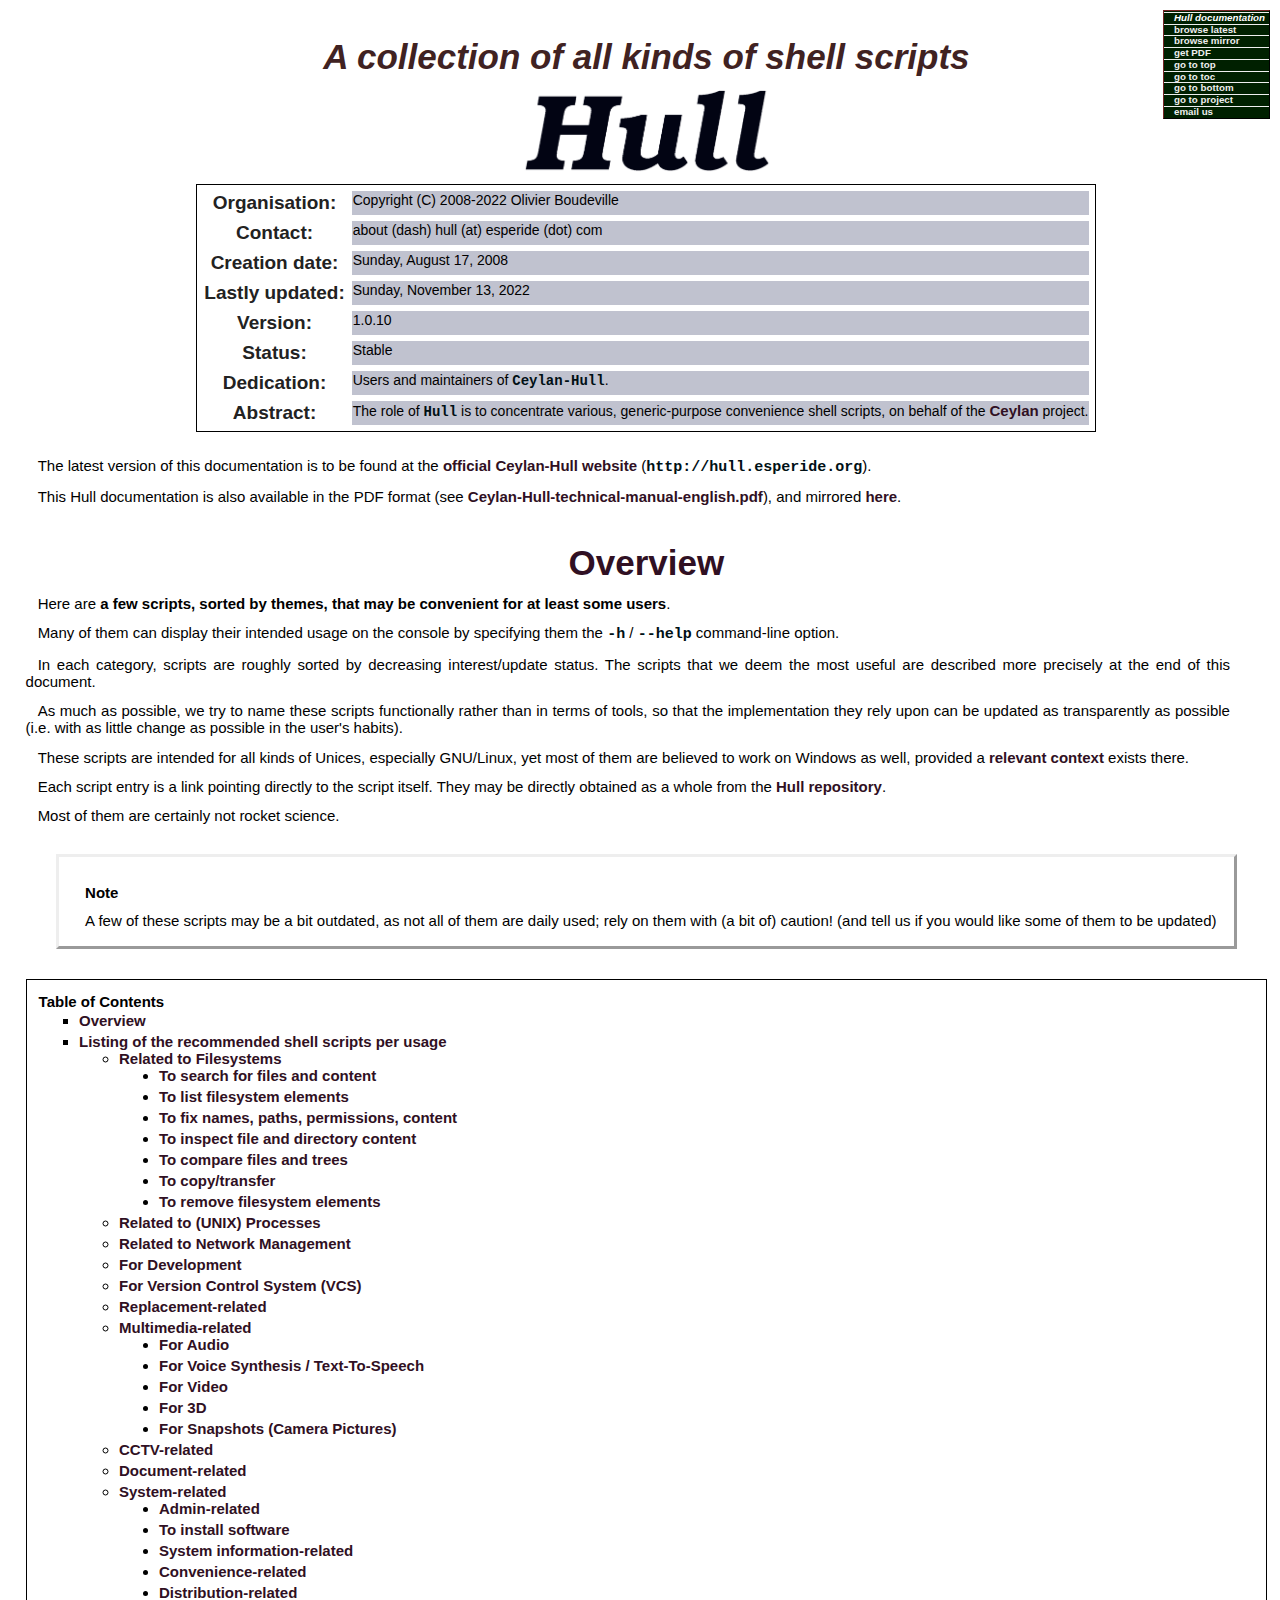
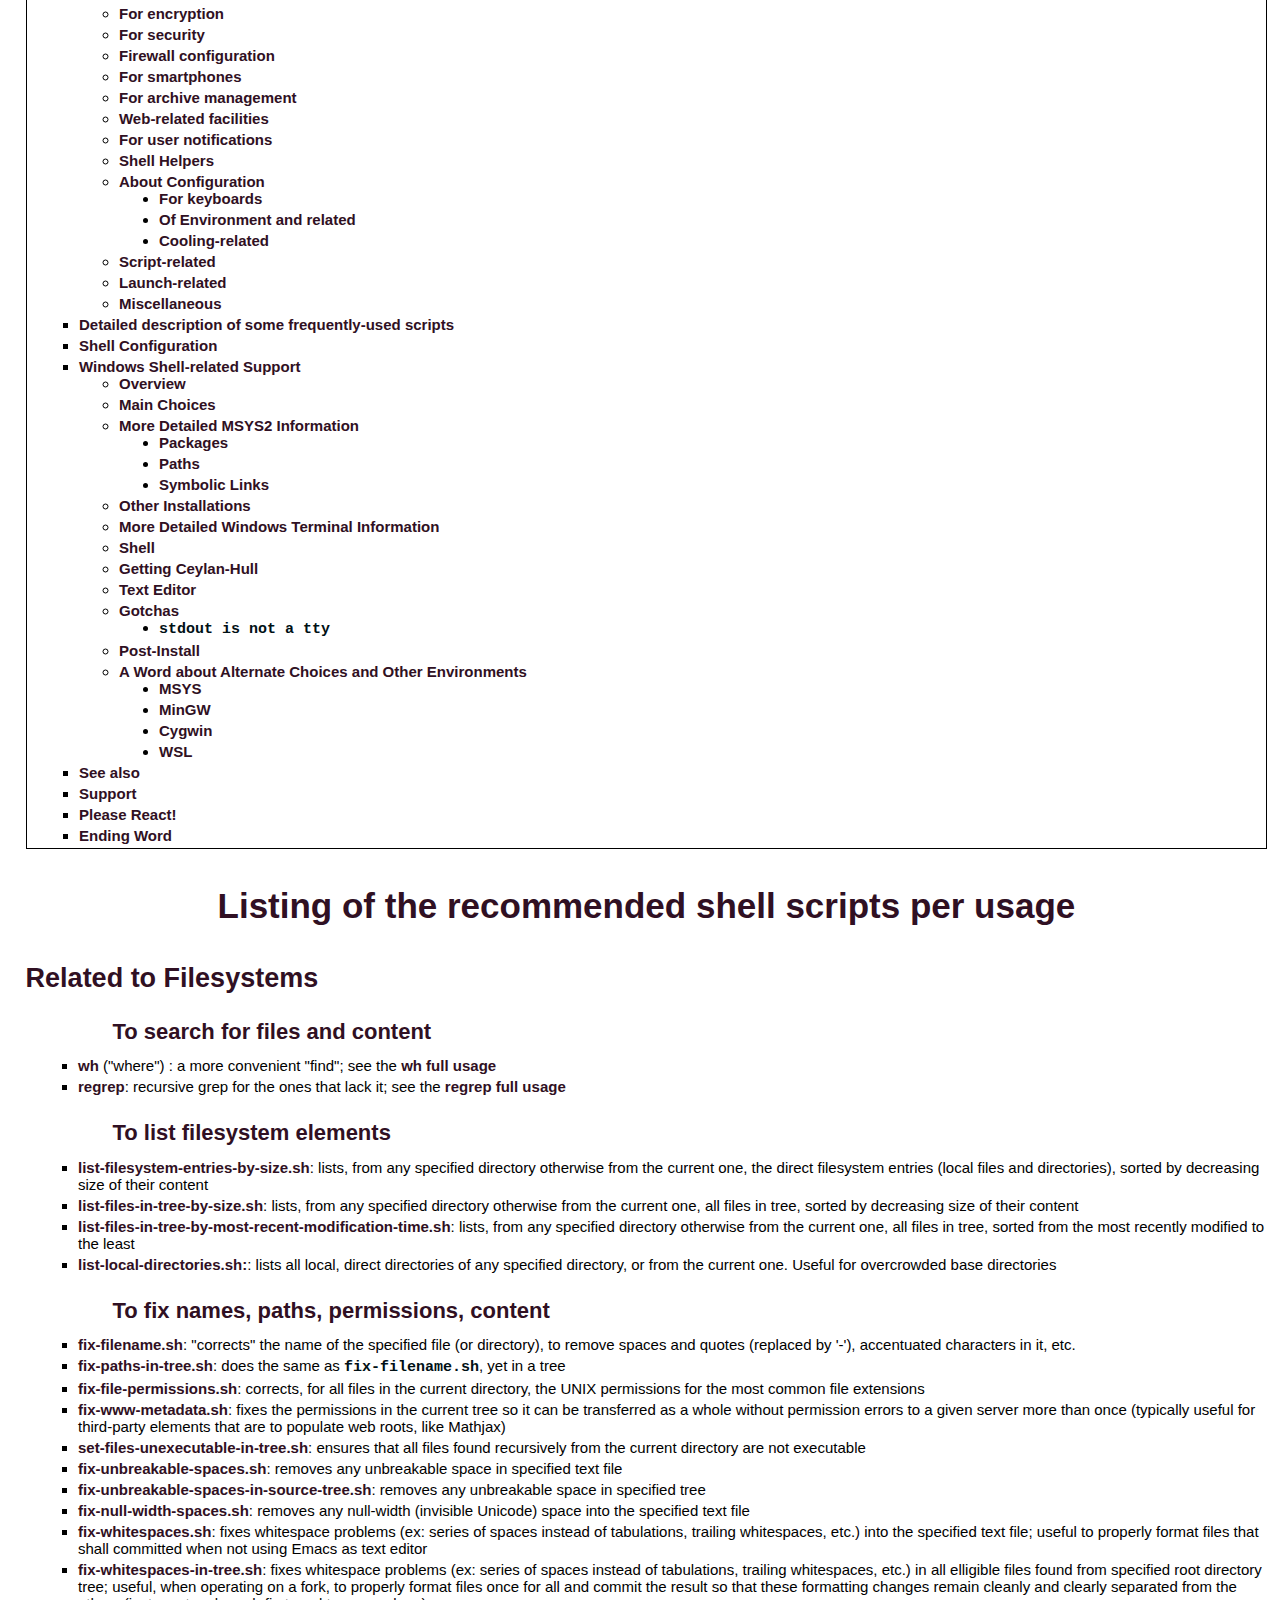
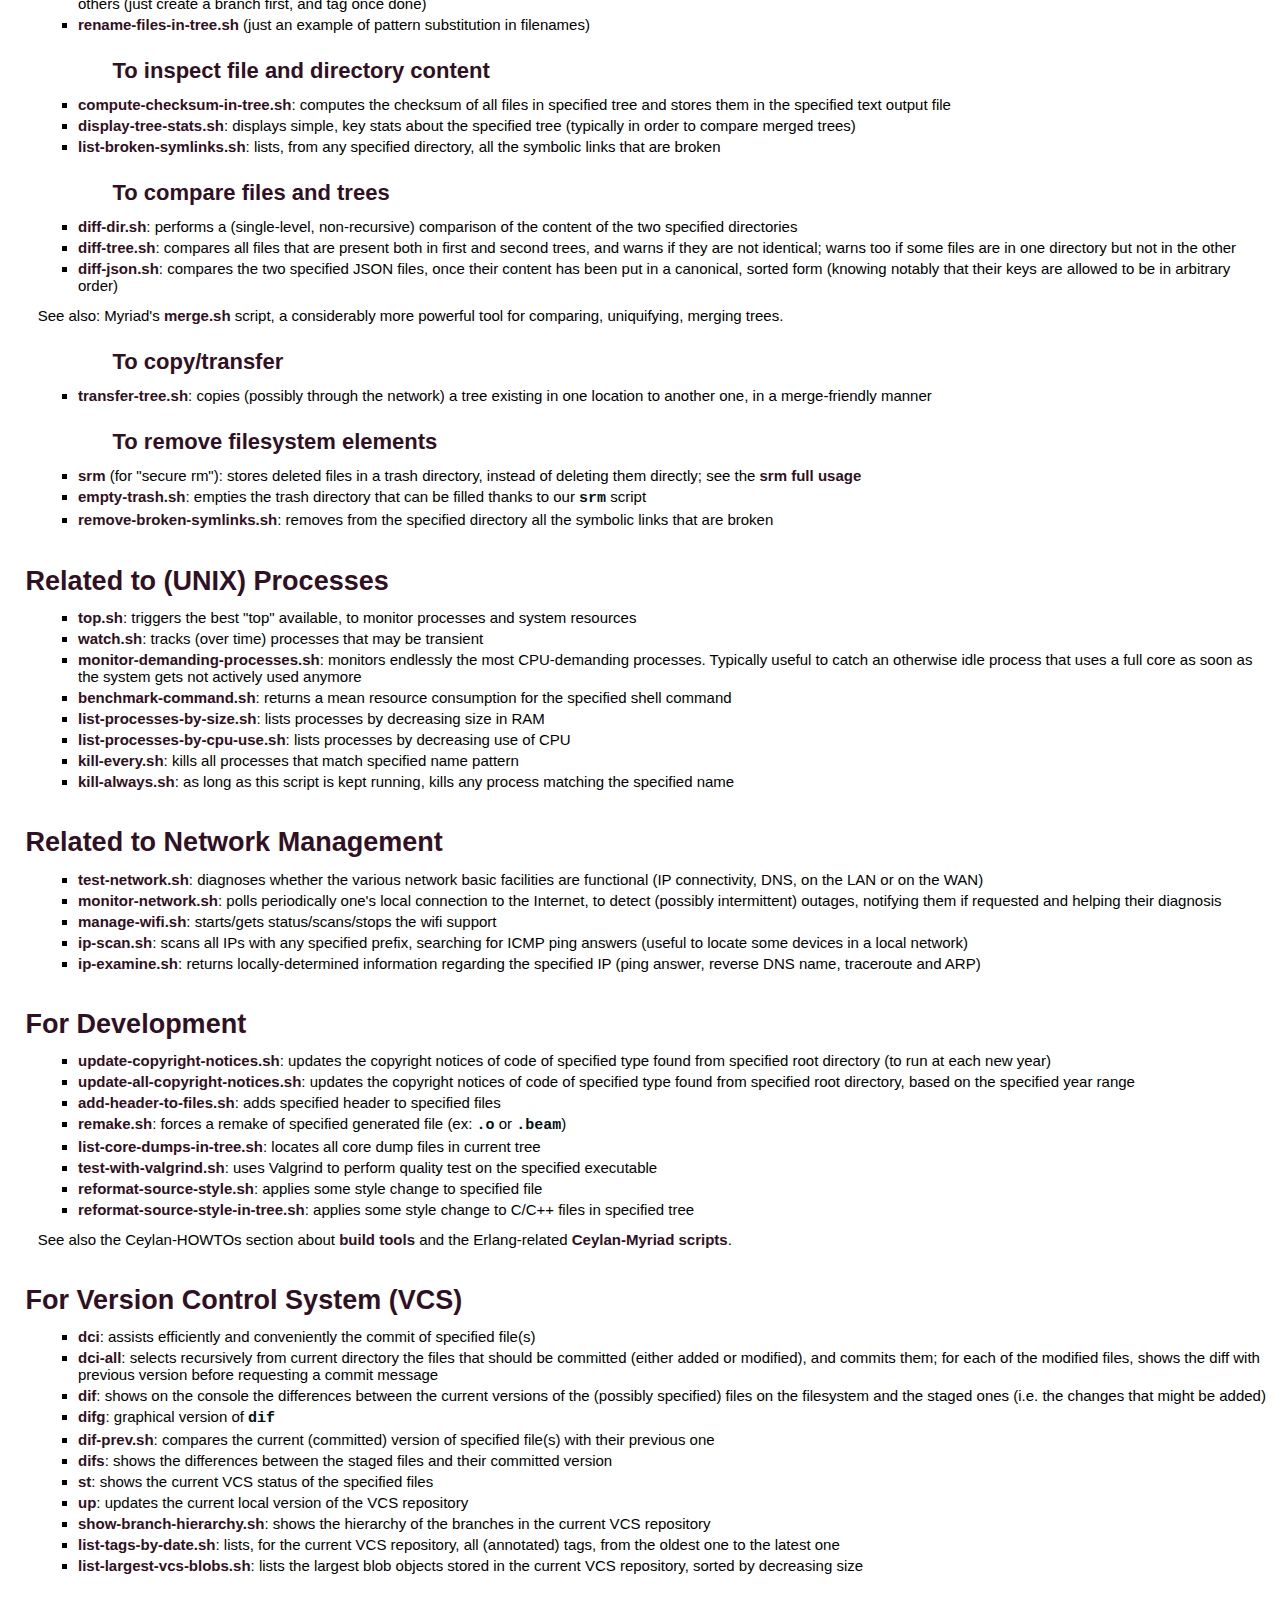
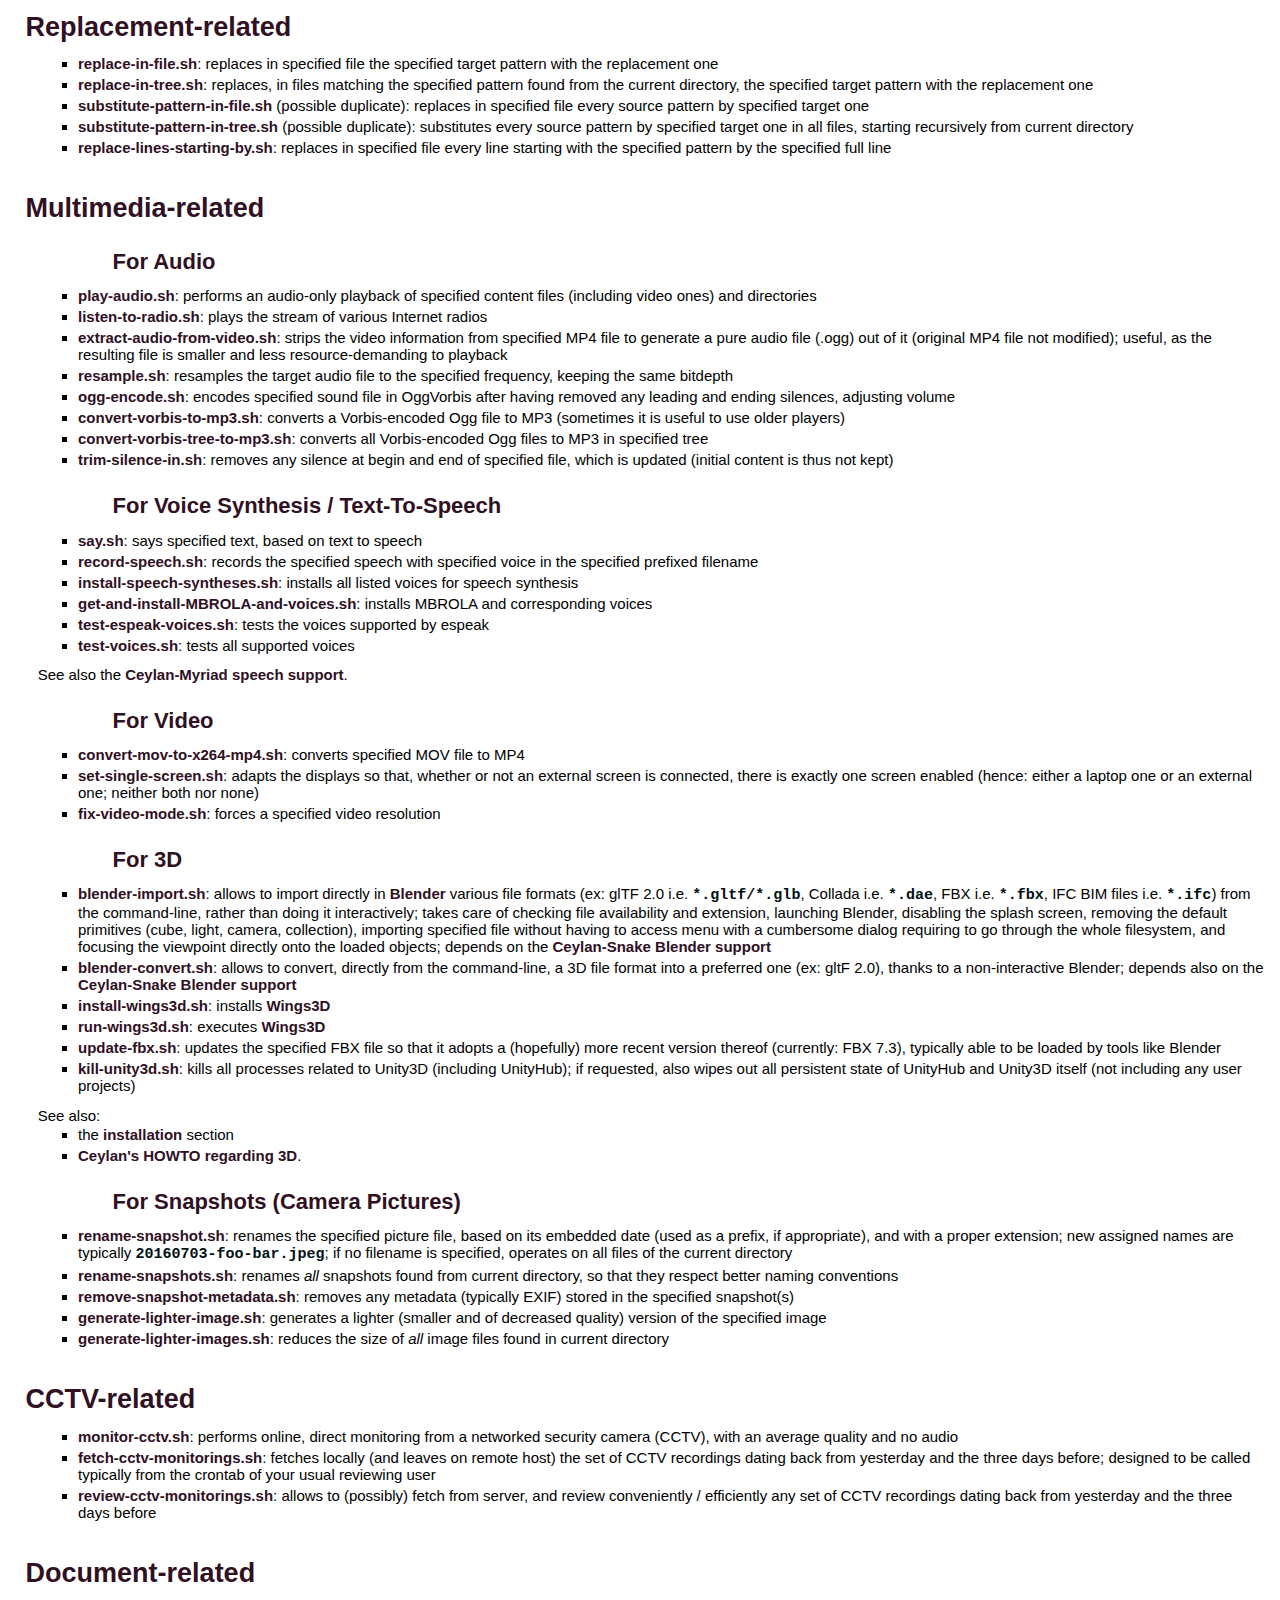
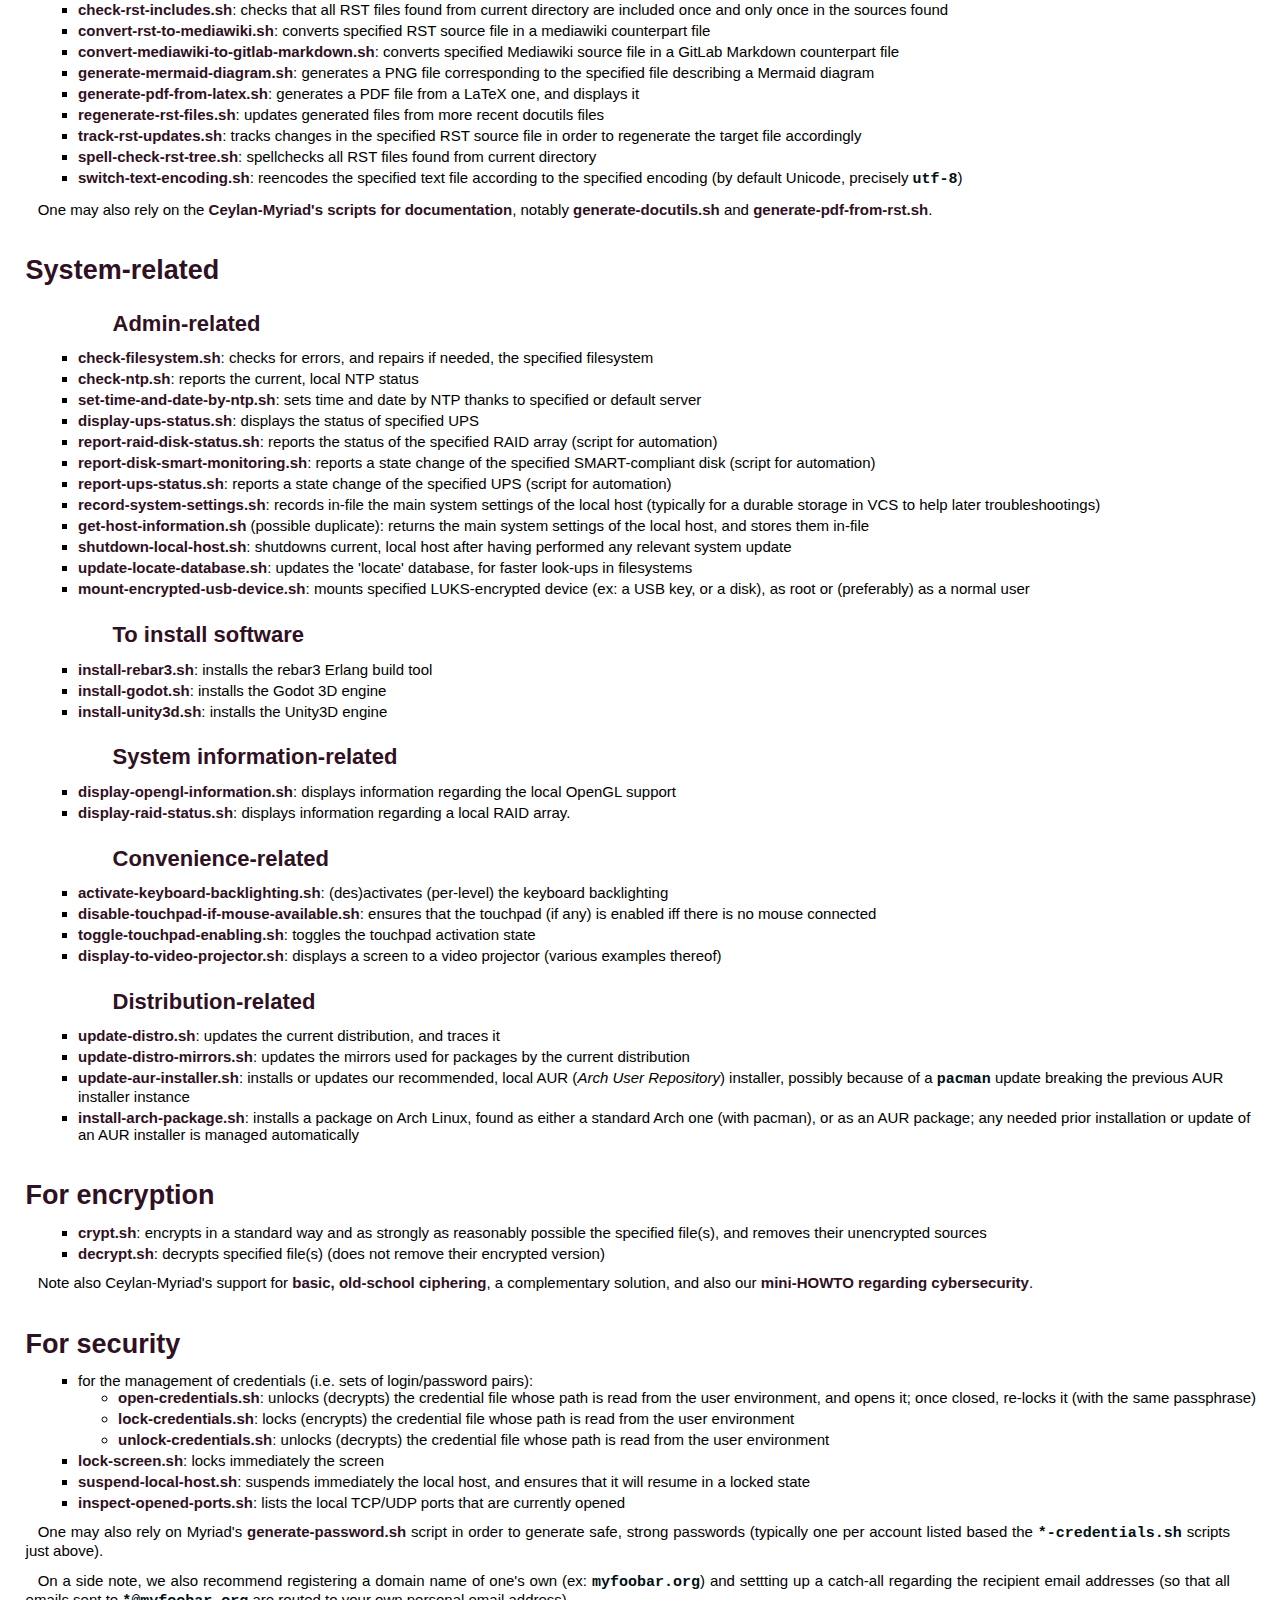
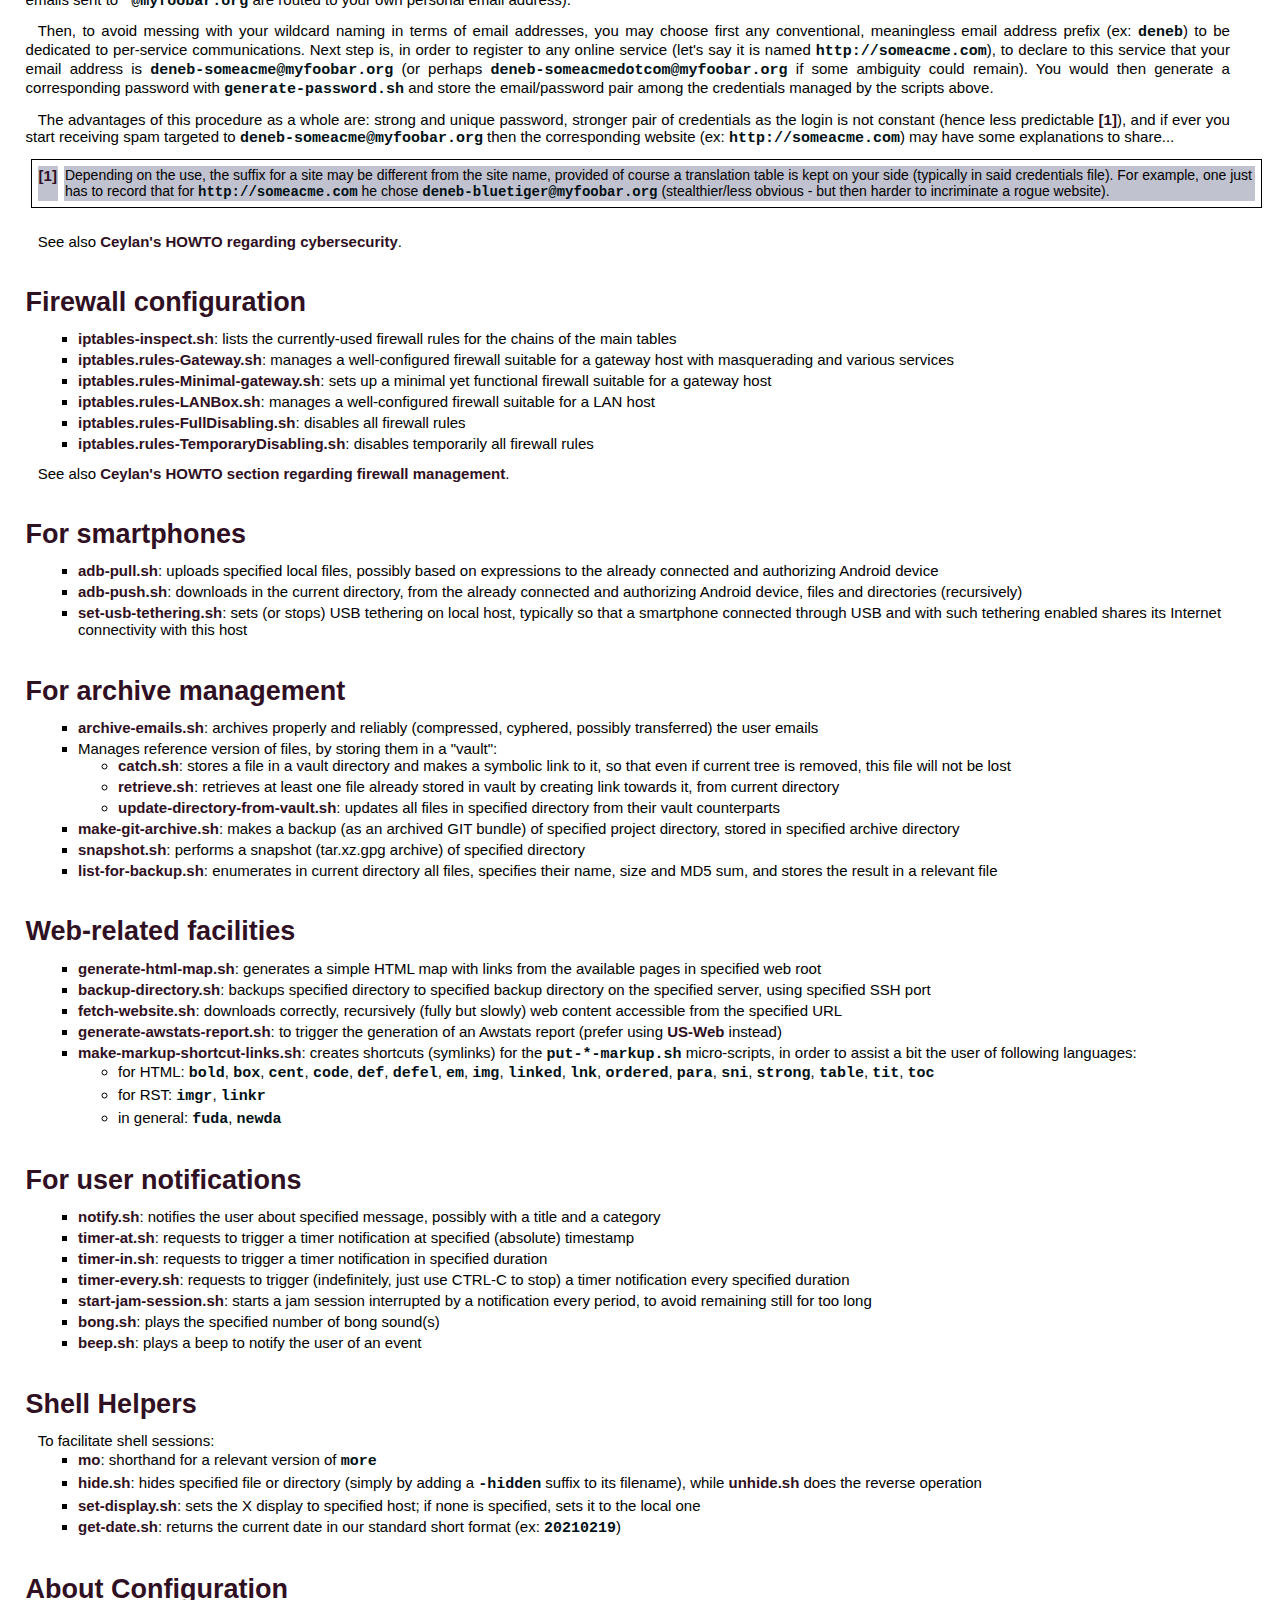
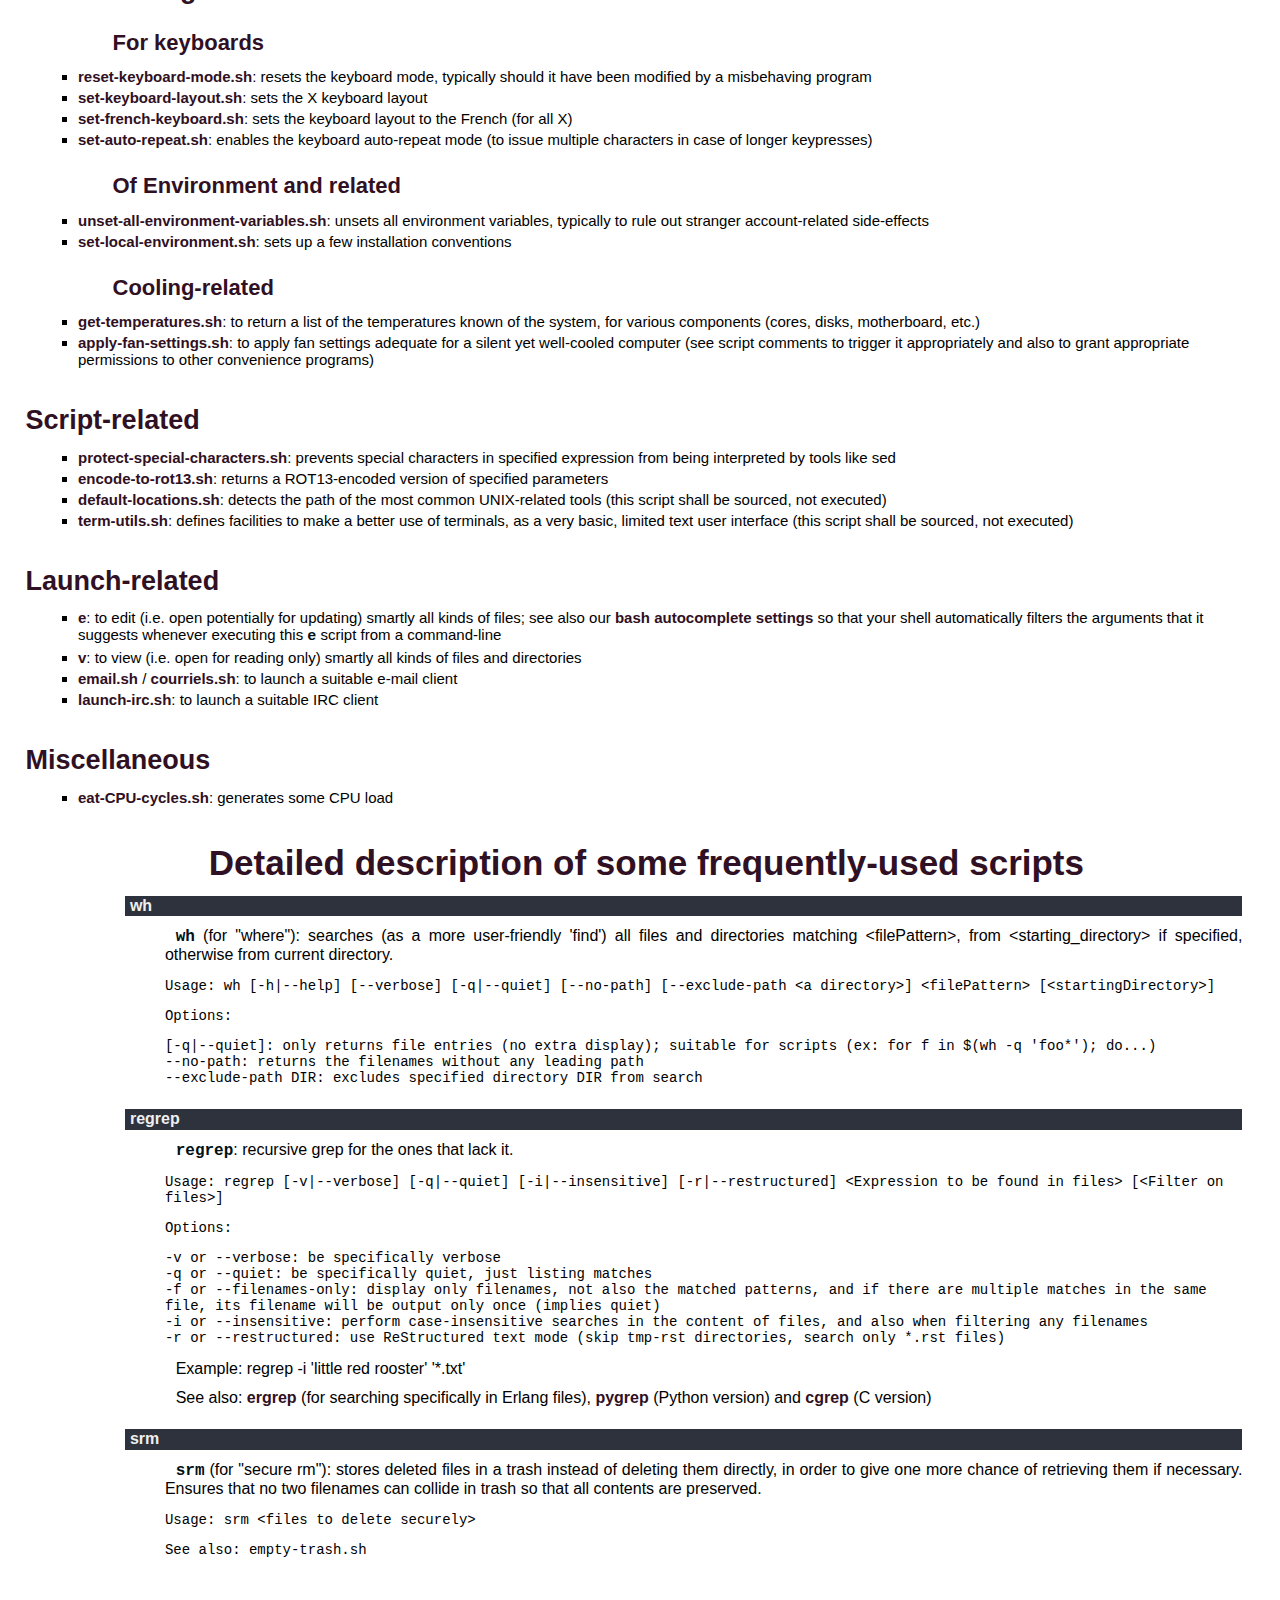
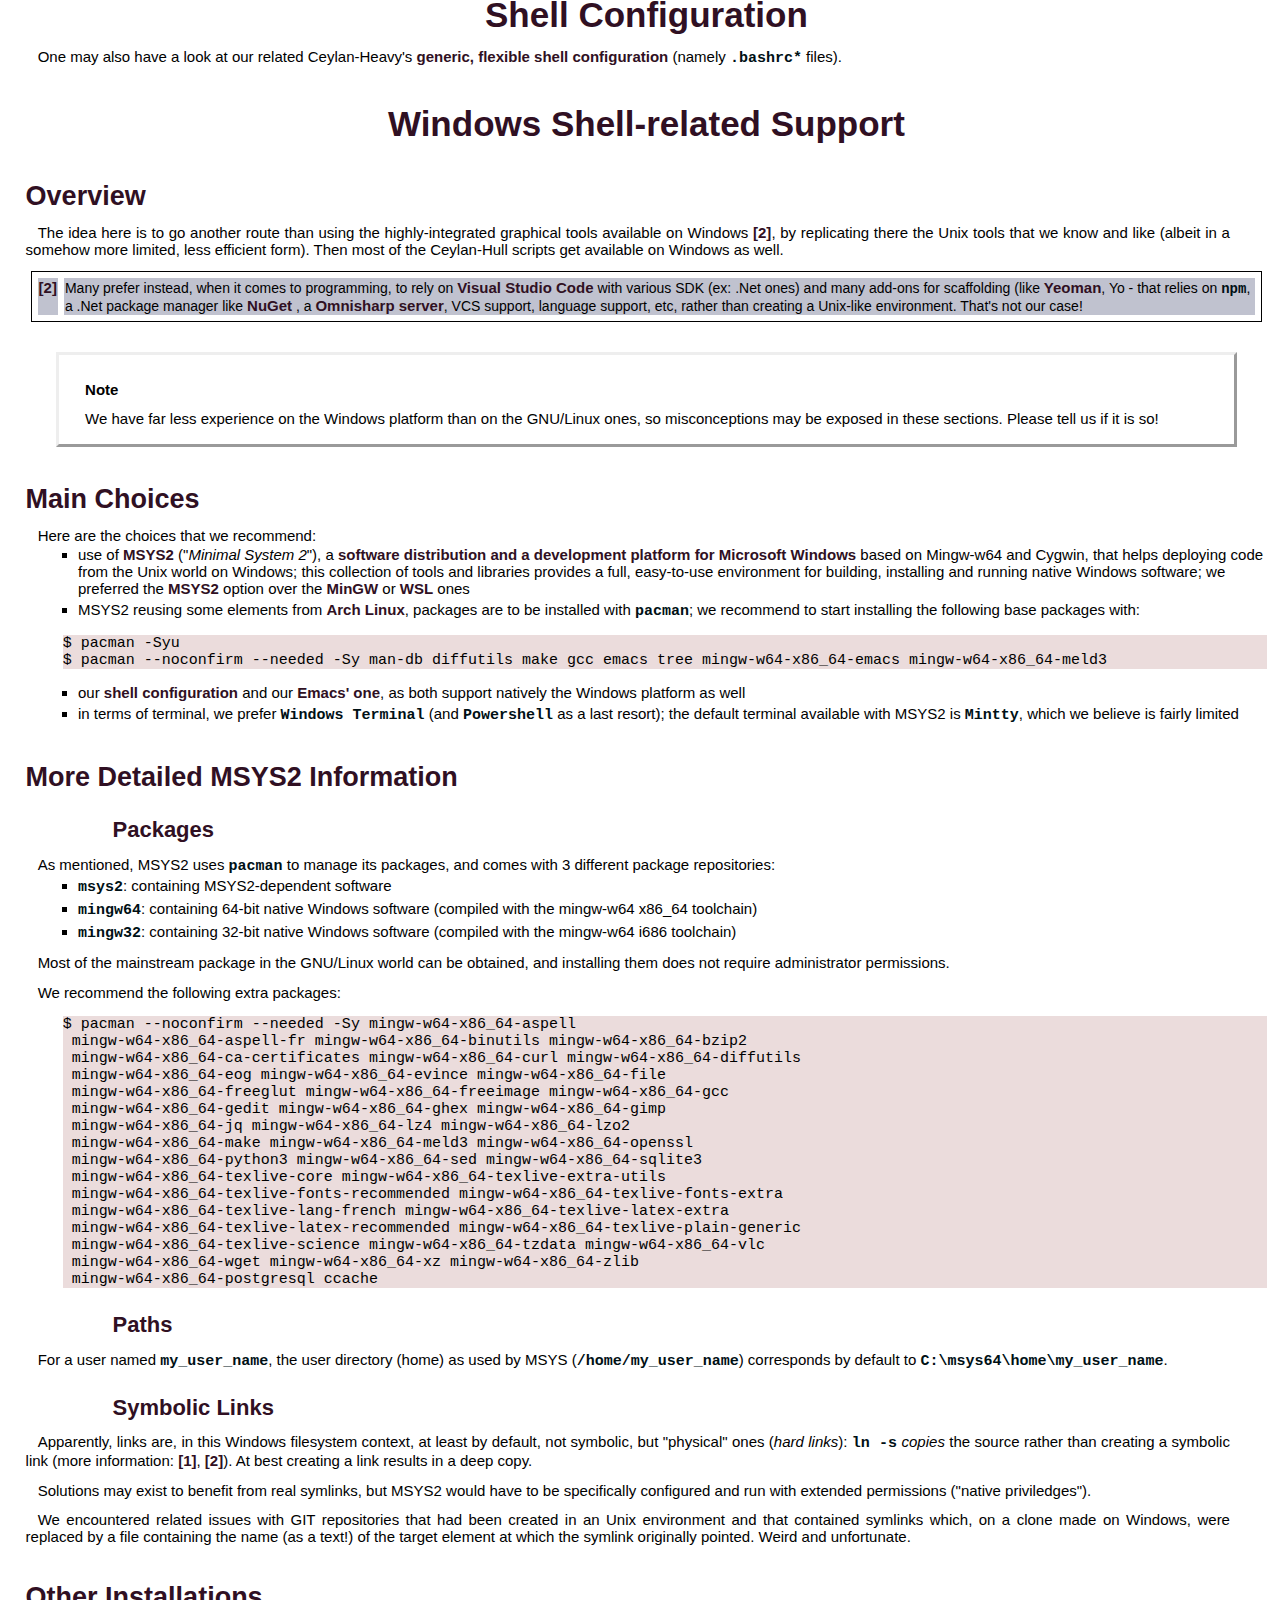
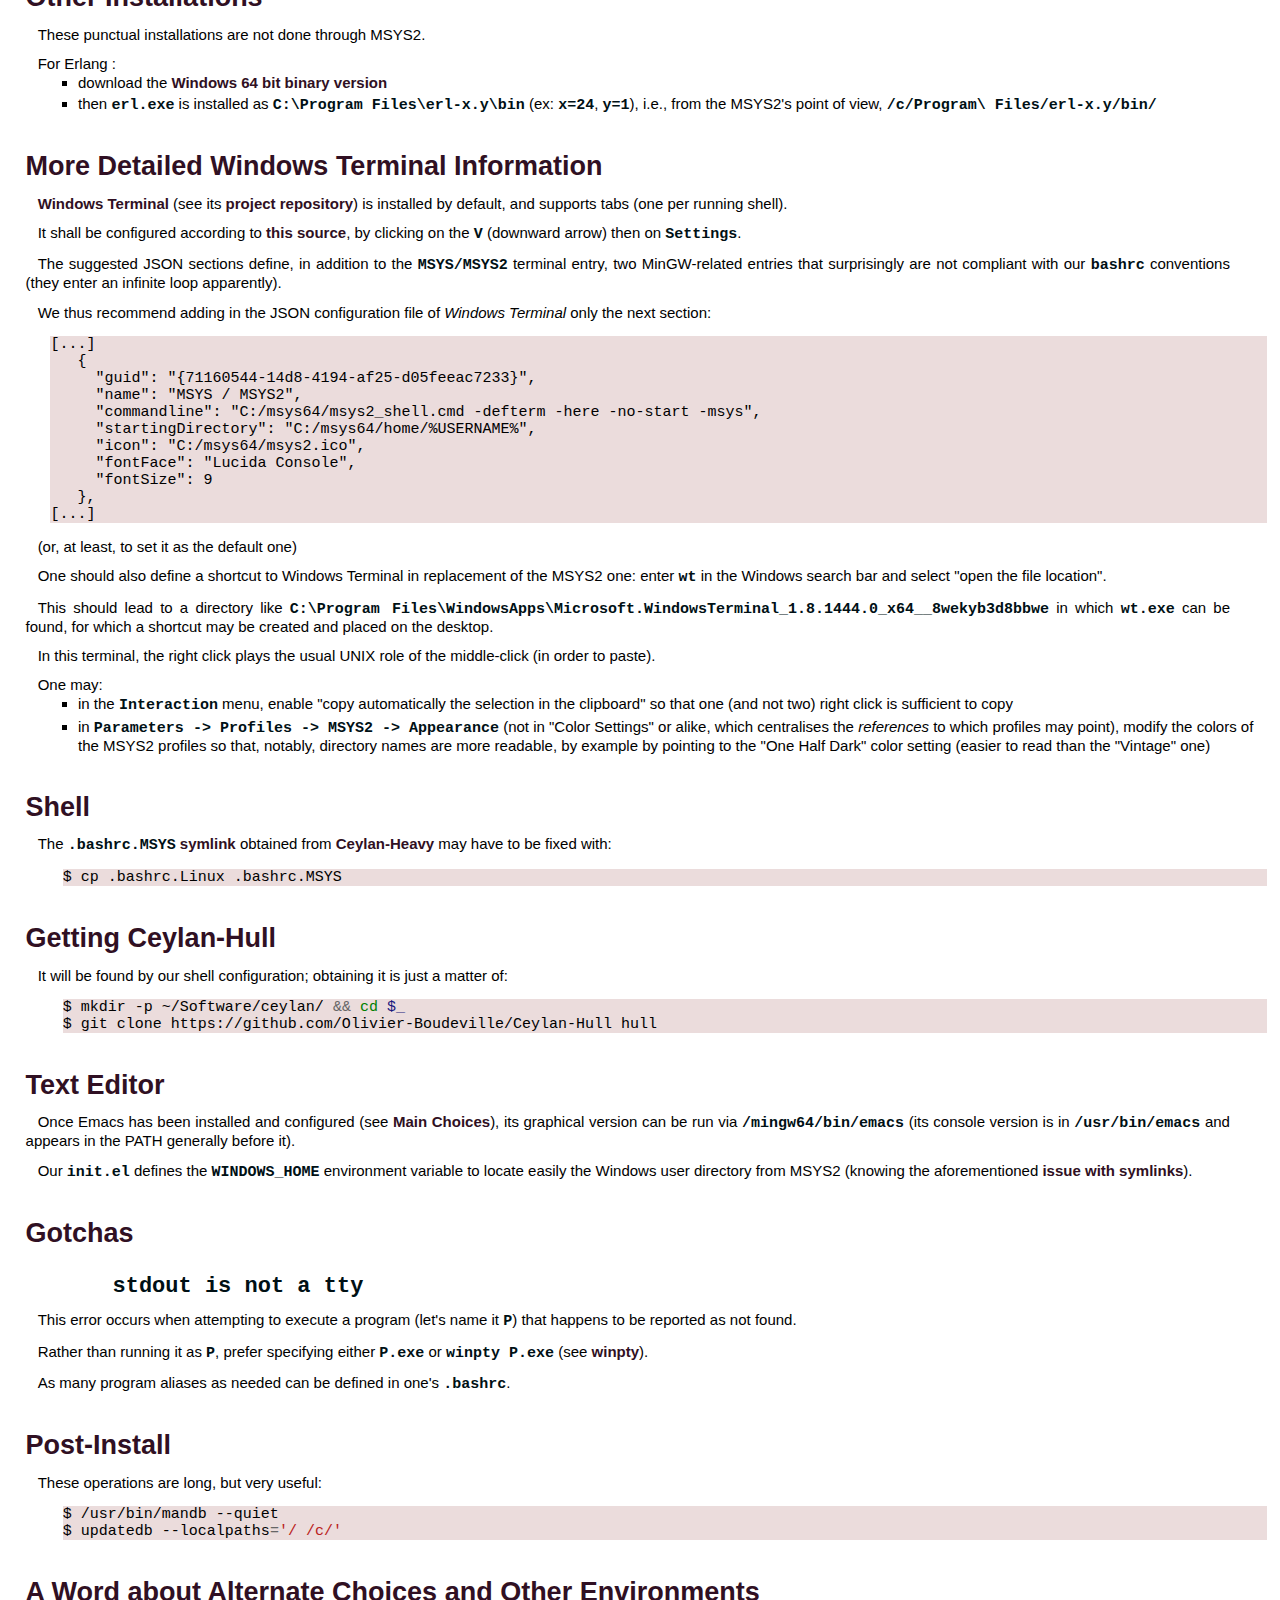
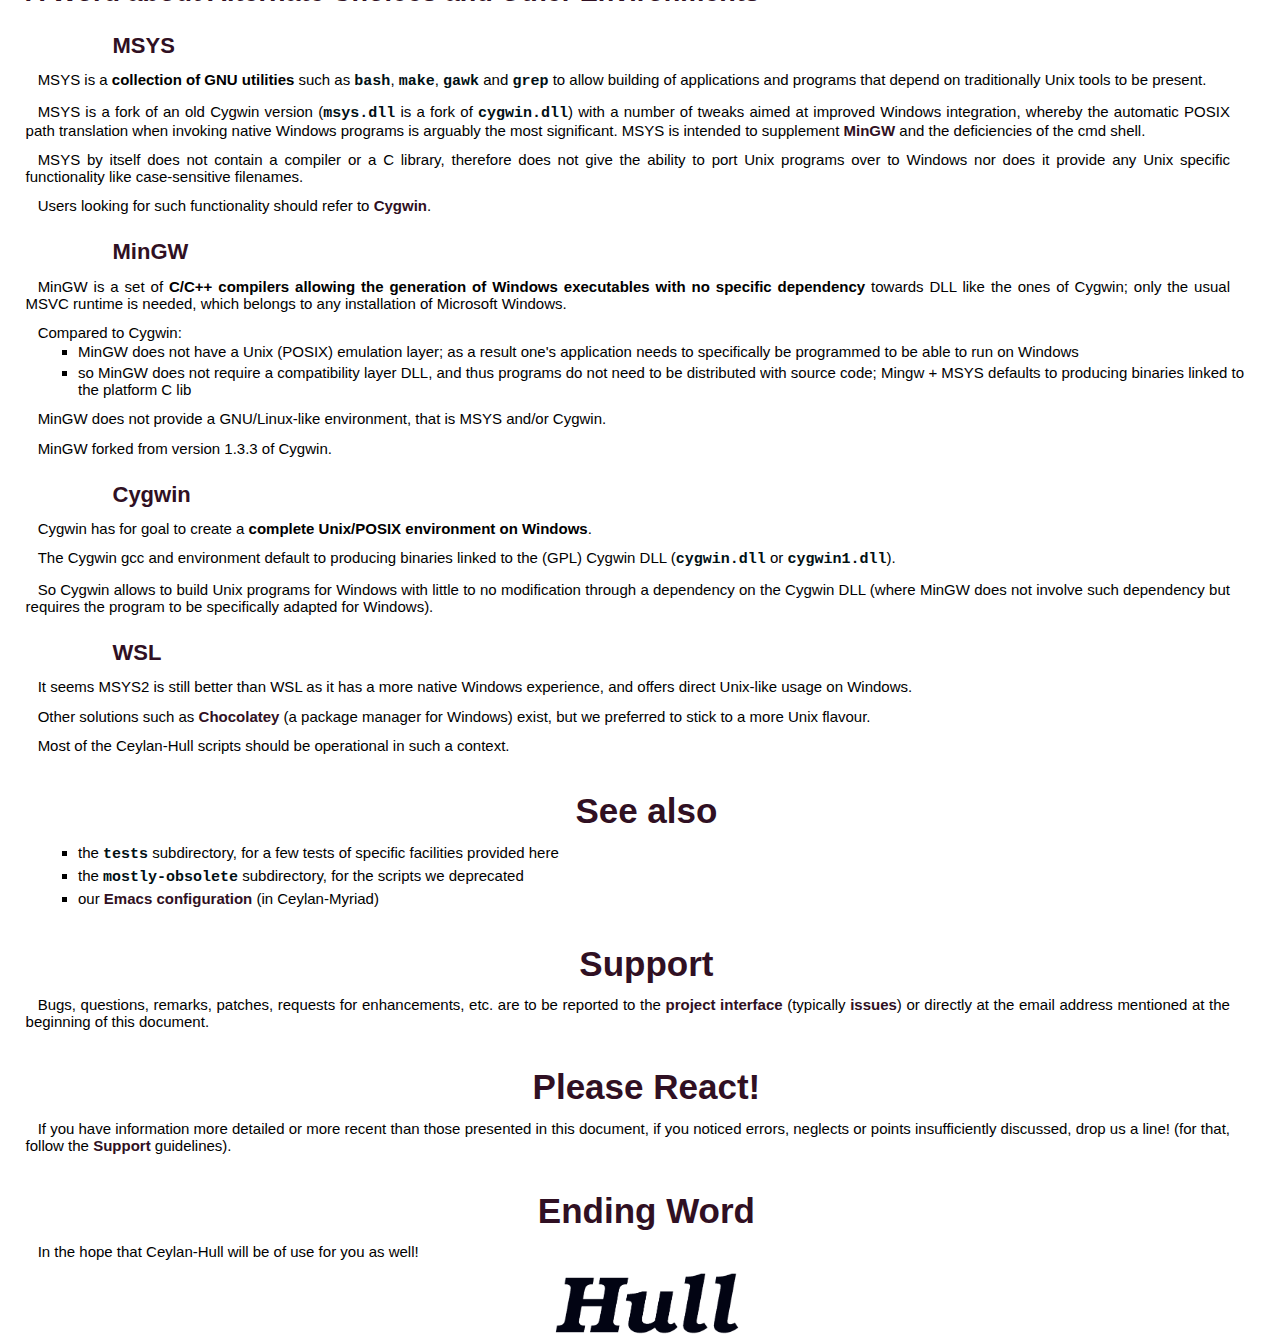
==== Ceylan-Hull-technical-manual-english.html @ fc86d898 "Hull doc updated." ====
<?xml version="1.0" encoding="utf-8" ?>
<!DOCTYPE html PUBLIC "-//W3C//DTD XHTML 1.0 Transitional//EN" "http://www.w3.org/TR/xhtml1/DTD/xhtml1-transitional.dtd">
<html xmlns="http://www.w3.org/1999/xhtml" xml:lang="en" lang="en">
<head>
<meta http-equiv="Content-Type" content="text/html; charset=utf-8" />
<meta name="generator" content="Docutils 0.19: https://docutils.sourceforge.io/" />
<title>Welcome to the Ceylan-Hull documentation</title>
<meta content="Hull, shell, scripts, sh, bash" name="keywords" />
<link rel="stylesheet" href="pygments-default.css" type="text/css" />
<link rel="stylesheet" href="hull.css" type="text/css" />
<link href="hull-icon.png" rel="icon">
<meta name="viewport" content="width=device-width, initial-scale=1.0">
</head>
<body>
<div class="document" id="a-collection-of-all-kinds-of-shell-scripts">
<h1 class="title"><em>A collection of all kinds of shell scripts</em></h1>

<span class="target" id="top"></span><p><span class="raw-html"><a name="hull_top"></a></span></p>
<p><span class="raw-html"><div class="banner"><p><em>Hull documentation</em> <a href="http://hull.esperide.org/">browse latest</a> <a href="https://olivier-boudeville.github.io/Ceylan-Hull/">browse mirror</a> <a href="Ceylan-Hull-technical-manual-english.pdf">get PDF</a> <a href="#hull_top">go to top</a> <a href="#hull_toc">go to toc</a> <a href="#hull_bottom">go to bottom</a> <a href="https://github.com/Olivier-Boudeville/Ceylan-Hull">go to project</a> <a href="mailto:about(dash)hull(at)esperide(dot)com?subject=[Ceylan-Hull]%20Remark">email us</a></p></div></span></p>
<p><span class="raw-html"><center><img src="hull-title.png" width="20%"></img></span>
</p>
<table class="docutils field-list" frame="void" rules="none">
<col class="field-name" />
<col class="field-body" />
<tbody valign="top">
<tr class="field"><th class="field-name">Organisation:</th><td class="field-body">Copyright (C) 2008-2022 Olivier Boudeville</td>
</tr>
<tr class="field"><th class="field-name">Contact:</th><td class="field-body">about (dash) hull (at) esperide (dot) com</td>
</tr>
<tr class="field"><th class="field-name">Creation date:</th><td class="field-body">Sunday, August 17, 2008</td>
</tr>
<tr class="field"><th class="field-name">Lastly updated:</th><td class="field-body">Sunday, November 13, 2022</td>
</tr>
<tr class="field"><th class="field-name">Version:</th><td class="field-body">1.0.10</td>
</tr>
<tr class="field"><th class="field-name">Status:</th><td class="field-body">Stable</td>
</tr>
<tr class="field"><th class="field-name">Dedication:</th><td class="field-body">Users and maintainers of <tt class="docutils literal"><span class="pre">Ceylan-Hull</span></tt>.</td>
</tr>
<tr class="field"><th class="field-name">Abstract:</th><td class="field-body">The role of <tt class="docutils literal">Hull</tt> is to concentrate various, generic-purpose convenience shell scripts, on behalf of the <a class="reference external" href="https://github.com/Olivier-Boudeville/Ceylan">Ceylan</a> project.</td>
</tr>
</tbody>
</table>
<p><span class="raw-html"></center></span></p>
<p>The latest version of this documentation is to be found at the <a class="reference external" href="http://hull.esperide.org">official Ceylan-Hull website</a> (<tt class="docutils literal"><span class="pre">http://hull.esperide.org</span></tt>).</p>
<p><span class="raw-html">This Hull documentation is also available in the PDF format (see <a href="Ceylan-Hull-technical-manual-english.pdf">Ceylan-Hull-technical-manual-english.pdf</a>), and mirrored <a href="http://olivier-boudeville.github.io/Ceylan-Hull/">here</a>.</span></p>
<p></p>
<div class="section" id="overview">
<h1><a class="toc-backref" href="#toc-entry-1">Overview</a></h1>
<p>Here are <strong>a few scripts, sorted by themes, that may be convenient for at least some users</strong>.</p>
<p>Many of them can display their intended usage on the console by specifying them the <tt class="docutils literal"><span class="pre">-h</span></tt> / <tt class="docutils literal"><span class="pre">--help</span></tt> command-line option.</p>
<p>In each category, scripts are roughly sorted by decreasing interest/update status. The scripts that we deem the most useful are described more precisely at the end of this document.</p>
<p>As much as possible, we try to name these scripts functionally rather than in terms of tools, so that the implementation they rely upon can be updated as transparently as possible (i.e. with as little change as possible in the user's habits).</p>
<p>These scripts are intended for all kinds of Unices, especially GNU/Linux, yet most of them are believed to work on Windows as well, provided a <a class="reference internal" href="#relevant-context">relevant context</a> exists there.</p>
<p>Each script entry is a link pointing directly to the script itself. They may be directly obtained as a whole from the <a class="reference external" href="https://github.com/Olivier-Boudeville/Ceylan-Hull">Hull repository</a>.</p>
<p>Most of them are certainly not rocket science.</p>
<div class="admonition note">
<p class="first admonition-title">Note</p>
<p class="last">A few of these scripts may be a bit outdated, as not all of them are daily used; rely on them with (a bit of) caution! (and tell us if you would like some of them to be updated)</p>
</div>
<p></p>
<p><span class="raw-html"><a name="hull_toc"></a></span></p>
<div class="contents topic" id="topic-1">
<span id="table-of-contents"></span><p class="topic-title"><strong>Table of Contents</strong></p>
<ul class="simple">
<li><a class="reference internal" href="#overview" id="toc-entry-1">Overview</a></li>
<li><a class="reference internal" href="#listing-of-the-recommended-shell-scripts-per-usage" id="toc-entry-2">Listing of the recommended shell scripts per usage</a><ul>
<li><a class="reference internal" href="#related-to-filesystems" id="toc-entry-3">Related to Filesystems</a><ul>
<li><a class="reference internal" href="#to-search-for-files-and-content" id="toc-entry-4">To search for files and content</a></li>
<li><a class="reference internal" href="#to-list-filesystem-elements" id="toc-entry-5">To list filesystem elements</a></li>
<li><a class="reference internal" href="#to-fix-names-paths-permissions-content" id="toc-entry-6">To fix names, paths, permissions, content</a></li>
<li><a class="reference internal" href="#to-inspect-file-and-directory-content" id="toc-entry-7">To inspect file and directory content</a></li>
<li><a class="reference internal" href="#to-compare-files-and-trees" id="toc-entry-8">To compare files and trees</a></li>
<li><a class="reference internal" href="#to-copy-transfer" id="toc-entry-9">To copy/transfer</a></li>
<li><a class="reference internal" href="#to-remove-filesystem-elements" id="toc-entry-10">To remove filesystem elements</a></li>
</ul>
</li>
<li><a class="reference internal" href="#related-to-unix-processes" id="toc-entry-11">Related to (UNIX) Processes</a></li>
<li><a class="reference internal" href="#related-to-network-management" id="toc-entry-12">Related to Network Management</a></li>
<li><a class="reference internal" href="#for-development" id="toc-entry-13">For Development</a></li>
<li><a class="reference internal" href="#for-version-control-system-vcs" id="toc-entry-14">For Version Control System (VCS)</a></li>
<li><a class="reference internal" href="#replacement-related" id="toc-entry-15">Replacement-related</a></li>
<li><a class="reference internal" href="#multimedia-related" id="toc-entry-16">Multimedia-related</a><ul>
<li><a class="reference internal" href="#for-audio" id="toc-entry-17">For Audio</a></li>
<li><a class="reference internal" href="#for-voice-synthesis-text-to-speech" id="toc-entry-18">For Voice Synthesis / Text-To-Speech</a></li>
<li><a class="reference internal" href="#for-video" id="toc-entry-19">For Video</a></li>
<li><a class="reference internal" href="#for-3d" id="toc-entry-20">For 3D</a></li>
<li><a class="reference internal" href="#for-snapshots-camera-pictures" id="toc-entry-21">For Snapshots (Camera Pictures)</a></li>
</ul>
</li>
<li><a class="reference internal" href="#cctv-related" id="toc-entry-22">CCTV-related</a></li>
<li><a class="reference internal" href="#document-related" id="toc-entry-23">Document-related</a></li>
<li><a class="reference internal" href="#system-related" id="toc-entry-24">System-related</a><ul>
<li><a class="reference internal" href="#admin-related" id="toc-entry-25">Admin-related</a></li>
<li><a class="reference internal" href="#to-install-software" id="toc-entry-26">To install software</a></li>
<li><a class="reference internal" href="#system-information-related" id="toc-entry-27">System information-related</a></li>
<li><a class="reference internal" href="#convenience-related" id="toc-entry-28">Convenience-related</a></li>
<li><a class="reference internal" href="#distribution-related" id="toc-entry-29">Distribution-related</a></li>
</ul>
</li>
<li><a class="reference internal" href="#for-encryption" id="toc-entry-30">For encryption</a></li>
<li><a class="reference internal" href="#for-security" id="toc-entry-31">For security</a></li>
<li><a class="reference internal" href="#firewall-configuration" id="toc-entry-32">Firewall configuration</a></li>
<li><a class="reference internal" href="#for-smartphones" id="toc-entry-33">For smartphones</a></li>
<li><a class="reference internal" href="#for-archive-management" id="toc-entry-34">For archive management</a></li>
<li><a class="reference internal" href="#web-related-facilities" id="toc-entry-35">Web-related facilities</a></li>
<li><a class="reference internal" href="#for-user-notifications" id="toc-entry-36">For user notifications</a></li>
<li><a class="reference internal" href="#shell-helpers" id="toc-entry-37">Shell Helpers</a></li>
<li><a class="reference internal" href="#about-configuration" id="toc-entry-38">About Configuration</a><ul>
<li><a class="reference internal" href="#for-keyboards" id="toc-entry-39">For keyboards</a></li>
<li><a class="reference internal" href="#of-environment-and-related" id="toc-entry-40">Of Environment and related</a></li>
<li><a class="reference internal" href="#cooling-related" id="toc-entry-41">Cooling-related</a></li>
</ul>
</li>
<li><a class="reference internal" href="#script-related" id="toc-entry-42">Script-related</a></li>
<li><a class="reference internal" href="#launch-related" id="toc-entry-43">Launch-related</a></li>
<li><a class="reference internal" href="#miscellaneous" id="toc-entry-44">Miscellaneous</a></li>
</ul>
</li>
<li><a class="reference internal" href="#detailed-description-of-some-frequently-used-scripts" id="toc-entry-45">Detailed description of some frequently-used scripts</a></li>
<li><a class="reference internal" href="#shell-configuration" id="toc-entry-46">Shell Configuration</a></li>
<li><a class="reference internal" href="#windows-shell-related-support" id="toc-entry-47">Windows Shell-related Support</a><ul>
<li><a class="reference internal" href="#overview-1" id="toc-entry-48">Overview</a></li>
<li><a class="reference internal" href="#main-choices" id="toc-entry-49">Main Choices</a></li>
<li><a class="reference internal" href="#more-detailed-msys2-information" id="toc-entry-50">More Detailed MSYS2 Information</a><ul>
<li><a class="reference internal" href="#packages" id="toc-entry-51">Packages</a></li>
<li><a class="reference internal" href="#paths" id="toc-entry-52">Paths</a></li>
<li><a class="reference internal" href="#symbolic-links" id="toc-entry-53">Symbolic Links</a></li>
</ul>
</li>
<li><a class="reference internal" href="#other-installations" id="toc-entry-54">Other Installations</a></li>
<li><a class="reference internal" href="#more-detailed-windows-terminal-information" id="toc-entry-55">More Detailed Windows Terminal Information</a></li>
<li><a class="reference internal" href="#shell" id="toc-entry-56">Shell</a></li>
<li><a class="reference internal" href="#getting-ceylan-hull" id="toc-entry-57">Getting Ceylan-Hull</a></li>
<li><a class="reference internal" href="#text-editor" id="toc-entry-58">Text Editor</a></li>
<li><a class="reference internal" href="#gotchas" id="toc-entry-59">Gotchas</a><ul>
<li><a class="reference internal" href="#stdout-is-not-a-tty" id="toc-entry-60"><tt class="docutils literal">stdout is not a tty</tt></a></li>
</ul>
</li>
<li><a class="reference internal" href="#post-install" id="toc-entry-61">Post-Install</a></li>
<li><a class="reference internal" href="#a-word-about-alternate-choices-and-other-environments" id="toc-entry-62">A Word about Alternate Choices and Other Environments</a><ul>
<li><a class="reference internal" href="#msys" id="toc-entry-63">MSYS</a></li>
<li><a class="reference internal" href="#mingw-1" id="toc-entry-64">MinGW</a></li>
<li><a class="reference internal" href="#cygwin" id="toc-entry-65">Cygwin</a></li>
<li><a class="reference internal" href="#wsl-1" id="toc-entry-66">WSL</a></li>
</ul>
</li>
</ul>
</li>
<li><a class="reference internal" href="#see-also" id="toc-entry-67">See also</a></li>
<li><a class="reference internal" href="#support" id="toc-entry-68">Support</a></li>
<li><a class="reference internal" href="#please-react" id="toc-entry-69">Please React!</a></li>
<li><a class="reference internal" href="#ending-word" id="toc-entry-70">Ending Word</a></li>
</ul>
</div>
<p></p>
</div>
<div class="section" id="listing-of-the-recommended-shell-scripts-per-usage">
<h1><a class="toc-backref" href="#toc-entry-2">Listing of the recommended shell scripts per usage</a></h1>
<div class="section" id="related-to-filesystems">
<span id="filesystems"></span><h2><a class="toc-backref" href="#toc-entry-3">Related to Filesystems</a></h2>
<div class="section" id="to-search-for-files-and-content">
<h3><a class="toc-backref" href="#toc-entry-4">To search for files and content</a></h3>
<ul class="simple">
<li><a class="reference external" href="https://github.com/Olivier-Boudeville/Ceylan-Hull/blob/master/wh">wh</a> (&quot;where&quot;) : a more convenient &quot;find&quot;; see the <a class="reference internal" href="#wh-full-usage">wh full usage</a></li>
<li><a class="reference external" href="https://github.com/Olivier-Boudeville/Ceylan-Hull/blob/master/regrep">regrep</a>: recursive grep for the ones that lack it; see the <a class="reference internal" href="#regrep-full-usage">regrep full usage</a></li>
</ul>
</div>
<div class="section" id="to-list-filesystem-elements">
<h3><a class="toc-backref" href="#toc-entry-5">To list filesystem elements</a></h3>
<ul class="simple">
<li><a class="reference external" href="https://github.com/Olivier-Boudeville/Ceylan-Hull/blob/master/list-filesystem-entries-by-size.sh">list-filesystem-entries-by-size.sh</a>: lists, from any specified directory otherwise from the current one, the direct filesystem entries (local files and directories), sorted by decreasing size of their content</li>
<li><a class="reference external" href="https://github.com/Olivier-Boudeville/Ceylan-Hull/blob/master/list-files-in-tree-by-size.sh">list-files-in-tree-by-size.sh</a>: lists, from any specified directory otherwise from the current one, all files in tree, sorted by decreasing size of their content</li>
<li><a class="reference external" href="https://github.com/Olivier-Boudeville/Ceylan-Hull/blob/master/list-files-in-tree-by-most-recent-modification-time.sh">list-files-in-tree-by-most-recent-modification-time.sh</a>: lists, from any specified directory otherwise from the current one, all files in tree, sorted from the most recently modified to the least</li>
<li><a class="reference external" href="https://github.com/Olivier-Boudeville/Ceylan-Hull/blob/master/list-local-directories.sh">list-local-directories.sh:</a>: lists all local, direct directories of any specified directory, or from the current one. Useful for overcrowded base directories</li>
</ul>
</div>
<div class="section" id="to-fix-names-paths-permissions-content">
<h3><a class="toc-backref" href="#toc-entry-6">To fix names, paths, permissions, content</a></h3>
<ul class="simple">
<li><a class="reference external" href="https://github.com/Olivier-Boudeville/Ceylan-Hull/blob/master/fix-filename.sh">fix-filename.sh</a>: &quot;corrects&quot; the name of the specified file (or directory), to remove spaces and quotes (replaced by '-'), accentuated characters in it, etc.</li>
<li><a class="reference external" href="https://github.com/Olivier-Boudeville/Ceylan-Hull/blob/master/fix-paths-in-tree.sh">fix-paths-in-tree.sh</a>: does the same as <tt class="docutils literal"><span class="pre">fix-filename.sh</span></tt>, yet in a tree</li>
<li><a class="reference external" href="https://github.com/Olivier-Boudeville/Ceylan-Hull/blob/master/fix-file-permissions.sh">fix-file-permissions.sh</a>: corrects, for all files in the current directory, the UNIX permissions for the most common file extensions</li>
<li><a class="reference external" href="https://github.com/Olivier-Boudeville/Ceylan-Hull/blob/master/fix-www-metadata.sh">fix-www-metadata.sh</a>: fixes the permissions in the current tree so it can be transferred as a whole without permission errors to a given server more than once (typically useful for third-party elements that are to populate web roots, like Mathjax)</li>
<li><a class="reference external" href="https://github.com/Olivier-Boudeville/Ceylan-Hull/blob/master/set-files-unexecutable-in-tree.sh">set-files-unexecutable-in-tree.sh</a>: ensures that all files found recursively from the current directory are not executable</li>
<li><a class="reference external" href="https://github.com/Olivier-Boudeville/Ceylan-Hull/blob/master/fix-unbreakable-spaces.sh">fix-unbreakable-spaces.sh</a>: removes any unbreakable space in specified text file</li>
<li><a class="reference external" href="https://github.com/Olivier-Boudeville/Ceylan-Hull/blob/master/fix-unbreakable-spaces-in-source-tree.sh">fix-unbreakable-spaces-in-source-tree.sh</a>: removes any unbreakable space in specified tree</li>
<li><a class="reference external" href="https://github.com/Olivier-Boudeville/Ceylan-Hull/blob/master/fix-null-width-spaces.sh">fix-null-width-spaces.sh</a>: removes any null-width (invisible Unicode) space into the specified text file</li>
<li><a class="reference external" href="https://github.com/Olivier-Boudeville/Ceylan-Hull/blob/master/fix-whitespaces.sh">fix-whitespaces.sh</a>: fixes whitespace problems (ex: series of spaces instead of tabulations, trailing whitespaces, etc.) into the specified text file; useful to properly format files that shall committed when not using Emacs as text editor</li>
<li><a class="reference external" href="https://github.com/Olivier-Boudeville/Ceylan-Hull/blob/master/fix-whitespaces-in-tree.sh">fix-whitespaces-in-tree.sh</a>: fixes whitespace problems (ex: series of spaces instead of tabulations, trailing whitespaces, etc.) in all elligible files found from specified root directory tree; useful, when operating on a fork, to properly format files once for all and commit the result so that these formatting changes remain cleanly and clearly separated from the others (just create a branch first, and tag once done)</li>
<li><a class="reference external" href="https://github.com/Olivier-Boudeville/Ceylan-Hull/blob/master/rename-files-in-tree.sh">rename-files-in-tree.sh</a> (just an example of pattern substitution in filenames)</li>
</ul>
</div>
<div class="section" id="to-inspect-file-and-directory-content">
<h3><a class="toc-backref" href="#toc-entry-7">To inspect file and directory content</a></h3>
<ul class="simple">
<li><a class="reference external" href="https://github.com/Olivier-Boudeville/Ceylan-Hull/blob/master/compute-checksum-in-tree.sh">compute-checksum-in-tree.sh</a>: computes the checksum of all files in specified tree and stores them in the specified text output file</li>
<li><a class="reference external" href="https://github.com/Olivier-Boudeville/Ceylan-Hull/blob/master/display-tree-stats.sh">display-tree-stats.sh</a>: displays simple, key stats about the specified tree (typically in order to compare merged trees)</li>
<li><a class="reference external" href="https://github.com/Olivier-Boudeville/Ceylan-Hull/blob/master/list-broken-symlinks.sh">list-broken-symlinks.sh</a>: lists, from any specified directory, all the symbolic links that are broken</li>
</ul>
</div>
<div class="section" id="to-compare-files-and-trees">
<h3><a class="toc-backref" href="#toc-entry-8">To compare files and trees</a></h3>
<ul class="simple">
<li><a class="reference external" href="https://github.com/Olivier-Boudeville/Ceylan-Hull/blob/master/diff-dir.sh">diff-dir.sh</a>: performs a (single-level, non-recursive) comparison of the content of the two specified directories</li>
<li><a class="reference external" href="https://github.com/Olivier-Boudeville/Ceylan-Hull/blob/master/diff-tree.sh">diff-tree.sh</a>: compares all files that are present both in first and second trees, and warns if they are not identical; warns too if some files are in one directory but not in the other</li>
<li><a class="reference external" href="https://github.com/Olivier-Boudeville/Ceylan-Hull/blob/master/diff-tree.sh">diff-json.sh</a>: compares the two specified JSON files, once their content has been put in a canonical, sorted form (knowing notably that their keys are allowed to be in arbitrary order)</li>
</ul>
<p>See also: Myriad's <a class="reference external" href="https://github.com/Olivier-Boudeville/Ceylan-Myriad/blob/master/src/apps/merge-tool/merge.sh">merge.sh</a> script, a considerably more powerful tool for comparing, uniquifying, merging trees.</p>
</div>
<div class="section" id="to-copy-transfer">
<h3><a class="toc-backref" href="#toc-entry-9">To copy/transfer</a></h3>
<ul class="simple">
<li><a class="reference external" href="https://github.com/Olivier-Boudeville/Ceylan-Hull/blob/master/transfer-tree.sh">transfer-tree.sh</a>: copies (possibly through the network) a tree existing in one location to another one, in a merge-friendly manner</li>
</ul>
</div>
<div class="section" id="to-remove-filesystem-elements">
<h3><a class="toc-backref" href="#toc-entry-10">To remove filesystem elements</a></h3>
<ul class="simple">
<li><a class="reference external" href="https://github.com/Olivier-Boudeville/Ceylan-Hull/blob/master/srm">srm</a> (for &quot;secure rm&quot;): stores deleted files in a trash directory, instead of deleting them directly; see the <a class="reference internal" href="#srm-full-usage">srm full usage</a></li>
<li><a class="reference external" href="https://github.com/Olivier-Boudeville/Ceylan-Hull/blob/master/empty-trash.sh">empty-trash.sh</a>: empties the trash directory that can be filled thanks to our <tt class="docutils literal">srm</tt> script</li>
<li><a class="reference external" href="https://github.com/Olivier-Boudeville/Ceylan-Hull/blob/master/remove-broken-symlinks.sh">remove-broken-symlinks.sh</a>: removes from the specified directory all the symbolic links that are broken</li>
</ul>
</div>
</div>
<div class="section" id="related-to-unix-processes">
<span id="process-management"></span><h2><a class="toc-backref" href="#toc-entry-11">Related to (UNIX) Processes</a></h2>
<ul class="simple">
<li><a class="reference external" href="https://github.com/Olivier-Boudeville/Ceylan-Hull/blob/master/top.sh">top.sh</a>: triggers the best &quot;top&quot; available, to monitor processes and system resources</li>
<li><a class="reference external" href="https://github.com/Olivier-Boudeville/Ceylan-Hull/blob/master/watch.sh">watch.sh</a>: tracks (over time) processes that may be transient</li>
<li><a class="reference external" href="https://github.com/Olivier-Boudeville/Ceylan-Hull/blob/master/monitor-demanding-processes.sh">monitor-demanding-processes.sh</a>: monitors endlessly the most CPU-demanding processes. Typically useful to catch an otherwise idle process that uses a full core as soon as the system gets not actively used anymore</li>
<li><a class="reference external" href="https://github.com/Olivier-Boudeville/Ceylan-Hull/blob/master/benchmark-command.sh">benchmark-command.sh</a>: returns a mean resource consumption for the specified shell command</li>
<li><a class="reference external" href="https://github.com/Olivier-Boudeville/Ceylan-Hull/blob/master/list-processes-by-size.sh">list-processes-by-size.sh</a>: lists processes by decreasing size in RAM</li>
<li><a class="reference external" href="https://github.com/Olivier-Boudeville/Ceylan-Hull/blob/master/list-processes-by-cpu-use.sh">list-processes-by-cpu-use.sh</a>: lists processes by decreasing use of CPU</li>
<li><a class="reference external" href="https://github.com/Olivier-Boudeville/Ceylan-Hull/blob/master/kill-every.sh">kill-every.sh</a>: kills all processes that match specified name pattern</li>
<li><a class="reference external" href="https://github.com/Olivier-Boudeville/Ceylan-Hull/blob/master/kill-always.sh">kill-always.sh</a>: as long as this script is kept running, kills any process matching the specified name</li>
</ul>
</div>
<div class="section" id="related-to-network-management">
<span id="network-management"></span><h2><a class="toc-backref" href="#toc-entry-12">Related to Network Management</a></h2>
<ul class="simple">
<li><a class="reference external" href="https://github.com/Olivier-Boudeville/Ceylan-Hull/blob/master/test-network.sh">test-network.sh</a>: diagnoses whether the various network basic facilities are functional (IP connectivity, DNS, on the LAN or on the WAN)</li>
<li><a class="reference external" href="https://github.com/Olivier-Boudeville/Ceylan-Hull/blob/master/monitor-network.sh">monitor-network.sh</a>: polls periodically one's local connection to the Internet, to detect (possibly intermittent) outages, notifying them if requested and helping their diagnosis</li>
<li><a class="reference external" href="https://github.com/Olivier-Boudeville/Ceylan-Hull/blob/master/manage-wifi.sh">manage-wifi.sh</a>: starts/gets status/scans/stops the wifi support</li>
<li><a class="reference external" href="https://github.com/Olivier-Boudeville/Ceylan-Hull/blob/master/ip-scan.sh">ip-scan.sh</a>: scans all IPs with any specified prefix, searching for ICMP ping answers (useful to locate some devices in a local network)</li>
<li><a class="reference external" href="https://github.com/Olivier-Boudeville/Ceylan-Hull/blob/master/ip-examine.sh">ip-examine.sh</a>: returns locally-determined information regarding the specified IP (ping answer, reverse DNS name, traceroute and ARP)</li>
</ul>
</div>
<div class="section" id="for-development">
<h2><a class="toc-backref" href="#toc-entry-13">For Development</a></h2>
<ul class="simple">
<li><a class="reference external" href="https://github.com/Olivier-Boudeville/Ceylan-Hull/blob/master/update-copyright-notices.sh">update-copyright-notices.sh</a>: updates the copyright notices of code of specified type found from specified root directory (to run at each new year)</li>
<li><a class="reference external" href="https://github.com/Olivier-Boudeville/Ceylan-Hull/blob/master/update-all-copyright-notices.sh">update-all-copyright-notices.sh</a>: updates the copyright notices of code of specified type found from specified root directory, based on the specified year range</li>
<li><a class="reference external" href="https://github.com/Olivier-Boudeville/Ceylan-Hull/blob/master/add-header-to-files.sh">add-header-to-files.sh</a>: adds specified header to specified files</li>
<li><a class="reference external" href="https://github.com/Olivier-Boudeville/Ceylan-Hull/blob/master/remake.sh">remake.sh</a>: forces a remake of specified generated file (ex: <tt class="docutils literal">.o</tt> or <tt class="docutils literal">.beam</tt>)</li>
<li><a class="reference external" href="https://github.com/Olivier-Boudeville/Ceylan-Hull/blob/master/list-core-dumps-in-tree.sh">list-core-dumps-in-tree.sh</a>: locates all core dump files in current tree</li>
<li><a class="reference external" href="https://github.com/Olivier-Boudeville/Ceylan-Hull/blob/master/test-with-valgrind.sh">test-with-valgrind.sh</a>: uses Valgrind to perform quality test on the specified executable</li>
<li><a class="reference external" href="https://github.com/Olivier-Boudeville/Ceylan-Hull/blob/master/reformat-source-style.sh">reformat-source-style.sh</a>: applies some style change to specified file</li>
<li><a class="reference external" href="https://github.com/Olivier-Boudeville/Ceylan-Hull/blob/master/reformat-source-style-in-tree.sh">reformat-source-style-in-tree.sh</a>: applies some style change to C/C++ files in specified tree</li>
</ul>
<p>See also the Ceylan-HOWTOs section about <a class="reference external" href="http://howtos.esperide.org/Build.html">build tools</a> and the Erlang-related <a class="reference external" href="http://myriad.esperide.org/#erlang-dedicated-scripts">Ceylan-Myriad scripts</a>.</p>
</div>
<div class="section" id="for-version-control-system-vcs">
<h2><a class="toc-backref" href="#toc-entry-14">For Version Control System (VCS)</a></h2>
<ul class="simple">
<li><a class="reference external" href="https://github.com/Olivier-Boudeville/Ceylan-Hull/blob/master/dci">dci</a>: assists efficiently and conveniently the commit of specified file(s)</li>
<li><a class="reference external" href="https://github.com/Olivier-Boudeville/Ceylan-Hull/blob/master/dci-all">dci-all</a>: selects recursively from current directory the files that should be committed (either added or modified), and commits them; for each of the modified files, shows the diff with previous version before requesting a commit message</li>
<li><a class="reference external" href="https://github.com/Olivier-Boudeville/Ceylan-Hull/blob/master/dif">dif</a>: shows on the console the differences between the current versions of the (possibly specified) files on the filesystem and the staged ones (i.e. the changes that might be added)</li>
<li><a class="reference external" href="https://github.com/Olivier-Boudeville/Ceylan-Hull/blob/master/difg">difg</a>: graphical version of <tt class="docutils literal">dif</tt></li>
<li><a class="reference external" href="https://github.com/Olivier-Boudeville/Ceylan-Hull/blob/master/dif-prev.sh">dif-prev.sh</a>: compares the current (committed) version of specified file(s) with their previous one</li>
<li><a class="reference external" href="https://github.com/Olivier-Boudeville/Ceylan-Hull/blob/master/difs">difs</a>: shows the differences between the staged files and their committed version</li>
<li><a class="reference external" href="https://github.com/Olivier-Boudeville/Ceylan-Hull/blob/master/st">st</a>: shows the current VCS status of the specified files</li>
<li><a class="reference external" href="https://github.com/Olivier-Boudeville/Ceylan-Hull/blob/master/up">up</a>: updates the current local version of the VCS repository</li>
<li><a class="reference external" href="https://github.com/Olivier-Boudeville/Ceylan-Hull/blob/master/show-branch-hierarchy.sh">show-branch-hierarchy.sh</a>: shows the hierarchy of the branches in the current VCS repository</li>
<li><a class="reference external" href="https://github.com/Olivier-Boudeville/Ceylan-Hull/blob/master/list-tags-by-date.sh">list-tags-by-date.sh</a>: lists, for the current VCS repository, all (annotated) tags, from the oldest one to the latest one</li>
<li><a class="reference external" href="https://github.com/Olivier-Boudeville/Ceylan-Hull/blob/master/list-largest-vcs-blobs.sh">list-largest-vcs-blobs.sh</a>: lists the largest blob objects stored in the current VCS repository, sorted by decreasing size</li>
</ul>
</div>
<div class="section" id="replacement-related">
<h2><a class="toc-backref" href="#toc-entry-15">Replacement-related</a></h2>
<ul class="simple">
<li><a class="reference external" href="https://github.com/Olivier-Boudeville/Ceylan-Hull/blob/master/replace-in-file.sh">replace-in-file.sh</a>: replaces in specified file the specified target pattern with the replacement one</li>
<li><a class="reference external" href="https://github.com/Olivier-Boudeville/Ceylan-Hull/blob/master/replace-in-tree.sh">replace-in-tree.sh</a>: replaces, in files matching the specified pattern found from the current directory, the specified target pattern with the replacement one</li>
<li><a class="reference external" href="https://github.com/Olivier-Boudeville/Ceylan-Hull/blob/master/substitute-pattern-in-file.sh">substitute-pattern-in-file.sh</a> (possible duplicate): replaces in specified file every source pattern by specified target one</li>
<li><a class="reference external" href="https://github.com/Olivier-Boudeville/Ceylan-Hull/blob/master/substitute-pattern-in-tree.sh">substitute-pattern-in-tree.sh</a> (possible duplicate): substitutes every source pattern by specified target one in all files, starting recursively from current directory</li>
<li><a class="reference external" href="https://github.com/Olivier-Boudeville/Ceylan-Hull/blob/master/replace-lines-starting-by.sh">replace-lines-starting-by.sh</a>: replaces in specified file every line starting with the specified pattern by the specified full line</li>
</ul>
</div>
<div class="section" id="multimedia-related">
<h2><a class="toc-backref" href="#toc-entry-16">Multimedia-related</a></h2>
<div class="section" id="for-audio">
<h3><a class="toc-backref" href="#toc-entry-17">For Audio</a></h3>
<ul class="simple">
<li><a class="reference external" href="https://github.com/Olivier-Boudeville/Ceylan-Hull/blob/master/play-audio.sh">play-audio.sh</a>: performs an audio-only playback of specified content files (including video ones) and directories</li>
<li><a class="reference external" href="https://github.com/Olivier-Boudeville/Ceylan-Hull/blob/master/listen-to-radio.sh">listen-to-radio.sh</a>: plays the stream of various Internet radios</li>
<li><a class="reference external" href="https://github.com/Olivier-Boudeville/Ceylan-Hull/blob/master/extract-audio-from-video.sh">extract-audio-from-video.sh</a>: strips the video information from specified MP4 file to generate a pure audio file (.ogg) out of it (original MP4 file not modified); useful, as the resulting file is smaller and less resource-demanding to playback</li>
<li><a class="reference external" href="https://github.com/Olivier-Boudeville/Ceylan-Hull/blob/master/resample.sh">resample.sh</a>: resamples the target audio file to the specified frequency, keeping the same bitdepth</li>
<li><a class="reference external" href="https://github.com/Olivier-Boudeville/Ceylan-Hull/blob/master/ogg-encode.sh">ogg-encode.sh</a>: encodes specified sound file in OggVorbis after having removed any leading and ending silences, adjusting volume</li>
<li><a class="reference external" href="https://github.com/Olivier-Boudeville/Ceylan-Hull/blob/master/convert-vorbis-to-mp3.sh">convert-vorbis-to-mp3.sh</a>: converts a Vorbis-encoded Ogg file to MP3 (sometimes it is useful to use older players)</li>
<li><a class="reference external" href="https://github.com/Olivier-Boudeville/Ceylan-Hull/blob/master/convert-vorbis-tree-to-mp3.sh">convert-vorbis-tree-to-mp3.sh</a>: converts all Vorbis-encoded Ogg files to MP3 in specified tree</li>
<li><a class="reference external" href="https://github.com/Olivier-Boudeville/Ceylan-Hull/blob/master/trim-silence-in.sh">trim-silence-in.sh</a>: removes any silence at begin and end of specified file, which is updated (initial content is thus not kept)</li>
</ul>
</div>
<div class="section" id="for-voice-synthesis-text-to-speech">
<h3><a class="toc-backref" href="#toc-entry-18">For Voice Synthesis / Text-To-Speech</a></h3>
<ul class="simple">
<li><a class="reference external" href="https://github.com/Olivier-Boudeville/Ceylan-Hull/blob/master/say.sh">say.sh</a>: says specified text, based on text to speech</li>
<li><a class="reference external" href="https://github.com/Olivier-Boudeville/Ceylan-Hull/blob/master/record-speech.sh">record-speech.sh</a>: records the specified speech with specified voice in the specified prefixed filename</li>
<li><a class="reference external" href="https://github.com/Olivier-Boudeville/Ceylan-Hull/blob/master/install-speech-syntheses.sh">install-speech-syntheses.sh</a>: installs all listed voices for speech synthesis</li>
<li><a class="reference external" href="https://github.com/Olivier-Boudeville/Ceylan-Hull/blob/master/get-and-install-MBROLA-and-voices.sh">get-and-install-MBROLA-and-voices.sh</a>: installs MBROLA and corresponding voices</li>
<li><a class="reference external" href="https://github.com/Olivier-Boudeville/Ceylan-Hull/blob/master/test-espeak-voices.sh">test-espeak-voices.sh</a>: tests the voices supported by espeak</li>
<li><a class="reference external" href="https://github.com/Olivier-Boudeville/Ceylan-Hull/blob/master/test-voices.sh">test-voices.sh</a>: tests all supported voices</li>
</ul>
<p>See also the <a class="reference external" href="http://myriad.esperide.org/#TTS">Ceylan-Myriad speech support</a>.</p>
</div>
<div class="section" id="for-video">
<h3><a class="toc-backref" href="#toc-entry-19">For Video</a></h3>
<ul class="simple">
<li><a class="reference external" href="https://github.com/Olivier-Boudeville/Ceylan-Hull/blob/master/convert-mov-to-x264-mp4.sh">convert-mov-to-x264-mp4.sh</a>: converts specified MOV file to MP4</li>
<li><a class="reference external" href="https://github.com/Olivier-Boudeville/Ceylan-Hull/blob/master/set-single-screen.sh">set-single-screen.sh</a>: adapts the displays so that, whether or not an external screen is connected, there is exactly one screen enabled (hence: either a laptop one or an external one; neither both nor none)</li>
<li><a class="reference external" href="https://github.com/Olivier-Boudeville/Ceylan-Hull/blob/master/fix-video-mode.sh">fix-video-mode.sh</a>: forces a specified video resolution</li>
</ul>
</div>
<div class="section" id="for-3d">
<h3><a class="toc-backref" href="#toc-entry-20">For 3D</a></h3>
<ul class="simple" id="blender">
<li><a class="reference external" href="https://github.com/Olivier-Boudeville/Ceylan-Hull/blob/master/blender-import.sh">blender-import.sh</a>: allows to import directly in <a class="reference external" href="https://www.blender.org/">Blender</a> various file formats (ex: glTF 2.0 i.e. <tt class="docutils literal"><span class="pre">*.gltf/*.glb</span></tt>, Collada i.e. <tt class="docutils literal">*.dae</tt>, FBX i.e. <tt class="docutils literal">*.fbx</tt>, IFC BIM files i.e. <tt class="docutils literal">*.ifc</tt>) from the command-line, rather than doing it interactively; takes care of checking file availability and extension, launching Blender, disabling the splash screen, removing the default primitives (cube, light, camera, collection), importing specified file without having to access menu with a cumbersome dialog requiring to go through the whole filesystem, and focusing the viewpoint directly onto the loaded objects; depends on the <a class="reference external" href="https://github.com/Olivier-Boudeville/Ceylan-Snake/tree/master/blender-support">Ceylan-Snake Blender support</a></li>
<li><a class="reference external" href="https://github.com/Olivier-Boudeville/Ceylan-Hull/blob/master/blender-convert.sh">blender-convert.sh</a>: allows to convert, directly from the command-line, a 3D file format into a preferred one (ex: gltF 2.0), thanks to a non-interactive Blender; depends also on the <a class="reference external" href="https://github.com/Olivier-Boudeville/Ceylan-Snake/tree/master/blender-support">Ceylan-Snake Blender support</a></li>
</ul>
<ul class="simple" id="wings3d">
<li><a class="reference external" href="https://github.com/Olivier-Boudeville/Ceylan-Hull/blob/master/install-wings3d.sh">install-wings3d.sh</a>: installs <a class="reference external" href="https://howtos.esperide.org/ThreeDimensional.html#wings3d">Wings3D</a></li>
<li><a class="reference external" href="https://github.com/Olivier-Boudeville/Ceylan-Hull/blob/master/run-wings3d.sh">run-wings3d.sh</a>: executes <a class="reference external" href="https://howtos.esperide.org/ThreeDimensional.html#wings3d">Wings3D</a></li>
<li><a class="reference external" href="https://github.com/Olivier-Boudeville/Ceylan-Hull/blob/master/update-fbx.sh">update-fbx.sh</a>: updates the specified FBX file so that it adopts a (hopefully) more recent version thereof (currently: FBX 7.3), typically able to be loaded by tools like Blender</li>
<li><a class="reference external" href="https://github.com/Olivier-Boudeville/Ceylan-Hull/blob/master/kill-unity3d.sh">kill-unity3d.sh</a>: kills all processes related to Unity3D (including UnityHub); if requested, also wipes out all persistent state of UnityHub and Unity3D itself (not including any user projects)</li>
</ul>
<p>See also:</p>
<ul class="simple">
<li>the <a class="reference internal" href="#installation">installation</a> section</li>
<li><a class="reference external" href="http://howtos.esperide.org/ThreeDimensional.html">Ceylan's HOWTO regarding 3D</a>.</li>
</ul>
</div>
<div class="section" id="for-snapshots-camera-pictures">
<h3><a class="toc-backref" href="#toc-entry-21">For Snapshots (Camera Pictures)</a></h3>
<ul class="simple">
<li><a class="reference external" href="https://github.com/Olivier-Boudeville/Ceylan-Hull/blob/master/rename-snapshot.sh">rename-snapshot.sh</a>: renames the specified picture file, based on its embedded date (used as a prefix, if appropriate), and with a proper extension; new assigned names are typically <tt class="docutils literal"><span class="pre">20160703-foo-bar.jpeg</span></tt>; if no filename is specified, operates on all files of the current directory</li>
<li><a class="reference external" href="https://github.com/Olivier-Boudeville/Ceylan-Hull/blob/master/rename-snapshots.sh">rename-snapshots.sh</a>: renames <em>all</em> snapshots found from current directory, so that they respect better naming conventions</li>
<li><a class="reference external" href="https://github.com/Olivier-Boudeville/Ceylan-Hull/blob/master/remove-snapshot-metadata.sh">remove-snapshot-metadata.sh</a>: removes any metadata (typically EXIF) stored in the specified snapshot(s)</li>
<li><a class="reference external" href="https://github.com/Olivier-Boudeville/Ceylan-Hull/blob/master/generate-lighter-image.sh">generate-lighter-image.sh</a>: generates a lighter (smaller and of decreased quality) version of the specified image</li>
<li><a class="reference external" href="https://github.com/Olivier-Boudeville/Ceylan-Hull/blob/master/generate-lighter-images.sh">generate-lighter-images.sh</a>: reduces the size of <em>all</em> image files found in current directory</li>
</ul>
</div>
</div>
<div class="section" id="cctv-related">
<h2><a class="toc-backref" href="#toc-entry-22">CCTV-related</a></h2>
<ul class="simple">
<li><a class="reference external" href="https://github.com/Olivier-Boudeville/Ceylan-Hull/blob/master/monitor-cctv.sh">monitor-cctv.sh</a>: performs online, direct monitoring from a networked security camera (CCTV), with an average quality and no audio</li>
<li><a class="reference external" href="https://github.com/Olivier-Boudeville/Ceylan-Hull/blob/master/fetch-cctv-monitorings.sh">fetch-cctv-monitorings.sh</a>: fetches locally (and leaves on remote host) the set of CCTV recordings dating back from yesterday and the three days before; designed to be called typically from the crontab of your usual reviewing user</li>
<li><a class="reference external" href="https://github.com/Olivier-Boudeville/Ceylan-Hull/blob/master/review-cctv-monitorings.sh">review-cctv-monitorings.sh</a>: allows to (possibly) fetch from server, and review conveniently / efficiently any set of CCTV recordings dating back from yesterday and the three days before</li>
</ul>
</div>
<div class="section" id="document-related">
<h2><a class="toc-backref" href="#toc-entry-23">Document-related</a></h2>
<ul class="simple">
<li><a class="reference external" href="https://github.com/Olivier-Boudeville/Ceylan-Hull/blob/master/check-rst-includes.sh">check-rst-includes.sh</a>: checks that all RST files found from current directory are included once and only once in the sources found</li>
<li><a class="reference external" href="https://github.com/Olivier-Boudeville/Ceylan-Hull/blob/master/convert-rst-to-mediawiki.sh">convert-rst-to-mediawiki.sh</a>: converts specified RST source file in a mediawiki counterpart file</li>
<li><a class="reference external" href="https://github.com/Olivier-Boudeville/Ceylan-Hull/blob/master/convert-mediawiki-to-gitlab-markdown.sh">convert-mediawiki-to-gitlab-markdown.sh</a>: converts specified Mediawiki source file in a GitLab Markdown counterpart file</li>
<li><a class="reference external" href="https://github.com/Olivier-Boudeville/Ceylan-Hull/blob/master/generate-mermaid-diagram.sh">generate-mermaid-diagram.sh</a>: generates a PNG file corresponding to the specified file describing a Mermaid diagram</li>
<li><a class="reference external" href="https://github.com/Olivier-Boudeville/Ceylan-Hull/blob/master/generate-pdf-from-latex.sh">generate-pdf-from-latex.sh</a>: generates a PDF file from a LaTeX one, and displays it</li>
<li><a class="reference external" href="https://github.com/Olivier-Boudeville/Ceylan-Hull/blob/master/regenerate-rst-files.sh">regenerate-rst-files.sh</a>: updates generated files from more recent docutils files</li>
<li><a class="reference external" href="https://github.com/Olivier-Boudeville/Ceylan-Hull/blob/master/track-rst-updates.sh">track-rst-updates.sh</a>: tracks changes in the specified RST source file in order to regenerate the target file accordingly</li>
<li><a class="reference external" href="https://github.com/Olivier-Boudeville/Ceylan-Hull/blob/master/spell-check-rst-tree.sh">spell-check-rst-tree.sh</a>: spellchecks all RST files found from current directory</li>
<li><a class="reference external" href="https://github.com/Olivier-Boudeville/Ceylan-Hull/blob/master/switch-text-encoding.sh">switch-text-encoding.sh</a>: reencodes the specified text file according to the specified encoding (by default Unicode, precisely <tt class="docutils literal"><span class="pre">utf-8</span></tt>)</li>
</ul>
<p>One may also rely on the <a class="reference external" href="http://myriad.esperide.org/#to-generate-documentation">Ceylan-Myriad's scripts for documentation</a>, notably <a class="reference external" href="https://github.com/Olivier-Boudeville/Ceylan-Myriad/blob/master/src/scripts/generate-docutils.sh">generate-docutils.sh</a> and <a class="reference external" href="https://github.com/Olivier-Boudeville/Ceylan-Myriad/blob/master/src/scripts/generate-pdf-from-rst.sh">generate-pdf-from-rst.sh</a>.</p>
</div>
<div class="section" id="system-related">
<h2><a class="toc-backref" href="#toc-entry-24">System-related</a></h2>
<div class="section" id="admin-related">
<h3><a class="toc-backref" href="#toc-entry-25">Admin-related</a></h3>
<ul class="simple">
<li><a class="reference external" href="https://github.com/Olivier-Boudeville/Ceylan-Hull/blob/master/check-filesystem.sh">check-filesystem.sh</a>: checks for errors, and repairs if needed, the specified  filesystem</li>
<li><a class="reference external" href="https://github.com/Olivier-Boudeville/Ceylan-Hull/blob/master/check-ntp.sh">check-ntp.sh</a>: reports the current, local NTP status</li>
<li><a class="reference external" href="https://github.com/Olivier-Boudeville/Ceylan-Hull/blob/master/set-time-and-date-by-ntp.sh">set-time-and-date-by-ntp.sh</a>: sets time and date by NTP thanks to specified or default server</li>
<li><a class="reference external" href="https://github.com/Olivier-Boudeville/Ceylan-Hull/blob/master/display-ups-status.sh">display-ups-status.sh</a>: displays the status of specified UPS</li>
<li><a class="reference external" href="https://github.com/Olivier-Boudeville/Ceylan-Hull/blob/master/report-raid-disk-status.sh">report-raid-disk-status.sh</a>: reports the status of the specified RAID array (script for automation)</li>
<li><a class="reference external" href="https://github.com/Olivier-Boudeville/Ceylan-Hull/blob/master/report-disk-smart-monitoring.sh">report-disk-smart-monitoring.sh</a>: reports a state change of the specified SMART-compliant disk (script for automation)</li>
<li><a class="reference external" href="https://github.com/Olivier-Boudeville/Ceylan-Hull/blob/master/report-ups-status.sh">report-ups-status.sh</a>: reports a state change of the specified UPS (script for automation)</li>
<li><a class="reference external" href="https://github.com/Olivier-Boudeville/Ceylan-Hull/blob/master/record-system-settings.sh">record-system-settings.sh</a>: records in-file the main system settings of the local host (typically for a durable storage in VCS to help later troubleshootings)</li>
<li><a class="reference external" href="https://github.com/Olivier-Boudeville/Ceylan-Hull/blob/master/get-host-information.sh">get-host-information.sh</a> (possible duplicate): returns the main system settings of the local host, and stores them in-file</li>
<li><a class="reference external" href="https://github.com/Olivier-Boudeville/Ceylan-Hull/blob/master/shutdown-local-host.sh">shutdown-local-host.sh</a>: shutdowns current, local host after having performed any relevant system update</li>
<li><a class="reference external" href="https://github.com/Olivier-Boudeville/Ceylan-Hull/blob/master/update-locate-database.sh">update-locate-database.sh</a>: updates the 'locate' database, for faster look-ups in filesystems</li>
<li><a class="reference external" href="https://github.com/Olivier-Boudeville/Ceylan-Hull/blob/master/mount-encrypted-usb-device.sh">mount-encrypted-usb-device.sh</a>: mounts specified LUKS-encrypted device (ex: a USB key, or a disk), as root or (preferably) as a normal user</li>
</ul>
</div>
<div class="section" id="to-install-software">
<span id="installation"></span><h3><a class="toc-backref" href="#toc-entry-26">To install software</a></h3>
<ul class="simple">
<li><a class="reference external" href="https://github.com/Olivier-Boudeville/Ceylan-Hull/blob/master/install-rebar3.sh">install-rebar3.sh</a>: installs the rebar3 Erlang build tool</li>
<li><a class="reference external" href="https://github.com/Olivier-Boudeville/Ceylan-Hull/blob/master/install-godot.sh">install-godot.sh</a>: installs the Godot 3D engine</li>
<li><a class="reference external" href="https://github.com/Olivier-Boudeville/Ceylan-Hull/blob/master/install-unity3d.sh">install-unity3d.sh</a>: installs the Unity3D engine</li>
</ul>
</div>
<div class="section" id="system-information-related">
<h3><a class="toc-backref" href="#toc-entry-27">System information-related</a></h3>
<ul class="simple">
<li><a class="reference external" href="https://github.com/Olivier-Boudeville/Ceylan-Hull/blob/master/display-opengl-information.sh">display-opengl-information.sh</a>: displays information regarding the local OpenGL support</li>
<li><a class="reference external" href="https://github.com/Olivier-Boudeville/Ceylan-Hull/blob/master/display-raid-status.sh">display-raid-status.sh</a>: displays information regarding a local RAID array.</li>
</ul>
</div>
<div class="section" id="convenience-related">
<h3><a class="toc-backref" href="#toc-entry-28">Convenience-related</a></h3>
<ul class="simple">
<li><a class="reference external" href="https://github.com/Olivier-Boudeville/Ceylan-Hull/blob/master/activate-keyboard-backlighting.sh">activate-keyboard-backlighting.sh</a>: (des)activates (per-level) the keyboard backlighting</li>
<li><a class="reference external" href="https://github.com/Olivier-Boudeville/Ceylan-Hull/blob/master/disable-touchpad-if-mouse-available.sh">disable-touchpad-if-mouse-available.sh</a>: ensures that the touchpad (if any) is enabled iff there is no mouse connected</li>
<li><a class="reference external" href="https://github.com/Olivier-Boudeville/Ceylan-Hull/blob/master/toggle-touchpad-enabling.sh">toggle-touchpad-enabling.sh</a>: toggles the touchpad activation state</li>
<li><a class="reference external" href="https://github.com/Olivier-Boudeville/Ceylan-Hull/blob/master/display-to-video-projector.sh">display-to-video-projector.sh</a>: displays a screen to a video projector (various examples thereof)</li>
</ul>
</div>
<div class="section" id="distribution-related">
<h3><a class="toc-backref" href="#toc-entry-29">Distribution-related</a></h3>
<ul class="simple">
<li><a class="reference external" href="https://github.com/Olivier-Boudeville/Ceylan-Hull/blob/master/update-distro.sh">update-distro.sh</a>: updates the current distribution, and traces it</li>
<li><a class="reference external" href="https://github.com/Olivier-Boudeville/Ceylan-Hull/blob/master/update-distro-mirrors.sh">update-distro-mirrors.sh</a>: updates the mirrors used for packages by the current distribution</li>
<li><a class="reference external" href="https://github.com/Olivier-Boudeville/Ceylan-Hull/blob/master/update-aur-installer.sh">update-aur-installer.sh</a>: installs or updates our recommended, local AUR (<em>Arch User Repository</em>) installer, possibly because of a <tt class="docutils literal">pacman</tt> update breaking the previous AUR installer instance</li>
<li><a class="reference external" href="https://github.com/Olivier-Boudeville/Ceylan-Hull/blob/master/install-arch-package.sh">install-arch-package.sh</a>: installs a package on Arch Linux, found as either a standard Arch one (with pacman), or as an AUR package; any needed prior installation or update of an AUR installer is managed automatically</li>
</ul>
</div>
</div>
<div class="section" id="for-encryption">
<h2><a class="toc-backref" href="#toc-entry-30">For encryption</a></h2>
<ul class="simple">
<li><a class="reference external" href="https://github.com/Olivier-Boudeville/Ceylan-Hull/blob/master/crypt.sh">crypt.sh</a>: encrypts in a standard way and as strongly as reasonably possible the specified file(s), and removes their unencrypted sources</li>
<li><a class="reference external" href="https://github.com/Olivier-Boudeville/Ceylan-Hull/blob/master/decrypt.sh">decrypt.sh</a>: decrypts specified file(s) (does not remove their encrypted version)</li>
</ul>
<p>Note also Ceylan-Myriad's support for <a class="reference external" href="http://myriad.esperide.org/#for-basic-old-school-ciphering">basic, old-school ciphering</a>, a complementary solution, and also our <a class="reference external" href="http://howtos.esperide.org/Cybersecurity.html">mini-HOWTO regarding cybersecurity</a>.</p>
</div>
<div class="section" id="for-security">
<h2><a class="toc-backref" href="#toc-entry-31">For security</a></h2>
<ul class="simple">
<li>for the management of credentials (i.e. sets of login/password pairs):<ul>
<li><a class="reference external" href="https://github.com/Olivier-Boudeville/Ceylan-Hull/blob/master/open-credentials.sh">open-credentials.sh</a>: unlocks (decrypts) the credential file whose path is read from the user environment, and opens it; once closed, re-locks it (with the same passphrase)</li>
<li><a class="reference external" href="https://github.com/Olivier-Boudeville/Ceylan-Hull/blob/master/lock-credentials.sh">lock-credentials.sh</a>: locks (encrypts) the credential file whose path is read from the user environment</li>
<li><a class="reference external" href="https://github.com/Olivier-Boudeville/Ceylan-Hull/blob/master/unlock-credentials.sh">unlock-credentials.sh</a>: unlocks (decrypts) the credential file whose path is read from the user environment</li>
</ul>
</li>
<li><a class="reference external" href="https://github.com/Olivier-Boudeville/Ceylan-Hull/blob/master/lock-screen.sh">lock-screen.sh</a>: locks immediately the screen</li>
<li><a class="reference external" href="https://github.com/Olivier-Boudeville/Ceylan-Hull/blob/master/suspend-local-host.sh">suspend-local-host.sh</a>: suspends immediately the local host, and ensures that it will resume in a locked state</li>
<li><a class="reference external" href="https://github.com/Olivier-Boudeville/Ceylan-Hull/blob/master/inspect-opened-ports.sh">inspect-opened-ports.sh</a>: lists the local TCP/UDP ports that are currently opened</li>
</ul>
<p>One may also rely on Myriad's <a class="reference external" href="https://myriad.esperide.org/#script-based-apps">generate-password.sh</a> script in order to generate safe, strong passwords (typically one per account listed based the <tt class="docutils literal"><span class="pre">*-credentials.sh</span></tt> scripts just above).</p>
<p>On a side note, we also recommend registering a domain name of one's own (ex: <tt class="docutils literal">myfoobar.org</tt>) and settting up a catch-all regarding the recipient email addresses (so that all emails sent to <tt class="docutils literal">*&#64;myfoobar.org</tt> are routed to your own personal email address).</p>
<p>Then, to avoid messing with your wildcard naming in terms of email addresses, you may choose first any conventional, meaningless email address prefix (ex: <tt class="docutils literal">deneb</tt>) to be dedicated to per-service communications. Next step is, in order to register to any online service (let's say it is named <tt class="docutils literal"><span class="pre">http://someacme.com</span></tt>), to declare to this service that your email address is <tt class="docutils literal"><span class="pre">deneb-someacme&#64;myfoobar.org</span></tt> (or perhaps <tt class="docutils literal"><span class="pre">deneb-someacmedotcom&#64;myfoobar.org</span></tt> if some ambiguity could remain). You would then generate a corresponding password with <tt class="docutils literal"><span class="pre">generate-password.sh</span></tt> and store the email/password pair among the credentials managed by the scripts above.</p>
<p>The advantages of this procedure as a whole are: strong and unique password, stronger pair of credentials as the login is not constant (hence less predictable <a class="footnote-reference" href="#footnote-1" id="footnote-reference-1">[1]</a>), and if ever you start receiving spam targeted to <tt class="docutils literal"><span class="pre">deneb-someacme&#64;myfoobar.org</span></tt> then the corresponding website (ex: <tt class="docutils literal"><span class="pre">http://someacme.com</span></tt>) may have some explanations to share...</p>
<table class="docutils footnote" frame="void" id="footnote-1" rules="none">
<colgroup><col class="label" /><col /></colgroup>
<tbody valign="top">
<tr><td class="label"><a class="fn-backref" href="#footnote-reference-1">[1]</a></td><td>Depending on the use, the suffix for a site may be different from the site name, provided of course a translation table is kept on your side (typically in said credentials file). For example, one just has to record that for <tt class="docutils literal"><span class="pre">http://someacme.com</span></tt> he chose <tt class="docutils literal"><span class="pre">deneb-bluetiger&#64;myfoobar.org</span></tt> (stealthier/less obvious - but then harder to incriminate a rogue website).</td></tr>
</tbody>
</table>
<p>See also <a class="reference external" href="https://howtos.esperide.org/Cybersecurity.html">Ceylan's HOWTO regarding cybersecurity</a>.</p>
</div>
<div class="section" id="firewall-configuration">
<h2><a class="toc-backref" href="#toc-entry-32">Firewall configuration</a></h2>
<ul class="simple">
<li><a class="reference external" href="https://github.com/Olivier-Boudeville/Ceylan-Hull/blob/master/iptables-inspect.sh">iptables-inspect.sh</a>: lists the currently-used firewall rules for the chains of the main tables</li>
<li><a class="reference external" href="https://github.com/Olivier-Boudeville/Ceylan-Hull/blob/master/iptables.rules-Gateway.sh">iptables.rules-Gateway.sh</a>: manages a well-configured firewall suitable for a gateway host with masquerading and various services</li>
<li><a class="reference external" href="https://github.com/Olivier-Boudeville/Ceylan-Hull/blob/master/iptables.rules-Minimal-gateway.sh">iptables.rules-Minimal-gateway.sh</a>: sets up a minimal yet functional firewall suitable for a gateway host</li>
<li><a class="reference external" href="https://github.com/Olivier-Boudeville/Ceylan-Hull/blob/master/iptables.rules-LANBox.sh">iptables.rules-LANBox.sh</a>: manages a well-configured firewall suitable for a LAN host</li>
<li><a class="reference external" href="https://github.com/Olivier-Boudeville/Ceylan-Hull/blob/master/iptables.rules-FullDisabling.sh">iptables.rules-FullDisabling.sh</a>: disables all firewall rules</li>
<li><a class="reference external" href="https://github.com/Olivier-Boudeville/Ceylan-Hull/blob/master/iptables.rules-TemporaryDisabling.sh">iptables.rules-TemporaryDisabling.sh</a>: disables temporarily all firewall rules</li>
</ul>
<p>See also <a class="reference external" href="https://howtos.esperide.org/Networking.html#firewall-management">Ceylan's HOWTO section regarding firewall management</a>.</p>
</div>
<div class="section" id="for-smartphones">
<h2><a class="toc-backref" href="#toc-entry-33">For smartphones</a></h2>
<ul class="simple">
<li><a class="reference external" href="https://github.com/Olivier-Boudeville/Ceylan-Hull/blob/master/adb-pull.sh">adb-pull.sh</a>: uploads specified local files, possibly based on expressions to the already connected and authorizing Android device</li>
<li><a class="reference external" href="https://github.com/Olivier-Boudeville/Ceylan-Hull/blob/master/adb-push.sh">adb-push.sh</a>: downloads in the current directory, from the already connected and authorizing Android device, files and directories (recursively)</li>
</ul>
<ul class="simple">
<li><a class="reference external" href="https://github.com/Olivier-Boudeville/Ceylan-Hull/blob/master/set-usb-tethering.sh">set-usb-tethering.sh</a>: sets (or stops) USB tethering on local host, typically so that a smartphone connected through USB and with such tethering enabled shares its Internet connectivity with this host</li>
</ul>
</div>
<div class="section" id="for-archive-management">
<h2><a class="toc-backref" href="#toc-entry-34">For archive management</a></h2>
<ul class="simple">
<li><a class="reference external" href="https://github.com/Olivier-Boudeville/Ceylan-Hull/blob/master/archive-emails.sh">archive-emails.sh</a>: archives properly and reliably (compressed, cyphered, possibly transferred) the user emails</li>
<li>Manages reference version of files, by storing them in a &quot;vault&quot;:<ul>
<li><a class="reference external" href="https://github.com/Olivier-Boudeville/Ceylan-Hull/blob/master/catch.sh">catch.sh</a>: stores a file in a vault directory and makes a symbolic link to it, so that even if current tree is removed, this file will not be lost</li>
<li><a class="reference external" href="https://github.com/Olivier-Boudeville/Ceylan-Hull/blob/master/retrieve.sh">retrieve.sh</a>: retrieves at least one file already stored in vault by creating link towards it, from current directory</li>
<li><a class="reference external" href="https://github.com/Olivier-Boudeville/Ceylan-Hull/blob/master/update-directory-from-vault.sh">update-directory-from-vault.sh</a>: updates all files in specified directory from their vault counterparts</li>
</ul>
</li>
<li><a class="reference external" href="https://github.com/Olivier-Boudeville/Ceylan-Hull/blob/master/make-git-archive.sh">make-git-archive.sh</a>: makes a backup (as an archived GIT bundle) of specified project directory, stored in specified archive directory</li>
<li><a class="reference external" href="https://github.com/Olivier-Boudeville/Ceylan-Hull/blob/master/snapshot.sh">snapshot.sh</a>: performs a snapshot (tar.xz.gpg archive) of specified directory</li>
<li><a class="reference external" href="https://github.com/Olivier-Boudeville/Ceylan-Hull/blob/master/list-for-backup.sh">list-for-backup.sh</a>: enumerates in current directory all files, specifies their name, size and MD5 sum, and stores the result in a relevant file</li>
</ul>
</div>
<div class="section" id="web-related-facilities">
<h2><a class="toc-backref" href="#toc-entry-35">Web-related facilities</a></h2>
<ul class="simple">
<li><a class="reference external" href="https://github.com/Olivier-Boudeville/Ceylan-Hull/blob/master/generate-html-map.sh">generate-html-map.sh</a>: generates a simple HTML map with links from the available pages in specified web root</li>
<li><a class="reference external" href="https://github.com/Olivier-Boudeville/Ceylan-Hull/blob/master/backup-directory.sh">backup-directory.sh</a>: backups specified directory to specified backup directory on the specified server, using specified SSH port</li>
<li><a class="reference external" href="https://github.com/Olivier-Boudeville/Ceylan-Hull/blob/master/fetch-website.sh">fetch-website.sh</a>: downloads correctly, recursively (fully but slowly) web content accessible from the specified URL</li>
</ul>
<ul class="simple">
<li><a class="reference external" href="https://github.com/Olivier-Boudeville/Ceylan-Hull/blob/master/generate-awstats-report.sh">generate-awstats-report.sh</a>: to trigger the generation of an Awstats report (prefer using <a class="reference external" href="http://us-web.esperide.org">US-Web</a> instead)</li>
<li><a class="reference external" href="https://github.com/Olivier-Boudeville/Ceylan-Hull/blob/master/make-markup-shortcut-links.sh">make-markup-shortcut-links.sh</a>: creates shortcuts (symlinks) for the <tt class="docutils literal"><span class="pre">put-*-markup.sh</span></tt> micro-scripts, in order to assist a bit the user of following languages:<ul>
<li>for HTML: <tt class="docutils literal">bold</tt>, <tt class="docutils literal">box</tt>, <tt class="docutils literal">cent</tt>, <tt class="docutils literal">code</tt>, <tt class="docutils literal">def</tt>, <tt class="docutils literal">defel</tt>, <tt class="docutils literal">em</tt>, <tt class="docutils literal">img</tt>, <tt class="docutils literal">linked</tt>, <tt class="docutils literal">lnk</tt>, <tt class="docutils literal">ordered</tt>, <tt class="docutils literal">para</tt>, <tt class="docutils literal">sni</tt>, <tt class="docutils literal">strong</tt>, <tt class="docutils literal">table</tt>, <tt class="docutils literal">tit</tt>, <tt class="docutils literal">toc</tt></li>
<li>for RST: <tt class="docutils literal">imgr</tt>, <tt class="docutils literal">linkr</tt></li>
<li>in general: <tt class="docutils literal">fuda</tt>, <tt class="docutils literal">newda</tt></li>
</ul>
</li>
</ul>
</div>
<div class="section" id="for-user-notifications">
<h2><a class="toc-backref" href="#toc-entry-36">For user notifications</a></h2>
<ul class="simple">
<li><a class="reference external" href="https://github.com/Olivier-Boudeville/Ceylan-Hull/blob/master/notify.sh">notify.sh</a>: notifies the user about specified message, possibly with a title and a category</li>
<li><a class="reference external" href="https://github.com/Olivier-Boudeville/Ceylan-Hull/blob/master/timer-at.sh">timer-at.sh</a>: requests to trigger a timer notification at specified (absolute) timestamp</li>
<li><a class="reference external" href="https://github.com/Olivier-Boudeville/Ceylan-Hull/blob/master/timer-in.sh">timer-in.sh</a>: requests to trigger a timer notification in specified duration</li>
<li><a class="reference external" href="https://github.com/Olivier-Boudeville/Ceylan-Hull/blob/master/timer-every.sh">timer-every.sh</a>: requests to trigger (indefinitely, just use CTRL-C to stop) a timer notification every specified duration</li>
<li><a class="reference external" href="https://github.com/Olivier-Boudeville/Ceylan-Hull/blob/master/start-jam-session.sh">start-jam-session.sh</a>: starts a jam session interrupted by a notification every period, to avoid remaining still for too long</li>
<li><a class="reference external" href="https://github.com/Olivier-Boudeville/Ceylan-Hull/blob/master/bong.sh">bong.sh</a>: plays the specified number of bong sound(s)</li>
<li><a class="reference external" href="https://github.com/Olivier-Boudeville/Ceylan-Hull/blob/master/beep.sh">beep.sh</a>: plays a beep to notify the user of an event</li>
</ul>
</div>
<div class="section" id="shell-helpers">
<h2><a class="toc-backref" href="#toc-entry-37">Shell Helpers</a></h2>
<p>To facilitate shell sessions:</p>
<ul class="simple">
<li><a class="reference external" href="https://github.com/Olivier-Boudeville/Ceylan-Hull/blob/master/mo">mo</a>: shorthand for a relevant version of <tt class="docutils literal">more</tt></li>
<li><a class="reference external" href="https://github.com/Olivier-Boudeville/Ceylan-Hull/blob/master/hide.sh">hide.sh</a>: hides specified file or directory (simply by adding a <tt class="docutils literal"><span class="pre">-hidden</span></tt> suffix to its filename), while <a class="reference external" href="https://github.com/Olivier-Boudeville/Ceylan-Hull/blob/master/unhide.sh">unhide.sh</a> does the reverse operation</li>
<li><a class="reference external" href="https://github.com/Olivier-Boudeville/Ceylan-Hull/blob/master/set-display.sh">set-display.sh</a>: sets the X display to specified host; if none is specified, sets it to the local one</li>
<li><a class="reference external" href="https://github.com/Olivier-Boudeville/Ceylan-Hull/blob/master/get-date.sh">get-date.sh</a>: returns the current date in our standard short format (ex: <tt class="docutils literal">20210219</tt>)</li>
</ul>
</div>
<div class="section" id="about-configuration">
<h2><a class="toc-backref" href="#toc-entry-38">About Configuration</a></h2>
<div class="section" id="for-keyboards">
<h3><a class="toc-backref" href="#toc-entry-39">For keyboards</a></h3>
<ul class="simple">
<li><a class="reference external" href="https://github.com/Olivier-Boudeville/Ceylan-Hull/blob/master/reset-keyboard-mode.sh">reset-keyboard-mode.sh</a>: resets the keyboard mode, typically should it have been modified by a misbehaving program</li>
<li><a class="reference external" href="https://github.com/Olivier-Boudeville/Ceylan-Hull/blob/master/set-keyboard-layout.sh">set-keyboard-layout.sh</a>: sets the X keyboard layout</li>
<li><a class="reference external" href="https://github.com/Olivier-Boudeville/Ceylan-Hull/blob/master/set-french-keyboard.sh">set-french-keyboard.sh</a>: sets the keyboard layout to the French (for all X)</li>
<li><a class="reference external" href="https://github.com/Olivier-Boudeville/Ceylan-Hull/blob/master/set-auto-repeat.sh">set-auto-repeat.sh</a>: enables the keyboard auto-repeat mode (to issue multiple characters in case of longer keypresses)</li>
</ul>
</div>
<div class="section" id="of-environment-and-related">
<h3><a class="toc-backref" href="#toc-entry-40">Of Environment and related</a></h3>
<ul class="simple">
<li><a class="reference external" href="https://github.com/Olivier-Boudeville/Ceylan-Hull/blob/master/unset-all-environment-variables.sh">unset-all-environment-variables.sh</a>: unsets all environment variables, typically to rule out stranger account-related side-effects</li>
<li><a class="reference external" href="https://github.com/Olivier-Boudeville/Ceylan-Hull/blob/master/set-local-environment.sh">set-local-environment.sh</a>: sets up a few installation conventions</li>
</ul>
</div>
<div class="section" id="cooling-related">
<h3><a class="toc-backref" href="#toc-entry-41">Cooling-related</a></h3>
<ul class="simple">
<li><a class="reference external" href="https://github.com/Olivier-Boudeville/Ceylan-Hull/blob/master/get-temperatures.sh">get-temperatures.sh</a>: to return a list of the temperatures known of the system, for various components (cores, disks, motherboard, etc.)</li>
<li><a class="reference external" href="https://github.com/Olivier-Boudeville/Ceylan-Hull/blob/master/apply-fan-settings.sh">apply-fan-settings.sh</a>: to apply fan settings adequate for a silent yet well-cooled computer (see script comments to trigger it appropriately and also to grant appropriate permissions to other convenience programs)</li>
</ul>
</div>
</div>
<div class="section" id="script-related">
<h2><a class="toc-backref" href="#toc-entry-42">Script-related</a></h2>
<ul class="simple">
<li><a class="reference external" href="https://github.com/Olivier-Boudeville/Ceylan-Hull/blob/master/protect-special-characters.sh">protect-special-characters.sh</a>: prevents special characters in specified expression from being interpreted by tools like sed</li>
<li><a class="reference external" href="https://github.com/Olivier-Boudeville/Ceylan-Hull/blob/master/encode-to-rot13.sh">encode-to-rot13.sh</a>: returns a ROT13-encoded version of specified parameters</li>
<li><a class="reference external" href="https://github.com/Olivier-Boudeville/Ceylan-Hull/blob/master/default-locations.sh">default-locations.sh</a>: detects the path of the most common UNIX-related tools (this script shall be sourced, not executed)</li>
</ul>
<ul class="simple">
<li><a class="reference external" href="https://github.com/Olivier-Boudeville/Ceylan-Hull/blob/master/term-utils.sh">term-utils.sh</a>: defines facilities to make a better use of terminals, as a very basic, limited text user interface (this script shall be sourced, not executed)</li>
</ul>
</div>
<div class="section" id="launch-related">
<h2><a class="toc-backref" href="#toc-entry-43">Launch-related</a></h2>
<ul class="simple">
<li><a class="reference external" href="https://github.com/Olivier-Boudeville/Ceylan-Hull/blob/master/e">e</a>: to edit (i.e. open potentially for updating) smartly all kinds of files; see also our <a class="reference external" href="https://github.com/Olivier-Boudeville/Ceylan-Hull/blob/master/e.bash">bash autocomplete settings</a> so that your shell automatically filters the arguments that it suggests whenever executing this <tt class="docutils literal">e</tt> script from a command-line</li>
<li><a class="reference external" href="https://github.com/Olivier-Boudeville/Ceylan-Hull/blob/master/v">v</a>: to view (i.e. open for reading only) smartly all kinds of files and directories</li>
<li><a class="reference external" href="https://github.com/Olivier-Boudeville/Ceylan-Hull/blob/master/email.sh/">email.sh</a> / <a class="reference external" href="https://github.com/Olivier-Boudeville/Ceylan-Hull/blob/master/courriels.sh">courriels.sh</a>: to launch a suitable e-mail client</li>
<li><a class="reference external" href="https://github.com/Olivier-Boudeville/Ceylan-Hull/blob/master/launch-irc.sh">launch-irc.sh</a>: to launch a suitable IRC client</li>
</ul>
</div>
<div class="section" id="miscellaneous">
<h2><a class="toc-backref" href="#toc-entry-44">Miscellaneous</a></h2>
<ul class="simple">
<li><a class="reference external" href="https://github.com/Olivier-Boudeville/Ceylan-Hull/blob/master/eat-CPU-cycles.sh">eat-CPU-cycles.sh</a>: generates some CPU load</li>
</ul>
<p></p>
</div>
</div>
<div class="section" id="detailed-description-of-some-frequently-used-scripts">
<span id="srm-full-usage"></span><span id="regrep-full-usage"></span><span id="wh-full-usage"></span><h1><a class="toc-backref" href="#toc-entry-45">Detailed description of some frequently-used scripts</a></h1>
<dl class="docutils">
<dt><a class="reference external" href="https://github.com/Olivier-Boudeville/Ceylan-Hull/blob/master/wh">wh</a></dt>
<dd><p class="first"><tt class="docutils literal">wh</tt> (for &quot;where&quot;): searches (as a more user-friendly 'find') all files and directories matching &lt;filePattern&gt;, from &lt;starting_directory&gt; if specified, otherwise from current directory.</p>
<div class="line-block">
<div class="line">Usage: wh [-h|--help] [--verbose] [-q|--quiet] [--no-path] [--exclude-path &lt;a directory&gt;] &lt;filePattern&gt; [&lt;startingDirectory&gt;]</div>
</div>
<div class="line-block">
<div class="line">Options:</div>
</div>
<div class="last line-block">
<div class="line">[-q|--quiet]: only returns file entries (no extra display); suitable for scripts (ex: for f in $(wh -q 'foo*'); do...)</div>
<div class="line">--no-path: returns the filenames without any leading path</div>
<div class="line">--exclude-path DIR: excludes specified directory DIR from search</div>
</div>
</dd>
<dt><a class="reference external" href="https://github.com/Olivier-Boudeville/Ceylan-Hull/blob/master/regrep">regrep</a></dt>
<dd><p class="first"><tt class="docutils literal">regrep</tt>: recursive grep for the ones that lack it.</p>
<div class="line-block">
<div class="line">Usage: regrep [-v|--verbose] [-q|--quiet] [-i|--insensitive] [-r|--restructured] &lt;Expression to be found in files&gt; [&lt;Filter on files&gt;]</div>
</div>
<div class="line-block">
<div class="line">Options:</div>
</div>
<div class="line-block">
<div class="line">-v or --verbose: be specifically verbose</div>
<div class="line">-q or --quiet: be specifically quiet, just listing matches</div>
<div class="line">-f or --filenames-only: display only filenames, not also the matched patterns, and if there are multiple matches in the same file, its filename will be output only once (implies quiet)</div>
<div class="line">-i or --insensitive: perform case-insensitive searches in the content of files, and also when filtering any filenames</div>
<div class="line">-r or --restructured: use ReStructured text mode (skip tmp-rst directories, search only *.rst files)</div>
</div>
<p>Example: regrep -i 'little red rooster' '*.txt'</p>
<p class="last">See also: <a class="reference external" href="https://myriad.esperide.org/#searching-for-erlang-elements">ergrep</a> (for searching specifically in Erlang files), <a class="reference external" href="https://github.com/Olivier-Boudeville/Ceylan-Snake/blob/master/pygrep">pygrep</a> (Python version) and <a class="reference external" href="https://github.com/Olivier-Boudeville/Ceylan-Hull/blob/master/cgrep">cgrep</a> (C version)</p>
</dd>
<dt><a class="reference external" href="https://github.com/Olivier-Boudeville/Ceylan-Hull/blob/master/srm">srm</a></dt>
<dd><p class="first"><tt class="docutils literal">srm</tt> (for &quot;secure rm&quot;): stores deleted files in a trash instead of deleting them directly, in order to give one more chance of retrieving them if necessary. Ensures that no two filenames can collide in trash so that all contents are preserved.</p>
<div class="line-block">
<div class="line">Usage: srm &lt;files to delete securely&gt;</div>
</div>
<div class="last line-block">
<div class="line">See also: empty-trash.sh</div>
</div>
</dd>
</dl>
</div>
<div class="section" id="shell-configuration">
<h1><a class="toc-backref" href="#toc-entry-46">Shell Configuration</a></h1>
<p>One may also have a look at our related Ceylan-Heavy's <a class="reference external" href="https://github.com/Olivier-Boudeville/Ceylan-Heavy/tree/master/src/conf/environment">generic, flexible shell configuration</a> (namely <tt class="docutils literal">.bashrc*</tt> files).</p>
</div>
<div class="section" id="windows-shell-related-support">
<span id="relevant-context"></span><h1><a class="toc-backref" href="#toc-entry-47">Windows Shell-related Support</a></h1>
<div class="section" id="overview-1">
<h2><a class="toc-backref" href="#toc-entry-48">Overview</a></h2>
<p>The idea here is to go another route than using the highly-integrated graphical tools available on Windows <a class="footnote-reference" href="#footnote-2" id="footnote-reference-2">[2]</a>, by replicating there the Unix tools that we know and like (albeit in a somehow more limited, less efficient form). Then most of the Ceylan-Hull scripts get available on Windows as well.</p>
<table class="docutils footnote" frame="void" id="footnote-2" rules="none">
<colgroup><col class="label" /><col /></colgroup>
<tbody valign="top">
<tr><td class="label"><a class="fn-backref" href="#footnote-reference-2">[2]</a></td><td>Many prefer instead, when it comes to programming, to rely on <a class="reference external" href="https://en.wikipedia.org/wiki/Visual_Studio_Code">Visual Studio Code</a> with various SDK (ex: .Net ones) and many add-ons for scaffolding (like <a class="reference external" href="https://code.visualstudio.com/docs/setup/setup-overview#_how-do-i-create-and-run-a-new-project">Yeoman</a>, Yo - that relies on <tt class="docutils literal">npm</tt>, a .Net package manager like <a class="reference external" href="https://www.nuget.org/">NuGet</a> , a <a class="reference external" href="http://www.omnisharp.net">Omnisharp server</a>, VCS support, language support, etc, rather than creating a Unix-like environment. That's not our case!</td></tr>
</tbody>
</table>
<div class="admonition note">
<p class="first admonition-title">Note</p>
<p class="last">We have far less experience on the Windows platform than on the GNU/Linux ones, so misconceptions may be exposed in these sections. Please tell us if it is so!</p>
</div>
</div>
<div class="section" id="main-choices">
<h2><a class="toc-backref" href="#toc-entry-49">Main Choices</a></h2>
<p>Here are the choices that we recommend:</p>
<ul class="simple">
<li>use of <a class="reference external" href="https://www.msys2.org/">MSYS2</a> (&quot;<em>Minimal System 2</em>&quot;), a <a class="reference external" href="https://en.wikipedia.org/wiki/Mingw-w64#MSYS2">software distribution and a development platform for Microsoft Windows</a> based on Mingw-w64 and Cygwin, that helps deploying code from the Unix world on Windows; this collection of tools and libraries provides a full, easy-to-use environment for building, installing and running native Windows software; we preferred the <a class="reference external" href="https://www.msys2.org/docs/what-is-msys2">MSYS2</a> option over the <a class="reference external" href="https://www.mingw-w64.org/">MinGW</a> or <a class="reference external" href="https://en.wikipedia.org/wiki/Windows_Subsystem_for_Linux">WSL</a> ones</li>
<li>MSYS2 reusing some elements from <a class="reference external" href="https://archlinux.org/">Arch Linux</a>, packages are to be installed with <tt class="docutils literal">pacman</tt>; we recommend to start installing the following base packages with:</li>
</ul>
<pre class="code bash literal-block">
$ pacman -Syu
$ pacman --noconfirm --needed -Sy man-db diffutils make gcc emacs tree mingw-w64-x86_64-emacs mingw-w64-x86_64-meld3
</pre>
<ul class="simple">
<li>our <a class="reference internal" href="#shell-configuration">shell configuration</a>  and our <a class="reference external" href="http://myriad.esperide.org#emacs-settings">Emacs' one</a>, as both support natively the Windows platform as well</li>
<li>in terms of terminal, we prefer <tt class="docutils literal">Windows Terminal</tt> (and <tt class="docutils literal">Powershell</tt> as a last resort); the default terminal available with MSYS2 is <tt class="docutils literal">Mintty</tt>, which we believe is fairly limited</li>
</ul>
</div>
<div class="section" id="more-detailed-msys2-information">
<h2><a class="toc-backref" href="#toc-entry-50">More Detailed MSYS2 Information</a></h2>
<div class="section" id="packages">
<h3><a class="toc-backref" href="#toc-entry-51">Packages</a></h3>
<p>As mentioned, MSYS2 uses <tt class="docutils literal">pacman</tt> to manage its packages, and comes with 3 different package repositories:</p>
<ul class="simple">
<li><tt class="docutils literal">msys2</tt>: containing MSYS2-dependent software</li>
<li><tt class="docutils literal">mingw64</tt>: containing 64-bit native Windows software (compiled with the mingw-w64 x86_64 toolchain)</li>
<li><tt class="docutils literal">mingw32</tt>: containing 32-bit native Windows software (compiled with the mingw-w64 i686 toolchain)</li>
</ul>
<p>Most of the mainstream package in the GNU/Linux world can be obtained, and installing them does not require administrator permissions.</p>
<p>We recommend the following extra packages:</p>
<pre class="code bash literal-block">
$ pacman --noconfirm --needed -Sy mingw-w64-x86_64-aspell
 mingw-w64-x86_64-aspell-fr mingw-w64-x86_64-binutils mingw-w64-x86_64-bzip2
 mingw-w64-x86_64-ca-certificates mingw-w64-x86_64-curl mingw-w64-x86_64-diffutils
 mingw-w64-x86_64-eog mingw-w64-x86_64-evince mingw-w64-x86_64-file
 mingw-w64-x86_64-freeglut mingw-w64-x86_64-freeimage mingw-w64-x86_64-gcc
 mingw-w64-x86_64-gedit mingw-w64-x86_64-ghex mingw-w64-x86_64-gimp
 mingw-w64-x86_64-jq mingw-w64-x86_64-lz4 mingw-w64-x86_64-lzo2
 mingw-w64-x86_64-make mingw-w64-x86_64-meld3 mingw-w64-x86_64-openssl
 mingw-w64-x86_64-python3 mingw-w64-x86_64-sed mingw-w64-x86_64-sqlite3
 mingw-w64-x86_64-texlive-core mingw-w64-x86_64-texlive-extra-utils
 mingw-w64-x86_64-texlive-fonts-recommended mingw-w64-x86_64-texlive-fonts-extra
 mingw-w64-x86_64-texlive-lang-french mingw-w64-x86_64-texlive-latex-extra
 mingw-w64-x86_64-texlive-latex-recommended mingw-w64-x86_64-texlive-plain-generic
 mingw-w64-x86_64-texlive-science mingw-w64-x86_64-tzdata mingw-w64-x86_64-vlc
 mingw-w64-x86_64-wget mingw-w64-x86_64-xz mingw-w64-x86_64-zlib
 mingw-w64-x86_64-postgresql ccache
</pre>
</div>
<div class="section" id="paths">
<h3><a class="toc-backref" href="#toc-entry-52">Paths</a></h3>
<p>For a user named <tt class="docutils literal">my_user_name</tt>, the user directory (home) as used by MSYS (<tt class="docutils literal">/home/my_user_name</tt>) corresponds by default to <tt class="docutils literal"><span class="pre">C:\msys64\home\my_user_name</span></tt>.</p>
</div>
<div class="section" id="symbolic-links">
<h3><a class="toc-backref" href="#toc-entry-53">Symbolic Links</a></h3>
<p>Apparently, links are, in this Windows filesystem context, at least by default, not symbolic, but &quot;physical&quot; ones (<em>hard links</em>): <tt class="docutils literal">ln <span class="pre">-s</span></tt> <em>copies</em> the source rather than creating a symbolic link (more information: <a class="reference external" href="https://stackoverflow.com/questions/52495298/symbolic-links-cygwin-vs-msys2-vs-win-10-mklink">[1]</a>, <a class="reference external" href="https://www.joshkel.com/2018/01/18/symlinks-in-windows/">[2]</a>). At best creating a link results in a deep copy.</p>
<p>Solutions may exist to benefit from real symlinks, but MSYS2 would have to be specifically configured and run with extended permissions (&quot;native priviledges&quot;).</p>
<p>We encountered related issues with GIT repositories that had been created in an Unix environment and that contained symlinks which, on a clone made on Windows, were replaced by a file containing the name (as a text!) of the target element at which the symlink originally pointed. Weird and unfortunate.</p>
</div>
</div>
<div class="section" id="other-installations">
<h2><a class="toc-backref" href="#toc-entry-54">Other Installations</a></h2>
<p>These punctual installations are not done through MSYS2.</p>
<p>For Erlang :</p>
<ul class="simple">
<li>download the <a class="reference external" href="https://www.erlang.org/downloads">Windows 64 bit binary version</a></li>
<li>then <tt class="docutils literal">erl.exe</tt> is installed as <tt class="docutils literal"><span class="pre">C:\Program</span> <span class="pre">Files\erl-x.y\bin</span></tt> (ex: <tt class="docutils literal">x=24</tt>, <tt class="docutils literal">y=1</tt>), i.e., from the MSYS2's point of view, <tt class="docutils literal">/c/Program\ <span class="pre">Files/erl-x.y/bin/</span></tt></li>
</ul>
</div>
<div class="section" id="more-detailed-windows-terminal-information">
<h2><a class="toc-backref" href="#toc-entry-55">More Detailed Windows Terminal Information</a></h2>
<p><a class="reference external" href="https://github.com/microsoft/terminal">Windows Terminal</a> (see its <a class="reference external" href="https://github.com/microsoft/terminal/releases">project repository</a>) is installed by default, and supports tabs (one per running shell).</p>
<p>It shall be configured according to <a class="reference external" href="https://www.msys2.org/docs/terminals/">this source</a>, by clicking on the <tt class="docutils literal">V</tt> (downward arrow) then on <tt class="docutils literal">Settings</tt>.</p>
<p>The suggested JSON sections define, in addition to the <tt class="docutils literal">MSYS/MSYS2</tt> terminal entry, two MinGW-related entries that surprisingly are not compliant with our <tt class="docutils literal">bashrc</tt> conventions (they enter an infinite loop apparently).</p>
<p>We thus recommend adding in the JSON configuration file of <em>Windows Terminal</em> only the next section:</p>
<pre class="literal-block">
[...]
   {
     &quot;guid&quot;: &quot;{71160544-14d8-4194-af25-d05feeac7233}&quot;,
     &quot;name&quot;: &quot;MSYS / MSYS2&quot;,
     &quot;commandline&quot;: &quot;C:/msys64/msys2_shell.cmd -defterm -here -no-start -msys&quot;,
     &quot;startingDirectory&quot;: &quot;C:/msys64/home/%USERNAME%&quot;,
     &quot;icon&quot;: &quot;C:/msys64/msys2.ico&quot;,
     &quot;fontFace&quot;: &quot;Lucida Console&quot;,
     &quot;fontSize&quot;: 9
   },
[...]
</pre>
<p>(or, at least, to set it as the default one)</p>
<p>One should also define a shortcut to Windows Terminal in replacement of the MSYS2 one: enter <tt class="docutils literal">wt</tt> in the Windows search bar and select &quot;open the file location&quot;.</p>
<p>This should lead to a directory like <tt class="docutils literal"><span class="pre">C:\Program</span> Files\WindowsApps\Microsoft.WindowsTerminal_1.8.1444.0_x64__8wekyb3d8bbwe</tt> in which <tt class="docutils literal">wt.exe</tt> can be found, for which a shortcut may be created and placed on the desktop.</p>
<p>In this terminal, the right click plays the usual UNIX role of the middle-click (in order to paste).</p>
<p>One may:</p>
<ul class="simple">
<li>in the <tt class="docutils literal">Interaction</tt> menu, enable &quot;copy automatically the selection in the clipboard&quot; so that one (and not two) right click is sufficient to copy</li>
<li>in <tt class="docutils literal">Parameters <span class="pre">-&gt;</span> Profiles <span class="pre">-&gt;</span> MSYS2 <span class="pre">-&gt;</span> Appearance</tt> (not in &quot;Color Settings&quot; or alike, which centralises the <em>references</em> to which profiles may point), modify the colors of the MSYS2 profiles so that, notably, directory names are more readable, by example by pointing to the &quot;One Half Dark&quot; color setting (easier to read than the &quot;Vintage&quot; one)</li>
</ul>
</div>
<div class="section" id="shell">
<h2><a class="toc-backref" href="#toc-entry-56">Shell</a></h2>
<p>The <tt class="docutils literal">.bashrc.MSYS</tt> <a class="reference external" href="#symbolic-links">symlink</a> obtained from <a class="reference external" href="https://github.com/Olivier-Boudeville/Ceylan-Heavy/tree/master/src/conf/environment">Ceylan-Heavy</a> may have to be fixed with:</p>
<pre class="code bash literal-block">
$ cp .bashrc.Linux .bashrc.MSYS
</pre>
</div>
<div class="section" id="getting-ceylan-hull">
<h2><a class="toc-backref" href="#toc-entry-57">Getting Ceylan-Hull</a></h2>
<p>It will be found by our shell configuration; obtaining it is just a matter of:</p>
<pre class="code bash literal-block">
$ mkdir -p ~/Software/ceylan/ <span class="o">&amp;&amp;</span> <span class="nb">cd</span> <span class="nv">$_</span>
$ git clone https://github.com/Olivier-Boudeville/Ceylan-Hull hull
</pre>
</div>
<div class="section" id="text-editor">
<h2><a class="toc-backref" href="#toc-entry-58">Text Editor</a></h2>
<p>Once Emacs has been installed and configured (see <a class="reference internal" href="#main-choices">Main Choices</a>), its graphical version can be run via <tt class="docutils literal">/mingw64/bin/emacs</tt> (its console version is in <tt class="docutils literal">/usr/bin/emacs</tt> and appears in the PATH generally before it).</p>
<p>Our <tt class="docutils literal">init.el</tt> defines the <tt class="docutils literal">WINDOWS_HOME</tt> environment variable to locate easily the Windows user directory from MSYS2 (knowing the aforementioned <a class="reference external" href="#symbolic-links">issue with symlinks</a>).</p>
</div>
<div class="section" id="gotchas">
<h2><a class="toc-backref" href="#toc-entry-59">Gotchas</a></h2>
<div class="section" id="stdout-is-not-a-tty">
<h3><a class="toc-backref" href="#toc-entry-60"><tt class="docutils literal">stdout is not a tty</tt></a></h3>
<p>This error occurs when attempting to execute a program (let's name it <tt class="docutils literal">P</tt>) that happens to be reported as not found.</p>
<p>Rather than running it as <tt class="docutils literal">P</tt>, prefer specifying either <tt class="docutils literal">P.exe</tt> or <tt class="docutils literal">winpty P.exe</tt> (see <a class="reference external" href="https://github.com/rprichard/winpty">winpty</a>).</p>
<p>As many program aliases as needed can be defined in one's <tt class="docutils literal">.bashrc</tt>.</p>
</div>
</div>
<div class="section" id="post-install">
<h2><a class="toc-backref" href="#toc-entry-61">Post-Install</a></h2>
<p>These operations are long, but very useful:</p>
<pre class="code bash literal-block">
$ /usr/bin/mandb --quiet
$ updatedb --localpaths<span class="o">=</span><span class="s1">'/ /c/'</span>
</pre>
</div>
<div class="section" id="a-word-about-alternate-choices-and-other-environments">
<h2><a class="toc-backref" href="#toc-entry-62">A Word about Alternate Choices and Other Environments</a></h2>
<div class="section" id="msys">
<h3><a class="toc-backref" href="#toc-entry-63">MSYS</a></h3>
<p>MSYS is a <strong>collection of GNU utilities</strong> such as <tt class="docutils literal">bash</tt>, <tt class="docutils literal">make</tt>, <tt class="docutils literal">gawk</tt> and <tt class="docutils literal">grep</tt> to allow building of applications and programs that depend on traditionally Unix tools to be present.</p>
<p>MSYS is a fork of an old Cygwin version (<tt class="docutils literal">msys.dll</tt> is a fork of <tt class="docutils literal">cygwin.dll</tt>) with a number of tweaks aimed at improved Windows integration, whereby the automatic POSIX path translation when invoking native Windows programs is arguably the most significant. MSYS is intended to supplement <a class="reference external" href="https://www.mingw-w64.org/">MinGW</a> and the deficiencies of the cmd shell.</p>
<p>MSYS by itself does not contain a compiler or a C library, therefore does not give the ability to port Unix programs over to Windows nor does it provide any Unix specific functionality like case-sensitive filenames.</p>
<p>Users looking for such functionality should refer to <a class="reference internal" href="#cygwin">Cygwin</a>.</p>
</div>
<div class="section" id="mingw-1">
<h3><a class="toc-backref" href="#toc-entry-64">MinGW</a></h3>
<p>MinGW is a set of <strong>C/C++ compilers allowing the generation of Windows executables with no specific dependency</strong> towards DLL like the ones of Cygwin; only the usual MSVC runtime is needed, which belongs to any installation of Microsoft Windows.</p>
<p>Compared to Cygwin:</p>
<ul class="simple">
<li>MinGW does not have a Unix (POSIX) emulation layer; as a result one's application needs to specifically be programmed to be able to run on Windows</li>
<li>so MinGW does not require a compatibility layer DLL, and thus programs do not need to be distributed with source code; Mingw + MSYS defaults to producing binaries linked to the platform C lib</li>
</ul>
<p>MinGW does not provide a GNU/Linux-like environment, that is MSYS and/or Cygwin.</p>
<p>MinGW forked from version 1.3.3 of Cygwin.</p>
</div>
<div class="section" id="cygwin">
<h3><a class="toc-backref" href="#toc-entry-65">Cygwin</a></h3>
<p>Cygwin has for goal to create a <strong>complete Unix/POSIX environment on Windows</strong>.</p>
<p>The Cygwin gcc and environment default to producing binaries linked to the (GPL) Cygwin DLL (<tt class="docutils literal">cygwin.dll</tt> or <tt class="docutils literal">cygwin1.dll</tt>).</p>
<p>So Cygwin allows to build Unix programs for Windows with little to no modification through a dependency on the Cygwin DLL (where MinGW does not involve such dependency but requires the program to be specifically adapted for Windows).</p>
</div>
<div class="section" id="wsl-1">
<h3><a class="toc-backref" href="#toc-entry-66">WSL</a></h3>
<p>It seems MSYS2 is still better than WSL as it has a more native Windows experience, and offers direct Unix-like usage on Windows.</p>
<p>Other solutions such as <a class="reference external" href="https://chocolatey.org/">Chocolatey</a> (a package manager for Windows) exist, but we preferred to stick to a more Unix flavour.</p>
<p>Most of the Ceylan-Hull scripts should be operational in such a context.</p>
</div>
</div>
</div>
<div class="section" id="see-also">
<h1><a class="toc-backref" href="#toc-entry-67">See also</a></h1>
<ul class="simple">
<li>the <tt class="docutils literal">tests</tt> subdirectory, for a few tests of specific facilities provided here</li>
<li>the <tt class="docutils literal"><span class="pre">mostly-obsolete</span></tt> subdirectory, for the scripts we deprecated</li>
<li>our <a class="reference external" href="http://myriad.esperide.org#emacs-settings">Emacs configuration</a> (in Ceylan-Myriad)</li>
</ul>
</div>
<div class="section" id="support">
<h1><a class="toc-backref" href="#toc-entry-68">Support</a></h1>
<p>Bugs, questions, remarks, patches, requests for enhancements, etc. are to be reported to the <a class="reference external" href="https://github.com/Olivier-Boudeville/Ceylan-Hull">project interface</a> (typically <a class="reference external" href="https://github.com/Olivier-Boudeville/Ceylan-Hull/issues">issues</a>) or directly at the email address mentioned at the beginning of this document.</p>
</div>
<div class="section" id="please-react">
<h1><a class="toc-backref" href="#toc-entry-69">Please React!</a></h1>
<p>If you have information more detailed or more recent than those presented in this document, if you noticed errors, neglects or points insufficiently discussed, drop us a line! (for that, follow the <a class="reference internal" href="#support">Support</a> guidelines).</p>
</div>
<div class="section" id="ending-word">
<h1><a class="toc-backref" href="#toc-entry-70">Ending Word</a></h1>
<p>In the hope that Ceylan-Hull will be of use for you as well!</p>
<p><span class="raw-html"><center><img src="hull-title.png" width="15%"></img></center></span>
</p>
<p><span class="raw-html"><a name="hull_bottom"></a></span></p>
</div>
</div>
</body>
</html>
---- pygments-default.css ----
/* generated with ``pygmentize -S default -f html -a pre.code`` */
pre.code .hll { background-color: #ffffcc }
pre.code  { background: #f8f8f8; }
pre.code .c { color: #408080; font-style: italic } /* Comment */
pre.code .err { border: 1px solid #FF0000 } /* Error */
pre.code .k { color: #008000; font-weight: bold } /* Keyword */
pre.code .o { color: #666666 } /* Operator */
pre.code .cm { color: #408080; font-style: italic } /* Comment.Multiline */
pre.code .cp { color: #BC7A00 } /* Comment.Preproc */
pre.code .c1 { color: #408080; font-style: italic } /* Comment.Single */
pre.code .cs { color: #408080; font-style: italic } /* Comment.Special */
pre.code .gd { color: #A00000 } /* Generic.Deleted */
pre.code .ge { font-style: italic } /* Generic.Emph */
pre.code .gr { color: #FF0000 } /* Generic.Error */
pre.code .gh { color: #000080; font-weight: bold } /* Generic.Heading */
pre.code .gi { color: #00A000 } /* Generic.Inserted */
pre.code .go { color: #808080 } /* Generic.Output */
pre.code .gp { color: #000080; font-weight: bold } /* Generic.Prompt */
pre.code .gs { font-weight: bold } /* Generic.Strong */
pre.code .gu { color: #800080; font-weight: bold } /* Generic.Subheading */
pre.code .gt { color: #0040D0 } /* Generic.Traceback */
pre.code .kc { color: #008000; font-weight: bold } /* Keyword.Constant */
pre.code .kd { color: #008000; font-weight: bold } /* Keyword.Declaration */
pre.code .kn { color: #008000; font-weight: bold } /* Keyword.Namespace */
pre.code .kp { color: #008000 } /* Keyword.Pseudo */
pre.code .kr { color: #008000; font-weight: bold } /* Keyword.Reserved */
pre.code .kt { color: #B00040 } /* Keyword.Type */
pre.code .m { color: #666666 } /* Literal.Number */
pre.code .s { color: #BA2121 } /* Literal.String */
pre.code .na { color: #7D9029 } /* Name.Attribute */
pre.code .nb { color: #008000 } /* Name.Builtin */
pre.code .nc { color: #0000FF; font-weight: bold } /* Name.Class */
pre.code .no { color: #880000 } /* Name.Constant */
pre.code .nd { color: #AA22FF } /* Name.Decorator */
pre.code .ni { color: #999999; font-weight: bold } /* Name.Entity */
pre.code .ne { color: #D2413A; font-weight: bold } /* Name.Exception */
pre.code .nf { color: #0000FF } /* Name.Function */
pre.code .nl { color: #A0A000 } /* Name.Label */
pre.code .nn { color: #0000FF; font-weight: bold } /* Name.Namespace */
pre.code .nt { color: #008000; font-weight: bold } /* Name.Tag */
pre.code .nv { color: #19177C } /* Name.Variable */
pre.code .ow { color: #AA22FF; font-weight: bold } /* Operator.Word */
pre.code .w { color: #bbbbbb } /* Text.Whitespace */
pre.code .mf { color: #666666 } /* Literal.Number.Float */
pre.code .mh { color: #666666 } /* Literal.Number.Hex */
pre.code .mi { color: #666666 } /* Literal.Number.Integer */
pre.code .mo { color: #666666 } /* Literal.Number.Oct */
pre.code .sb { color: #BA2121 } /* Literal.String.Backtick */
pre.code .sc { color: #BA2121 } /* Literal.String.Char */
pre.code .sd { color: #BA2121; font-style: italic } /* Literal.String.Doc */
pre.code .s2 { color: #BA2121 } /* Literal.String.Double */
pre.code .se { color: #BB6622; font-weight: bold } /* Literal.String.Escape */
pre.code .sh { color: #BA2121 } /* Literal.String.Heredoc */
pre.code .si { color: #BB6688; font-weight: bold } /* Literal.String.Interpol */
pre.code .sx { color: #008000 } /* Literal.String.Other */
pre.code .sr { color: #BB6688 } /* Literal.String.Regex */
pre.code .s1 { color: #BA2121 } /* Literal.String.Single */
pre.code .ss { color: #19177C } /* Literal.String.Symbol */
pre.code .bp { color: #008000 } /* Name.Builtin.Pseudo */
pre.code .vc { color: #19177C } /* Name.Variable.Class */
pre.code .vg { color: #19177C } /* Name.Variable.Global */
pre.code .vi { color: #19177C } /* Name.Variable.Instance */
pre.code .il { color: #666666 } /* Literal.Number.Integer.Long */
---- hull.css ----
/* This document is a part of the Ceylan-Hull Project */
/* Standard Cascading Style Sheet File */


/* Created: 24 May 2003 */

/* Author: Olivier Boudeville */
/* (olivier (dot) boudeville (at) esperide (dot) com) */
/* Updated: Michal Guerquin (michalg@gmail.com) */


pre.code {
	margin-left: 3%;
	background: #ebdcdc;
	text-indent: 0%;
}


.literal {
	color: #001015;
	font-weight: bold;
}


/* For command printouts: */
.literal-block {
	background: #ebdcdc;
	margin-left: 2%;
}


div.box {
	color: #003300;
	background: #FFFFFF;
	border: solid;
	padding: 5px;
	border-width: thin;
	text-align: left;
}


div.centered {
	text-align: center;
	margin-left: auto;
	margin-right: auto;
}


div.contents {
	border: solid;
	border-width: thin;
}


body {
	color: #000000;
	background: #FFFFFF;
	font-family: arial, helvetica, sans-serif;
	font-size: 15px;
	text-align: left;
	margin-left: 2%;
	margin-right: 1%;
	margin-top: 2%;
	margin-bottom: 2%;
}


/* At least most titles are hyperlinks, thus changing for example colors in h1,
   h2, etc. is often useless.
 */


h1.Huge {
	color: #00FF00;
	background: transparent;
	font-size: 70px;
	font-weight: bold;
	font-family: Verdana, serif;
	margin-top: 0%;
	margin-bottom: 0;
	margin-left: 2%;
	margin-right: 2%;
	text-align: center;
}


h1.Big {
	color: #FF0000;
	font-family: "Lucida Sans Unicode", serif;
	font-size: 40px;
}


h1 {
	color: #402222;
	font-size: 35px;
	background: transparent;
	font-weight: bold;
	text-align: center;
	margin-top: 3%;
	margin-bottom: 1%;
	margin-left: 2%;
	margin-right: 2%;
}


h2 {
	color: #00FF00;
	font-size: 27px;
	background: transparent;
	text-align: left;
	margin-top: 3%;
	margin-bottom: 1%;
}


h3 {
	color: #444444;
	font-size: 22px;
	background: transparent;
	margin-top: 2%;
	margin-bottom: 1%;
	margin-left: 7%;
	margin-right: 4%;
}


h4 {
	color: #9d6969;
	font-size: 20px;
	margin-left: 10%;
	margin-right: 7%;
	margin-top: 2%;
	margin-bottom: 1%;
	font-weight: bold;
}


h5 {
	color: #652a2a;
	font-size: 16px;
	margin-left: 15%;
	margin-right: 15%;
	font-weight: bold;
	margin-top: 2%;
	margin-bottom: 1%;
}


h6 {
	color: #a05a5a;
	font-size: 15px;
	margin-left: 30%;
	margin-right: 5%;
	font-weight: bold;
	margin-top: 2%;
	margin-bottom: 1%;
}


h7 {
	color: #555555;
	font-size: 15px;
	margin-left: 10%;
	margin-right: 5%;
	font-weight: bold;
	margin-top: 2%;
	margin-bottom: 1%;
}


div.Visited {
	color: #CCCCCC;
	font-size: 20px;
}


dl {
	color: #000000;
	margin-top: 1%;
	margin-bottom: 1%;
	font-size: 16px;
	margin-left: 8%;
	margin-right: 2%;
	text-align: left;
	font-weight: bold;
}


dt {
	color: #000000;
	background: #2d323d;
	font-weight: bold;
	text-indent: 5px;
	line-height: 1.3;
	margin-left: 0%;
	margin-right: 0%;
	margin-top: 1%;
	margin-bottom: 1%;
}


dd {
	font-size: 16px;
	font-weight: normal;
	margin-top: 0%;
	margin-bottom: 2%;
}


p {
	margin-top: 1%;
	margin-bottom: 2px;
	margin-left: 0%;
	margin-right: 3%;
	text-align: justify;
	text-indent: 1%;
}


ul {
	/*color: #353535;*/
	margin-top: 0%;
	margin-bottom: 0%;
	margin-left: 1%;
	text-align: left;
	list-style: square;
	margin-right: 0%;
}


ol {
	/*color: #353535;*/
	margin-top: 0%;
	margin-bottom: 0%;
	margin-left: 1%;
	text-align: left;
	list-style: decimal;
	margin-right: 0%;
}


ul li {
	/*color: #333333;*/
	margin-top: 0%;
	margin-bottom: 4px;
	margin-left: 0%;
	margin-right: 0%;
}


ol li {
	/*color: #333333;*/
	margin-top: 0%;
	margin-bottom: 4px;
	margin-left: 0%;
	margin-right: 0%;
}


ul li ul {
	list-style: circle;
	margin-left: 0%;
}


ul ul ul li {
	list-style: disc;
}


pre {
	font-family: monospace, serif;
}


table {
	color: #000000;
	margin: 5px;
	margin-top: 1%;
	margin-bottom: 2%;
	border: solid;
	border-width: thin;
	border-collapse: separate;
	border-spacing: 5pt;
}


table caption {
	font-size: 15px;
	caption-side: bottom;
	text-align: center;
	font-style: italic;
}


table p, table dl, ol p, ul p, dl p, blockquote p, .note p, .note ul, .note ol, .note dl, li pre, dd pre {
	margin-left: 0;
	margin-right: 0;
}


div.admonition, div.attention, div.caution, div.danger, div.error,
div.hint, div.important, div.note, div.tip, div.warning {
	margin: 2em ;
	border: medium outset ;
	padding: 1em }

div.admonition p.admonition-title, div.hint p.admonition-title,
div.important p.admonition-title, div.note p.admonition-title,
div.tip p.admonition-title {
	font-weight: bold ;
	font-family: sans-serif }

div.attention p.admonition-title, div.caution p.admonition-title,
div.danger p.admonition-title, div.error p.admonition-title,
div.warning p.admonition-title, .code .error {
	color: red ;
	font-weight: bold ;
	font-family: sans-serif }

div.dedication {
	margin: 2em 5em ;
	text-align: center ;
	font-style: italic }

div.dedication p.topic-title {
	font-weight: bold ;
	font-style: normal }

div.figure {
	margin-left: 2em ;
	margin-right: 2em }

div.footer, div.header {
	clear: both;
	font-size: smaller }

div.line-block {
	display: block ;
	margin-top: 1em ;
	margin-bottom: 1em }

div.line-block div.line-block {
	margin-top: 0 ;
	margin-bottom: 0 ;
	margin-left: 1.5em }

div.sidebar {
	margin: 0 0 0.5em 1em ;
	border: medium outset ;
	padding: 1em ;
	background-color: #ffffee ;
	width: 40% ;
	float: right ;
	clear: right }


tr {
	font-family: arial, helvetica, sans-serif;
	font-size: 15px;
	border: thin;
}


th {
	color: #222222;
	font-family: arial, helvetica, sans-serif;
	font-weight: bold;
	font-size: 19px;
	text-align: center;
}


td {
	background: #c0c2cf;
	font-size: 14px;
}


p.top {
	background: #00FF00;
	margin-left: 1%;
	margin-right: 1%;
}


blockquote {
	margin-left: 8%;
	margin-right: 8%;
	border: thin ridge #DDDDDD;
}


blockquote pre {
	margin-left: 1%;
	margin-right: 1%;
}


/* For code snippets in blockquotes: */

.line {
	font-family: monospace, serif;
}


.line-block {
	font-family: monospace, serif;
	font-size: 14px;
}



#responsive-image-full {
	width: 95%;
	height: auto;
}


#responsive-image-large {
	width: 70%;
	height: auto;
}


#responsive-image-intermediate {
	width: 55%;
	height: auto;
}


#responsive-image-medium {
	width: 40%;
	height: auto;
}


#responsive-image-reduced {
	width: 32%;
	height: auto;
}


#responsive-image-small {
	width: 25%;
	height: auto;
}


#responsive-image-tiny {
	width: 15%;
	height: auto;
}


#responsive-image-xsmall {
	width: 10%;
	height: auto;
}


a img {
	border: none;
	border-color: #000000;
}


dt a:link {
	font-weight: bold;
	color: #EFEFEF;
}


dt a:visited {
	font-weight: bold;
	color: #BABABA;
	margin-top: .8em;
}


td a {
	font-weight: bold;
	font-size: 15px;
}


a:link {
	color:#301023;
	background: transparent;
	font-weight: bold;
	text-decoration: none;
	/*font-size: 110%;    */
}


a:visited {
	color: #402022;
	background: transparent;
	font-weight: bold;
	text-decoration: none;
}


a:hover {
	text-decoration: underline;
}



code {
	color: #FF0000;
	font-size: 17px;
	font-weight: normal;
	font-family: Courier, serif;
	/* disabled:
	background: #00FF00;
	border-left-style: solid;
	border-left-width: 3px;
	border-right-style: none;
	border-top-style: none;
	border-bottom-style: none;
	*/
}


b {
	color: #000000;
	font-size: 16px;
	font-weight: bold;
}


/* Taken from http://www.w3.org/Style/Examples/007/menus.html */

div.banner {
	/*background: #000065;*/
	margin: 0;
	font-size: 65%;
	font-weight: bold;
	line-height: 1.0;
	text-align: center;
	position: fixed;
	top: 1em;
	left: auto;
	width: 11em;
	right: 1em;
}


div.banner p {
	/*color: #00FF00;*/
	background: #002000;
	margin-left: 0em;
	padding: 0em;
	font-family: Arial, sans-serif;
	border: thin outset #200a0a;
	margin-top: 0%;
	margin-bottom: 0%;
	margin-left: 0%;
	margin-right: 0%;
}


div.banner a, div.banner em { display: block; margin-top: 1px; margin-bottom: 1px; }
div.banner a, div.banner em { border-top: 1px groove #EEEEEE; text-indent: 10px; } /* separator */
div.banner a:first-child { border-top: none; }
div.banner em { color: #FFFFFF; font-weight: bold; } /* head of column */

div.banner a:link { color: #EEEEEE; text-decoration: none; }
div.banner a:visited { color: #CCCCCC; text-decoration: none; }
div.banner a:hover { color: #000000; background: #FFFFFF; }
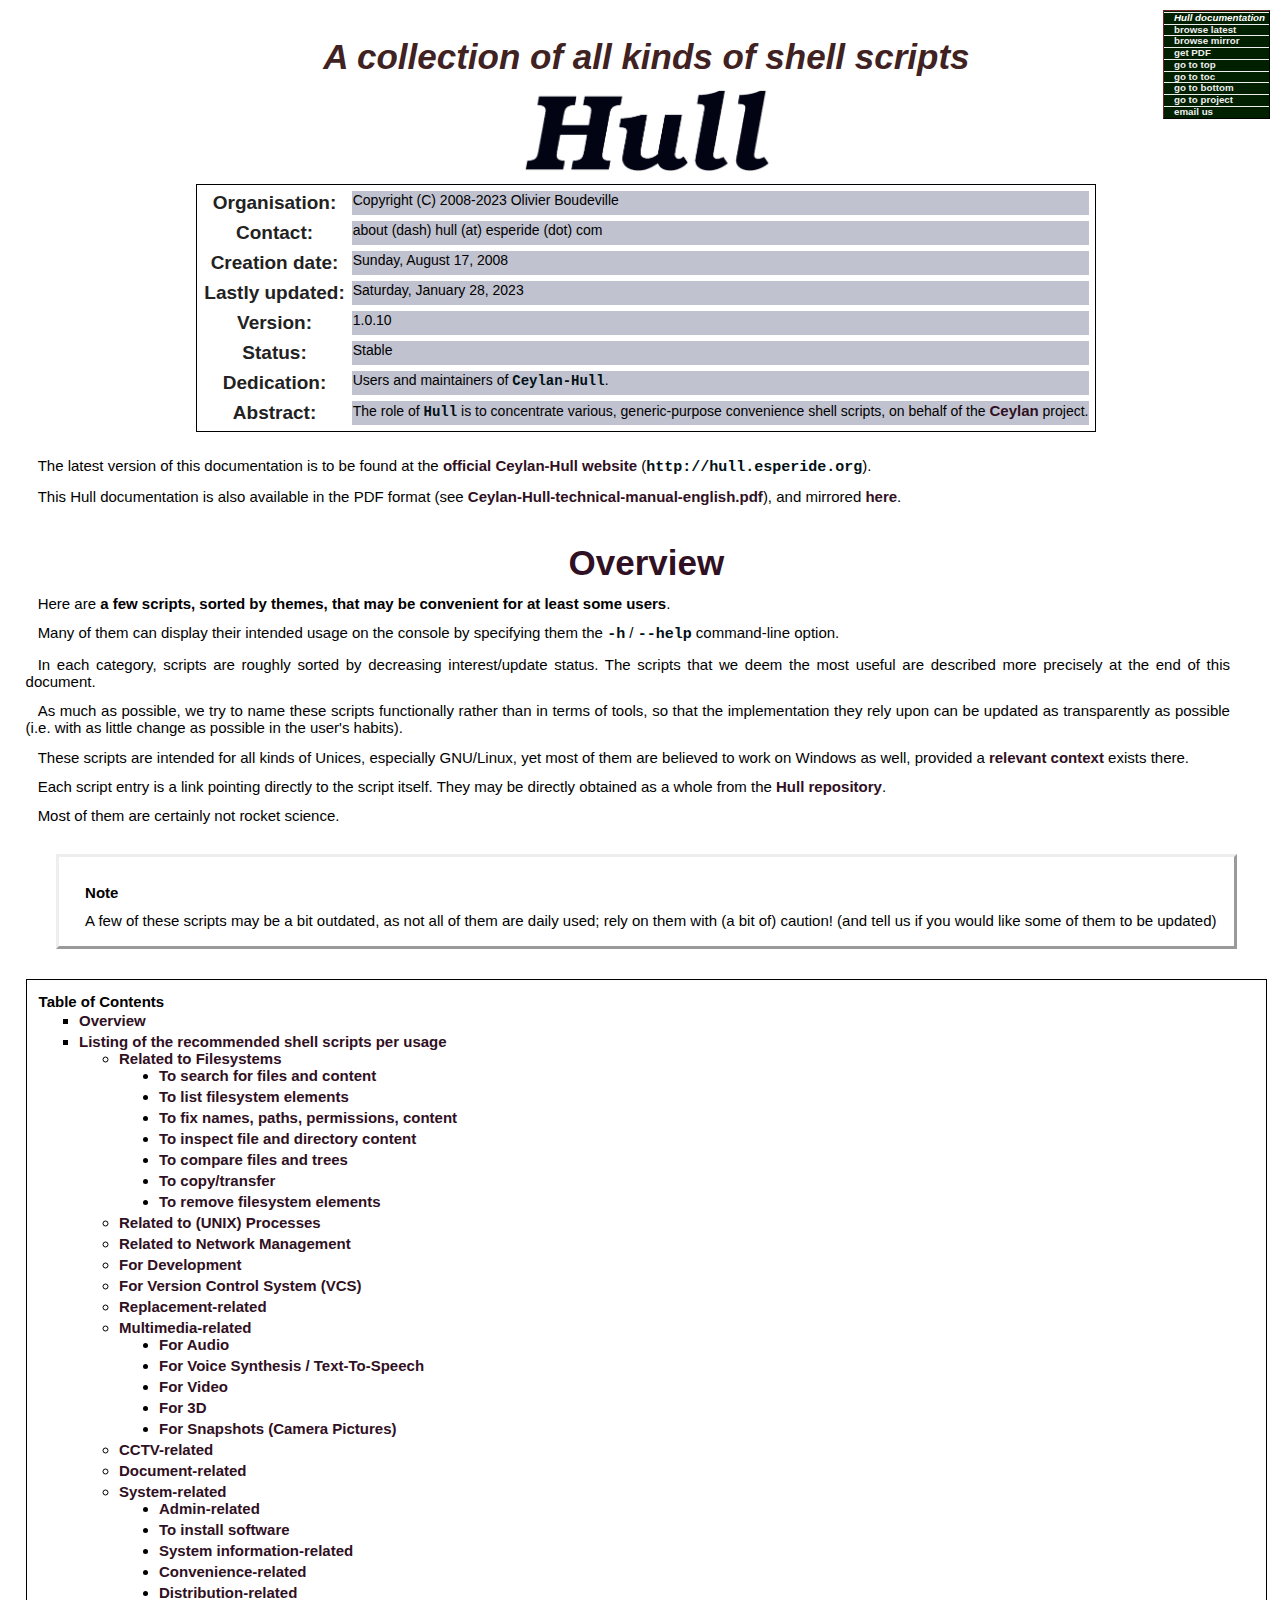
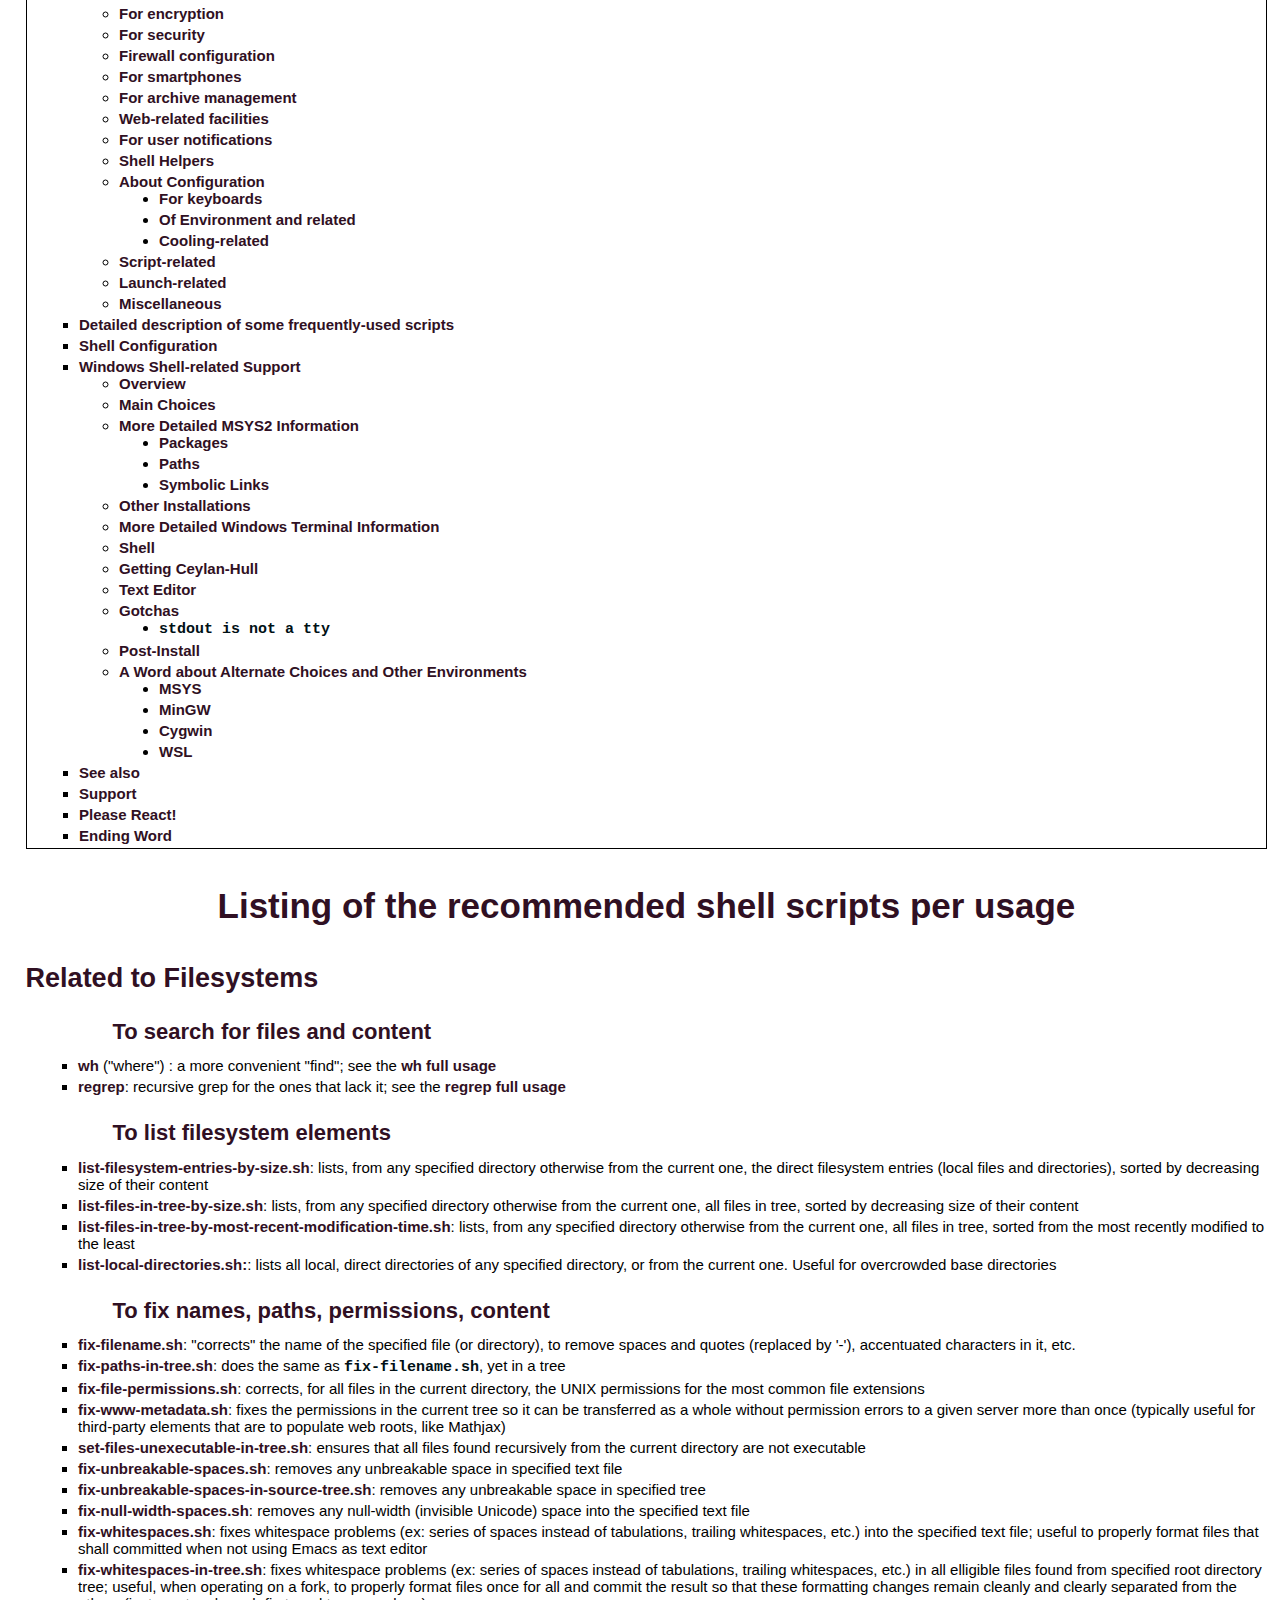
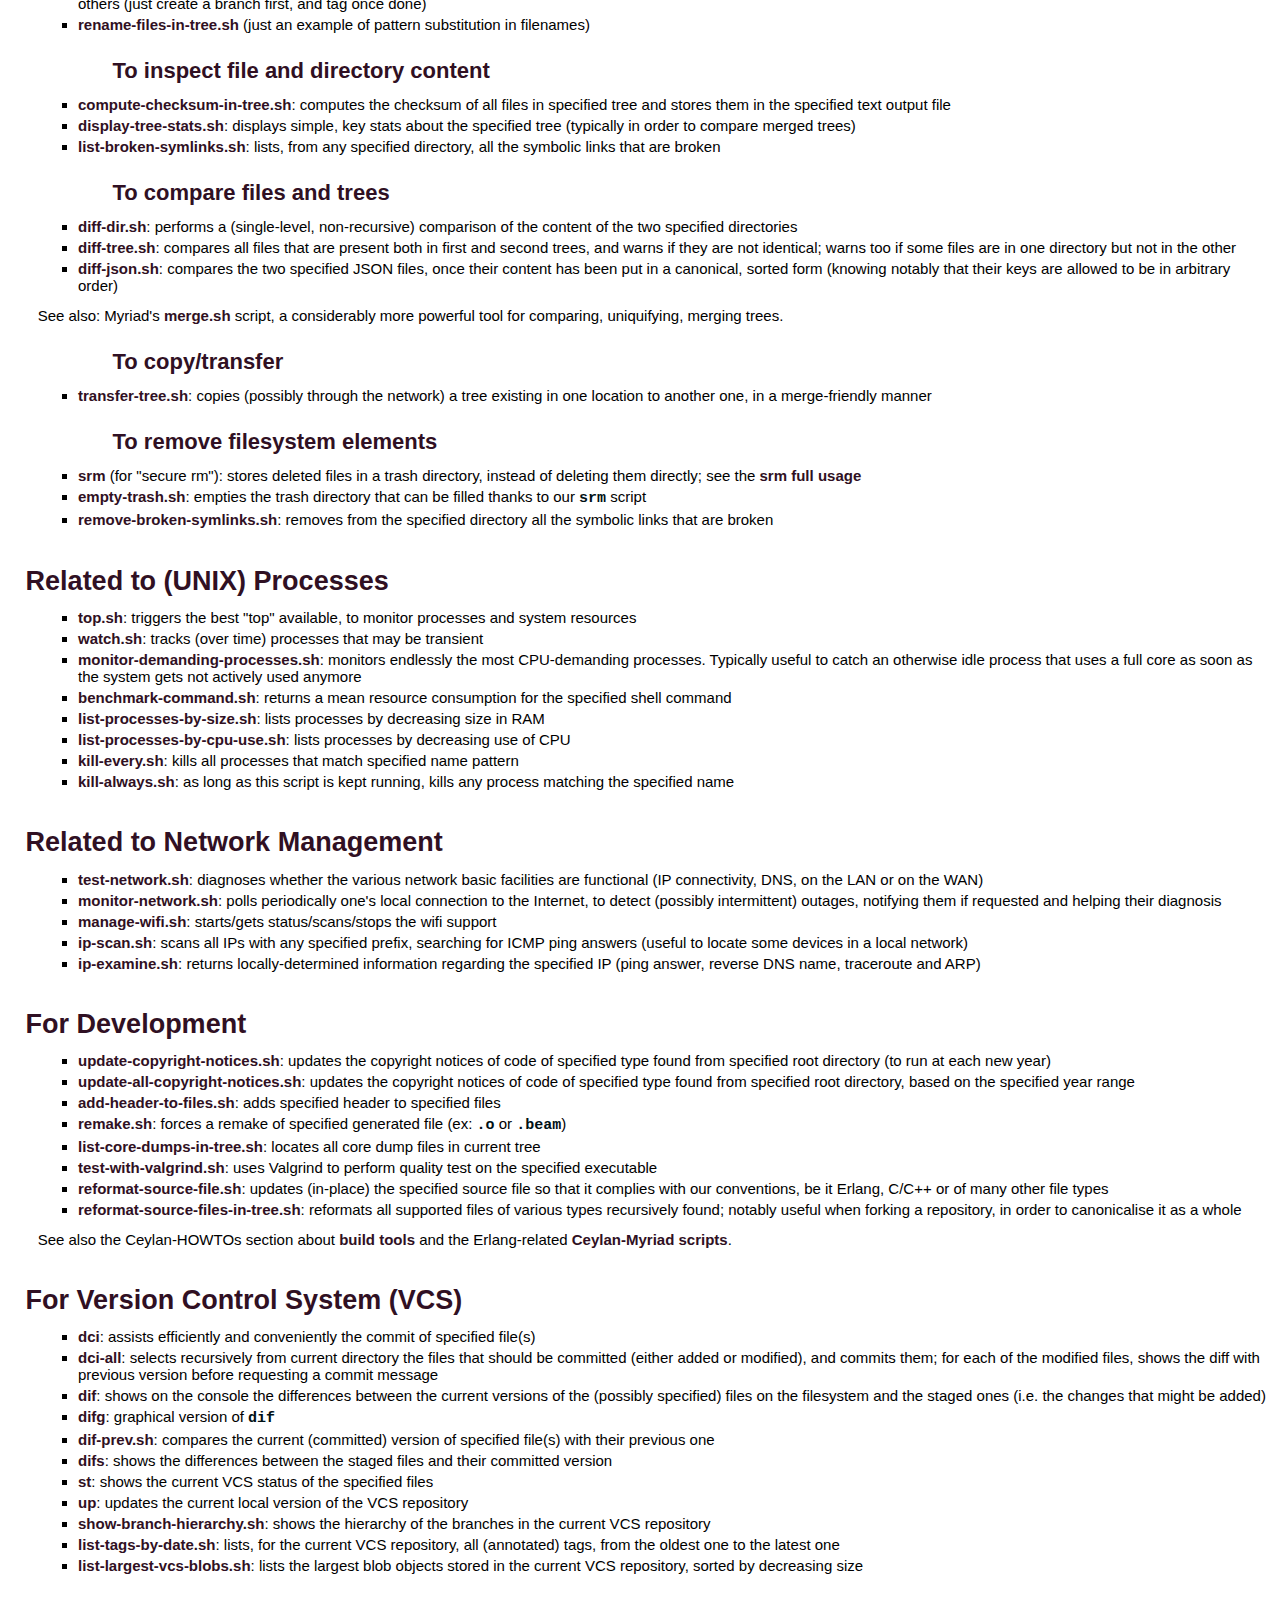
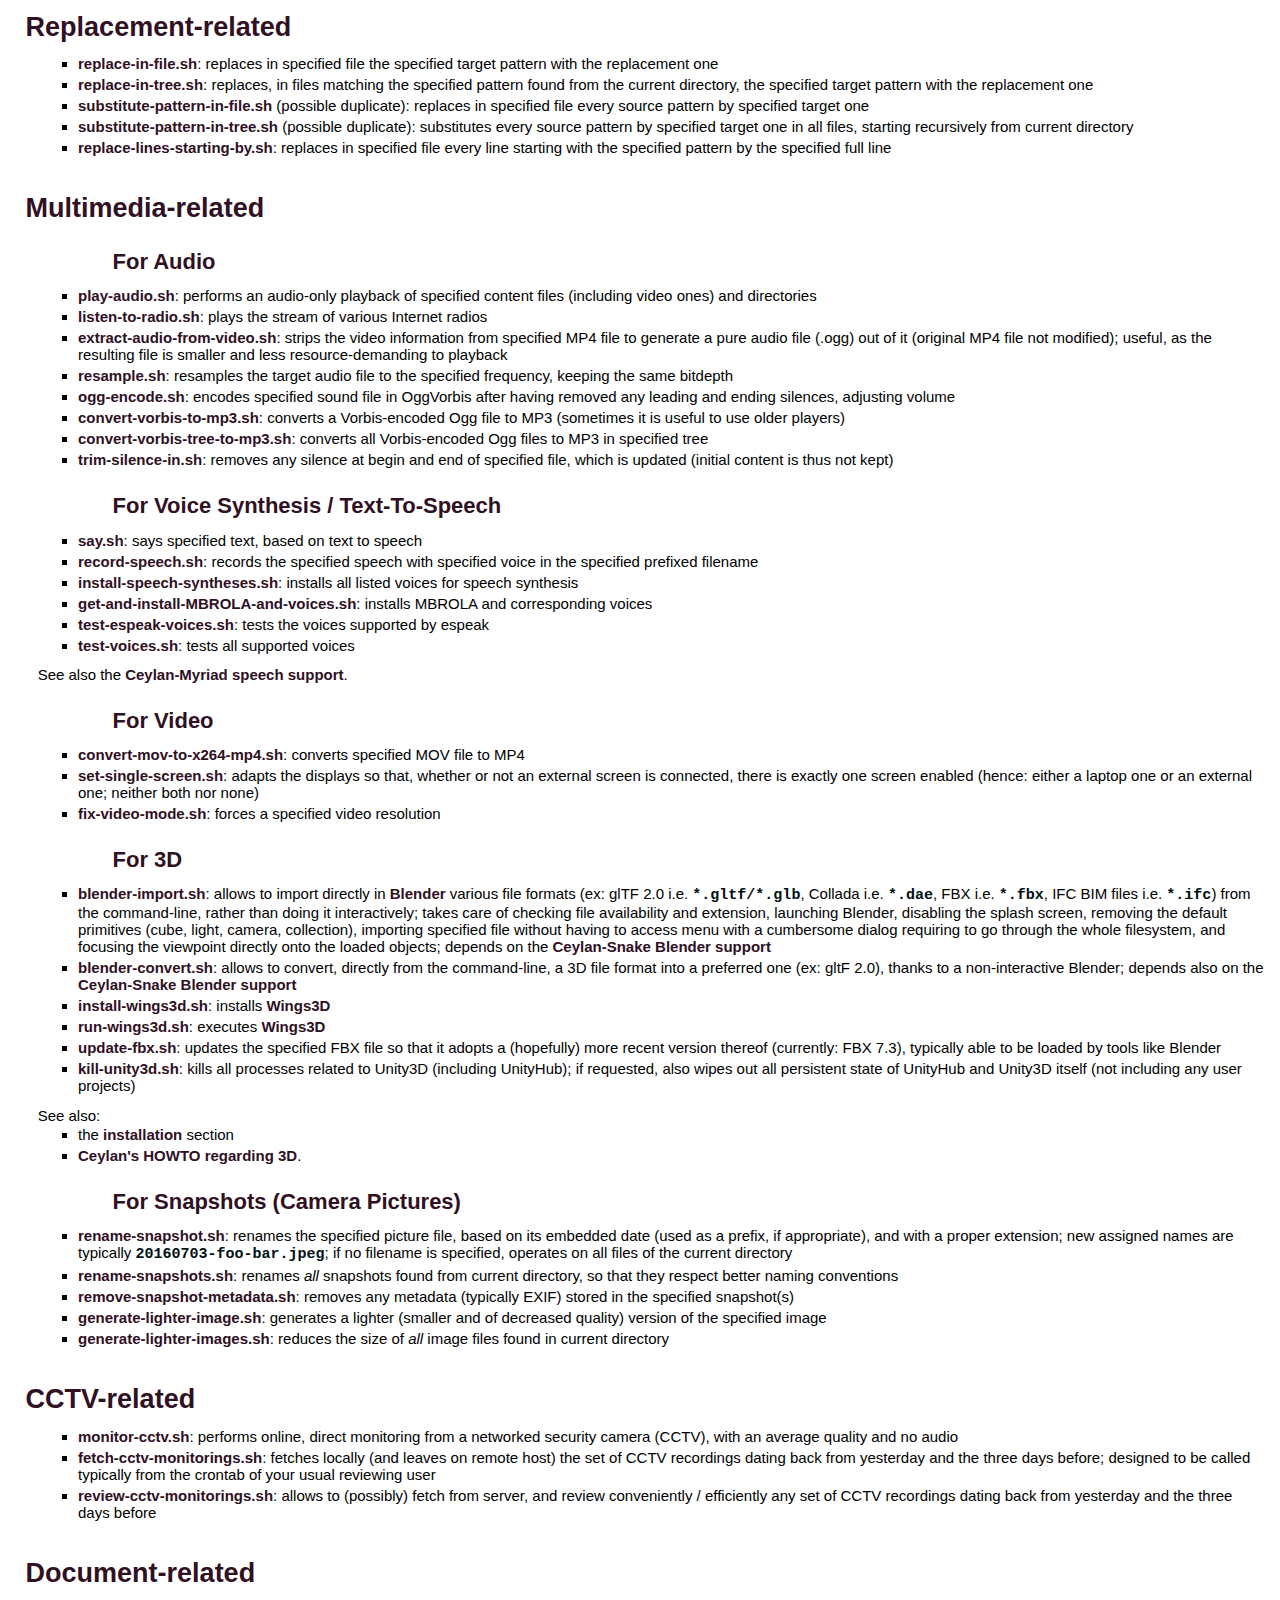
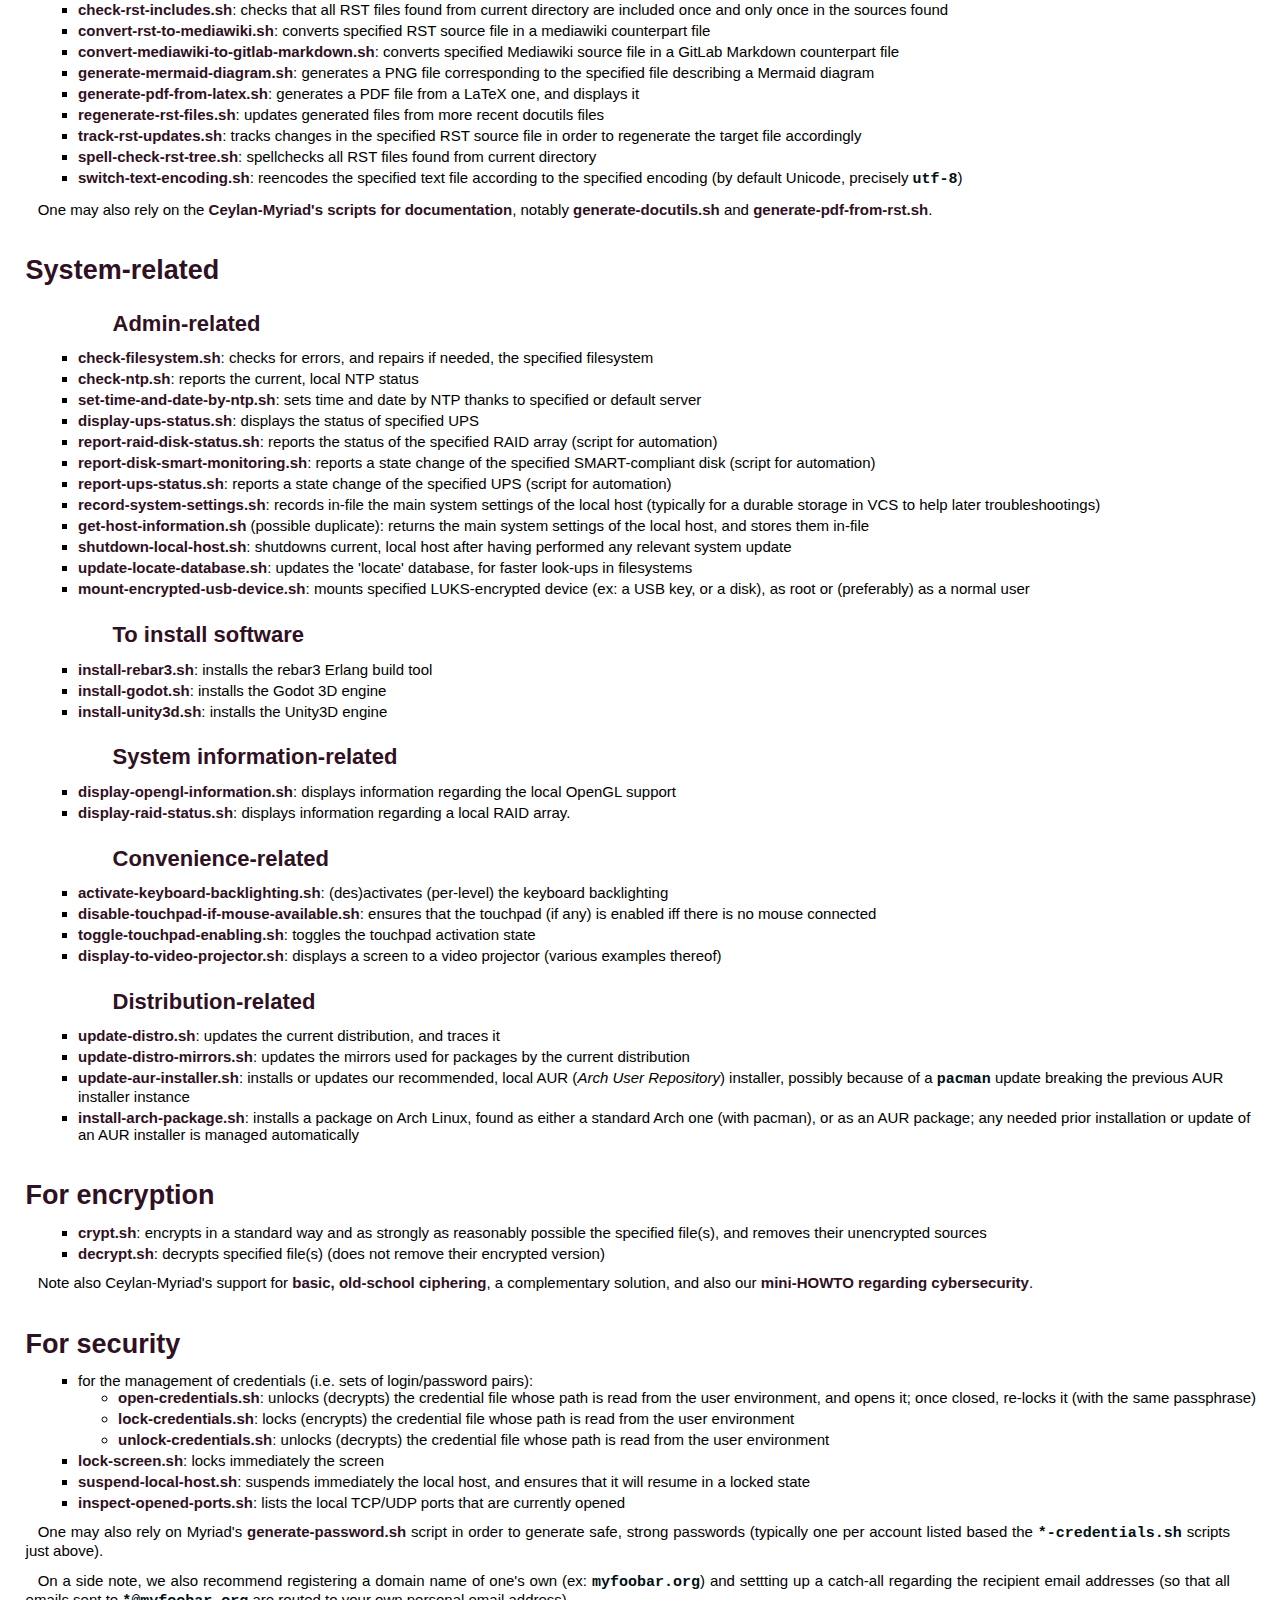
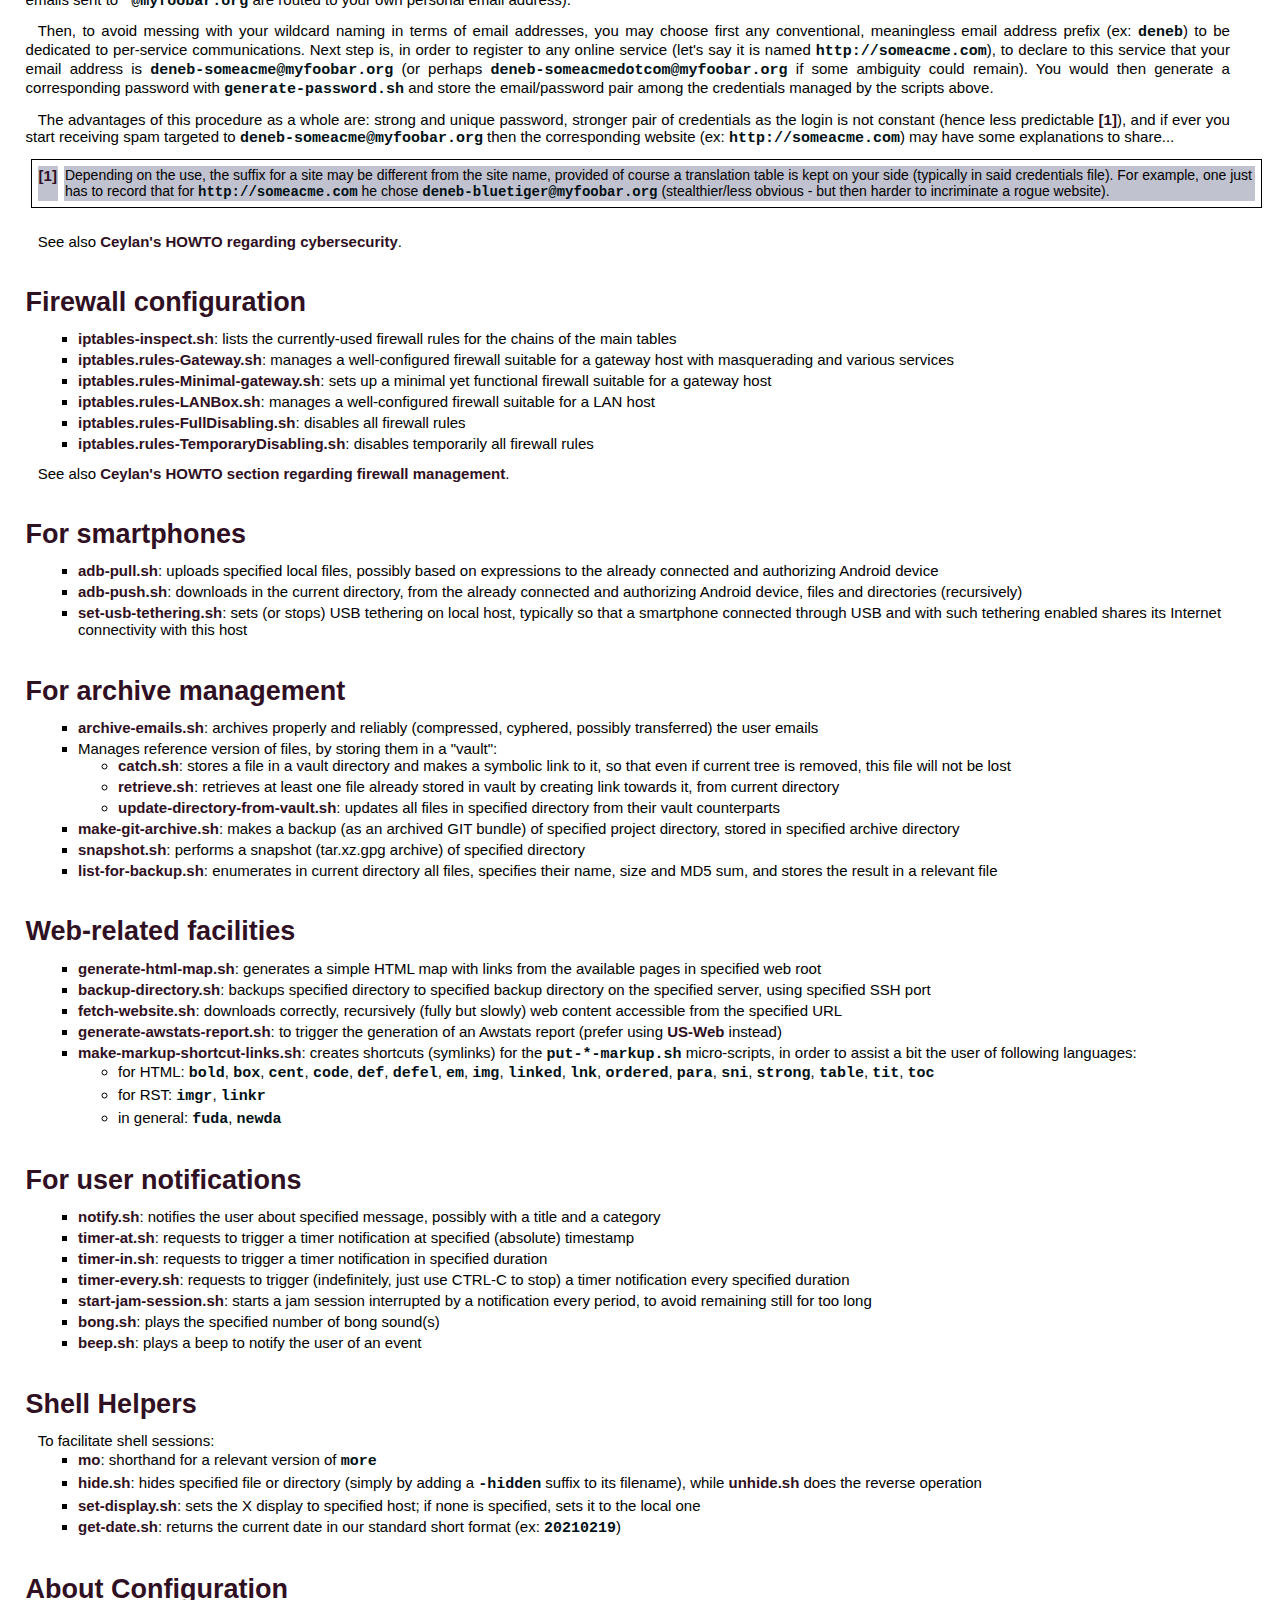
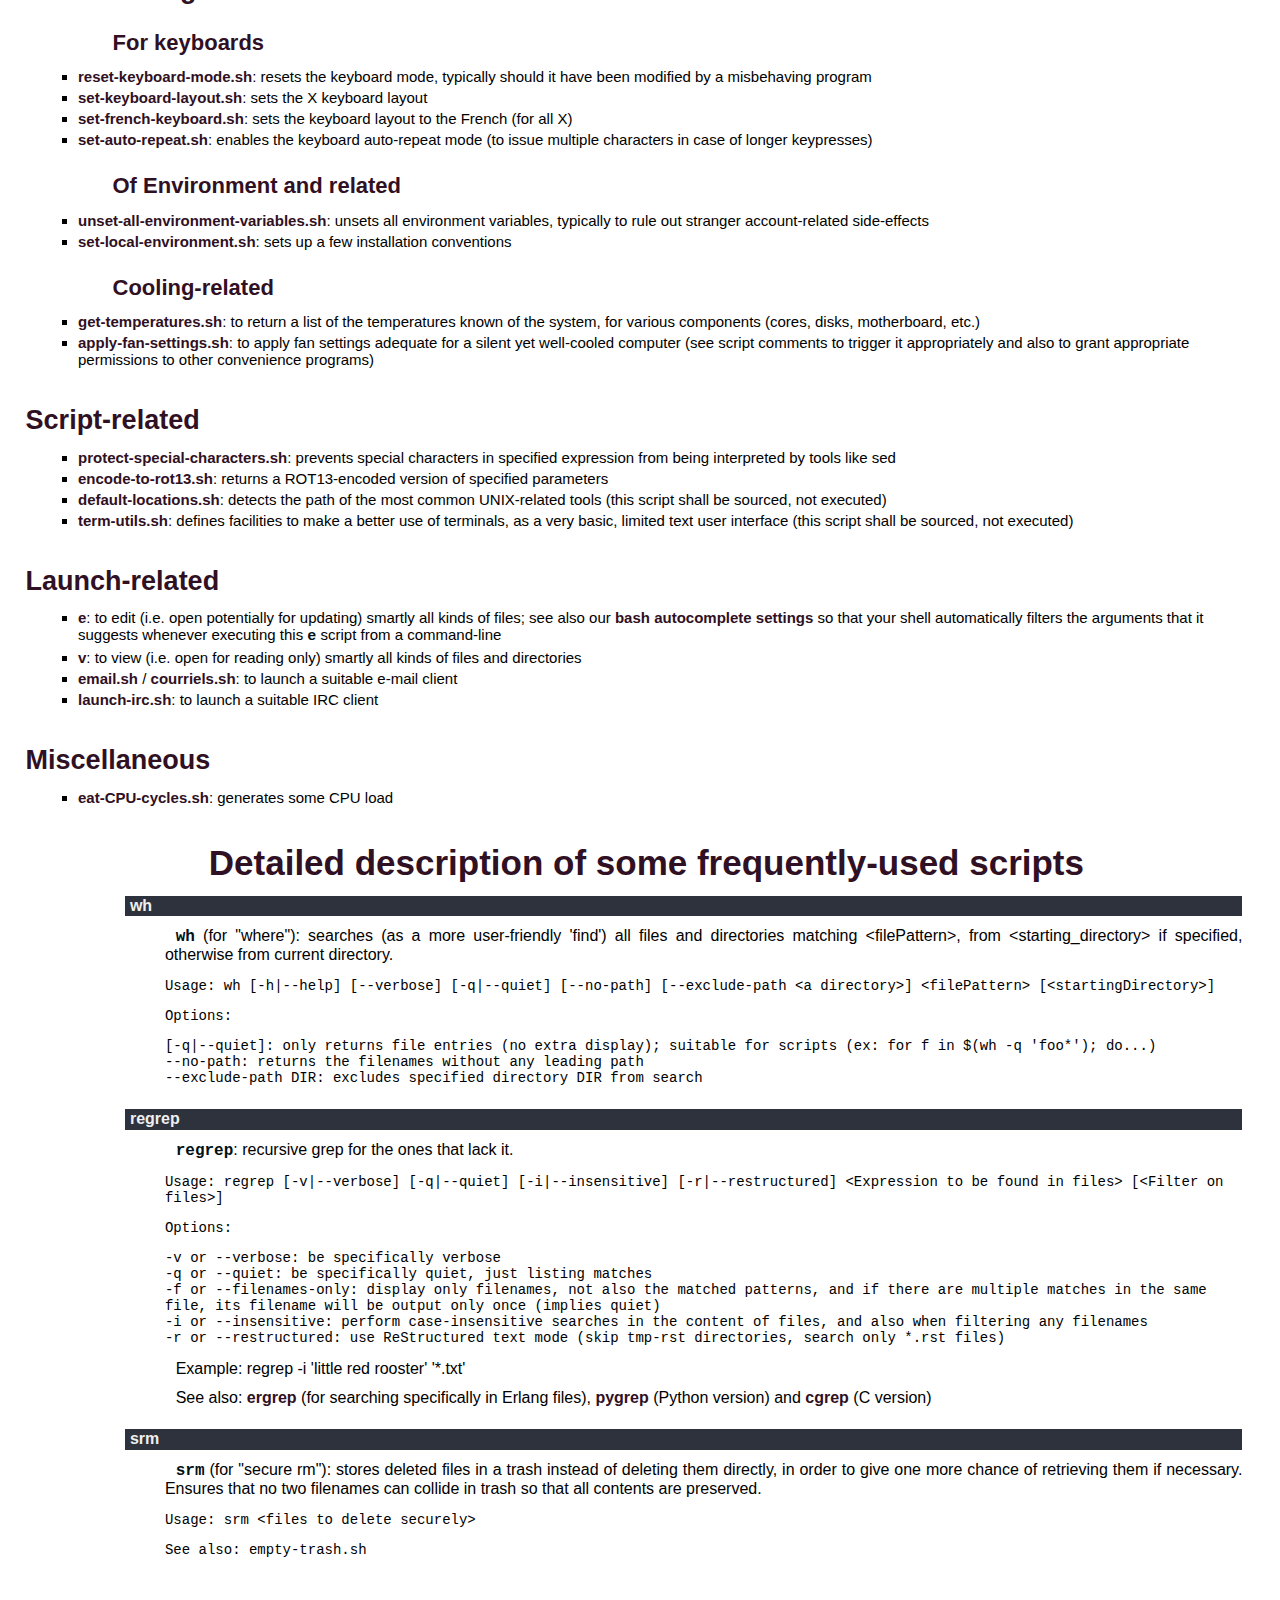
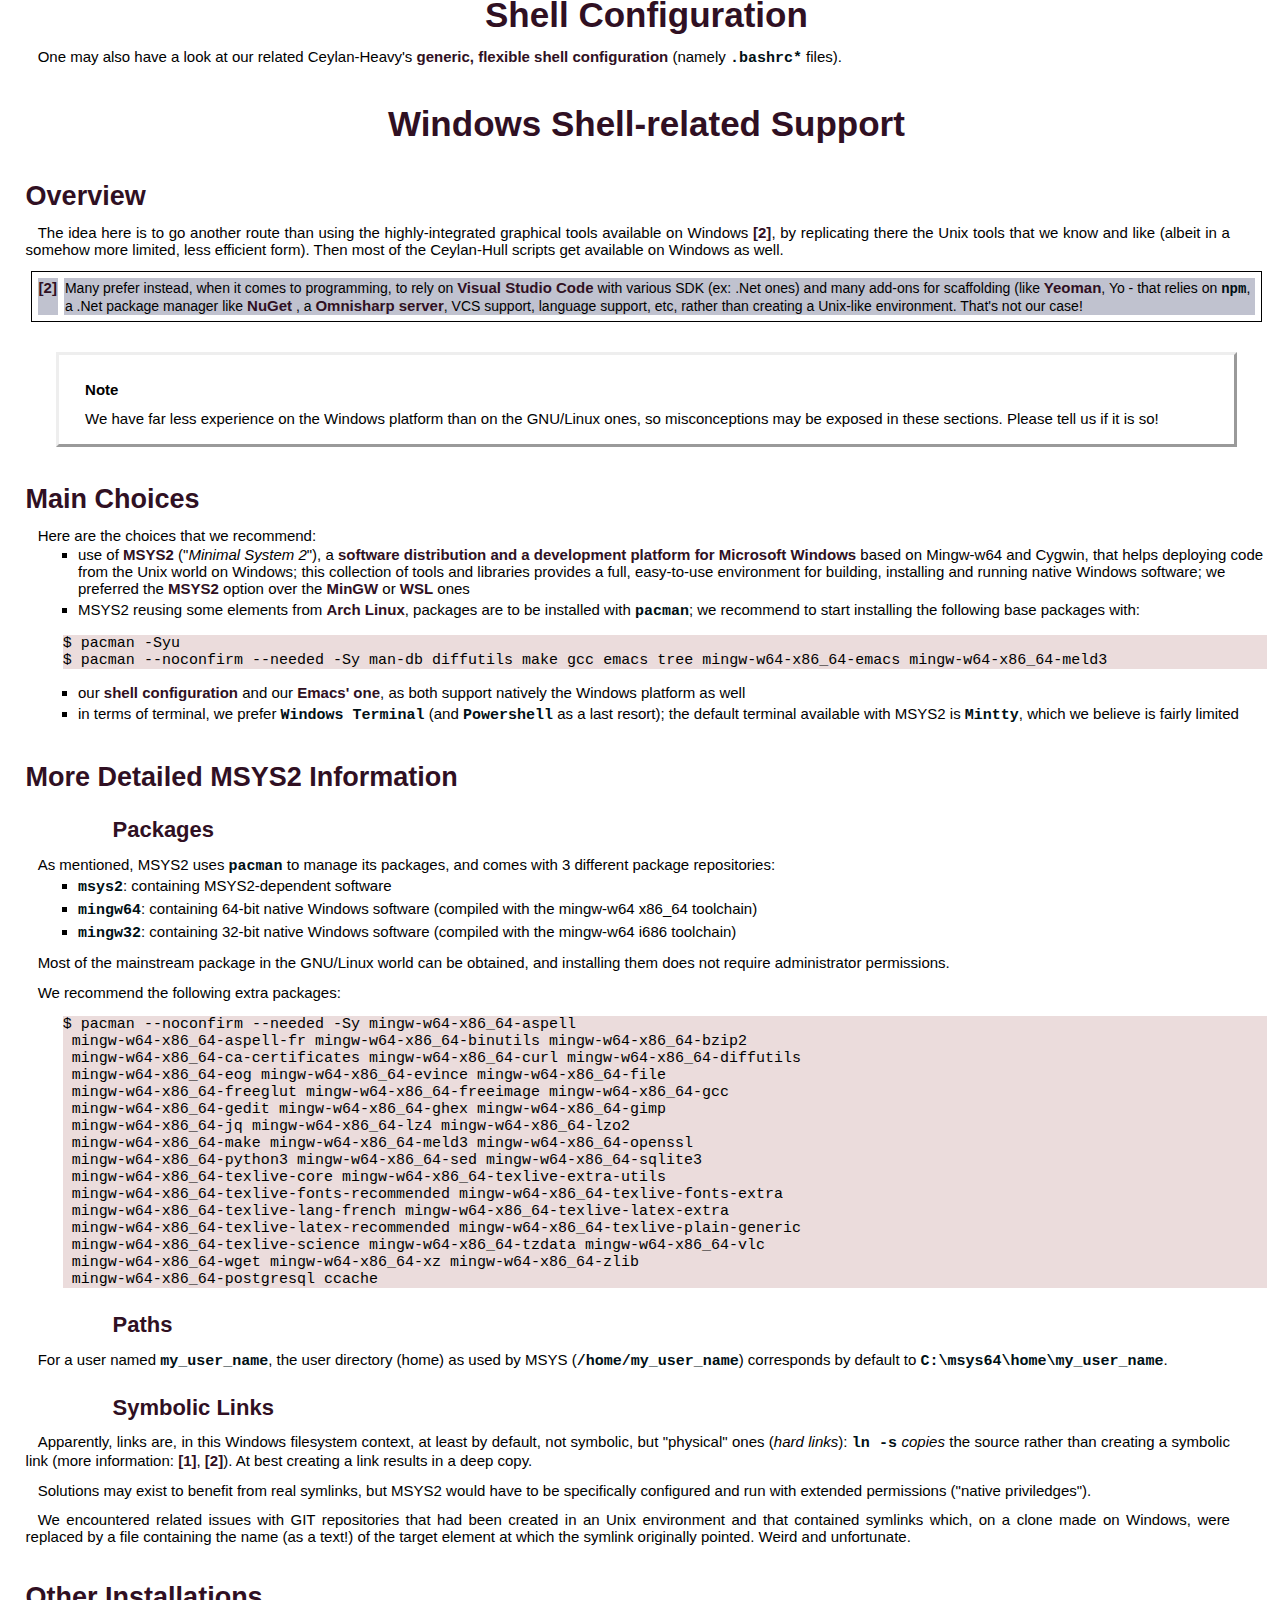
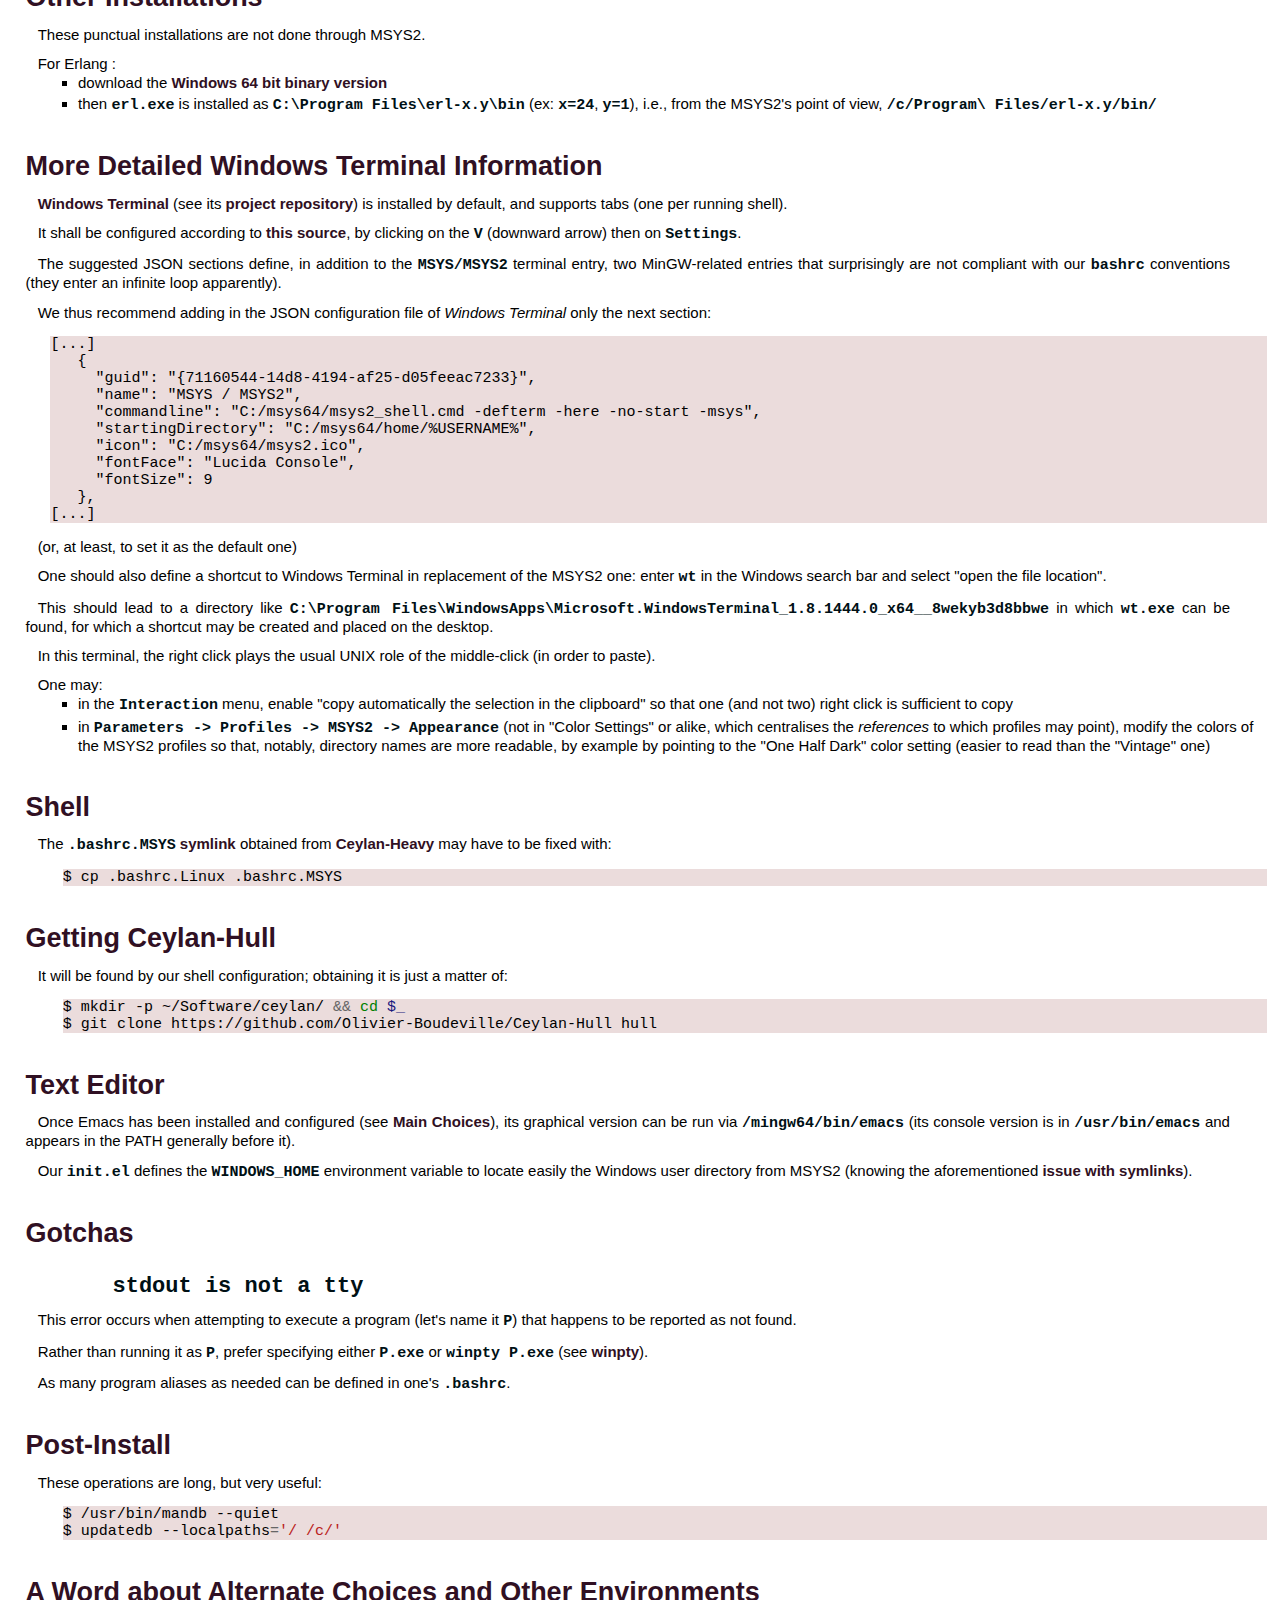
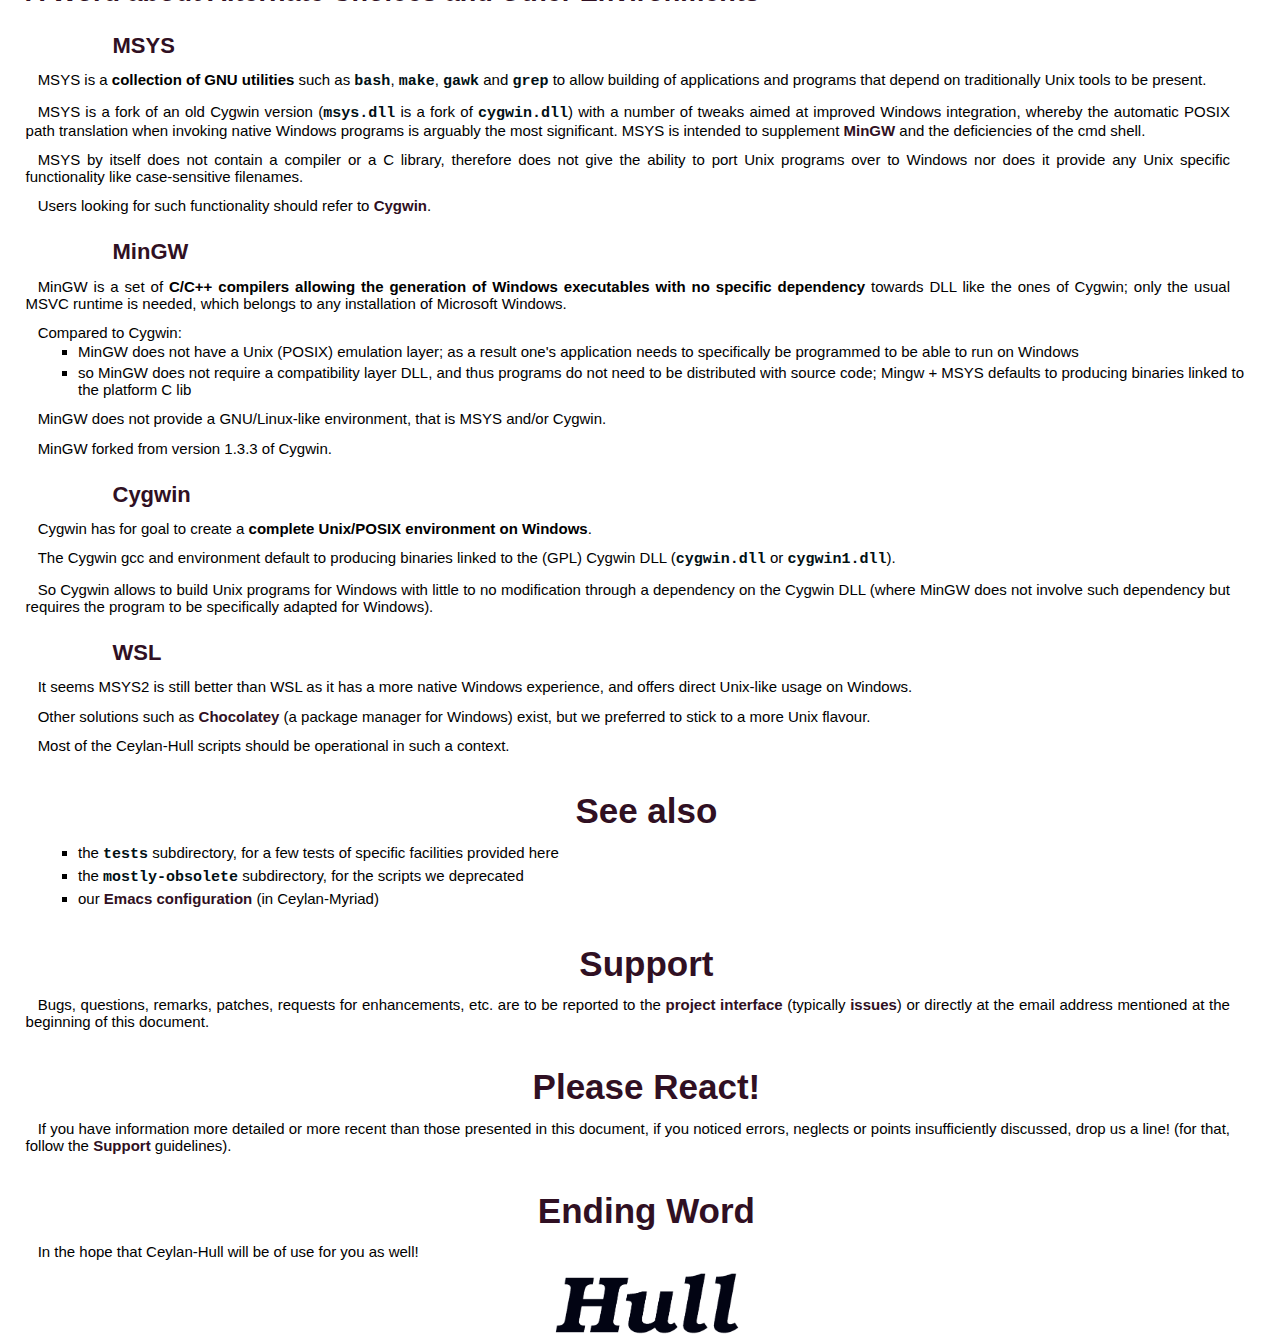
==== commit 332bca93: "Hull doc updated." ====
--- a/Ceylan-Hull-technical-manual-english.html
+++ b/Ceylan-Hull-technical-manual-english.html
@@ -23,13 +23,13 @@
 <col class="field-name" />
 <col class="field-body" />
 <tbody valign="top">
-<tr class="field"><th class="field-name">Organisation:</th><td class="field-body">Copyright (C) 2008-2022 Olivier Boudeville</td>
+<tr class="field"><th class="field-name">Organisation:</th><td class="field-body">Copyright (C) 2008-2023 Olivier Boudeville</td>
 </tr>
 <tr class="field"><th class="field-name">Contact:</th><td class="field-body">about (dash) hull (at) esperide (dot) com</td>
 </tr>
 <tr class="field"><th class="field-name">Creation date:</th><td class="field-body">Sunday, August 17, 2008</td>
 </tr>
-<tr class="field"><th class="field-name">Lastly updated:</th><td class="field-body">Sunday, November 13, 2022</td>
+<tr class="field"><th class="field-name">Lastly updated:</th><td class="field-body">Saturday, January 28, 2023</td>
 </tr>
 <tr class="field"><th class="field-name">Version:</th><td class="field-body">1.0.10</td>
 </tr>
@@ -255,8 +255,8 @@
 <li><a class="reference external" href="https://github.com/Olivier-Boudeville/Ceylan-Hull/blob/master/remake.sh">remake.sh</a>: forces a remake of specified generated file (ex: <tt class="docutils literal">.o</tt> or <tt class="docutils literal">.beam</tt>)</li>
 <li><a class="reference external" href="https://github.com/Olivier-Boudeville/Ceylan-Hull/blob/master/list-core-dumps-in-tree.sh">list-core-dumps-in-tree.sh</a>: locates all core dump files in current tree</li>
 <li><a class="reference external" href="https://github.com/Olivier-Boudeville/Ceylan-Hull/blob/master/test-with-valgrind.sh">test-with-valgrind.sh</a>: uses Valgrind to perform quality test on the specified executable</li>
-<li><a class="reference external" href="https://github.com/Olivier-Boudeville/Ceylan-Hull/blob/master/reformat-source-style.sh">reformat-source-style.sh</a>: applies some style change to specified file</li>
-<li><a class="reference external" href="https://github.com/Olivier-Boudeville/Ceylan-Hull/blob/master/reformat-source-style-in-tree.sh">reformat-source-style-in-tree.sh</a>: applies some style change to C/C++ files in specified tree</li>
+<li><a class="reference external" href="https://github.com/Olivier-Boudeville/Ceylan-Hull/blob/master/reformat-source-file.sh">reformat-source-file.sh</a>: updates (in-place) the specified source file so that it complies with our conventions, be it Erlang, C/C++ or of many other file types</li>
+<li><a class="reference external" href="https://github.com/Olivier-Boudeville/Ceylan-Hull/blob/master/reformat-source-files-in-tree.sh">reformat-source-files-in-tree.sh</a>: reformats all supported files of various types recursively found; notably useful when forking a repository, in order to canonicalise it as a whole</li>
 </ul>
 <p>See also the Ceylan-HOWTOs section about <a class="reference external" href="http://howtos.esperide.org/Build.html">build tools</a> and the Erlang-related <a class="reference external" href="http://myriad.esperide.org/#erlang-dedicated-scripts">Ceylan-Myriad scripts</a>.</p>
 </div>
@@ -663,8 +663,8 @@
 <li>MSYS2 reusing some elements from <a class="reference external" href="https://archlinux.org/">Arch Linux</a>, packages are to be installed with <tt class="docutils literal">pacman</tt>; we recommend to start installing the following base packages with:</li>
 </ul>
 <pre class="code bash literal-block">
-$ pacman -Syu
-$ pacman --noconfirm --needed -Sy man-db diffutils make gcc emacs tree mingw-w64-x86_64-emacs mingw-w64-x86_64-meld3
+$<span class="w"> </span>pacman<span class="w"> </span>-Syu<span class="w">
+</span>$<span class="w"> </span>pacman<span class="w"> </span>--noconfirm<span class="w"> </span>--needed<span class="w"> </span>-Sy<span class="w"> </span>man-db<span class="w"> </span>diffutils<span class="w"> </span>make<span class="w"> </span>gcc<span class="w"> </span>emacs<span class="w"> </span>tree<span class="w"> </span>mingw-w64-x86_64-emacs<span class="w"> </span>mingw-w64-x86_64-meld3
 </pre>
 <ul class="simple">
 <li>our <a class="reference internal" href="#shell-configuration">shell configuration</a>  and our <a class="reference external" href="http://myriad.esperide.org#emacs-settings">Emacs' one</a>, as both support natively the Windows platform as well</li>
@@ -684,22 +684,22 @@
 <p>Most of the mainstream package in the GNU/Linux world can be obtained, and installing them does not require administrator permissions.</p>
 <p>We recommend the following extra packages:</p>
 <pre class="code bash literal-block">
-$ pacman --noconfirm --needed -Sy mingw-w64-x86_64-aspell
- mingw-w64-x86_64-aspell-fr mingw-w64-x86_64-binutils mingw-w64-x86_64-bzip2
- mingw-w64-x86_64-ca-certificates mingw-w64-x86_64-curl mingw-w64-x86_64-diffutils
- mingw-w64-x86_64-eog mingw-w64-x86_64-evince mingw-w64-x86_64-file
- mingw-w64-x86_64-freeglut mingw-w64-x86_64-freeimage mingw-w64-x86_64-gcc
- mingw-w64-x86_64-gedit mingw-w64-x86_64-ghex mingw-w64-x86_64-gimp
- mingw-w64-x86_64-jq mingw-w64-x86_64-lz4 mingw-w64-x86_64-lzo2
- mingw-w64-x86_64-make mingw-w64-x86_64-meld3 mingw-w64-x86_64-openssl
- mingw-w64-x86_64-python3 mingw-w64-x86_64-sed mingw-w64-x86_64-sqlite3
- mingw-w64-x86_64-texlive-core mingw-w64-x86_64-texlive-extra-utils
- mingw-w64-x86_64-texlive-fonts-recommended mingw-w64-x86_64-texlive-fonts-extra
- mingw-w64-x86_64-texlive-lang-french mingw-w64-x86_64-texlive-latex-extra
- mingw-w64-x86_64-texlive-latex-recommended mingw-w64-x86_64-texlive-plain-generic
- mingw-w64-x86_64-texlive-science mingw-w64-x86_64-tzdata mingw-w64-x86_64-vlc
- mingw-w64-x86_64-wget mingw-w64-x86_64-xz mingw-w64-x86_64-zlib
- mingw-w64-x86_64-postgresql ccache
+$<span class="w"> </span>pacman<span class="w"> </span>--noconfirm<span class="w"> </span>--needed<span class="w"> </span>-Sy<span class="w"> </span>mingw-w64-x86_64-aspell<span class="w">
+ </span>mingw-w64-x86_64-aspell-fr<span class="w"> </span>mingw-w64-x86_64-binutils<span class="w"> </span>mingw-w64-x86_64-bzip2<span class="w">
+ </span>mingw-w64-x86_64-ca-certificates<span class="w"> </span>mingw-w64-x86_64-curl<span class="w"> </span>mingw-w64-x86_64-diffutils<span class="w">
+ </span>mingw-w64-x86_64-eog<span class="w"> </span>mingw-w64-x86_64-evince<span class="w"> </span>mingw-w64-x86_64-file<span class="w">
+ </span>mingw-w64-x86_64-freeglut<span class="w"> </span>mingw-w64-x86_64-freeimage<span class="w"> </span>mingw-w64-x86_64-gcc<span class="w">
+ </span>mingw-w64-x86_64-gedit<span class="w"> </span>mingw-w64-x86_64-ghex<span class="w"> </span>mingw-w64-x86_64-gimp<span class="w">
+ </span>mingw-w64-x86_64-jq<span class="w"> </span>mingw-w64-x86_64-lz4<span class="w"> </span>mingw-w64-x86_64-lzo2<span class="w">
+ </span>mingw-w64-x86_64-make<span class="w"> </span>mingw-w64-x86_64-meld3<span class="w"> </span>mingw-w64-x86_64-openssl<span class="w">
+ </span>mingw-w64-x86_64-python3<span class="w"> </span>mingw-w64-x86_64-sed<span class="w"> </span>mingw-w64-x86_64-sqlite3<span class="w">
+ </span>mingw-w64-x86_64-texlive-core<span class="w"> </span>mingw-w64-x86_64-texlive-extra-utils<span class="w">
+ </span>mingw-w64-x86_64-texlive-fonts-recommended<span class="w"> </span>mingw-w64-x86_64-texlive-fonts-extra<span class="w">
+ </span>mingw-w64-x86_64-texlive-lang-french<span class="w"> </span>mingw-w64-x86_64-texlive-latex-extra<span class="w">
+ </span>mingw-w64-x86_64-texlive-latex-recommended<span class="w"> </span>mingw-w64-x86_64-texlive-plain-generic<span class="w">
+ </span>mingw-w64-x86_64-texlive-science<span class="w"> </span>mingw-w64-x86_64-tzdata<span class="w"> </span>mingw-w64-x86_64-vlc<span class="w">
+ </span>mingw-w64-x86_64-wget<span class="w"> </span>mingw-w64-x86_64-xz<span class="w"> </span>mingw-w64-x86_64-zlib<span class="w">
+ </span>mingw-w64-x86_64-postgresql<span class="w"> </span>ccache
 </pre>
 </div>
 <div class="section" id="paths">
@@ -755,15 +755,15 @@
 <h2><a class="toc-backref" href="#toc-entry-56">Shell</a></h2>
 <p>The <tt class="docutils literal">.bashrc.MSYS</tt> <a class="reference external" href="#symbolic-links">symlink</a> obtained from <a class="reference external" href="https://github.com/Olivier-Boudeville/Ceylan-Heavy/tree/master/src/conf/environment">Ceylan-Heavy</a> may have to be fixed with:</p>
 <pre class="code bash literal-block">
-$ cp .bashrc.Linux .bashrc.MSYS
+$<span class="w"> </span>cp<span class="w"> </span>.bashrc.Linux<span class="w"> </span>.bashrc.MSYS
 </pre>
 </div>
 <div class="section" id="getting-ceylan-hull">
 <h2><a class="toc-backref" href="#toc-entry-57">Getting Ceylan-Hull</a></h2>
 <p>It will be found by our shell configuration; obtaining it is just a matter of:</p>
 <pre class="code bash literal-block">
-$ mkdir -p ~/Software/ceylan/ <span class="o">&amp;&amp;</span> <span class="nb">cd</span> <span class="nv">$_</span>
-$ git clone https://github.com/Olivier-Boudeville/Ceylan-Hull hull
+$<span class="w"> </span>mkdir<span class="w"> </span>-p<span class="w"> </span>~/Software/ceylan/<span class="w"> </span><span class="o">&amp;&amp;</span><span class="w"> </span><span class="nb">cd</span><span class="w"> </span><span class="nv">$_</span><span class="w">
+</span>$<span class="w"> </span>git<span class="w"> </span>clone<span class="w"> </span>https://github.com/Olivier-Boudeville/Ceylan-Hull<span class="w"> </span>hull
 </pre>
 </div>
 <div class="section" id="text-editor">
@@ -784,8 +784,8 @@
 <h2><a class="toc-backref" href="#toc-entry-61">Post-Install</a></h2>
 <p>These operations are long, but very useful:</p>
 <pre class="code bash literal-block">
-$ /usr/bin/mandb --quiet
-$ updatedb --localpaths<span class="o">=</span><span class="s1">'/ /c/'</span>
+$<span class="w"> </span>/usr/bin/mandb<span class="w"> </span>--quiet<span class="w">
+</span>$<span class="w"> </span>updatedb<span class="w"> </span>--localpaths<span class="o">=</span><span class="s1">'/ /c/'</span>
 </pre>
 </div>
 <div class="section" id="a-word-about-alternate-choices-and-other-environments">
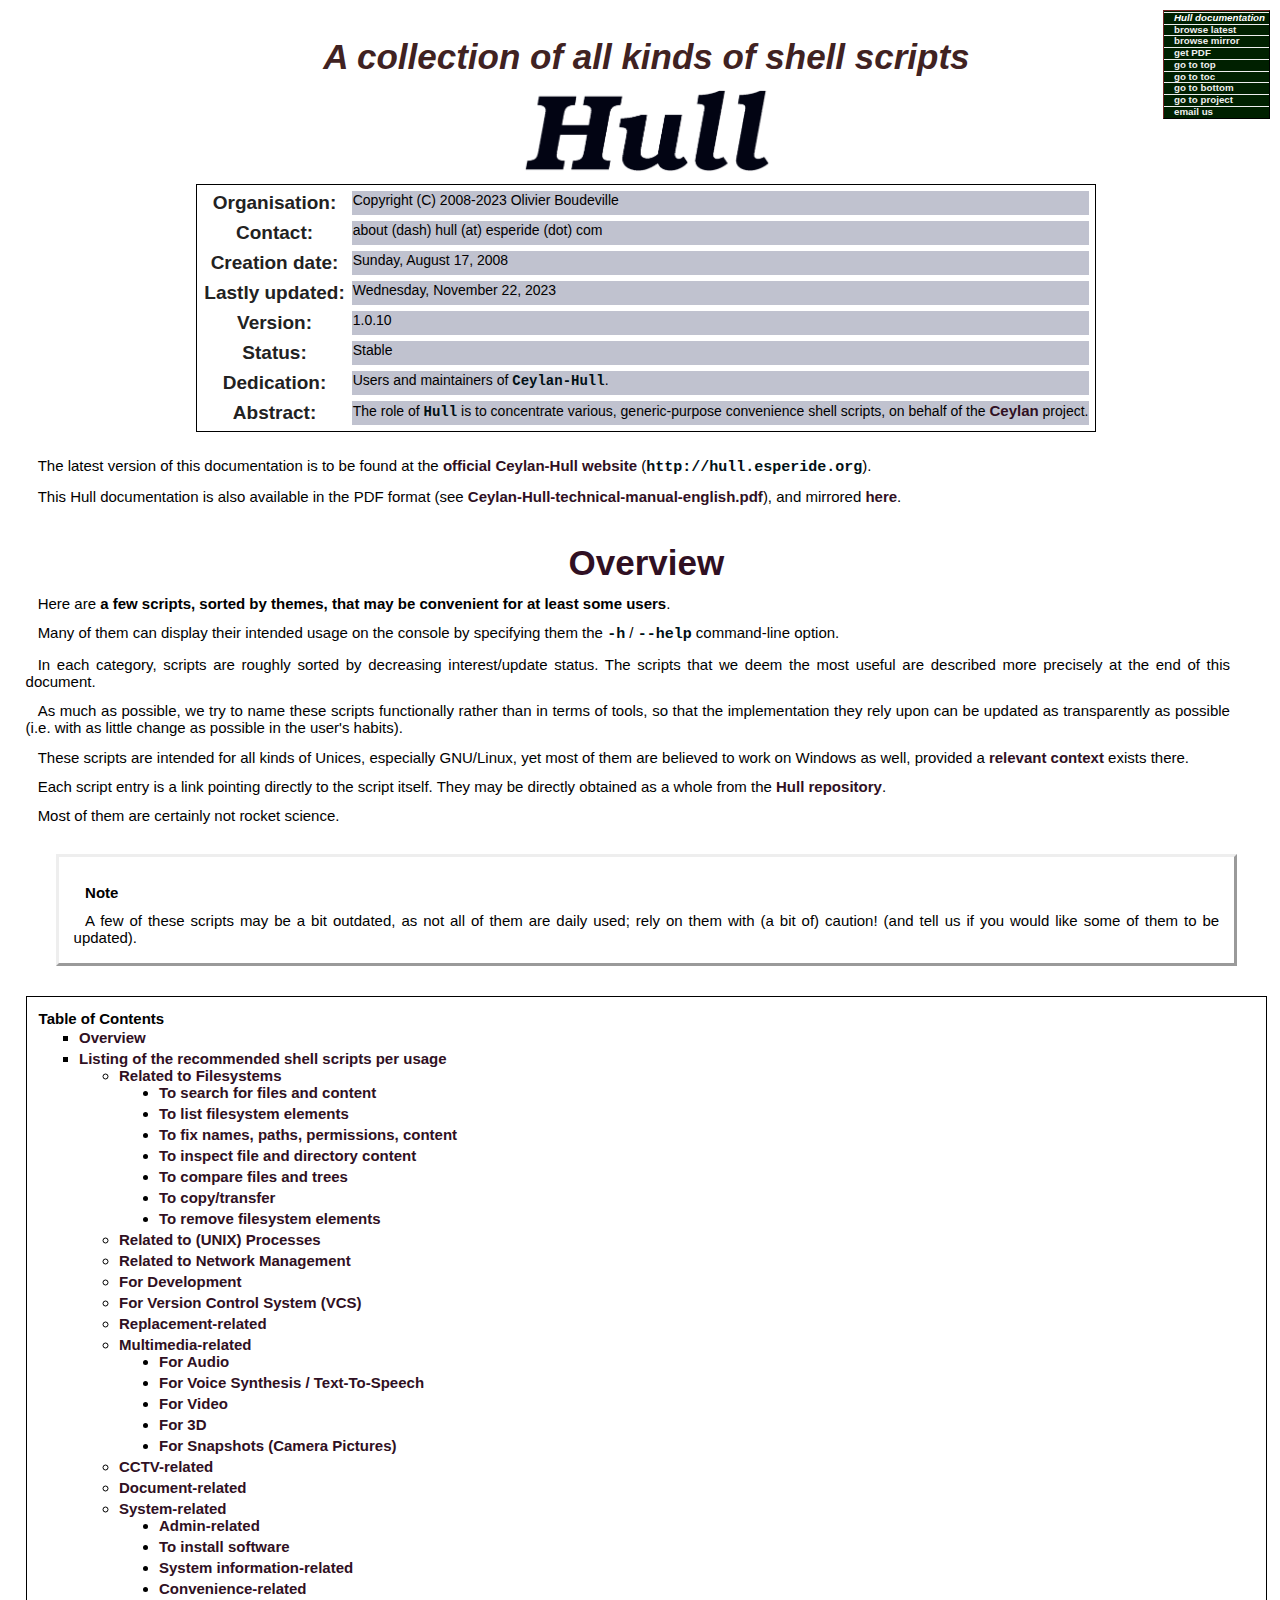
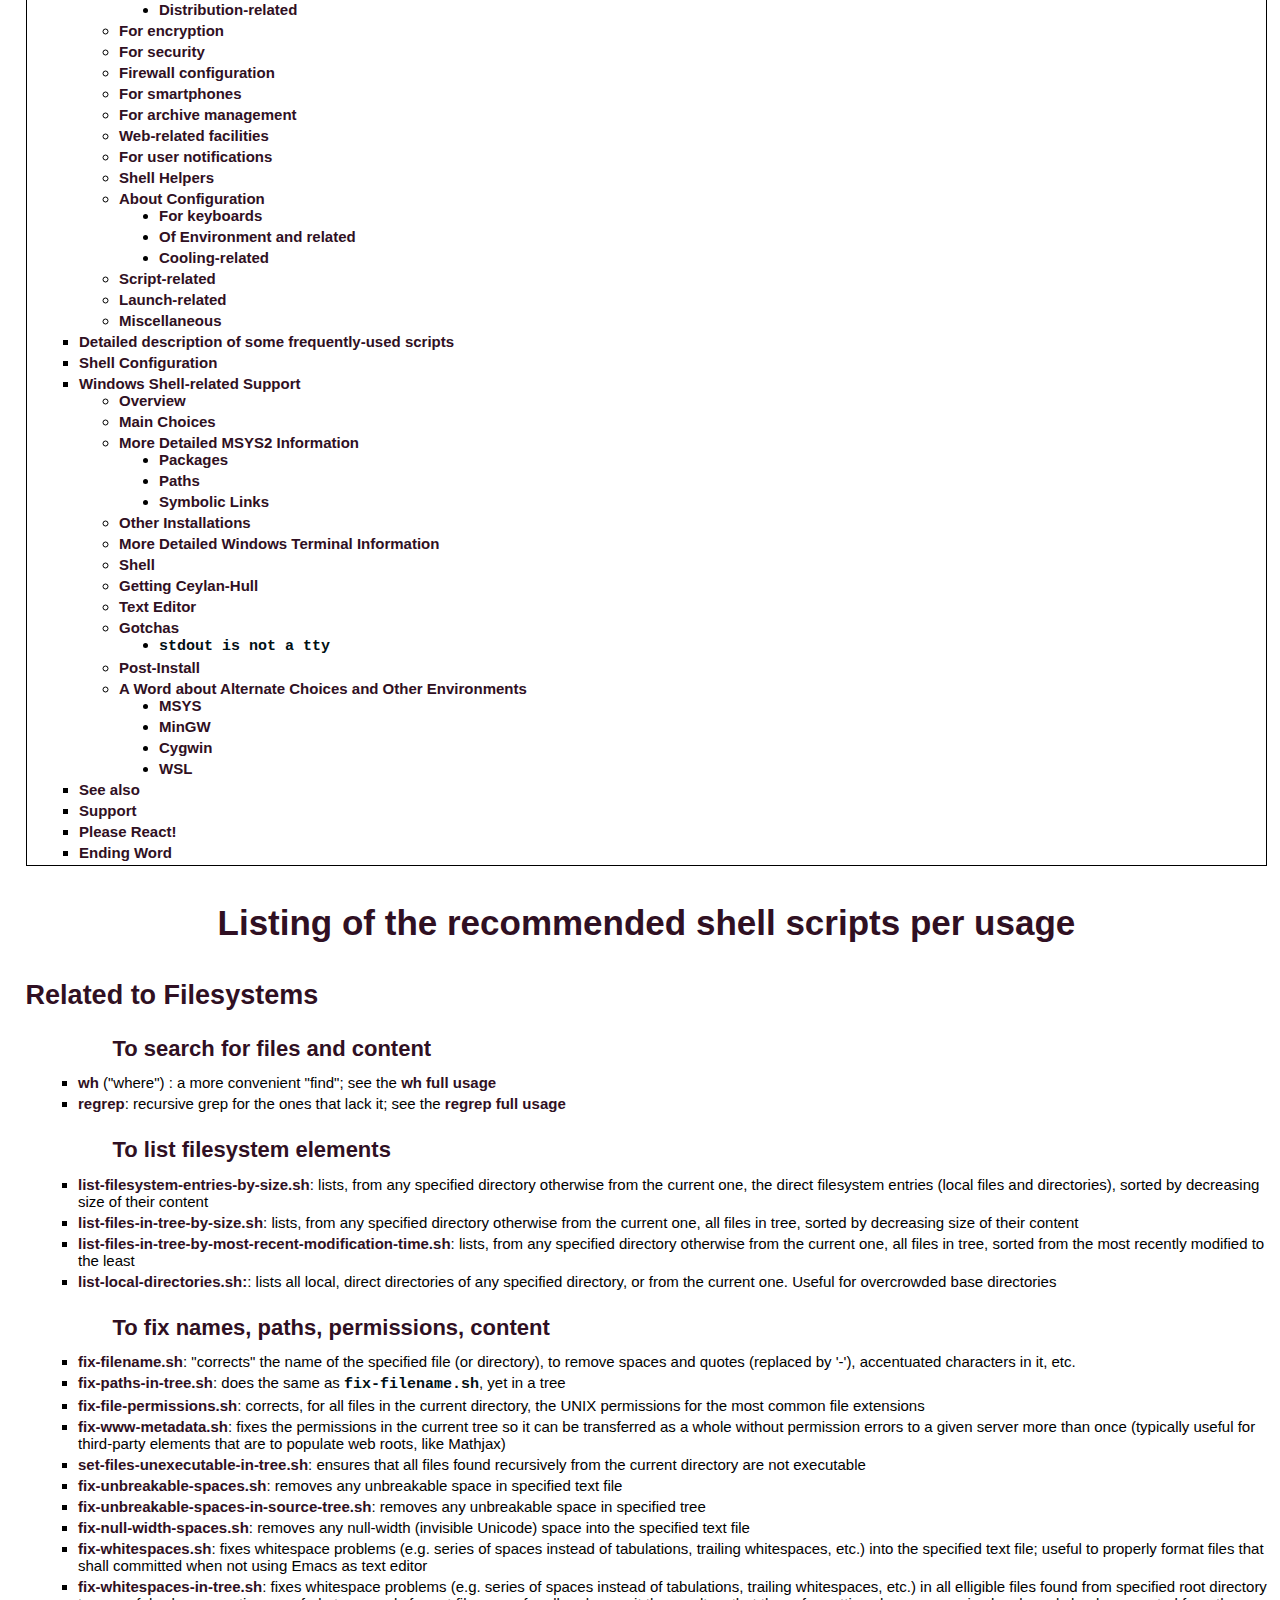
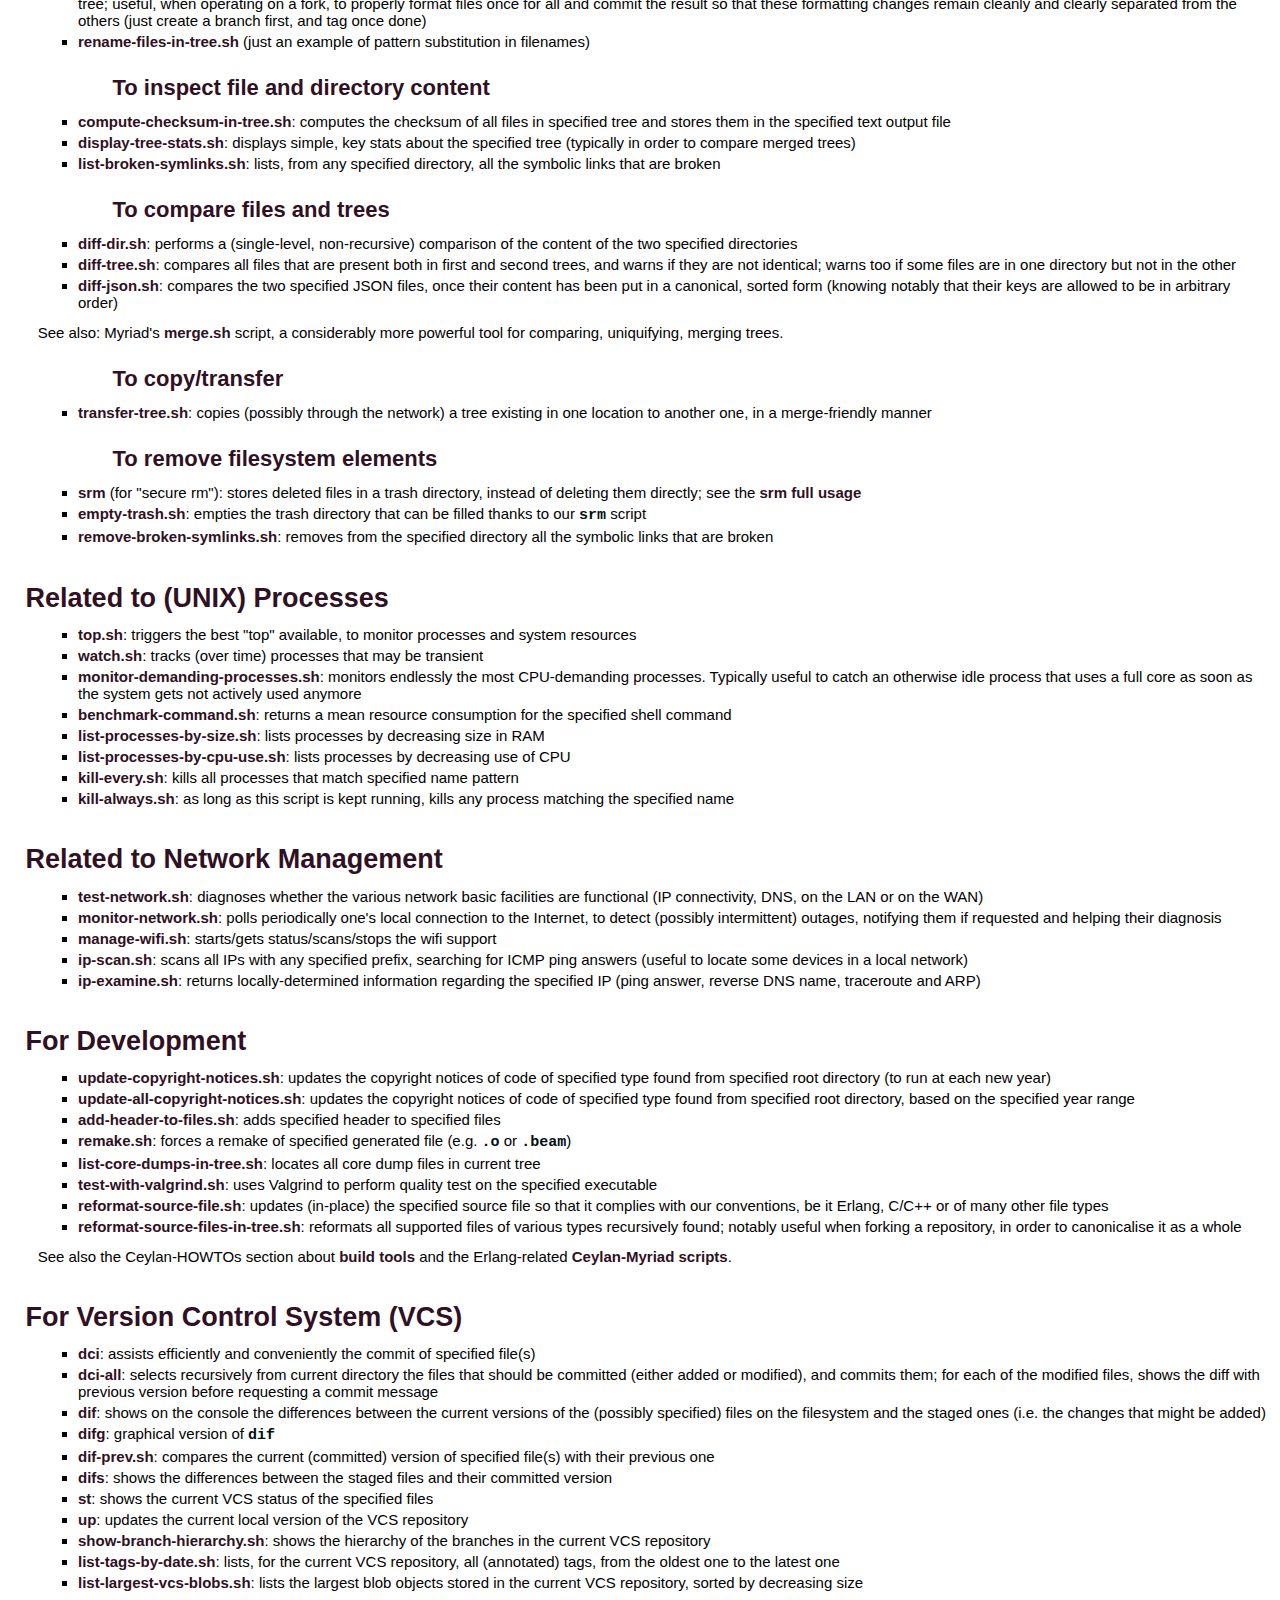
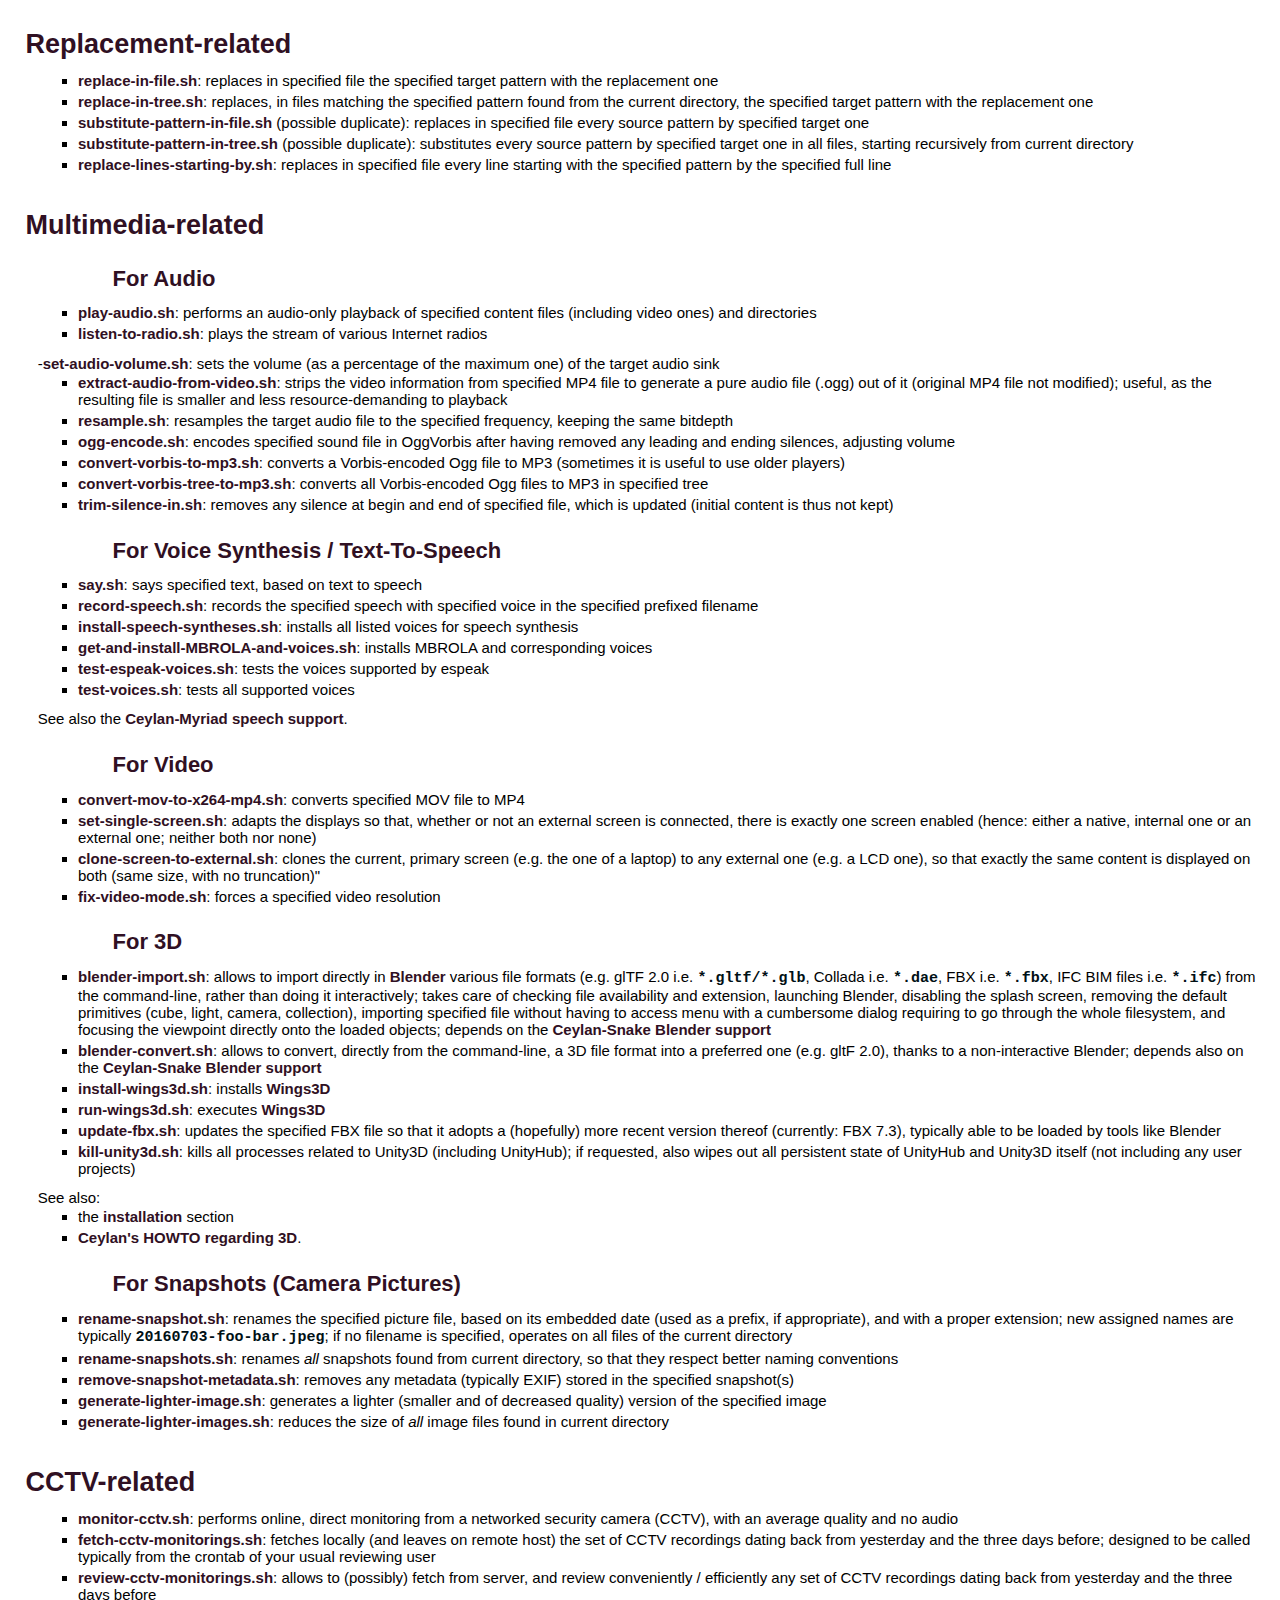
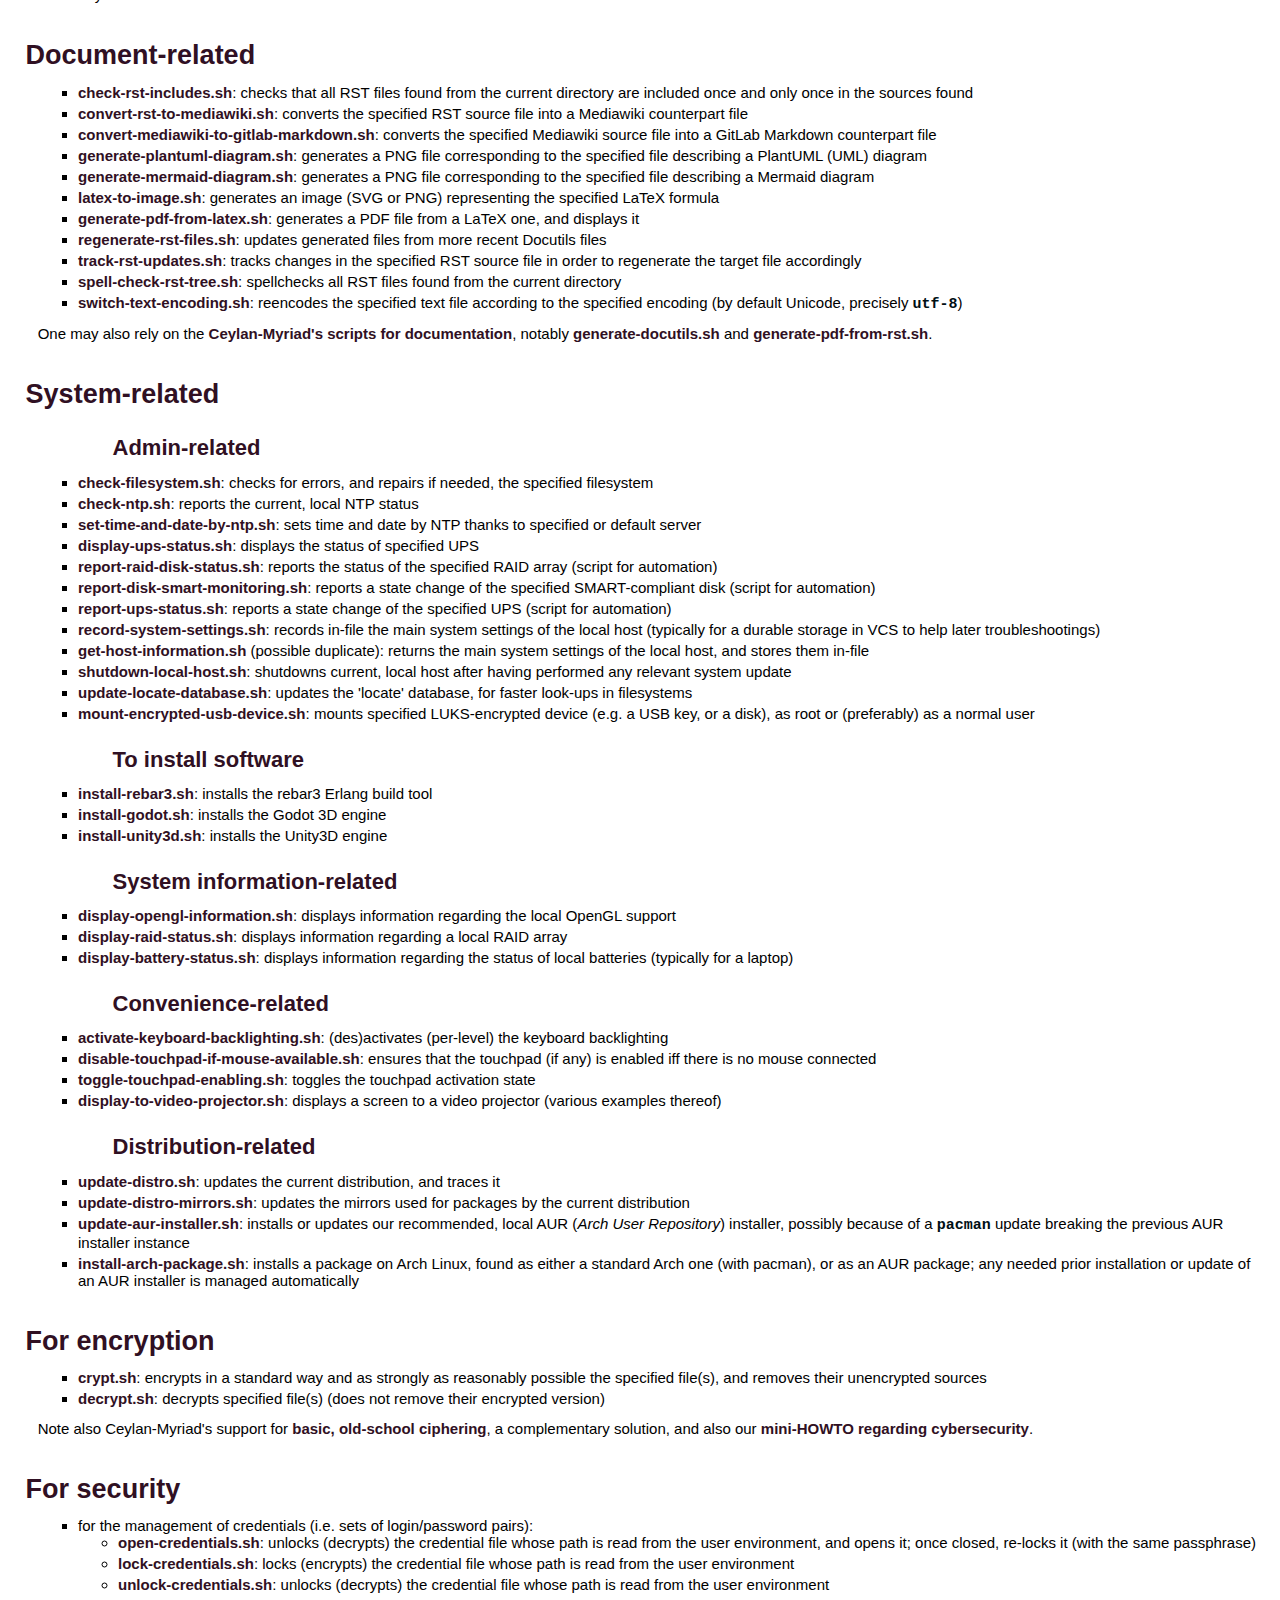
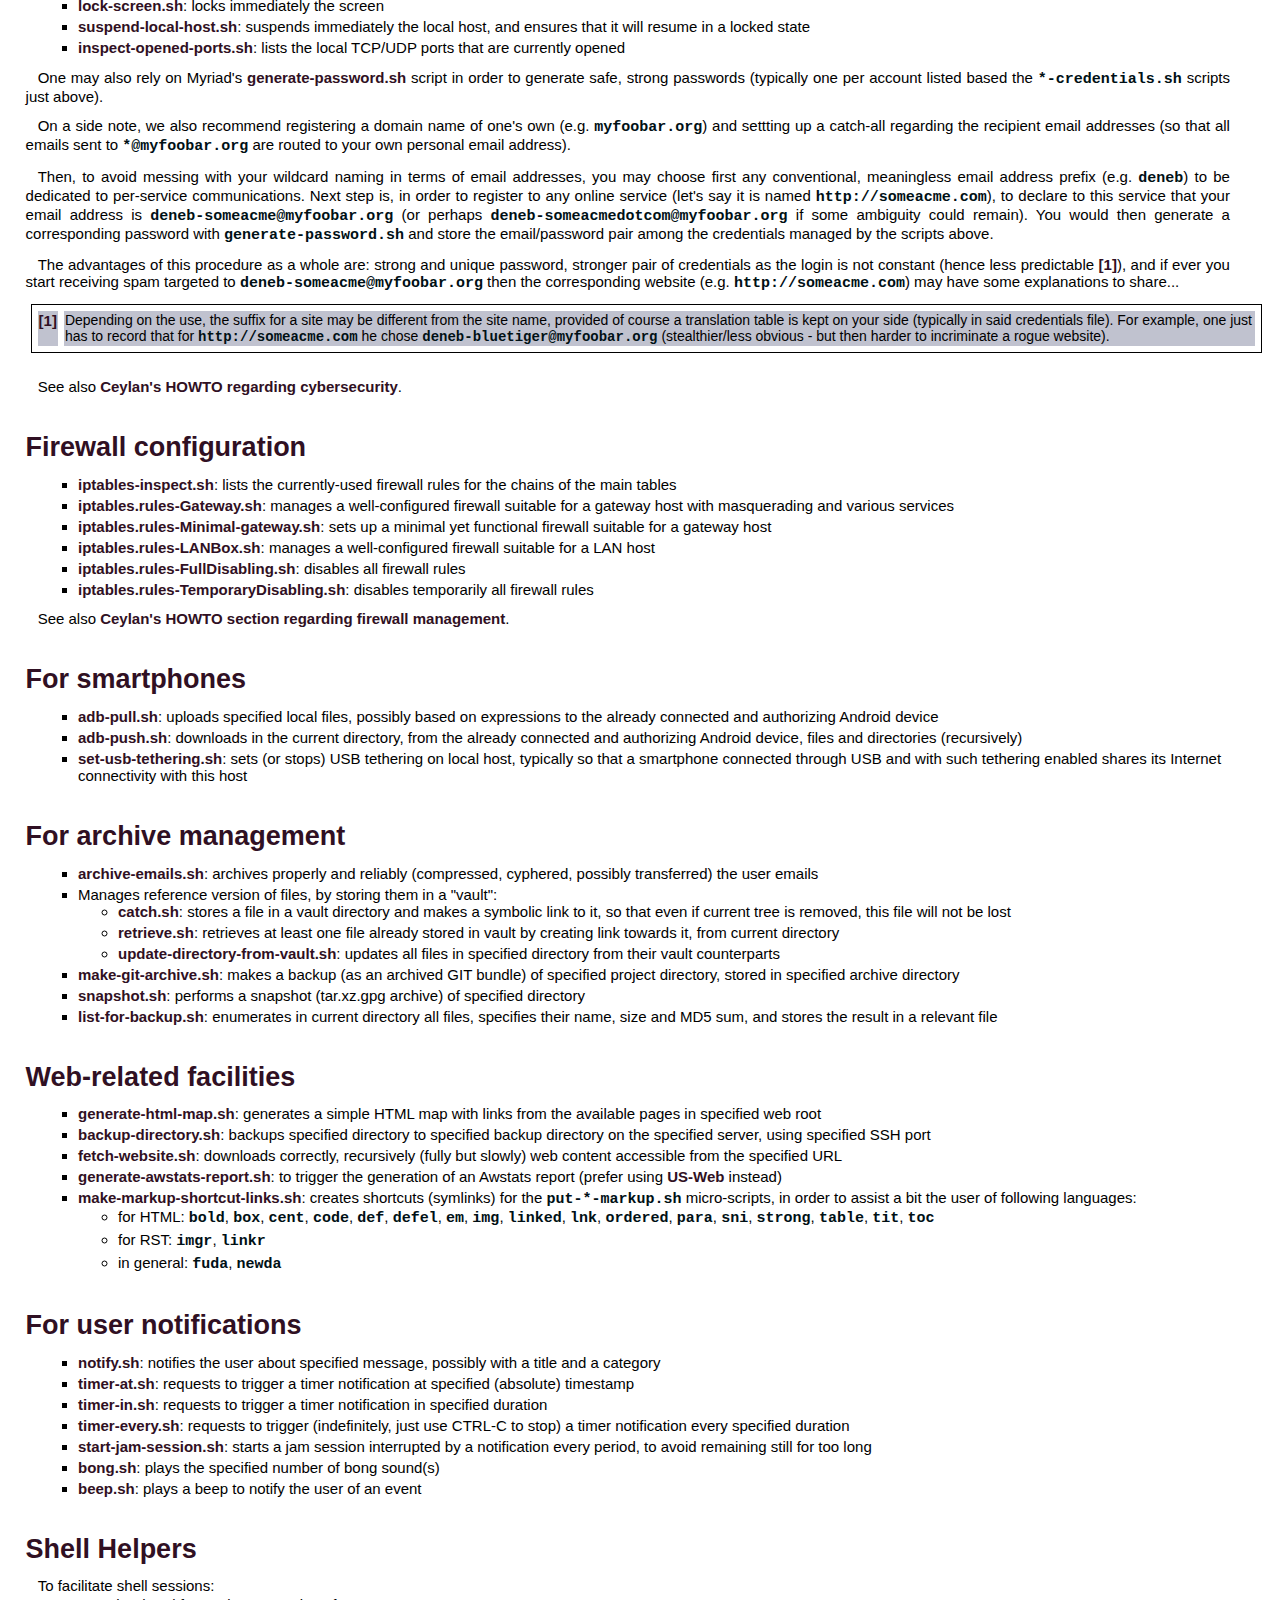
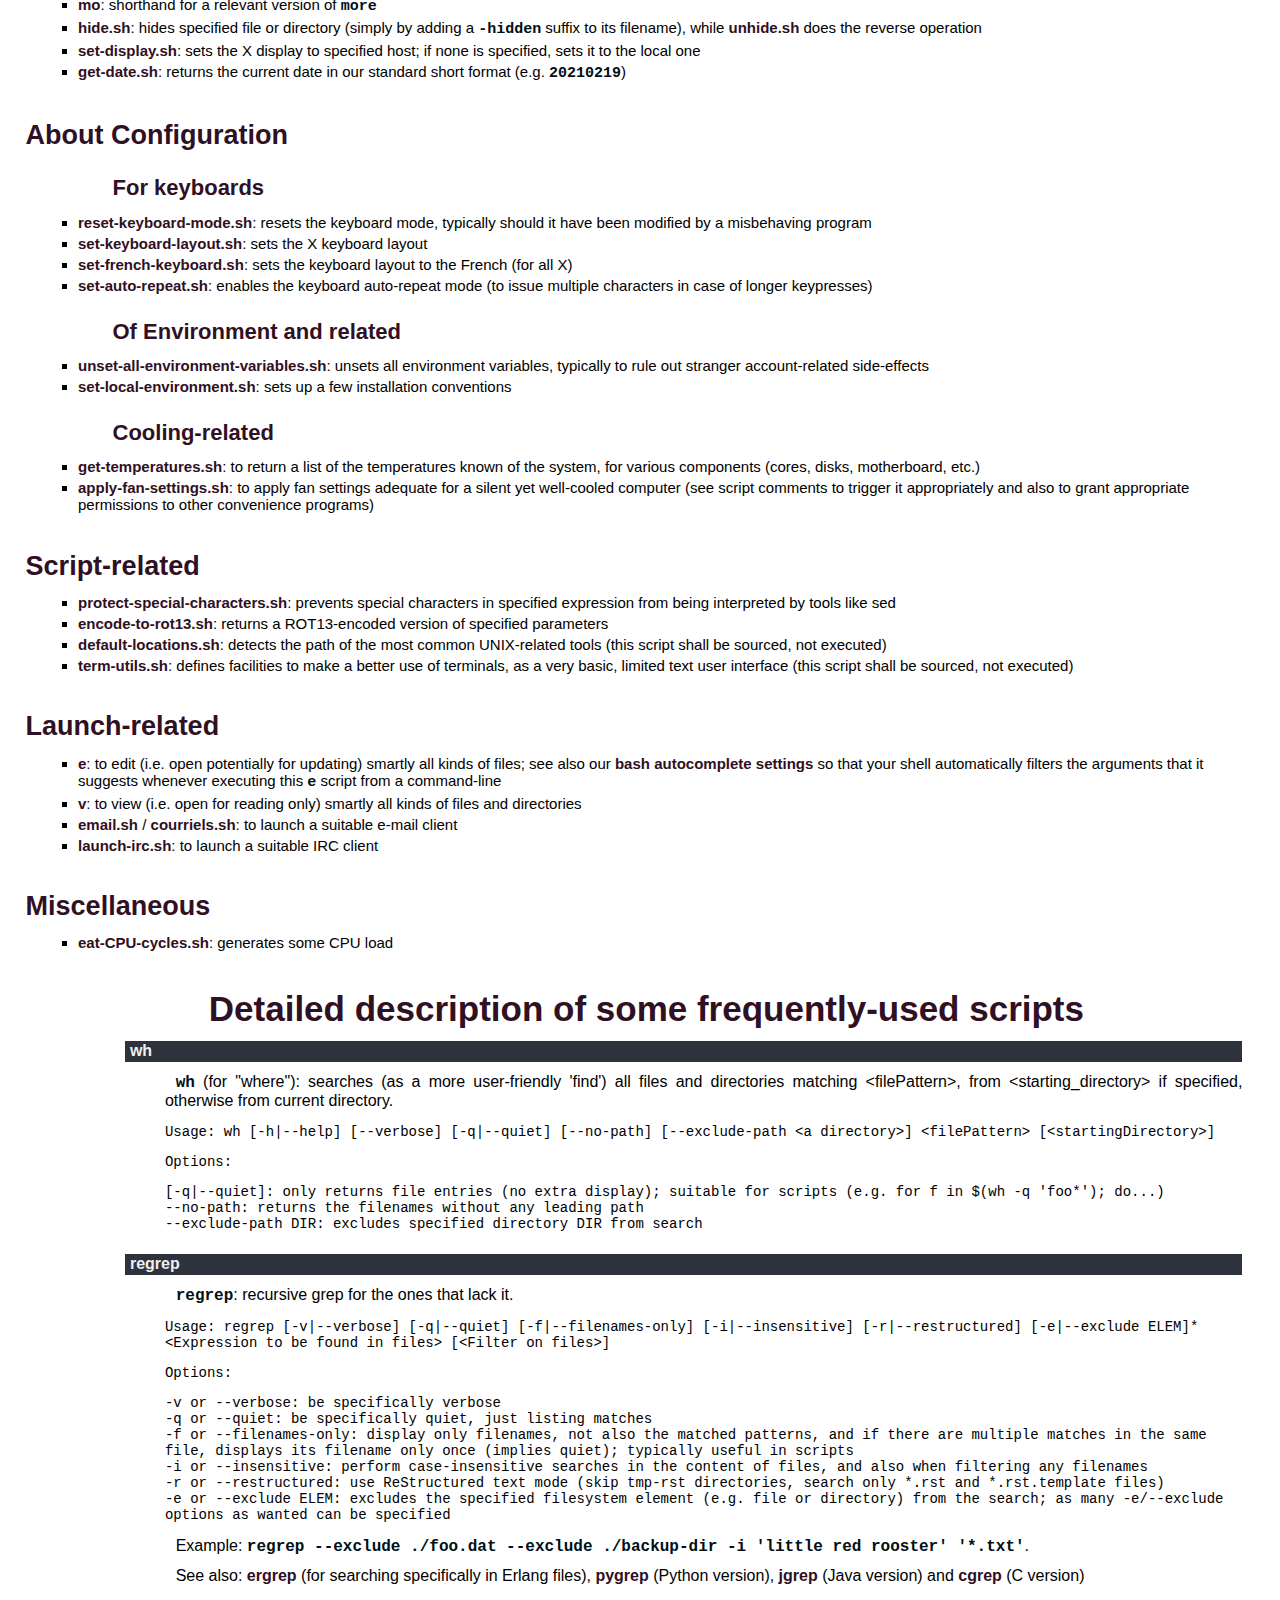
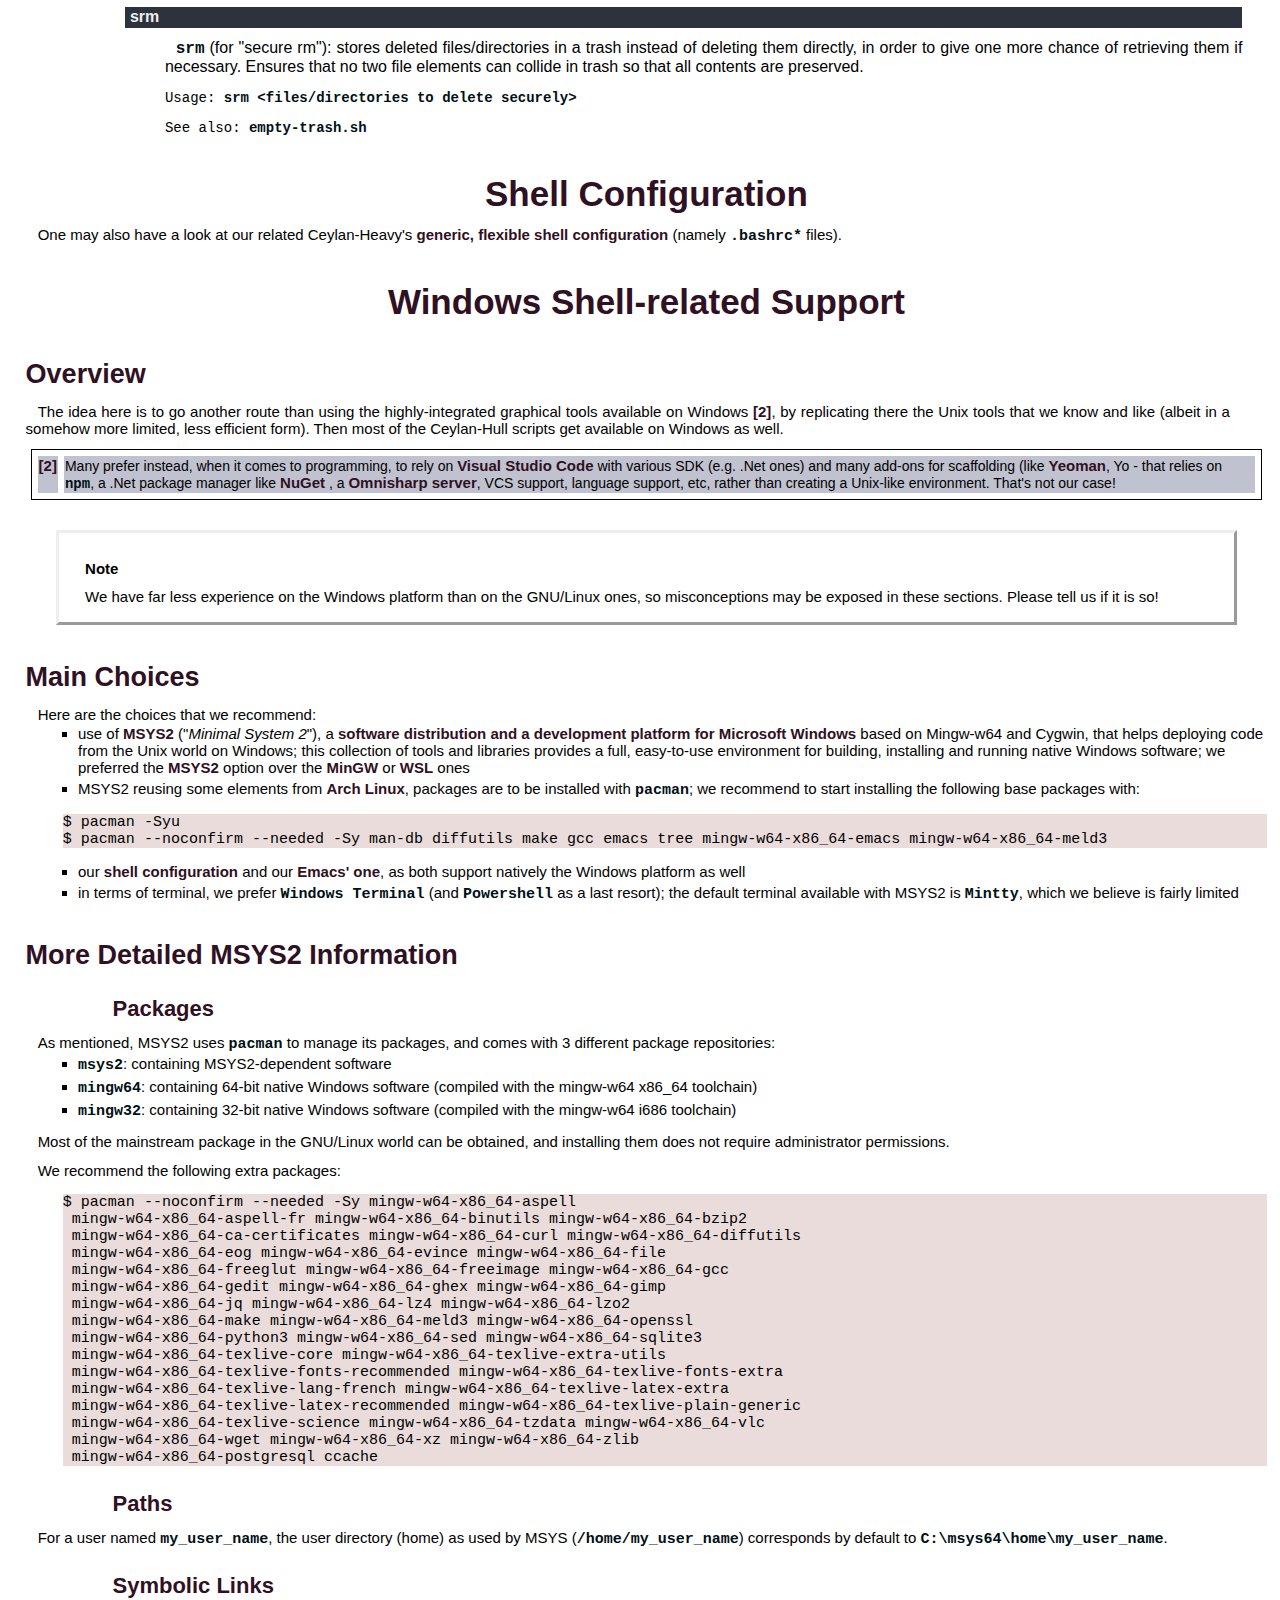
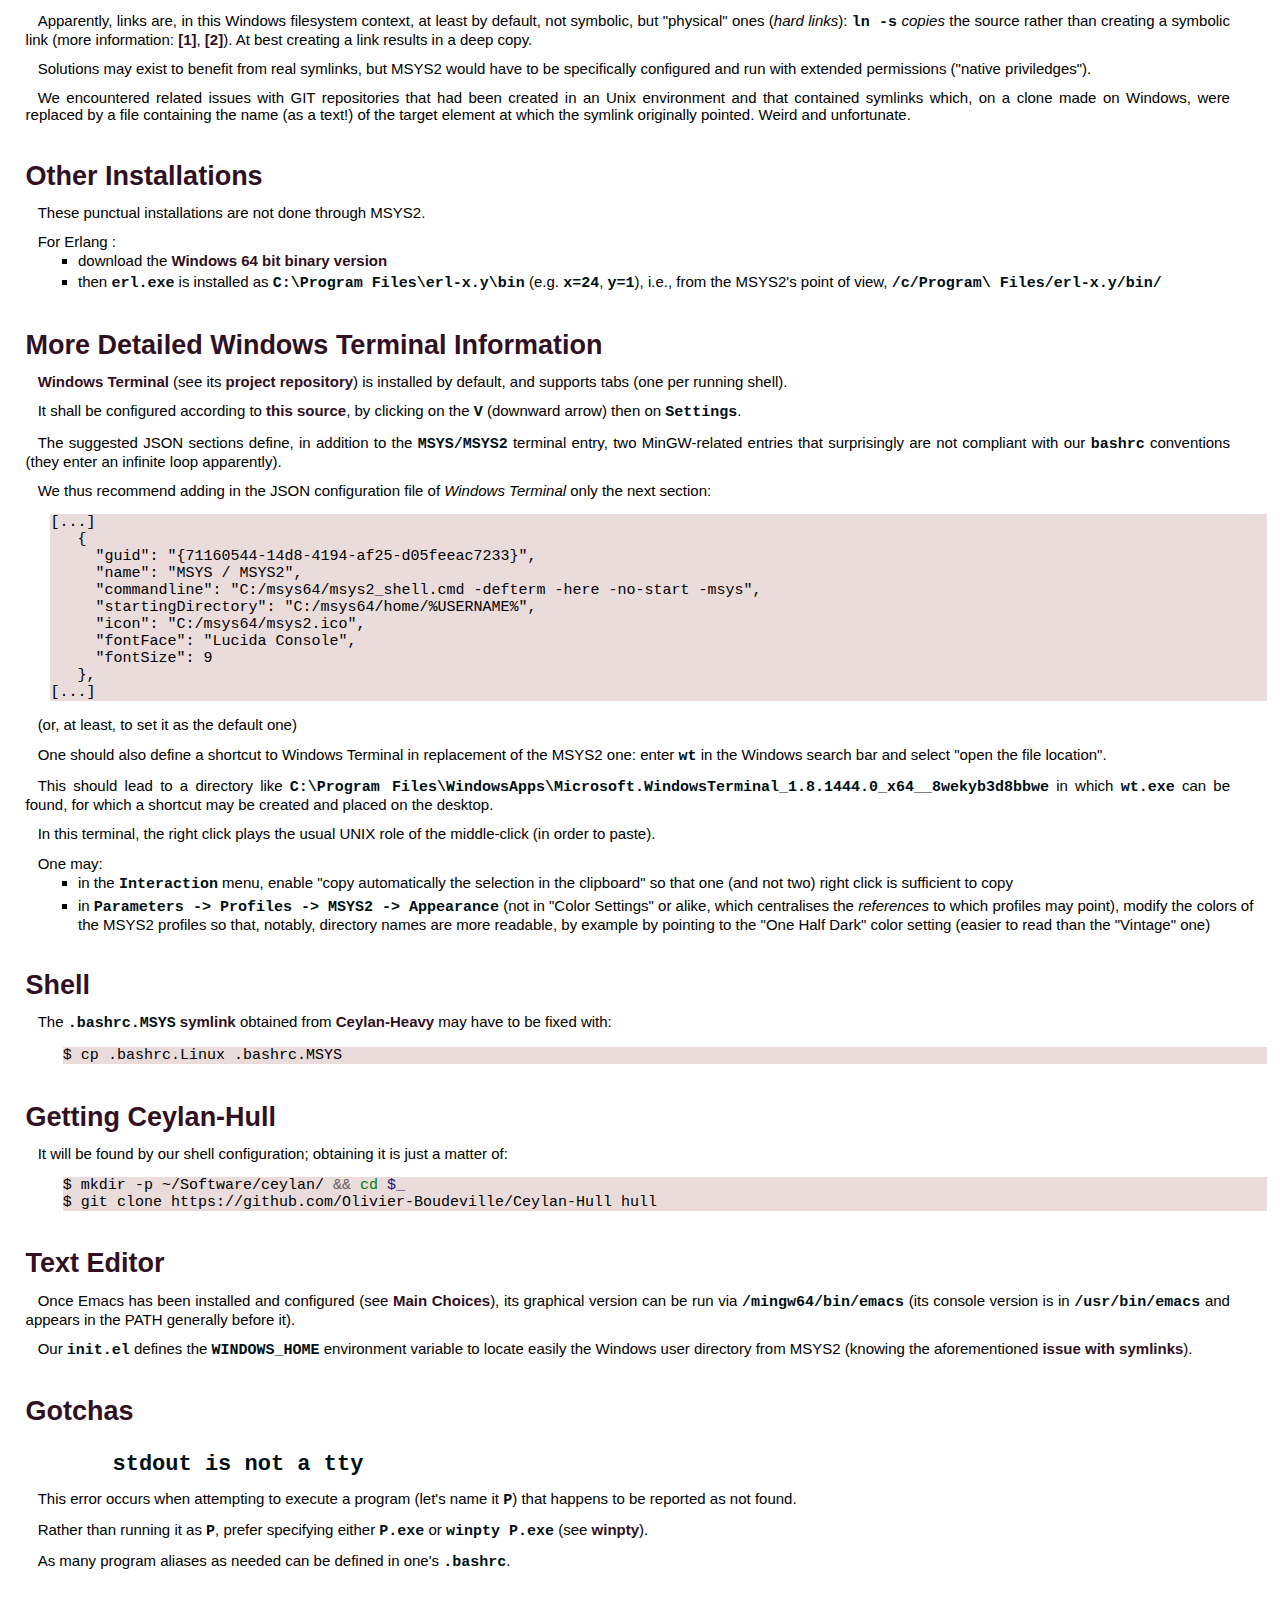
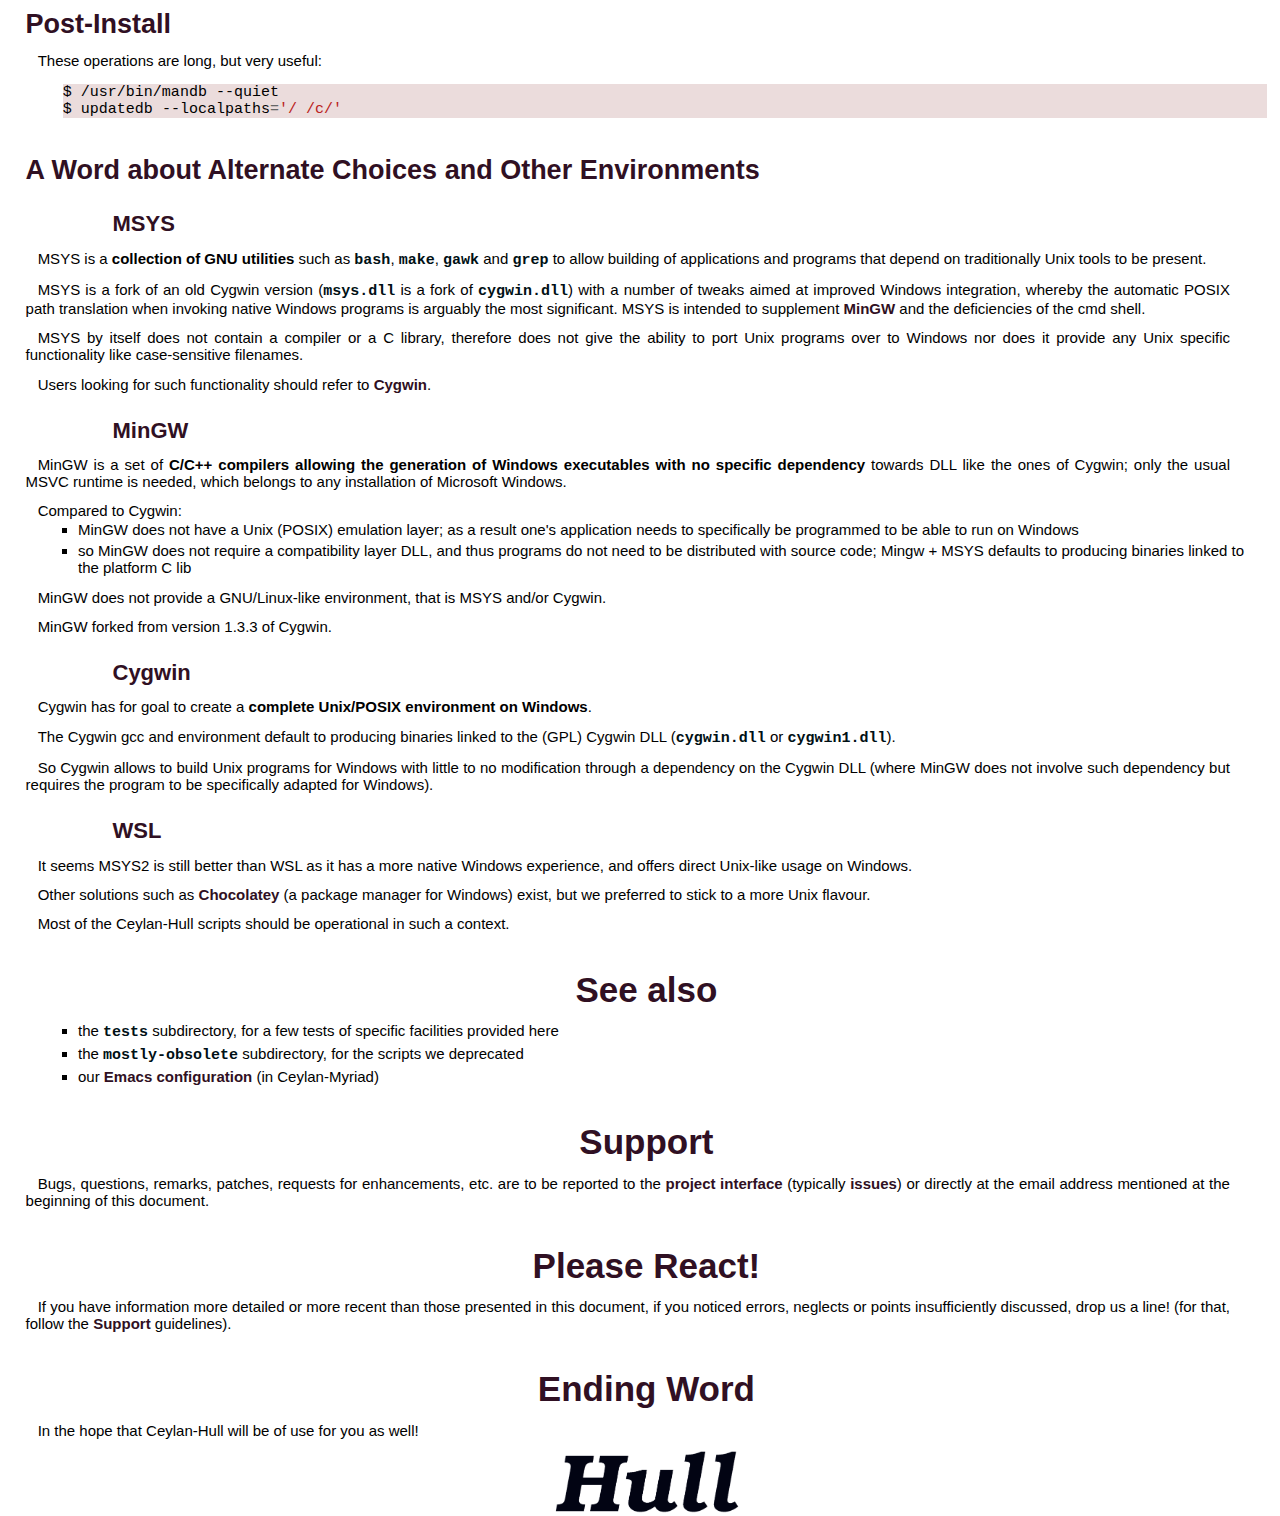
==== commit d6755200: "Hull doc updated." ====
--- a/Ceylan-Hull-technical-manual-english.html
+++ b/Ceylan-Hull-technical-manual-english.html
@@ -1,11 +1,11 @@
-<?xml version="1.0" encoding="utf-8" ?>
+<?xml version="1.0" encoding="utf-8"?>
 <!DOCTYPE html PUBLIC "-//W3C//DTD XHTML 1.0 Transitional//EN" "http://www.w3.org/TR/xhtml1/DTD/xhtml1-transitional.dtd">
 <html xmlns="http://www.w3.org/1999/xhtml" xml:lang="en" lang="en">
 <head>
 <meta http-equiv="Content-Type" content="text/html; charset=utf-8" />
-<meta name="generator" content="Docutils 0.19: https://docutils.sourceforge.io/" />
+<meta name="generator" content="Docutils 0.20.1: https://docutils.sourceforge.io/" />
+<meta content="Hull, shell, scripts, sh, bash" name="keywords" />
 <title>Welcome to the Ceylan-Hull documentation</title>
-<meta content="Hull, shell, scripts, sh, bash" name="keywords" />
 <link rel="stylesheet" href="pygments-default.css" type="text/css" />
 <link rel="stylesheet" href="hull.css" type="text/css" />
 <link href="hull-icon.png" rel="icon">
@@ -29,7 +29,7 @@
 </tr>
 <tr class="field"><th class="field-name">Creation date:</th><td class="field-body">Sunday, August 17, 2008</td>
 </tr>
-<tr class="field"><th class="field-name">Lastly updated:</th><td class="field-body">Saturday, January 28, 2023</td>
+<tr class="field"><th class="field-name">Lastly updated:</th><td class="field-body">Wednesday, November 22, 2023</td>
 </tr>
 <tr class="field"><th class="field-name">Version:</th><td class="field-body">1.0.10</td>
 </tr>
@@ -56,7 +56,7 @@
 <p>Most of them are certainly not rocket science.</p>
 <div class="admonition note">
 <p class="first admonition-title">Note</p>
-<p class="last">A few of these scripts may be a bit outdated, as not all of them are daily used; rely on them with (a bit of) caution! (and tell us if you would like some of them to be updated)</p>
+<p class="last">A few of these scripts may be a bit outdated, as not all of them are daily used; rely on them with (a bit of) caution! (and tell us if you would like some of them to be updated).</p>
 </div>
 <p></p>
 <p><span class="raw-html"><a name="hull_toc"></a></span></p>
@@ -186,8 +186,8 @@
 <li><a class="reference external" href="https://github.com/Olivier-Boudeville/Ceylan-Hull/blob/master/fix-unbreakable-spaces.sh">fix-unbreakable-spaces.sh</a>: removes any unbreakable space in specified text file</li>
 <li><a class="reference external" href="https://github.com/Olivier-Boudeville/Ceylan-Hull/blob/master/fix-unbreakable-spaces-in-source-tree.sh">fix-unbreakable-spaces-in-source-tree.sh</a>: removes any unbreakable space in specified tree</li>
 <li><a class="reference external" href="https://github.com/Olivier-Boudeville/Ceylan-Hull/blob/master/fix-null-width-spaces.sh">fix-null-width-spaces.sh</a>: removes any null-width (invisible Unicode) space into the specified text file</li>
-<li><a class="reference external" href="https://github.com/Olivier-Boudeville/Ceylan-Hull/blob/master/fix-whitespaces.sh">fix-whitespaces.sh</a>: fixes whitespace problems (ex: series of spaces instead of tabulations, trailing whitespaces, etc.) into the specified text file; useful to properly format files that shall committed when not using Emacs as text editor</li>
-<li><a class="reference external" href="https://github.com/Olivier-Boudeville/Ceylan-Hull/blob/master/fix-whitespaces-in-tree.sh">fix-whitespaces-in-tree.sh</a>: fixes whitespace problems (ex: series of spaces instead of tabulations, trailing whitespaces, etc.) in all elligible files found from specified root directory tree; useful, when operating on a fork, to properly format files once for all and commit the result so that these formatting changes remain cleanly and clearly separated from the others (just create a branch first, and tag once done)</li>
+<li><a class="reference external" href="https://github.com/Olivier-Boudeville/Ceylan-Hull/blob/master/fix-whitespaces.sh">fix-whitespaces.sh</a>: fixes whitespace problems (e.g. series of spaces instead of tabulations, trailing whitespaces, etc.) into the specified text file; useful to properly format files that shall committed when not using Emacs as text editor</li>
+<li><a class="reference external" href="https://github.com/Olivier-Boudeville/Ceylan-Hull/blob/master/fix-whitespaces-in-tree.sh">fix-whitespaces-in-tree.sh</a>: fixes whitespace problems (e.g. series of spaces instead of tabulations, trailing whitespaces, etc.) in all elligible files found from specified root directory tree; useful, when operating on a fork, to properly format files once for all and commit the result so that these formatting changes remain cleanly and clearly separated from the others (just create a branch first, and tag once done)</li>
 <li><a class="reference external" href="https://github.com/Olivier-Boudeville/Ceylan-Hull/blob/master/rename-files-in-tree.sh">rename-files-in-tree.sh</a> (just an example of pattern substitution in filenames)</li>
 </ul>
 </div>
@@ -252,7 +252,7 @@
 <li><a class="reference external" href="https://github.com/Olivier-Boudeville/Ceylan-Hull/blob/master/update-copyright-notices.sh">update-copyright-notices.sh</a>: updates the copyright notices of code of specified type found from specified root directory (to run at each new year)</li>
 <li><a class="reference external" href="https://github.com/Olivier-Boudeville/Ceylan-Hull/blob/master/update-all-copyright-notices.sh">update-all-copyright-notices.sh</a>: updates the copyright notices of code of specified type found from specified root directory, based on the specified year range</li>
 <li><a class="reference external" href="https://github.com/Olivier-Boudeville/Ceylan-Hull/blob/master/add-header-to-files.sh">add-header-to-files.sh</a>: adds specified header to specified files</li>
-<li><a class="reference external" href="https://github.com/Olivier-Boudeville/Ceylan-Hull/blob/master/remake.sh">remake.sh</a>: forces a remake of specified generated file (ex: <tt class="docutils literal">.o</tt> or <tt class="docutils literal">.beam</tt>)</li>
+<li><a class="reference external" href="https://github.com/Olivier-Boudeville/Ceylan-Hull/blob/master/remake.sh">remake.sh</a>: forces a remake of specified generated file (e.g. <tt class="docutils literal">.o</tt> or <tt class="docutils literal">.beam</tt>)</li>
 <li><a class="reference external" href="https://github.com/Olivier-Boudeville/Ceylan-Hull/blob/master/list-core-dumps-in-tree.sh">list-core-dumps-in-tree.sh</a>: locates all core dump files in current tree</li>
 <li><a class="reference external" href="https://github.com/Olivier-Boudeville/Ceylan-Hull/blob/master/test-with-valgrind.sh">test-with-valgrind.sh</a>: uses Valgrind to perform quality test on the specified executable</li>
 <li><a class="reference external" href="https://github.com/Olivier-Boudeville/Ceylan-Hull/blob/master/reformat-source-file.sh">reformat-source-file.sh</a>: updates (in-place) the specified source file so that it complies with our conventions, be it Erlang, C/C++ or of many other file types</li>
@@ -293,6 +293,9 @@
 <ul class="simple">
 <li><a class="reference external" href="https://github.com/Olivier-Boudeville/Ceylan-Hull/blob/master/play-audio.sh">play-audio.sh</a>: performs an audio-only playback of specified content files (including video ones) and directories</li>
 <li><a class="reference external" href="https://github.com/Olivier-Boudeville/Ceylan-Hull/blob/master/listen-to-radio.sh">listen-to-radio.sh</a>: plays the stream of various Internet radios</li>
+</ul>
+<p>-<a class="reference external" href="https://github.com/Olivier-Boudeville/Ceylan-Hull/blob/master/set-audio-volume.sh">set-audio-volume.sh</a>: sets the volume (as a percentage of the maximum one) of the target audio sink</p>
+<ul class="simple">
 <li><a class="reference external" href="https://github.com/Olivier-Boudeville/Ceylan-Hull/blob/master/extract-audio-from-video.sh">extract-audio-from-video.sh</a>: strips the video information from specified MP4 file to generate a pure audio file (.ogg) out of it (original MP4 file not modified); useful, as the resulting file is smaller and less resource-demanding to playback</li>
 <li><a class="reference external" href="https://github.com/Olivier-Boudeville/Ceylan-Hull/blob/master/resample.sh">resample.sh</a>: resamples the target audio file to the specified frequency, keeping the same bitdepth</li>
 <li><a class="reference external" href="https://github.com/Olivier-Boudeville/Ceylan-Hull/blob/master/ogg-encode.sh">ogg-encode.sh</a>: encodes specified sound file in OggVorbis after having removed any leading and ending silences, adjusting volume</li>
@@ -317,15 +320,16 @@
 <h3><a class="toc-backref" href="#toc-entry-19">For Video</a></h3>
 <ul class="simple">
 <li><a class="reference external" href="https://github.com/Olivier-Boudeville/Ceylan-Hull/blob/master/convert-mov-to-x264-mp4.sh">convert-mov-to-x264-mp4.sh</a>: converts specified MOV file to MP4</li>
-<li><a class="reference external" href="https://github.com/Olivier-Boudeville/Ceylan-Hull/blob/master/set-single-screen.sh">set-single-screen.sh</a>: adapts the displays so that, whether or not an external screen is connected, there is exactly one screen enabled (hence: either a laptop one or an external one; neither both nor none)</li>
+<li><a class="reference external" href="https://github.com/Olivier-Boudeville/Ceylan-Hull/blob/master/set-single-screen.sh">set-single-screen.sh</a>: adapts the displays so that, whether or not an external screen is connected, there is exactly one screen enabled (hence: either a native, internal one or an external one; neither both nor none)</li>
+<li><a class="reference external" href="https://github.com/Olivier-Boudeville/Ceylan-Hull/blob/master/clone-screen-to-external.sh">clone-screen-to-external.sh</a>: clones the current, primary screen (e.g. the one of a laptop) to any external one (e.g. a LCD one), so that exactly the same content is displayed on both (same size, with no truncation)&quot;</li>
 <li><a class="reference external" href="https://github.com/Olivier-Boudeville/Ceylan-Hull/blob/master/fix-video-mode.sh">fix-video-mode.sh</a>: forces a specified video resolution</li>
 </ul>
 </div>
 <div class="section" id="for-3d">
 <h3><a class="toc-backref" href="#toc-entry-20">For 3D</a></h3>
 <ul class="simple" id="blender">
-<li><a class="reference external" href="https://github.com/Olivier-Boudeville/Ceylan-Hull/blob/master/blender-import.sh">blender-import.sh</a>: allows to import directly in <a class="reference external" href="https://www.blender.org/">Blender</a> various file formats (ex: glTF 2.0 i.e. <tt class="docutils literal"><span class="pre">*.gltf/*.glb</span></tt>, Collada i.e. <tt class="docutils literal">*.dae</tt>, FBX i.e. <tt class="docutils literal">*.fbx</tt>, IFC BIM files i.e. <tt class="docutils literal">*.ifc</tt>) from the command-line, rather than doing it interactively; takes care of checking file availability and extension, launching Blender, disabling the splash screen, removing the default primitives (cube, light, camera, collection), importing specified file without having to access menu with a cumbersome dialog requiring to go through the whole filesystem, and focusing the viewpoint directly onto the loaded objects; depends on the <a class="reference external" href="https://github.com/Olivier-Boudeville/Ceylan-Snake/tree/master/blender-support">Ceylan-Snake Blender support</a></li>
-<li><a class="reference external" href="https://github.com/Olivier-Boudeville/Ceylan-Hull/blob/master/blender-convert.sh">blender-convert.sh</a>: allows to convert, directly from the command-line, a 3D file format into a preferred one (ex: gltF 2.0), thanks to a non-interactive Blender; depends also on the <a class="reference external" href="https://github.com/Olivier-Boudeville/Ceylan-Snake/tree/master/blender-support">Ceylan-Snake Blender support</a></li>
+<li><a class="reference external" href="https://github.com/Olivier-Boudeville/Ceylan-Hull/blob/master/blender-import.sh">blender-import.sh</a>: allows to import directly in <a class="reference external" href="https://www.blender.org/">Blender</a> various file formats (e.g. glTF 2.0 i.e. <tt class="docutils literal"><span class="pre">*.gltf/*.glb</span></tt>, Collada i.e. <tt class="docutils literal">*.dae</tt>, FBX i.e. <tt class="docutils literal">*.fbx</tt>, IFC BIM files i.e. <tt class="docutils literal">*.ifc</tt>) from the command-line, rather than doing it interactively; takes care of checking file availability and extension, launching Blender, disabling the splash screen, removing the default primitives (cube, light, camera, collection), importing specified file without having to access menu with a cumbersome dialog requiring to go through the whole filesystem, and focusing the viewpoint directly onto the loaded objects; depends on the <a class="reference external" href="https://github.com/Olivier-Boudeville/Ceylan-Snake/tree/master/blender-support">Ceylan-Snake Blender support</a></li>
+<li><a class="reference external" href="https://github.com/Olivier-Boudeville/Ceylan-Hull/blob/master/blender-convert.sh">blender-convert.sh</a>: allows to convert, directly from the command-line, a 3D file format into a preferred one (e.g. gltF 2.0), thanks to a non-interactive Blender; depends also on the <a class="reference external" href="https://github.com/Olivier-Boudeville/Ceylan-Snake/tree/master/blender-support">Ceylan-Snake Blender support</a></li>
 </ul>
 <ul class="simple" id="wings3d">
 <li><a class="reference external" href="https://github.com/Olivier-Boudeville/Ceylan-Hull/blob/master/install-wings3d.sh">install-wings3d.sh</a>: installs <a class="reference external" href="https://howtos.esperide.org/ThreeDimensional.html#wings3d">Wings3D</a></li>
@@ -361,14 +365,16 @@
 <div class="section" id="document-related">
 <h2><a class="toc-backref" href="#toc-entry-23">Document-related</a></h2>
 <ul class="simple">
-<li><a class="reference external" href="https://github.com/Olivier-Boudeville/Ceylan-Hull/blob/master/check-rst-includes.sh">check-rst-includes.sh</a>: checks that all RST files found from current directory are included once and only once in the sources found</li>
-<li><a class="reference external" href="https://github.com/Olivier-Boudeville/Ceylan-Hull/blob/master/convert-rst-to-mediawiki.sh">convert-rst-to-mediawiki.sh</a>: converts specified RST source file in a mediawiki counterpart file</li>
-<li><a class="reference external" href="https://github.com/Olivier-Boudeville/Ceylan-Hull/blob/master/convert-mediawiki-to-gitlab-markdown.sh">convert-mediawiki-to-gitlab-markdown.sh</a>: converts specified Mediawiki source file in a GitLab Markdown counterpart file</li>
+<li><a class="reference external" href="https://github.com/Olivier-Boudeville/Ceylan-Hull/blob/master/check-rst-includes.sh">check-rst-includes.sh</a>: checks that all RST files found from the current directory are included once and only once in the sources found</li>
+<li><a class="reference external" href="https://github.com/Olivier-Boudeville/Ceylan-Hull/blob/master/convert-rst-to-mediawiki.sh">convert-rst-to-mediawiki.sh</a>: converts the specified RST source file into a Mediawiki counterpart file</li>
+<li><a class="reference external" href="https://github.com/Olivier-Boudeville/Ceylan-Hull/blob/master/convert-mediawiki-to-gitlab-markdown.sh">convert-mediawiki-to-gitlab-markdown.sh</a>: converts the specified Mediawiki source file into a GitLab Markdown counterpart file</li>
+<li><a class="reference external" href="https://github.com/Olivier-Boudeville/Ceylan-Hull/blob/master/generate-plantuml-diagram.sh">generate-plantuml-diagram.sh</a>: generates a PNG file corresponding to the specified file describing a PlantUML (UML) diagram</li>
 <li><a class="reference external" href="https://github.com/Olivier-Boudeville/Ceylan-Hull/blob/master/generate-mermaid-diagram.sh">generate-mermaid-diagram.sh</a>: generates a PNG file corresponding to the specified file describing a Mermaid diagram</li>
+<li><a class="reference external" href="https://github.com/Olivier-Boudeville/Ceylan-Hull/blob/master/latex-to-image.sh">latex-to-image.sh</a>: generates an image (SVG or PNG) representing the specified LaTeX formula</li>
 <li><a class="reference external" href="https://github.com/Olivier-Boudeville/Ceylan-Hull/blob/master/generate-pdf-from-latex.sh">generate-pdf-from-latex.sh</a>: generates a PDF file from a LaTeX one, and displays it</li>
-<li><a class="reference external" href="https://github.com/Olivier-Boudeville/Ceylan-Hull/blob/master/regenerate-rst-files.sh">regenerate-rst-files.sh</a>: updates generated files from more recent docutils files</li>
+<li><a class="reference external" href="https://github.com/Olivier-Boudeville/Ceylan-Hull/blob/master/regenerate-rst-files.sh">regenerate-rst-files.sh</a>: updates generated files from more recent Docutils files</li>
 <li><a class="reference external" href="https://github.com/Olivier-Boudeville/Ceylan-Hull/blob/master/track-rst-updates.sh">track-rst-updates.sh</a>: tracks changes in the specified RST source file in order to regenerate the target file accordingly</li>
-<li><a class="reference external" href="https://github.com/Olivier-Boudeville/Ceylan-Hull/blob/master/spell-check-rst-tree.sh">spell-check-rst-tree.sh</a>: spellchecks all RST files found from current directory</li>
+<li><a class="reference external" href="https://github.com/Olivier-Boudeville/Ceylan-Hull/blob/master/spell-check-rst-tree.sh">spell-check-rst-tree.sh</a>: spellchecks all RST files found from the current directory</li>
 <li><a class="reference external" href="https://github.com/Olivier-Boudeville/Ceylan-Hull/blob/master/switch-text-encoding.sh">switch-text-encoding.sh</a>: reencodes the specified text file according to the specified encoding (by default Unicode, precisely <tt class="docutils literal"><span class="pre">utf-8</span></tt>)</li>
 </ul>
 <p>One may also rely on the <a class="reference external" href="http://myriad.esperide.org/#to-generate-documentation">Ceylan-Myriad's scripts for documentation</a>, notably <a class="reference external" href="https://github.com/Olivier-Boudeville/Ceylan-Myriad/blob/master/src/scripts/generate-docutils.sh">generate-docutils.sh</a> and <a class="reference external" href="https://github.com/Olivier-Boudeville/Ceylan-Myriad/blob/master/src/scripts/generate-pdf-from-rst.sh">generate-pdf-from-rst.sh</a>.</p>
@@ -389,7 +395,7 @@
 <li><a class="reference external" href="https://github.com/Olivier-Boudeville/Ceylan-Hull/blob/master/get-host-information.sh">get-host-information.sh</a> (possible duplicate): returns the main system settings of the local host, and stores them in-file</li>
 <li><a class="reference external" href="https://github.com/Olivier-Boudeville/Ceylan-Hull/blob/master/shutdown-local-host.sh">shutdown-local-host.sh</a>: shutdowns current, local host after having performed any relevant system update</li>
 <li><a class="reference external" href="https://github.com/Olivier-Boudeville/Ceylan-Hull/blob/master/update-locate-database.sh">update-locate-database.sh</a>: updates the 'locate' database, for faster look-ups in filesystems</li>
-<li><a class="reference external" href="https://github.com/Olivier-Boudeville/Ceylan-Hull/blob/master/mount-encrypted-usb-device.sh">mount-encrypted-usb-device.sh</a>: mounts specified LUKS-encrypted device (ex: a USB key, or a disk), as root or (preferably) as a normal user</li>
+<li><a class="reference external" href="https://github.com/Olivier-Boudeville/Ceylan-Hull/blob/master/mount-encrypted-usb-device.sh">mount-encrypted-usb-device.sh</a>: mounts specified LUKS-encrypted device (e.g. a USB key, or a disk), as root or (preferably) as a normal user</li>
 </ul>
 </div>
 <div class="section" id="to-install-software">
@@ -404,7 +410,8 @@
 <h3><a class="toc-backref" href="#toc-entry-27">System information-related</a></h3>
 <ul class="simple">
 <li><a class="reference external" href="https://github.com/Olivier-Boudeville/Ceylan-Hull/blob/master/display-opengl-information.sh">display-opengl-information.sh</a>: displays information regarding the local OpenGL support</li>
-<li><a class="reference external" href="https://github.com/Olivier-Boudeville/Ceylan-Hull/blob/master/display-raid-status.sh">display-raid-status.sh</a>: displays information regarding a local RAID array.</li>
+<li><a class="reference external" href="https://github.com/Olivier-Boudeville/Ceylan-Hull/blob/master/display-raid-status.sh">display-raid-status.sh</a>: displays information regarding a local RAID array</li>
+<li><a class="reference external" href="https://github.com/Olivier-Boudeville/Ceylan-Hull/blob/master/display-battery-status.sh">display-battery-status.sh</a>: displays information regarding the status of local batteries (typically for a laptop)</li>
 </ul>
 </div>
 <div class="section" id="convenience-related">
@@ -448,9 +455,9 @@
 <li><a class="reference external" href="https://github.com/Olivier-Boudeville/Ceylan-Hull/blob/master/inspect-opened-ports.sh">inspect-opened-ports.sh</a>: lists the local TCP/UDP ports that are currently opened</li>
 </ul>
 <p>One may also rely on Myriad's <a class="reference external" href="https://myriad.esperide.org/#script-based-apps">generate-password.sh</a> script in order to generate safe, strong passwords (typically one per account listed based the <tt class="docutils literal"><span class="pre">*-credentials.sh</span></tt> scripts just above).</p>
-<p>On a side note, we also recommend registering a domain name of one's own (ex: <tt class="docutils literal">myfoobar.org</tt>) and settting up a catch-all regarding the recipient email addresses (so that all emails sent to <tt class="docutils literal">*&#64;myfoobar.org</tt> are routed to your own personal email address).</p>
-<p>Then, to avoid messing with your wildcard naming in terms of email addresses, you may choose first any conventional, meaningless email address prefix (ex: <tt class="docutils literal">deneb</tt>) to be dedicated to per-service communications. Next step is, in order to register to any online service (let's say it is named <tt class="docutils literal"><span class="pre">http://someacme.com</span></tt>), to declare to this service that your email address is <tt class="docutils literal"><span class="pre">deneb-someacme&#64;myfoobar.org</span></tt> (or perhaps <tt class="docutils literal"><span class="pre">deneb-someacmedotcom&#64;myfoobar.org</span></tt> if some ambiguity could remain). You would then generate a corresponding password with <tt class="docutils literal"><span class="pre">generate-password.sh</span></tt> and store the email/password pair among the credentials managed by the scripts above.</p>
-<p>The advantages of this procedure as a whole are: strong and unique password, stronger pair of credentials as the login is not constant (hence less predictable <a class="footnote-reference" href="#footnote-1" id="footnote-reference-1">[1]</a>), and if ever you start receiving spam targeted to <tt class="docutils literal"><span class="pre">deneb-someacme&#64;myfoobar.org</span></tt> then the corresponding website (ex: <tt class="docutils literal"><span class="pre">http://someacme.com</span></tt>) may have some explanations to share...</p>
+<p>On a side note, we also recommend registering a domain name of one's own (e.g. <tt class="docutils literal">myfoobar.org</tt>) and settting up a catch-all regarding the recipient email addresses (so that all emails sent to <tt class="docutils literal">*&#64;myfoobar.org</tt> are routed to your own personal email address).</p>
+<p>Then, to avoid messing with your wildcard naming in terms of email addresses, you may choose first any conventional, meaningless email address prefix (e.g. <tt class="docutils literal">deneb</tt>) to be dedicated to per-service communications. Next step is, in order to register to any online service (let's say it is named <tt class="docutils literal"><span class="pre">http://someacme.com</span></tt>), to declare to this service that your email address is <tt class="docutils literal"><span class="pre">deneb-someacme&#64;myfoobar.org</span></tt> (or perhaps <tt class="docutils literal"><span class="pre">deneb-someacmedotcom&#64;myfoobar.org</span></tt> if some ambiguity could remain). You would then generate a corresponding password with <tt class="docutils literal"><span class="pre">generate-password.sh</span></tt> and store the email/password pair among the credentials managed by the scripts above.</p>
+<p>The advantages of this procedure as a whole are: strong and unique password, stronger pair of credentials as the login is not constant (hence less predictable <a class="footnote-reference" href="#footnote-1" id="footnote-reference-1">[1]</a>), and if ever you start receiving spam targeted to <tt class="docutils literal"><span class="pre">deneb-someacme&#64;myfoobar.org</span></tt> then the corresponding website (e.g. <tt class="docutils literal"><span class="pre">http://someacme.com</span></tt>) may have some explanations to share...</p>
 <table class="docutils footnote" frame="void" id="footnote-1" rules="none">
 <colgroup><col class="label" /><col /></colgroup>
 <tbody valign="top">
@@ -532,7 +539,7 @@
 <li><a class="reference external" href="https://github.com/Olivier-Boudeville/Ceylan-Hull/blob/master/mo">mo</a>: shorthand for a relevant version of <tt class="docutils literal">more</tt></li>
 <li><a class="reference external" href="https://github.com/Olivier-Boudeville/Ceylan-Hull/blob/master/hide.sh">hide.sh</a>: hides specified file or directory (simply by adding a <tt class="docutils literal"><span class="pre">-hidden</span></tt> suffix to its filename), while <a class="reference external" href="https://github.com/Olivier-Boudeville/Ceylan-Hull/blob/master/unhide.sh">unhide.sh</a> does the reverse operation</li>
 <li><a class="reference external" href="https://github.com/Olivier-Boudeville/Ceylan-Hull/blob/master/set-display.sh">set-display.sh</a>: sets the X display to specified host; if none is specified, sets it to the local one</li>
-<li><a class="reference external" href="https://github.com/Olivier-Boudeville/Ceylan-Hull/blob/master/get-date.sh">get-date.sh</a>: returns the current date in our standard short format (ex: <tt class="docutils literal">20210219</tt>)</li>
+<li><a class="reference external" href="https://github.com/Olivier-Boudeville/Ceylan-Hull/blob/master/get-date.sh">get-date.sh</a>: returns the current date in our standard short format (e.g. <tt class="docutils literal">20210219</tt>)</li>
 </ul>
 </div>
 <div class="section" id="about-configuration">
@@ -601,7 +608,7 @@
 <div class="line">Options:</div>
 </div>
 <div class="last line-block">
-<div class="line">[-q|--quiet]: only returns file entries (no extra display); suitable for scripts (ex: for f in $(wh -q 'foo*'); do...)</div>
+<div class="line">[-q|--quiet]: only returns file entries (no extra display); suitable for scripts (e.g. for f in $(wh -q 'foo*'); do...)</div>
 <div class="line">--no-path: returns the filenames without any leading path</div>
 <div class="line">--exclude-path DIR: excludes specified directory DIR from search</div>
 </div>
@@ -609,7 +616,7 @@
 <dt><a class="reference external" href="https://github.com/Olivier-Boudeville/Ceylan-Hull/blob/master/regrep">regrep</a></dt>
 <dd><p class="first"><tt class="docutils literal">regrep</tt>: recursive grep for the ones that lack it.</p>
 <div class="line-block">
-<div class="line">Usage: regrep [-v|--verbose] [-q|--quiet] [-i|--insensitive] [-r|--restructured] &lt;Expression to be found in files&gt; [&lt;Filter on files&gt;]</div>
+<div class="line">Usage: regrep [-v|--verbose] [-q|--quiet] [-f|--filenames-only] [-i|--insensitive] [-r|--restructured] [-e|--exclude ELEM]* &lt;Expression to be found in files&gt; [&lt;Filter on files&gt;]</div>
 </div>
 <div class="line-block">
 <div class="line">Options:</div>
@@ -617,20 +624,21 @@
 <div class="line-block">
 <div class="line">-v or --verbose: be specifically verbose</div>
 <div class="line">-q or --quiet: be specifically quiet, just listing matches</div>
-<div class="line">-f or --filenames-only: display only filenames, not also the matched patterns, and if there are multiple matches in the same file, its filename will be output only once (implies quiet)</div>
+<div class="line">-f or --filenames-only: display only filenames, not also the matched patterns, and if there are multiple matches in the same file, displays its filename only once (implies quiet); typically useful in scripts</div>
 <div class="line">-i or --insensitive: perform case-insensitive searches in the content of files, and also when filtering any filenames</div>
-<div class="line">-r or --restructured: use ReStructured text mode (skip tmp-rst directories, search only *.rst files)</div>
-</div>
-<p>Example: regrep -i 'little red rooster' '*.txt'</p>
-<p class="last">See also: <a class="reference external" href="https://myriad.esperide.org/#searching-for-erlang-elements">ergrep</a> (for searching specifically in Erlang files), <a class="reference external" href="https://github.com/Olivier-Boudeville/Ceylan-Snake/blob/master/pygrep">pygrep</a> (Python version) and <a class="reference external" href="https://github.com/Olivier-Boudeville/Ceylan-Hull/blob/master/cgrep">cgrep</a> (C version)</p>
+<div class="line">-r or --restructured: use ReStructured text mode (skip tmp-rst directories, search only *.rst and *.rst.template files)</div>
+<div class="line">-e or --exclude ELEM: excludes the specified filesystem element (e.g. file or directory) from the search; as many -e/--exclude options as wanted can be specified</div>
+</div>
+<p>Example: <tt class="docutils literal">regrep <span class="pre">--exclude</span> ./foo.dat <span class="pre">--exclude</span> <span class="pre">./backup-dir</span> <span class="pre">-i</span> 'little red rooster' <span class="pre">'*.txt'</span></tt>.</p>
+<p class="last">See also: <a class="reference external" href="https://myriad.esperide.org/#searching-for-erlang-elements">ergrep</a> (for searching specifically in Erlang files), <a class="reference external" href="https://github.com/Olivier-Boudeville/Ceylan-Snake/blob/master/pygrep">pygrep</a> (Python version), <a class="reference external" href="https://github.com/Olivier-Boudeville/Ceylan-Snake/blob/master/jgrep">jgrep</a> (Java version) and <a class="reference external" href="https://github.com/Olivier-Boudeville/Ceylan-Hull/blob/master/cgrep">cgrep</a> (C version)</p>
 </dd>
 <dt><a class="reference external" href="https://github.com/Olivier-Boudeville/Ceylan-Hull/blob/master/srm">srm</a></dt>
-<dd><p class="first"><tt class="docutils literal">srm</tt> (for &quot;secure rm&quot;): stores deleted files in a trash instead of deleting them directly, in order to give one more chance of retrieving them if necessary. Ensures that no two filenames can collide in trash so that all contents are preserved.</p>
+<dd><p class="first"><tt class="docutils literal">srm</tt> (for &quot;secure rm&quot;): stores deleted files/directories in a trash instead of deleting them directly, in order to give one more chance of retrieving them if necessary. Ensures that no two file elements can collide in trash so that all contents are preserved.</p>
 <div class="line-block">
-<div class="line">Usage: srm &lt;files to delete securely&gt;</div>
+<div class="line">Usage: <tt class="docutils literal">srm &lt;files/directories to delete securely&gt;</tt></div>
 </div>
 <div class="last line-block">
-<div class="line">See also: empty-trash.sh</div>
+<div class="line">See also: <tt class="docutils literal"><span class="pre">empty-trash.sh</span></tt></div>
 </div>
 </dd>
 </dl>
@@ -647,7 +655,7 @@
 <table class="docutils footnote" frame="void" id="footnote-2" rules="none">
 <colgroup><col class="label" /><col /></colgroup>
 <tbody valign="top">
-<tr><td class="label"><a class="fn-backref" href="#footnote-reference-2">[2]</a></td><td>Many prefer instead, when it comes to programming, to rely on <a class="reference external" href="https://en.wikipedia.org/wiki/Visual_Studio_Code">Visual Studio Code</a> with various SDK (ex: .Net ones) and many add-ons for scaffolding (like <a class="reference external" href="https://code.visualstudio.com/docs/setup/setup-overview#_how-do-i-create-and-run-a-new-project">Yeoman</a>, Yo - that relies on <tt class="docutils literal">npm</tt>, a .Net package manager like <a class="reference external" href="https://www.nuget.org/">NuGet</a> , a <a class="reference external" href="http://www.omnisharp.net">Omnisharp server</a>, VCS support, language support, etc, rather than creating a Unix-like environment. That's not our case!</td></tr>
+<tr><td class="label"><a class="fn-backref" href="#footnote-reference-2">[2]</a></td><td>Many prefer instead, when it comes to programming, to rely on <a class="reference external" href="https://en.wikipedia.org/wiki/Visual_Studio_Code">Visual Studio Code</a> with various SDK (e.g. .Net ones) and many add-ons for scaffolding (like <a class="reference external" href="https://code.visualstudio.com/docs/setup/setup-overview#_how-do-i-create-and-run-a-new-project">Yeoman</a>, Yo - that relies on <tt class="docutils literal">npm</tt>, a .Net package manager like <a class="reference external" href="https://www.nuget.org/">NuGet</a> , a <a class="reference external" href="http://www.omnisharp.net">Omnisharp server</a>, VCS support, language support, etc, rather than creating a Unix-like environment. That's not our case!</td></tr>
 </tbody>
 </table>
 <div class="admonition note">
@@ -719,7 +727,7 @@
 <p>For Erlang :</p>
 <ul class="simple">
 <li>download the <a class="reference external" href="https://www.erlang.org/downloads">Windows 64 bit binary version</a></li>
-<li>then <tt class="docutils literal">erl.exe</tt> is installed as <tt class="docutils literal"><span class="pre">C:\Program</span> <span class="pre">Files\erl-x.y\bin</span></tt> (ex: <tt class="docutils literal">x=24</tt>, <tt class="docutils literal">y=1</tt>), i.e., from the MSYS2's point of view, <tt class="docutils literal">/c/Program\ <span class="pre">Files/erl-x.y/bin/</span></tt></li>
+<li>then <tt class="docutils literal">erl.exe</tt> is installed as <tt class="docutils literal"><span class="pre">C:\Program</span> <span class="pre">Files\erl-x.y\bin</span></tt> (e.g. <tt class="docutils literal">x=24</tt>, <tt class="docutils literal">y=1</tt>), i.e., from the MSYS2's point of view, <tt class="docutils literal">/c/Program\ <span class="pre">Files/erl-x.y/bin/</span></tt></li>
 </ul>
 </div>
 <div class="section" id="more-detailed-windows-terminal-information">
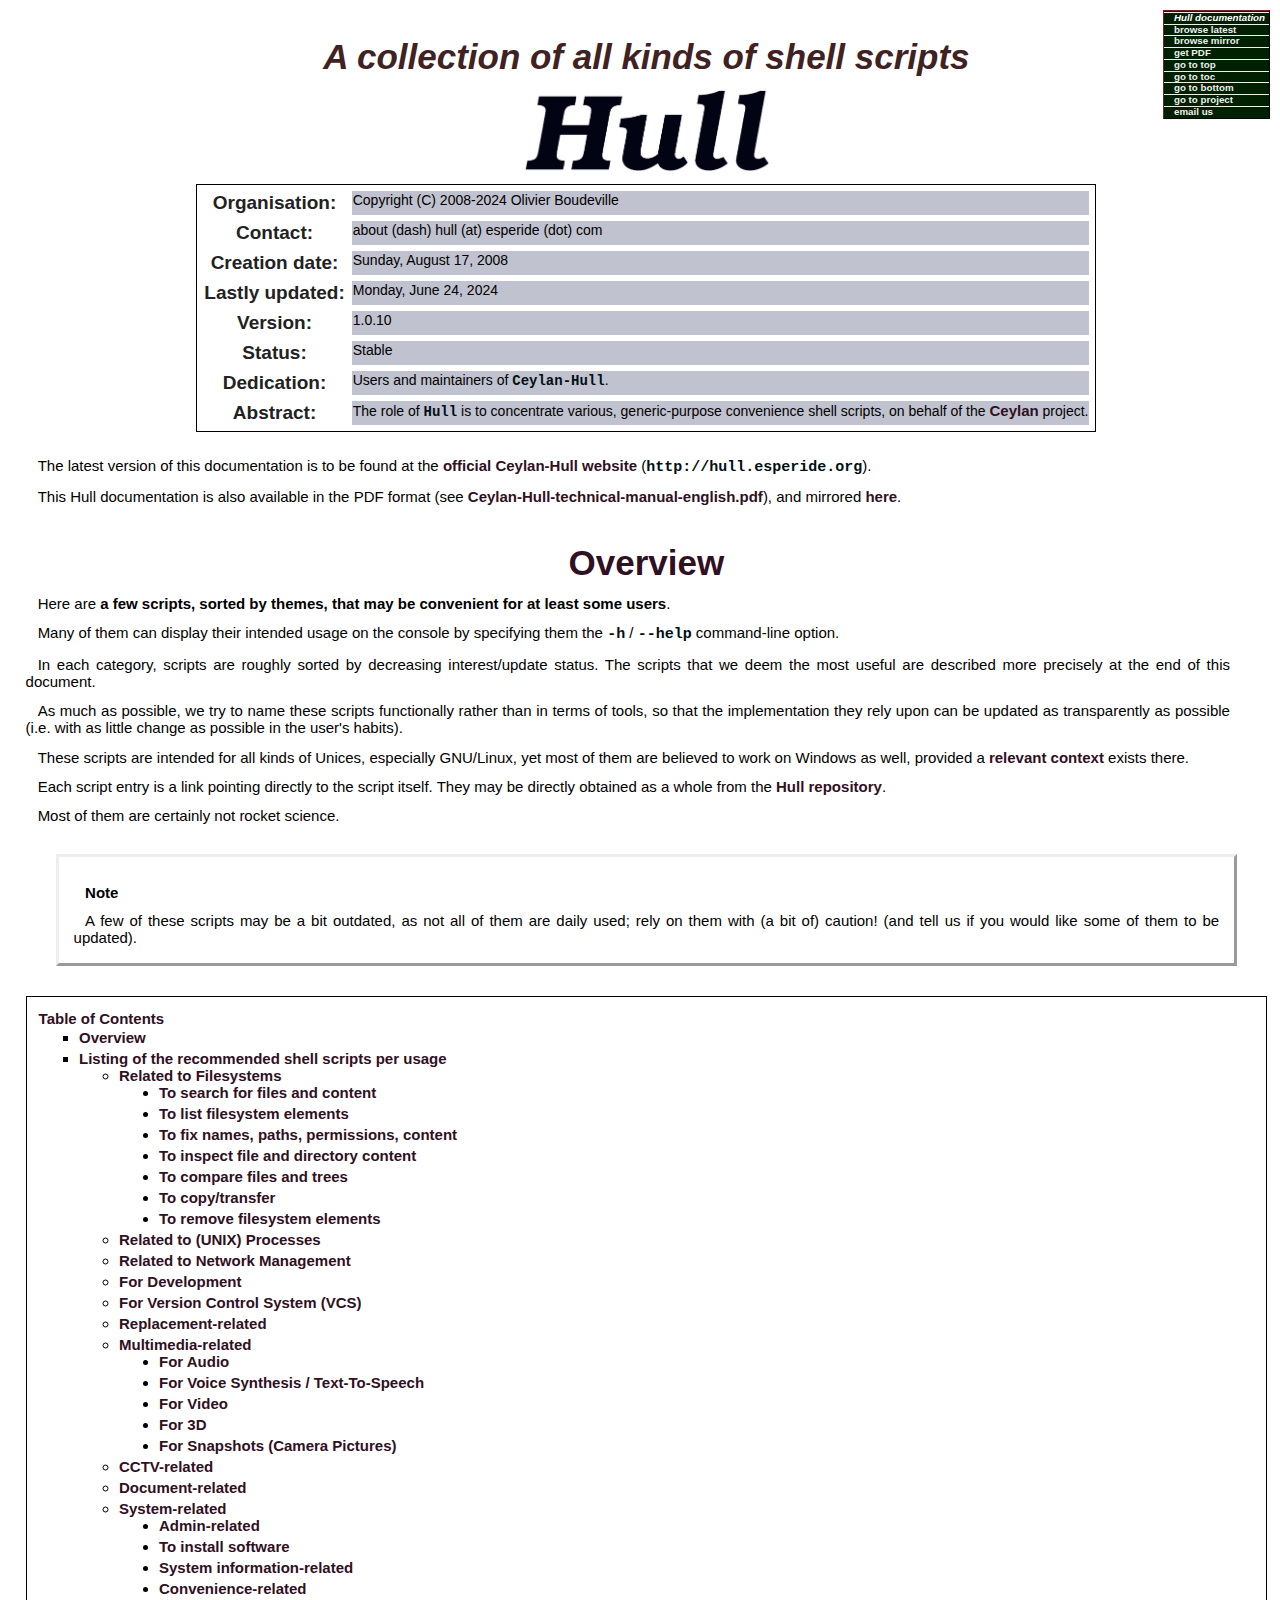
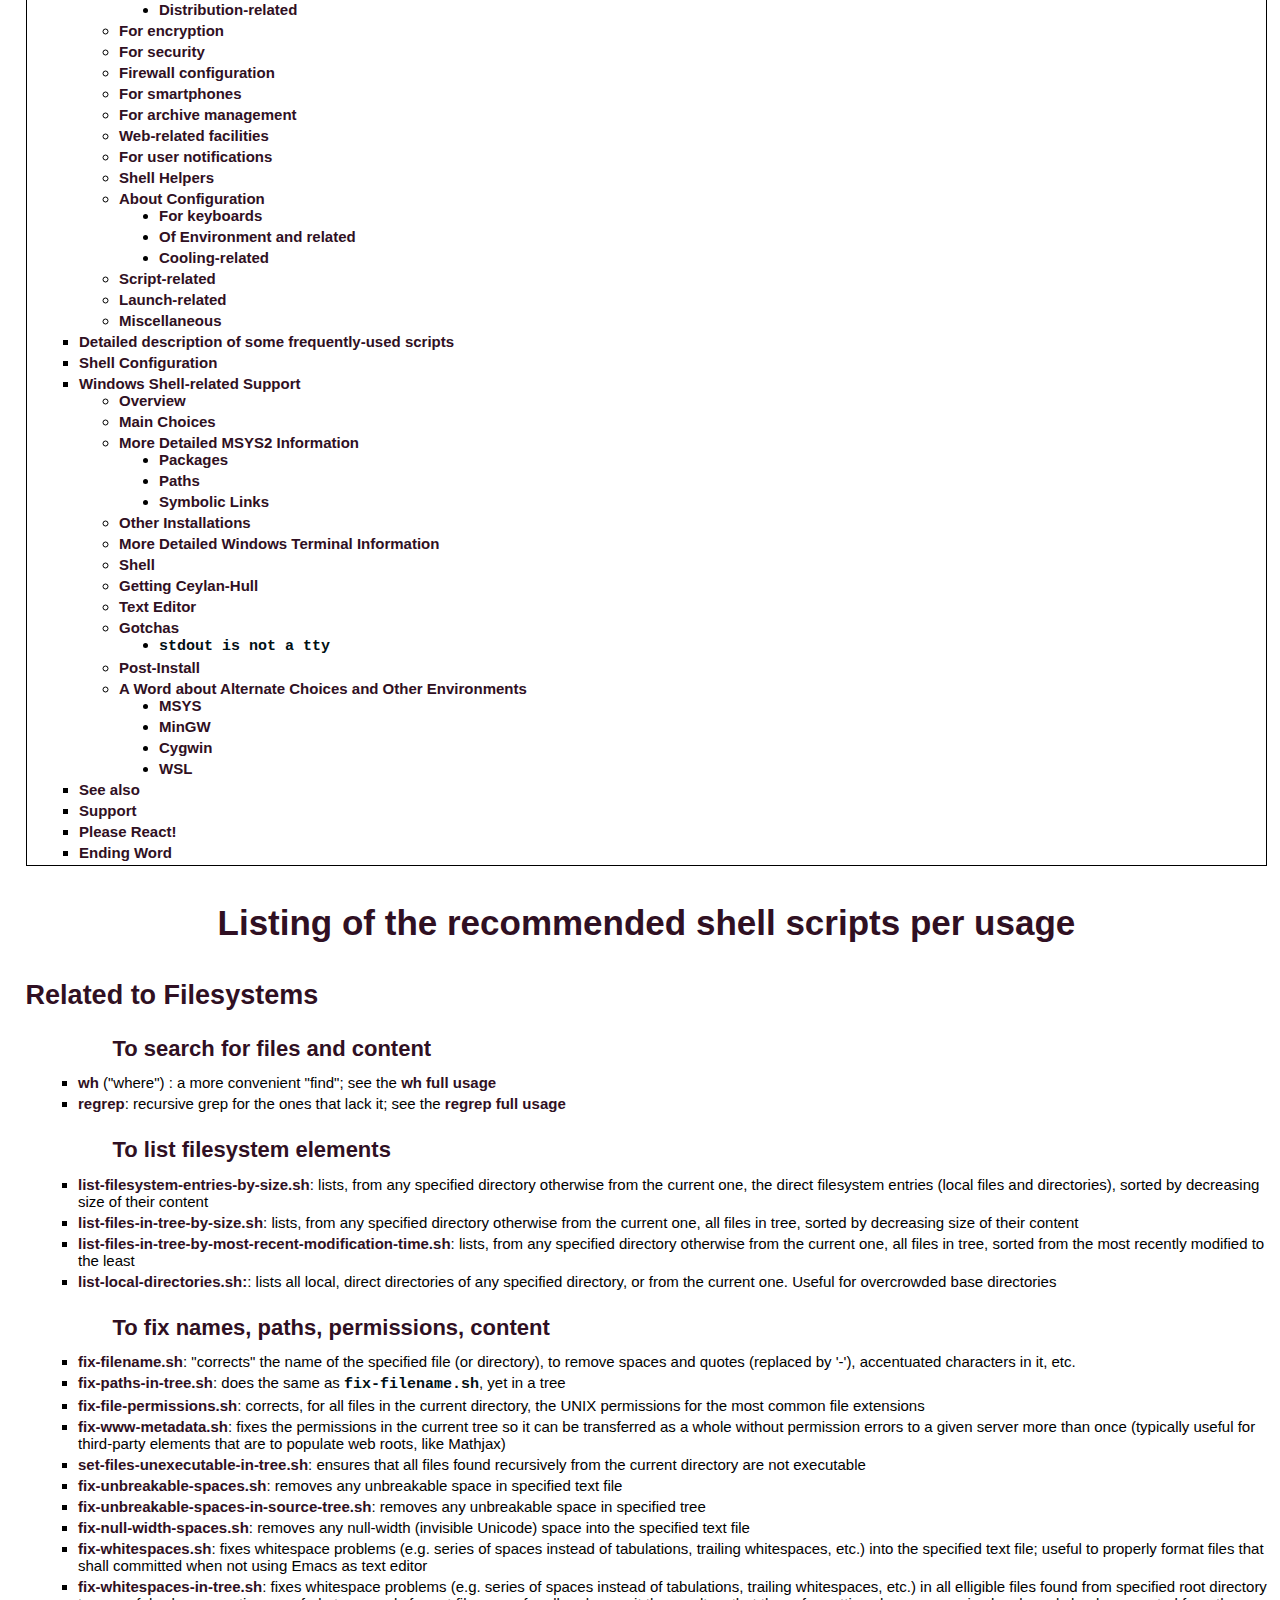
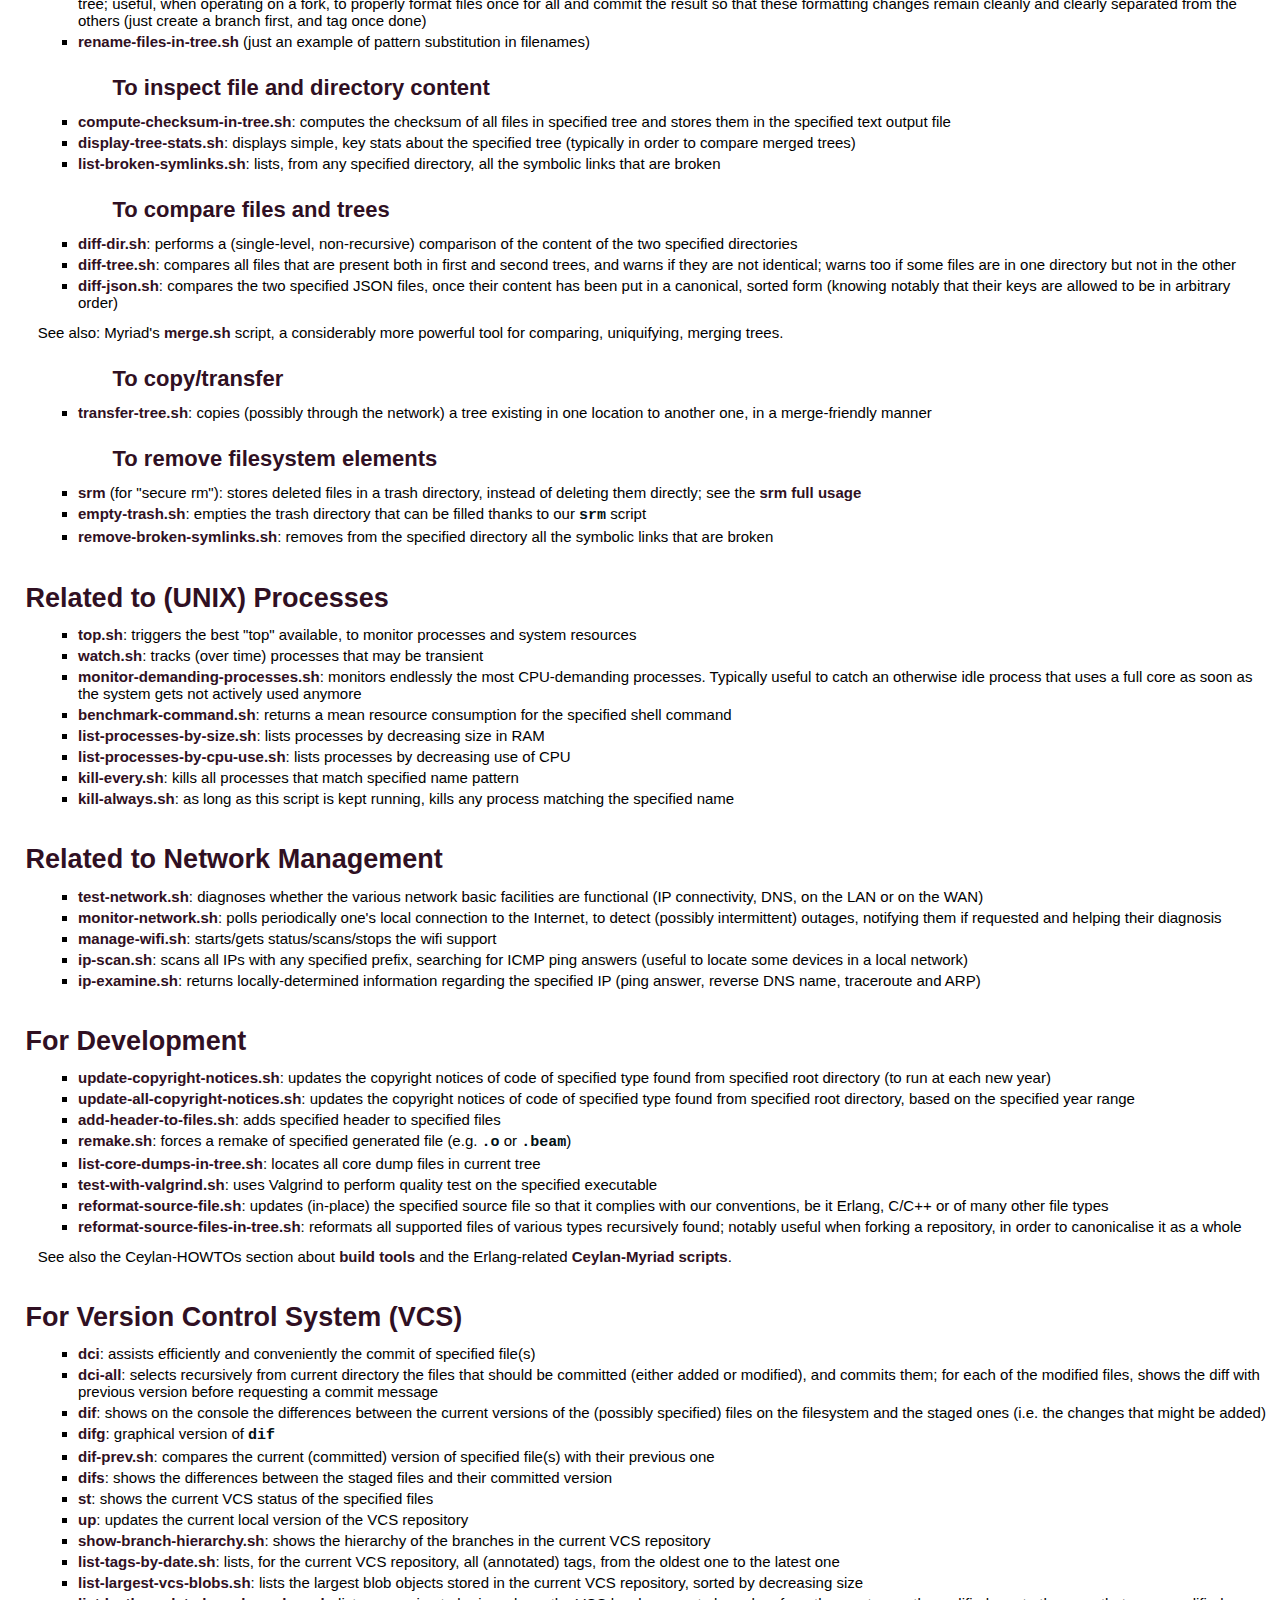
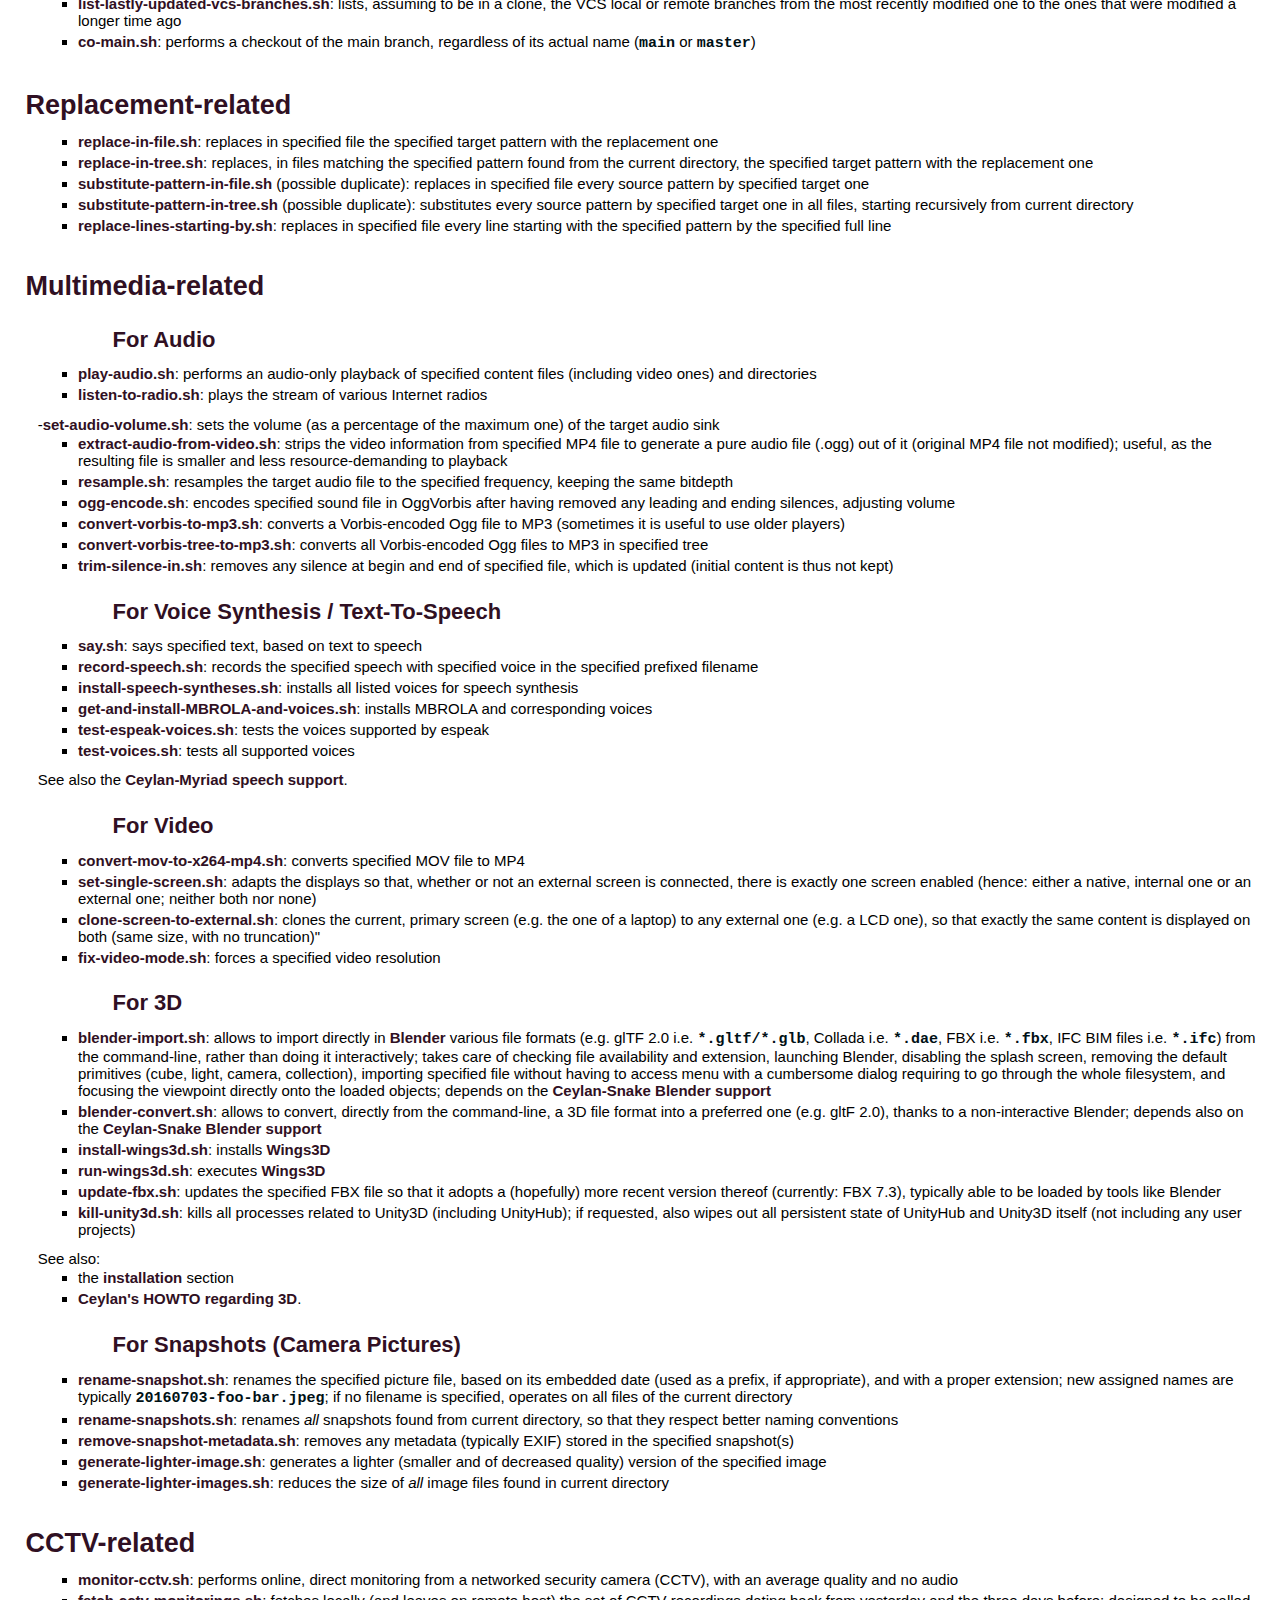
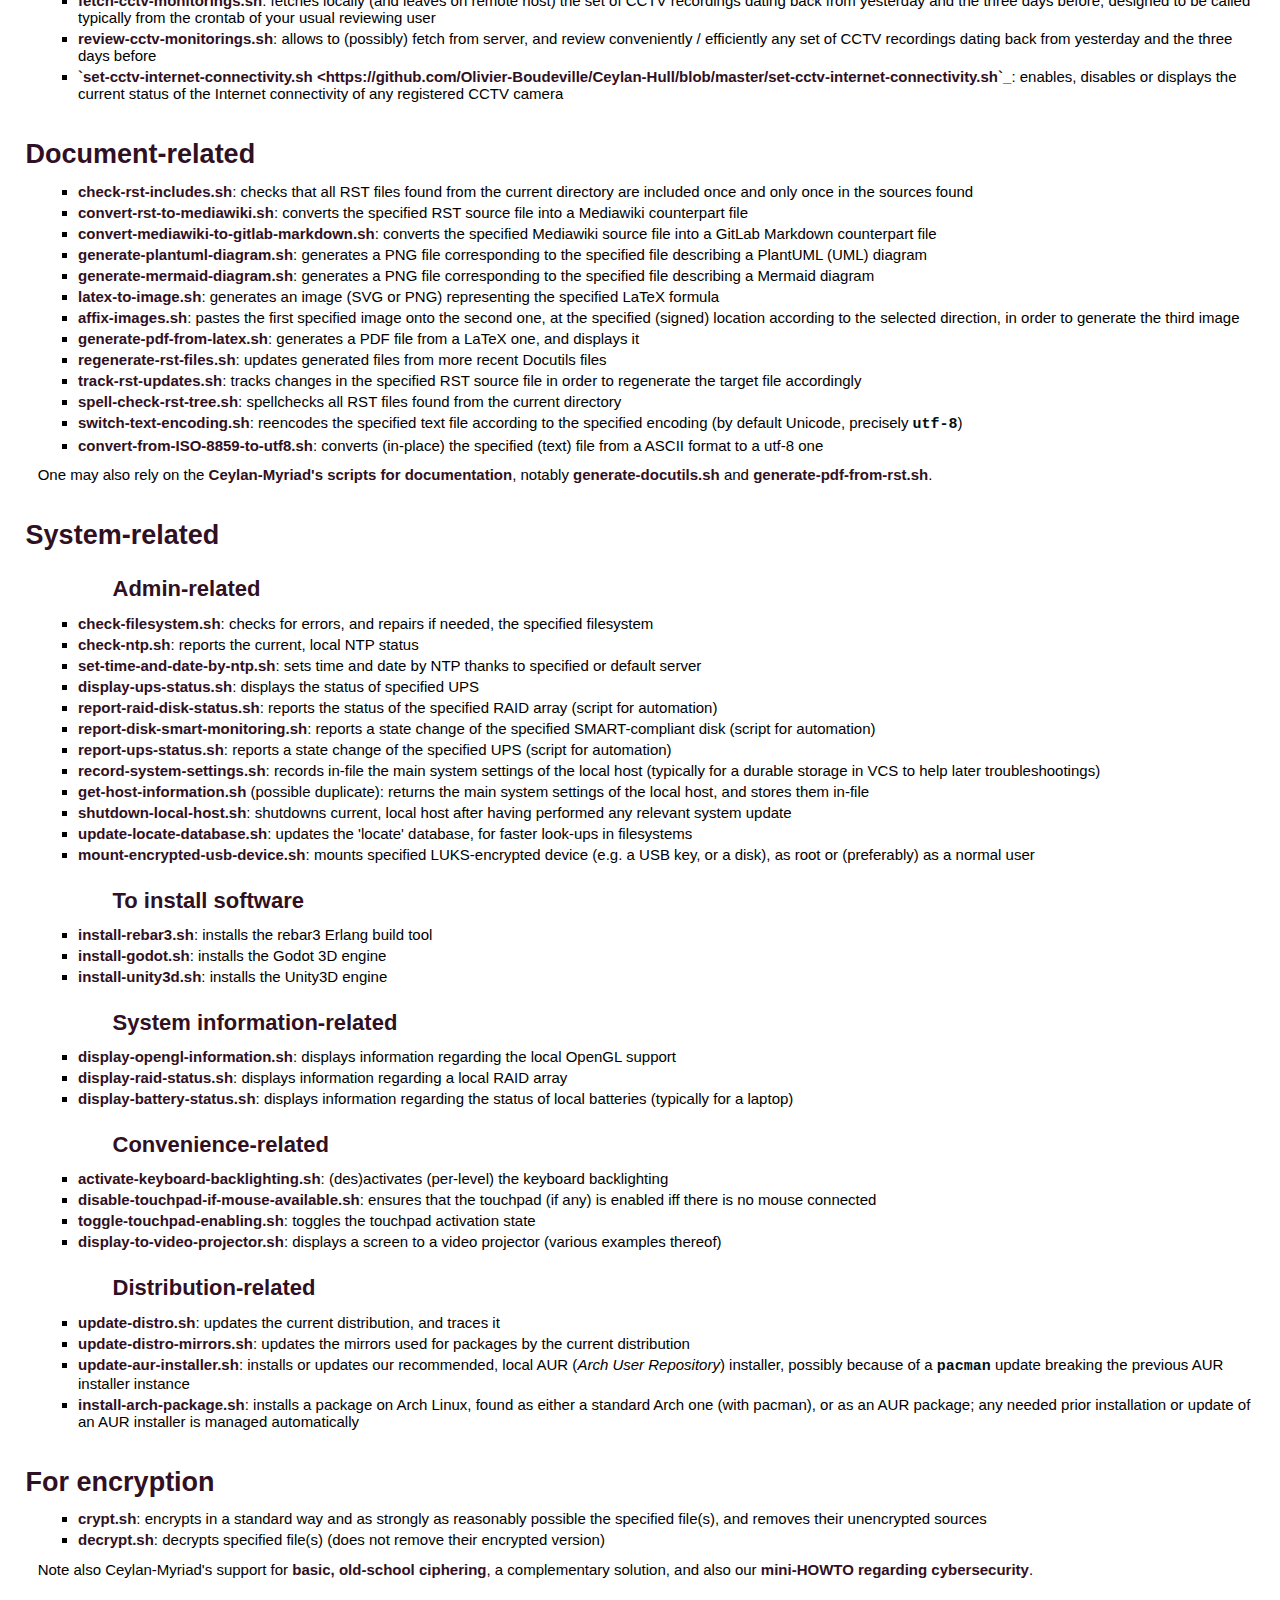
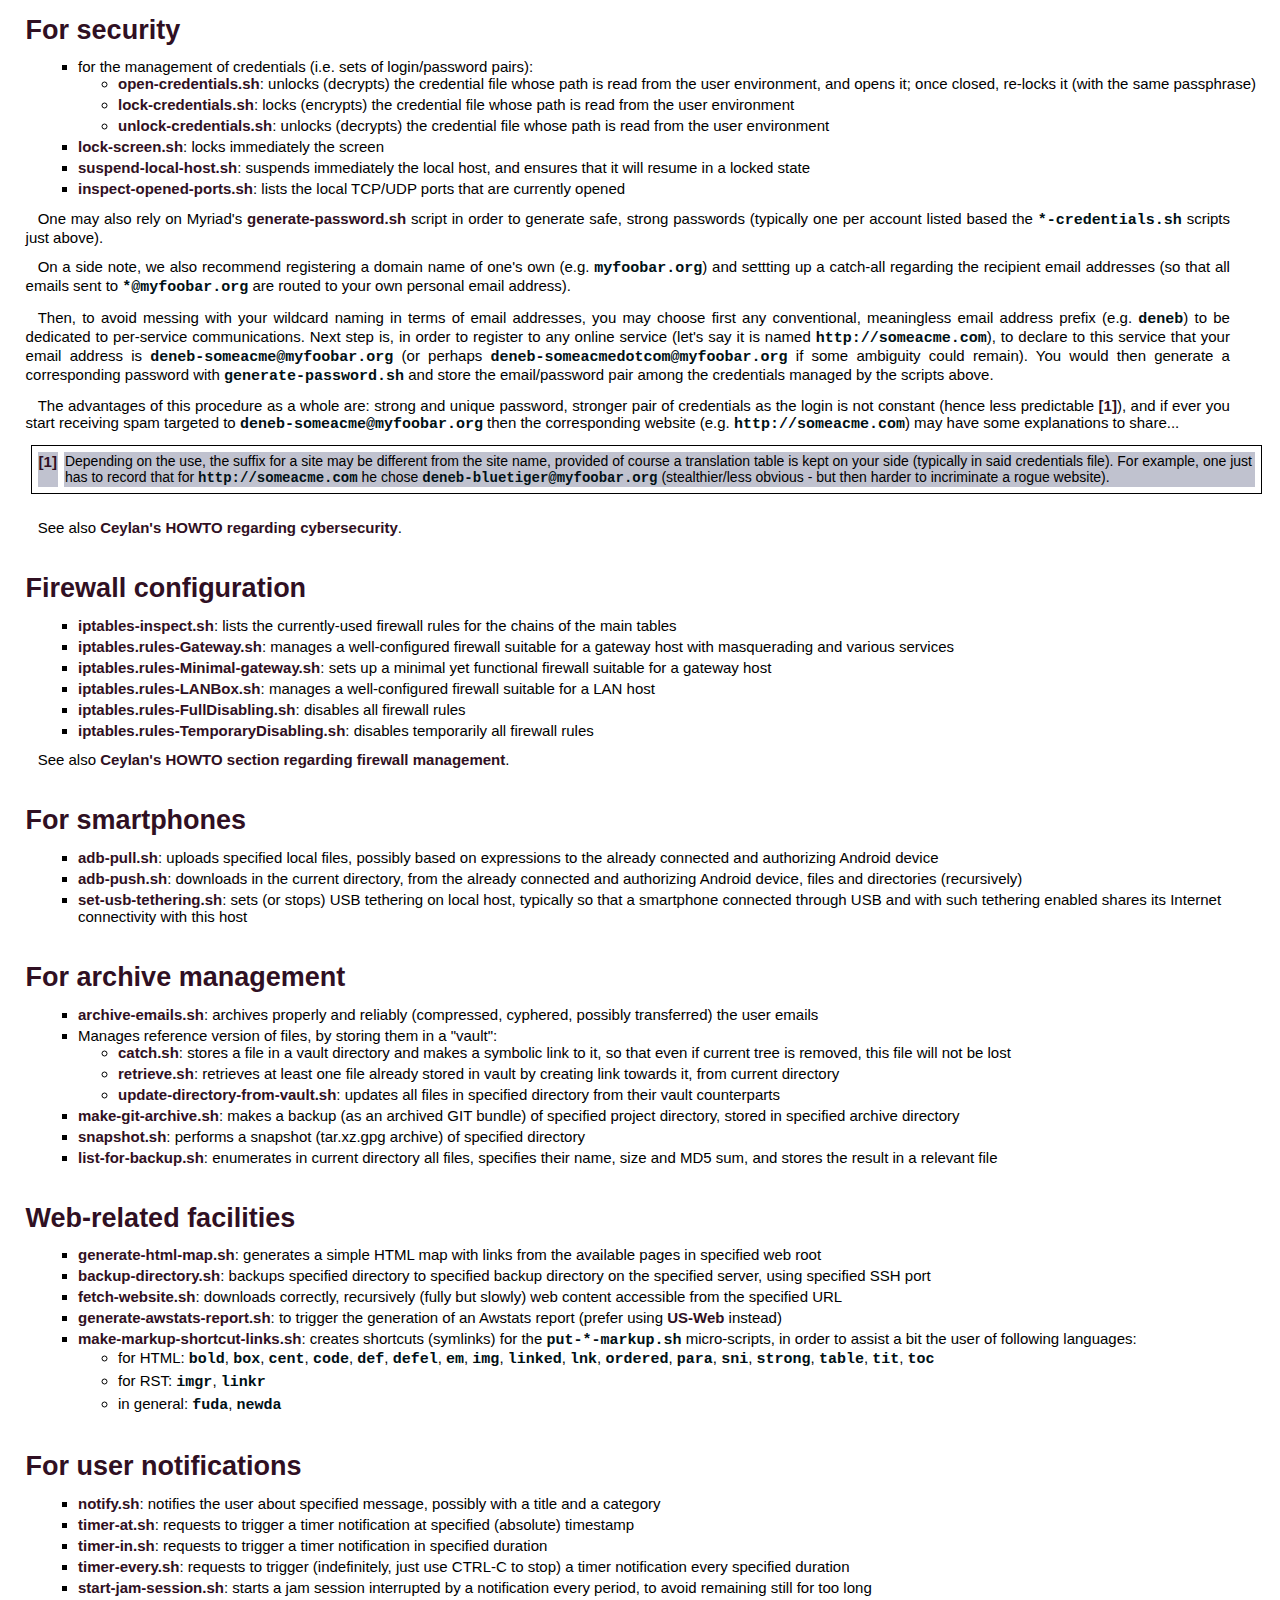
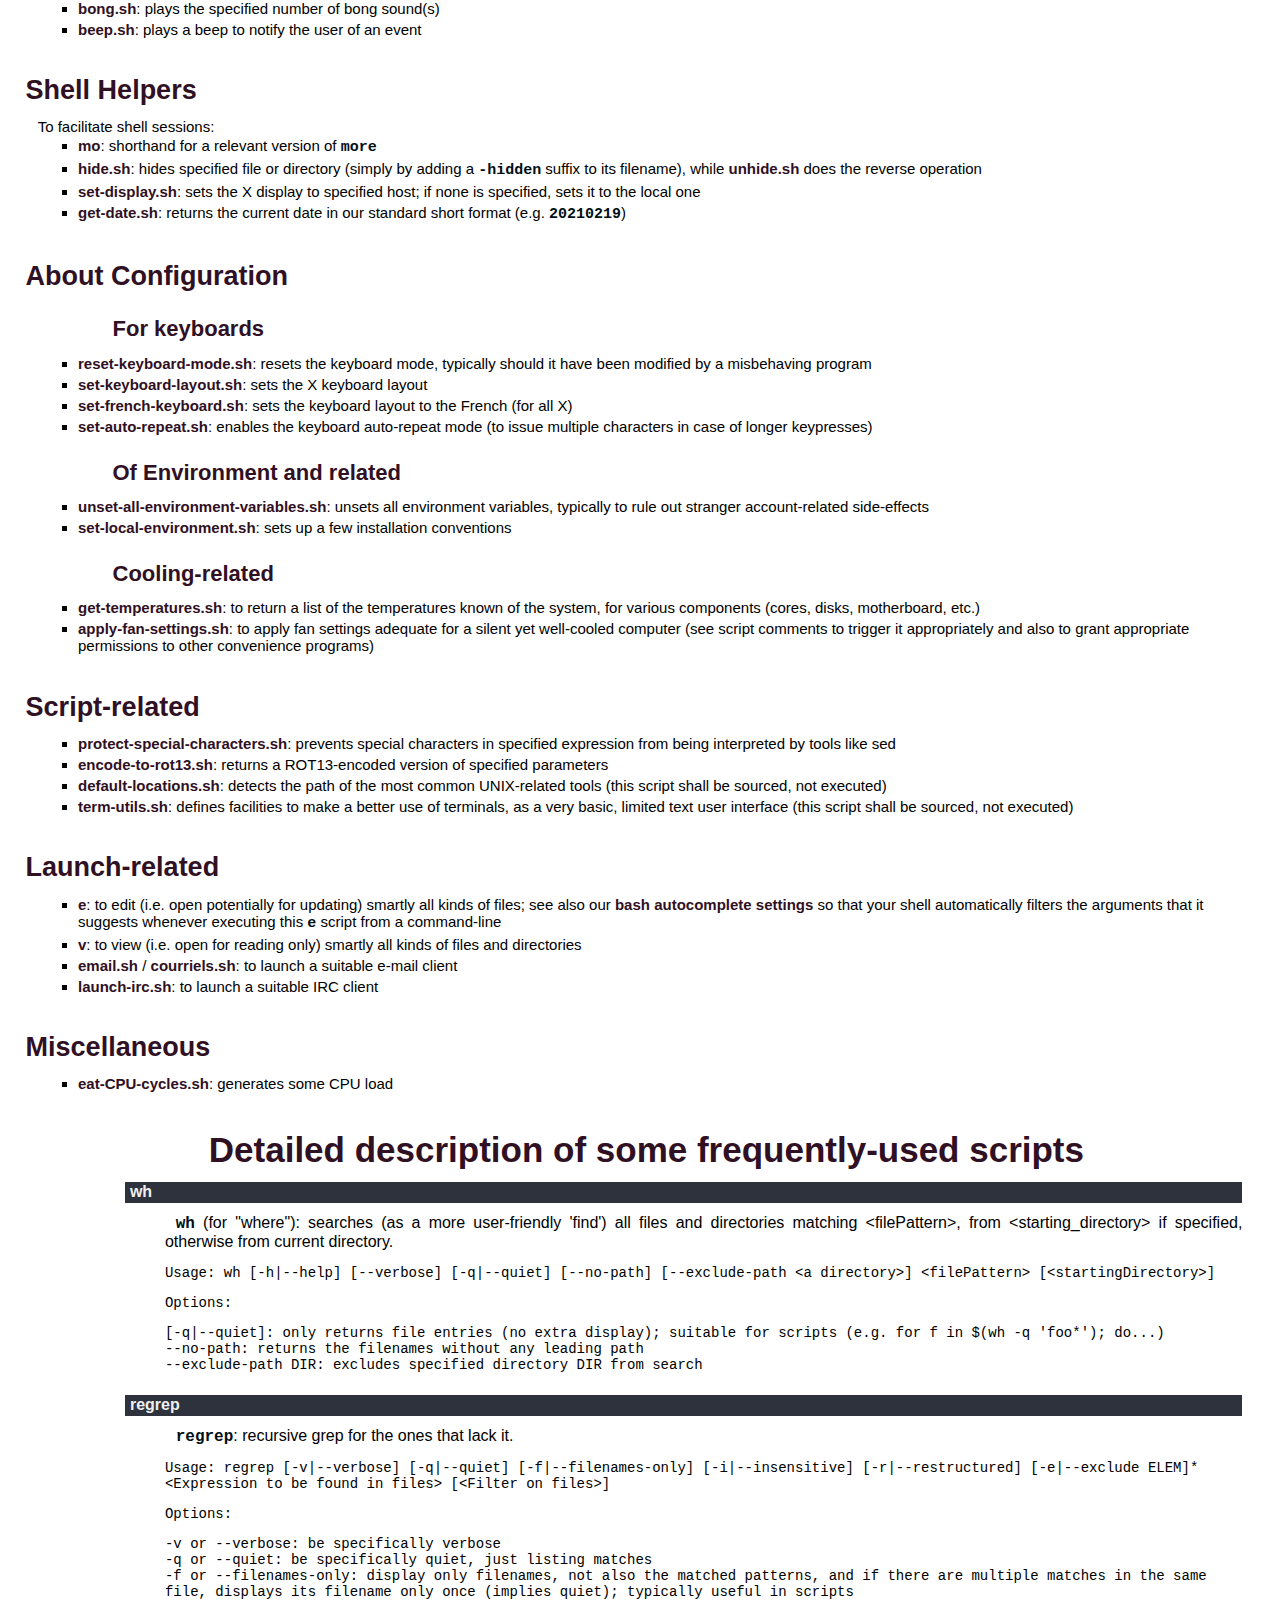
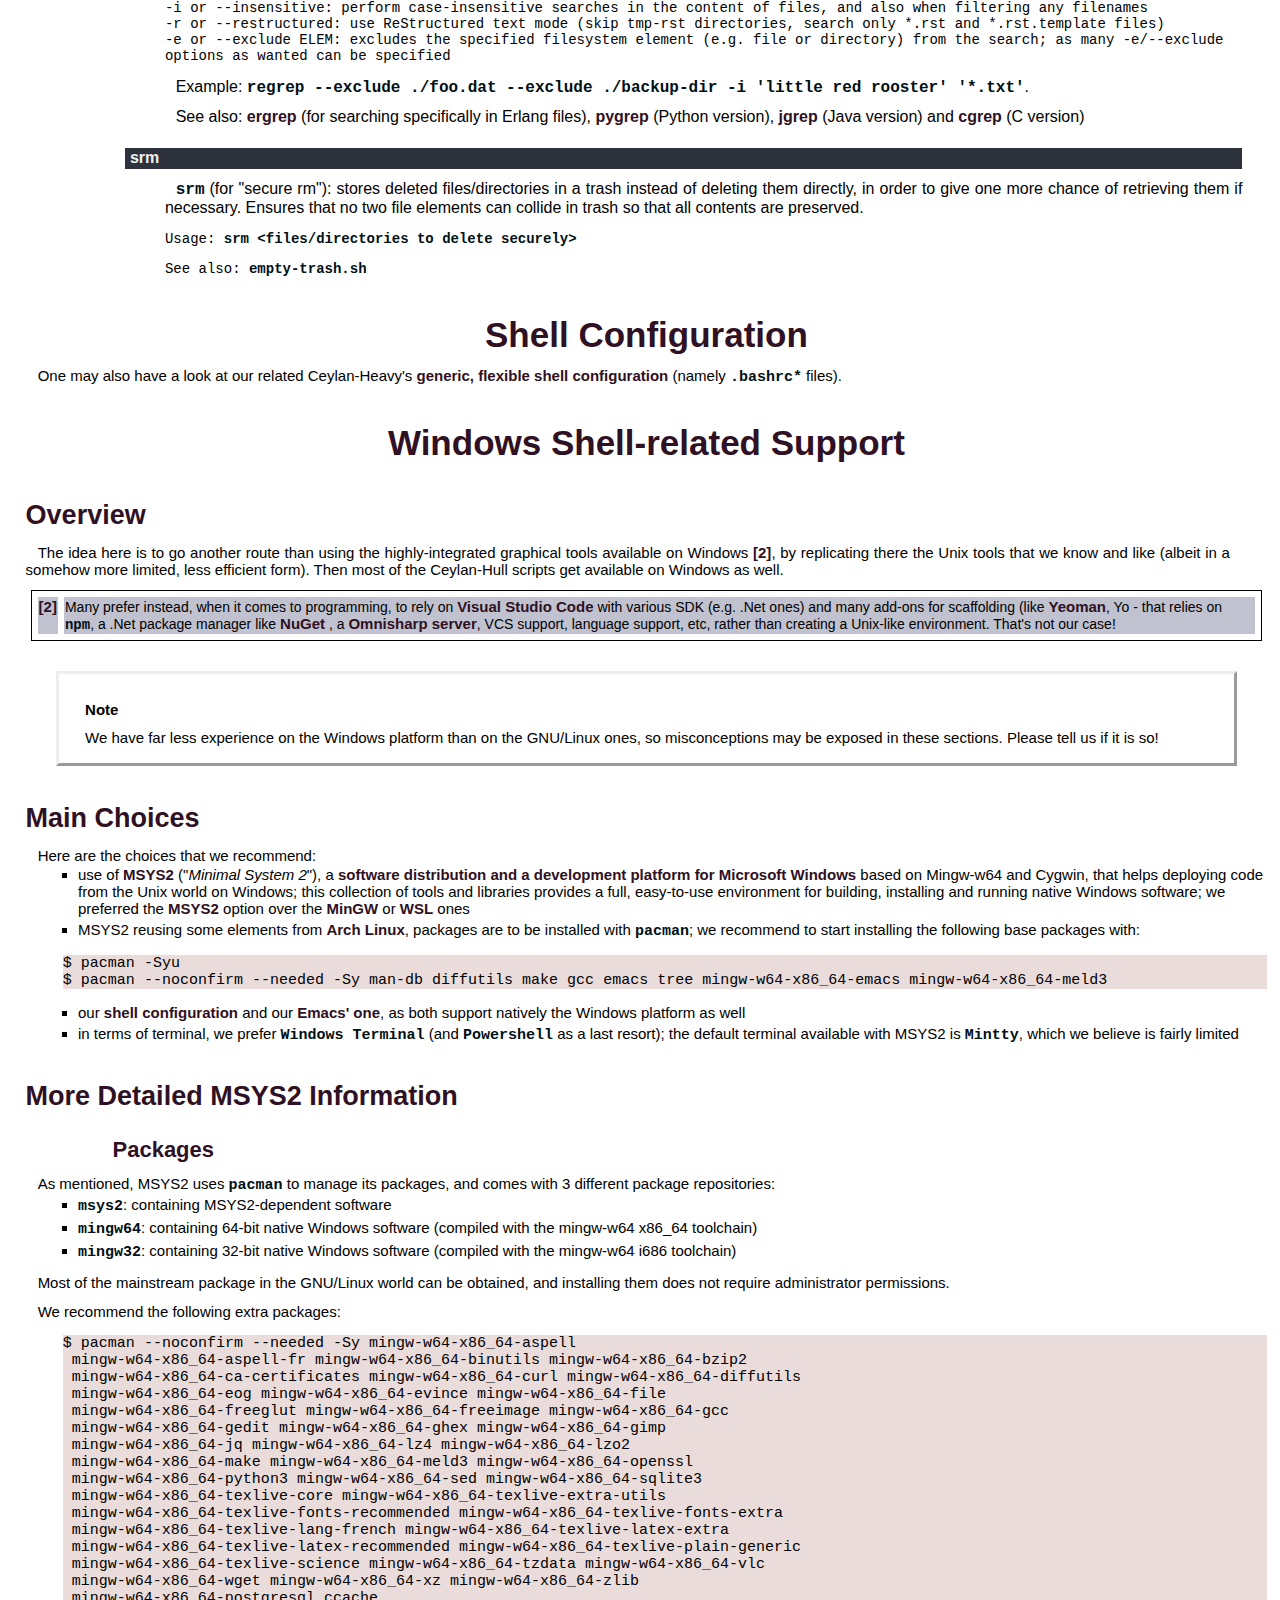
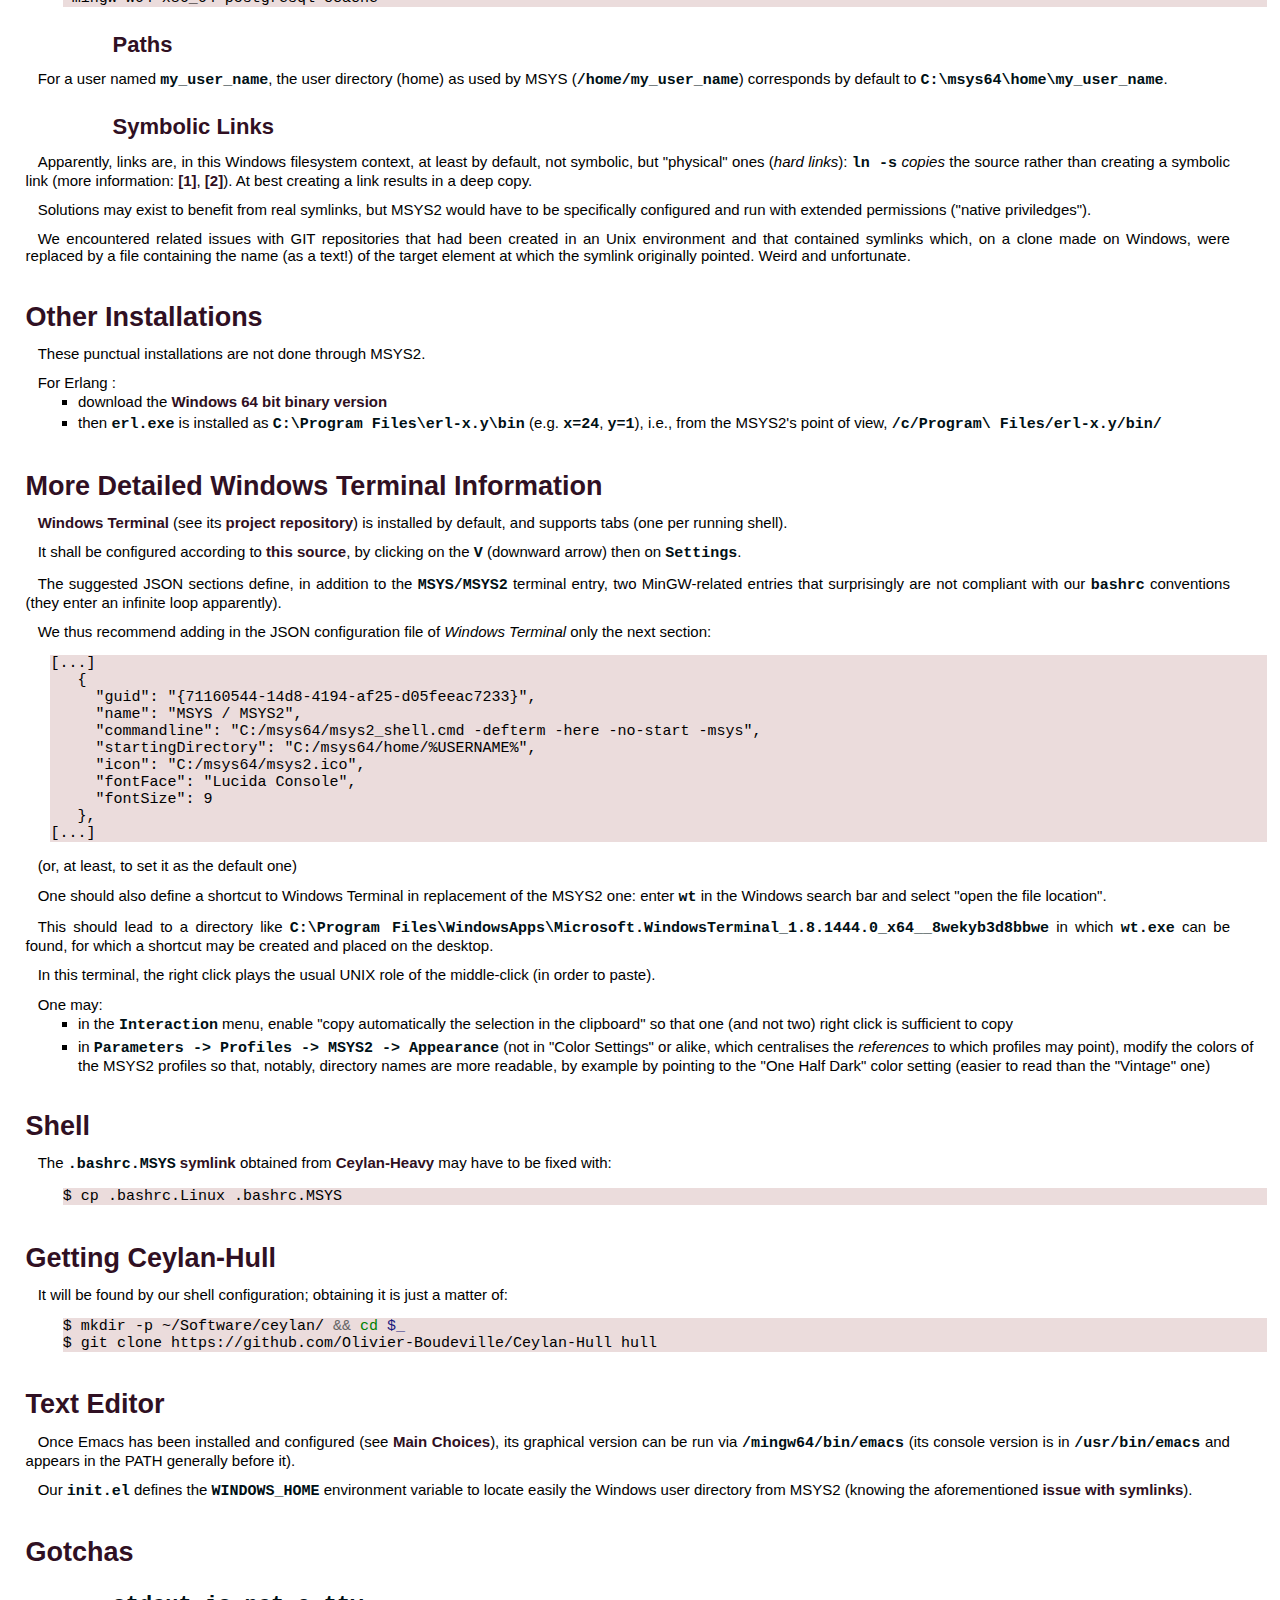
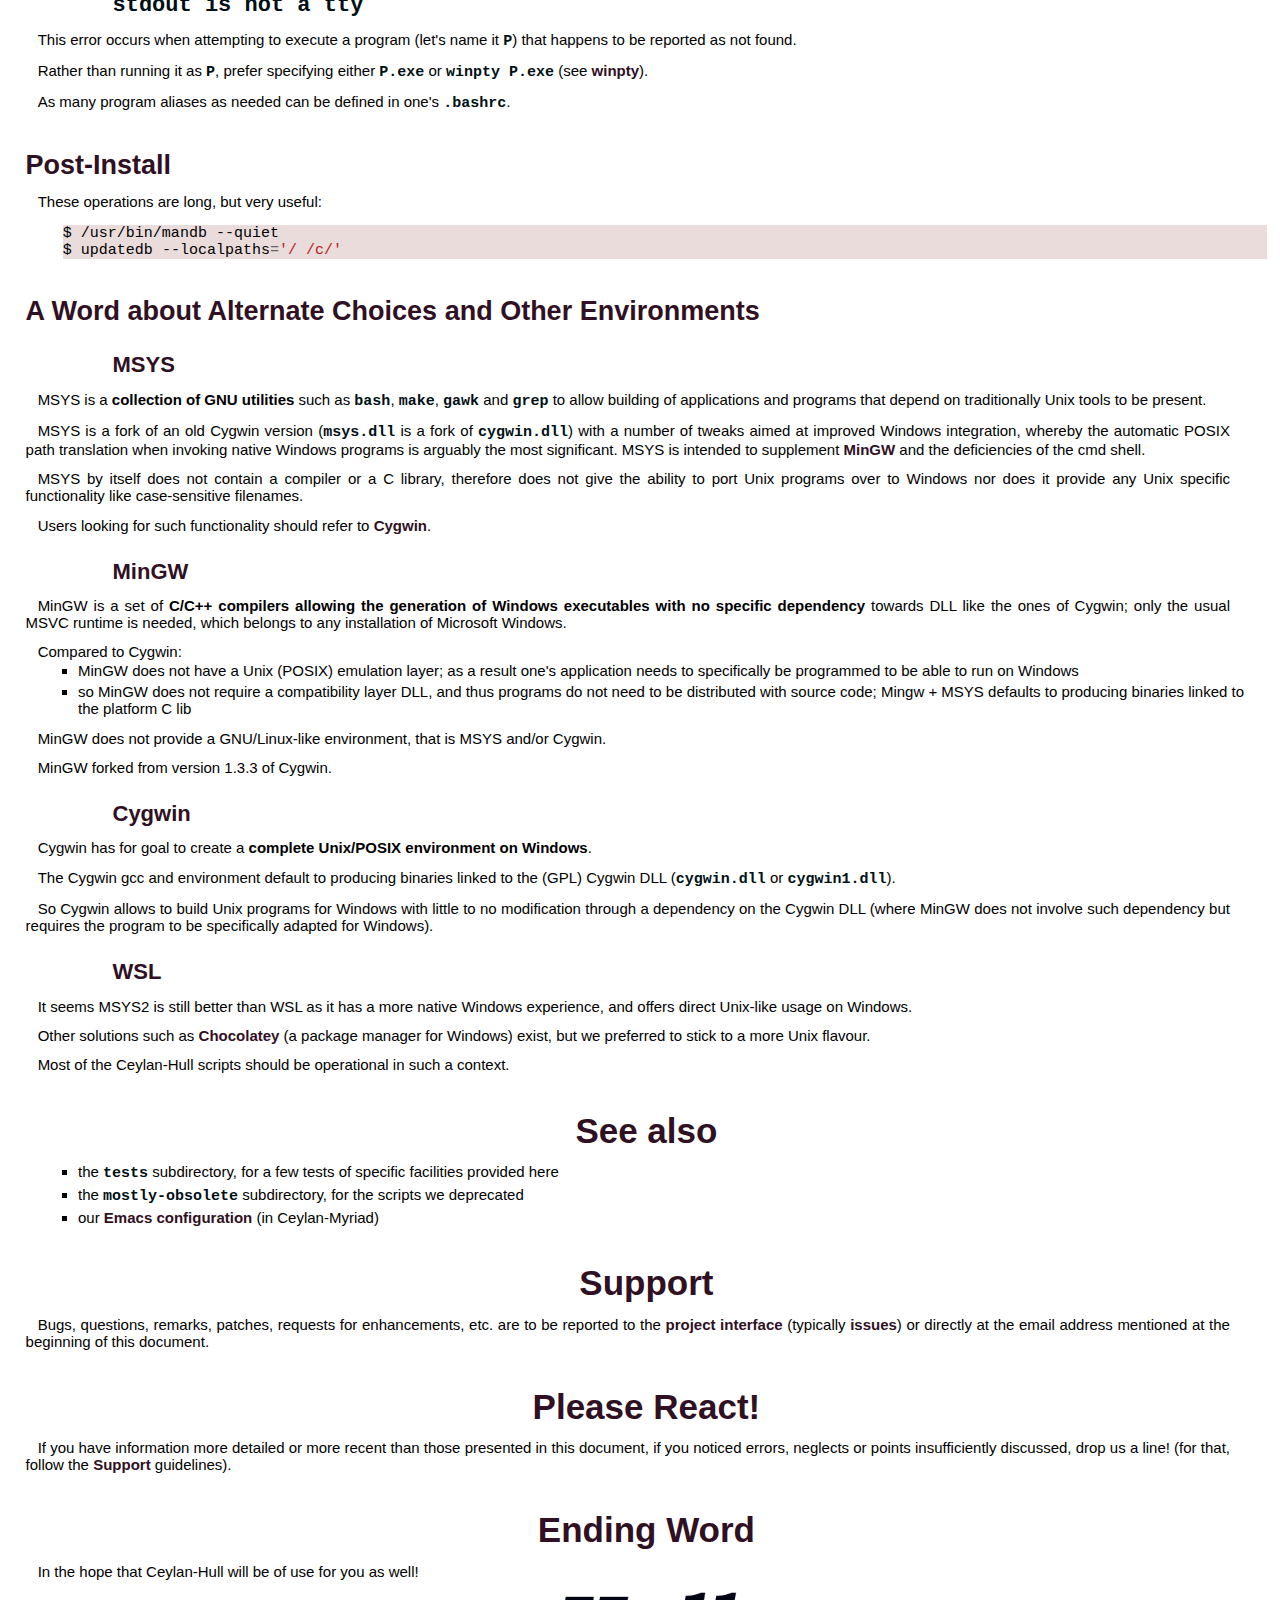
==== commit f65d007c: "Hull doc updated." ====
--- a/Ceylan-Hull-technical-manual-english.html
+++ b/Ceylan-Hull-technical-manual-english.html
@@ -3,7 +3,7 @@
 <html xmlns="http://www.w3.org/1999/xhtml" xml:lang="en" lang="en">
 <head>
 <meta http-equiv="Content-Type" content="text/html; charset=utf-8" />
-<meta name="generator" content="Docutils 0.20.1: https://docutils.sourceforge.io/" />
+<meta name="generator" content="Docutils 0.21.2: https://docutils.sourceforge.io/" />
 <meta content="Hull, shell, scripts, sh, bash" name="keywords" />
 <title>Welcome to the Ceylan-Hull documentation</title>
 <link rel="stylesheet" href="pygments-default.css" type="text/css" />
@@ -23,13 +23,13 @@
 <col class="field-name" />
 <col class="field-body" />
 <tbody valign="top">
-<tr class="field"><th class="field-name">Organisation:</th><td class="field-body">Copyright (C) 2008-2023 Olivier Boudeville</td>
+<tr class="field"><th class="field-name">Organisation:</th><td class="field-body">Copyright (C) 2008-2024 Olivier Boudeville</td>
 </tr>
 <tr class="field"><th class="field-name">Contact:</th><td class="field-body">about (dash) hull (at) esperide (dot) com</td>
 </tr>
 <tr class="field"><th class="field-name">Creation date:</th><td class="field-body">Sunday, August 17, 2008</td>
 </tr>
-<tr class="field"><th class="field-name">Lastly updated:</th><td class="field-body">Wednesday, November 22, 2023</td>
+<tr class="field"><th class="field-name">Lastly updated:</th><td class="field-body">Monday, June 24, 2024</td>
 </tr>
 <tr class="field"><th class="field-name">Version:</th><td class="field-body">1.0.10</td>
 </tr>
@@ -61,7 +61,7 @@
 <p></p>
 <p><span class="raw-html"><a name="hull_toc"></a></span></p>
 <div class="contents topic" id="topic-1">
-<span id="table-of-contents"></span><p class="topic-title"><strong>Table of Contents</strong></p>
+<span id="table-of-contents"></span><p class="topic-title"><a class="reference internal" href="#top"><strong>Table of Contents</strong></a></p>
 <ul class="simple">
 <li><a class="reference internal" href="#overview" id="toc-entry-1">Overview</a></li>
 <li><a class="reference internal" href="#listing-of-the-recommended-shell-scripts-per-usage" id="toc-entry-2">Listing of the recommended shell scripts per usage</a><ul>
@@ -274,6 +274,8 @@
 <li><a class="reference external" href="https://github.com/Olivier-Boudeville/Ceylan-Hull/blob/master/show-branch-hierarchy.sh">show-branch-hierarchy.sh</a>: shows the hierarchy of the branches in the current VCS repository</li>
 <li><a class="reference external" href="https://github.com/Olivier-Boudeville/Ceylan-Hull/blob/master/list-tags-by-date.sh">list-tags-by-date.sh</a>: lists, for the current VCS repository, all (annotated) tags, from the oldest one to the latest one</li>
 <li><a class="reference external" href="https://github.com/Olivier-Boudeville/Ceylan-Hull/blob/master/list-largest-vcs-blobs.sh">list-largest-vcs-blobs.sh</a>: lists the largest blob objects stored in the current VCS repository, sorted by decreasing size</li>
+<li><a class="reference external" href="https://github.com/Olivier-Boudeville/Ceylan-Hull/blob/master/list-lastly-updated-vcs-branches.sh">list-lastly-updated-vcs-branches.sh</a>: lists, assuming to be in a clone, the VCS local or remote branches from the most recently modified one to the ones that were modified a longer time ago</li>
+<li><a class="reference external" href="https://github.com/Olivier-Boudeville/Ceylan-Hull/blob/master/co-main.sh">co-main.sh</a>: performs a checkout of the main branch, regardless of its actual name (<tt class="docutils literal">main</tt> or <tt class="docutils literal">master</tt>)</li>
 </ul>
 </div>
 <div class="section" id="replacement-related">
@@ -360,6 +362,7 @@
 <li><a class="reference external" href="https://github.com/Olivier-Boudeville/Ceylan-Hull/blob/master/monitor-cctv.sh">monitor-cctv.sh</a>: performs online, direct monitoring from a networked security camera (CCTV), with an average quality and no audio</li>
 <li><a class="reference external" href="https://github.com/Olivier-Boudeville/Ceylan-Hull/blob/master/fetch-cctv-monitorings.sh">fetch-cctv-monitorings.sh</a>: fetches locally (and leaves on remote host) the set of CCTV recordings dating back from yesterday and the three days before; designed to be called typically from the crontab of your usual reviewing user</li>
 <li><a class="reference external" href="https://github.com/Olivier-Boudeville/Ceylan-Hull/blob/master/review-cctv-monitorings.sh">review-cctv-monitorings.sh</a>: allows to (possibly) fetch from server, and review conveniently / efficiently any set of CCTV recordings dating back from yesterday and the three days before</li>
+<li><a href="#system-message-3"><span class="problematic" id="problematic-3">`set-cctv-internet-connectivity.sh &lt;https://github.com/Olivier-Boudeville/Ceylan-Hull/blob/master/set-cctv-internet-connectivity.sh`_</span></a>: enables, disables or displays the current status of the Internet connectivity of any registered CCTV camera</li>
 </ul>
 </div>
 <div class="section" id="document-related">
@@ -371,11 +374,13 @@
 <li><a class="reference external" href="https://github.com/Olivier-Boudeville/Ceylan-Hull/blob/master/generate-plantuml-diagram.sh">generate-plantuml-diagram.sh</a>: generates a PNG file corresponding to the specified file describing a PlantUML (UML) diagram</li>
 <li><a class="reference external" href="https://github.com/Olivier-Boudeville/Ceylan-Hull/blob/master/generate-mermaid-diagram.sh">generate-mermaid-diagram.sh</a>: generates a PNG file corresponding to the specified file describing a Mermaid diagram</li>
 <li><a class="reference external" href="https://github.com/Olivier-Boudeville/Ceylan-Hull/blob/master/latex-to-image.sh">latex-to-image.sh</a>: generates an image (SVG or PNG) representing the specified LaTeX formula</li>
+<li><a class="reference external" href="https://github.com/Olivier-Boudeville/Ceylan-Hull/blob/master/affix-images.sh">affix-images.sh</a>:  pastes the first specified image onto the second one, at the specified (signed) location according to the selected direction, in order to generate the third image</li>
 <li><a class="reference external" href="https://github.com/Olivier-Boudeville/Ceylan-Hull/blob/master/generate-pdf-from-latex.sh">generate-pdf-from-latex.sh</a>: generates a PDF file from a LaTeX one, and displays it</li>
 <li><a class="reference external" href="https://github.com/Olivier-Boudeville/Ceylan-Hull/blob/master/regenerate-rst-files.sh">regenerate-rst-files.sh</a>: updates generated files from more recent Docutils files</li>
 <li><a class="reference external" href="https://github.com/Olivier-Boudeville/Ceylan-Hull/blob/master/track-rst-updates.sh">track-rst-updates.sh</a>: tracks changes in the specified RST source file in order to regenerate the target file accordingly</li>
 <li><a class="reference external" href="https://github.com/Olivier-Boudeville/Ceylan-Hull/blob/master/spell-check-rst-tree.sh">spell-check-rst-tree.sh</a>: spellchecks all RST files found from the current directory</li>
 <li><a class="reference external" href="https://github.com/Olivier-Boudeville/Ceylan-Hull/blob/master/switch-text-encoding.sh">switch-text-encoding.sh</a>: reencodes the specified text file according to the specified encoding (by default Unicode, precisely <tt class="docutils literal"><span class="pre">utf-8</span></tt>)</li>
+<li><a class="reference external" href="https://github.com/Olivier-Boudeville/Ceylan-Hull/blob/master/convert-from-ISO-8859-to-utf8.sh">convert-from-ISO-8859-to-utf8.sh</a>: converts (in-place) the specified (text) file from a ASCII format to a utf-8 one</li>
 </ul>
 <p>One may also rely on the <a class="reference external" href="http://myriad.esperide.org/#to-generate-documentation">Ceylan-Myriad's scripts for documentation</a>, notably <a class="reference external" href="https://github.com/Olivier-Boudeville/Ceylan-Myriad/blob/master/src/scripts/generate-docutils.sh">generate-docutils.sh</a> and <a class="reference external" href="https://github.com/Olivier-Boudeville/Ceylan-Myriad/blob/master/src/scripts/generate-pdf-from-rst.sh">generate-pdf-from-rst.sh</a>.</p>
 </div>
@@ -853,6 +858,12 @@
 </p>
 <p><span class="raw-html"><a name="hull_bottom"></a></span></p>
 </div>
+<div class="system-messages section">
+<h1>Docutils System Messages</h1>
+<div class="system-message" id="system-message-3">
+<p class="system-message-title">System Message: ERROR/3 (<tt class="docutils">Ceylan-Hull-technical-manual-english.rst</tt>, line 427); <em><a href="#problematic-3">backlink</a></em></p>
+Unknown target name: &quot;set-cctv-internet-connectivity.sh &lt;https://github.com/olivier-boudeville/ceylan-hull/blob/master/set-cctv-internet-connectivity.sh&quot;.</div>
+</div>
 </div>
 </body>
 </html>
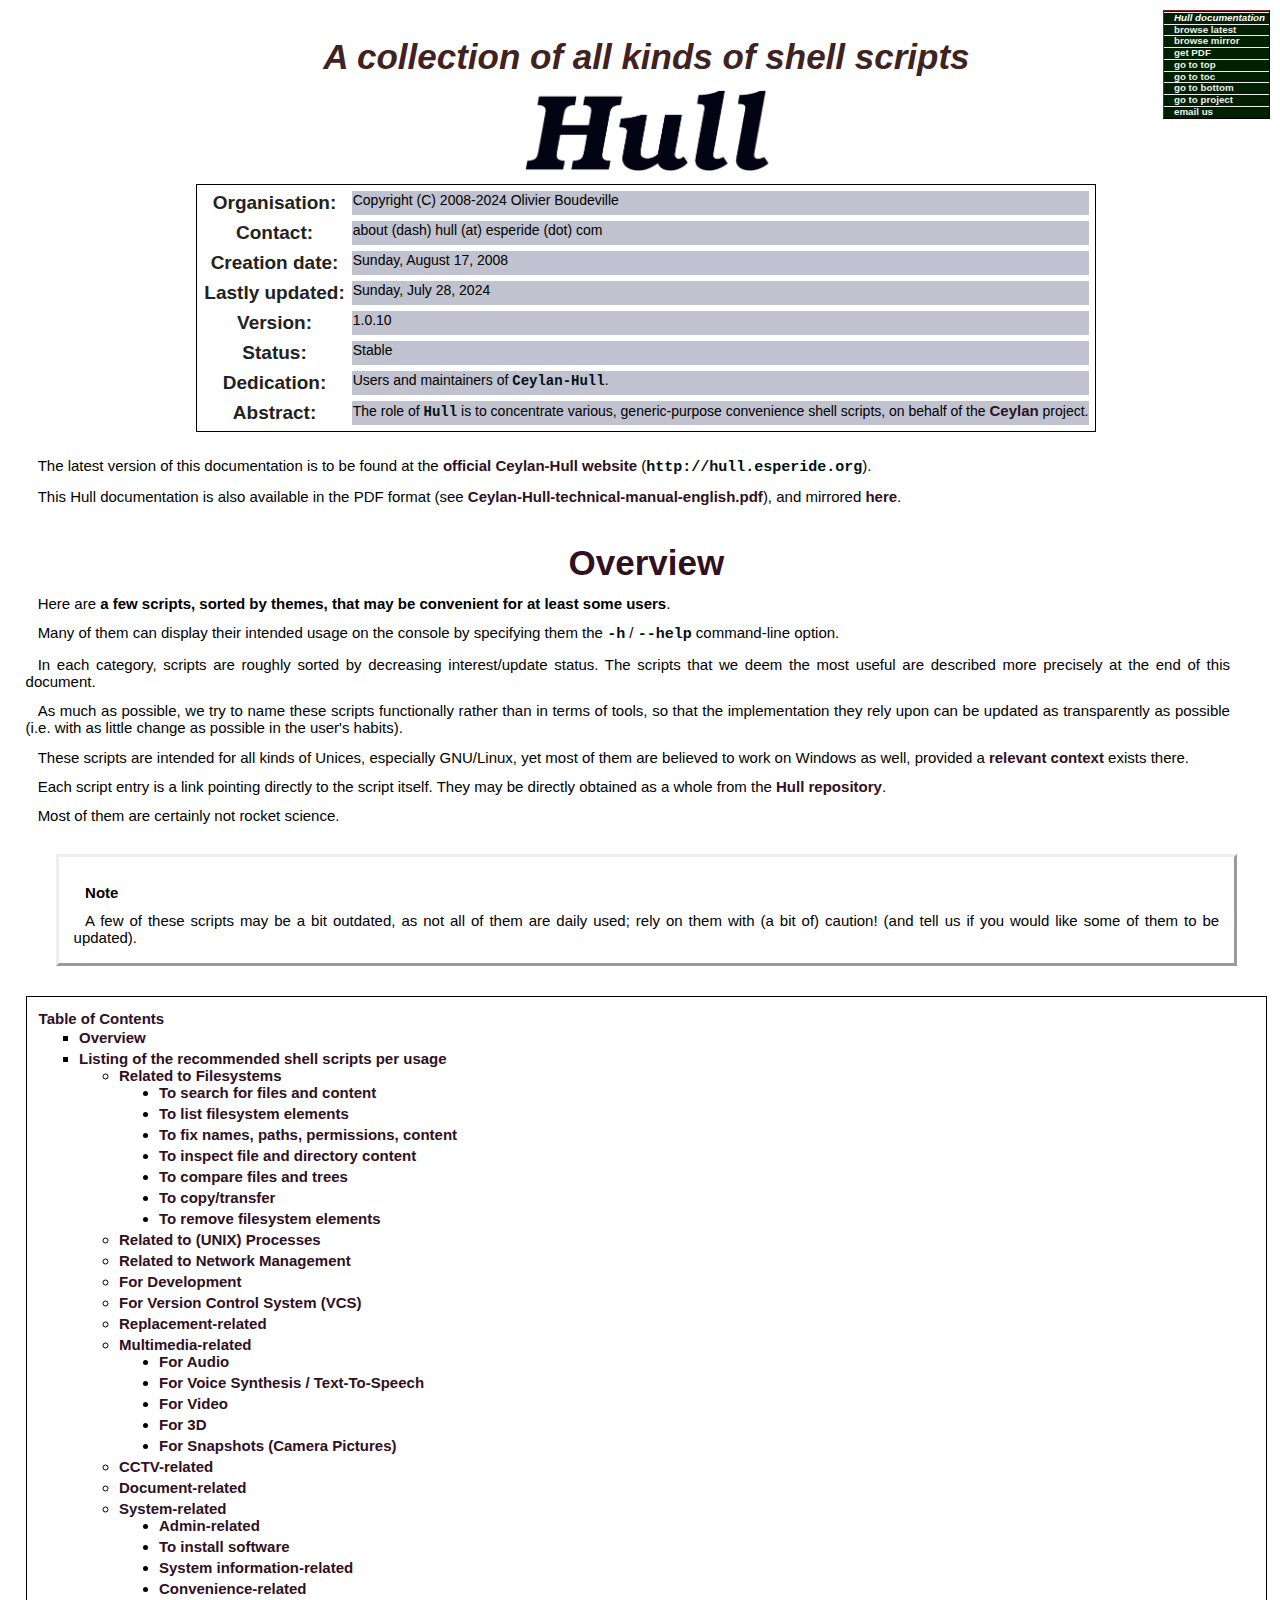
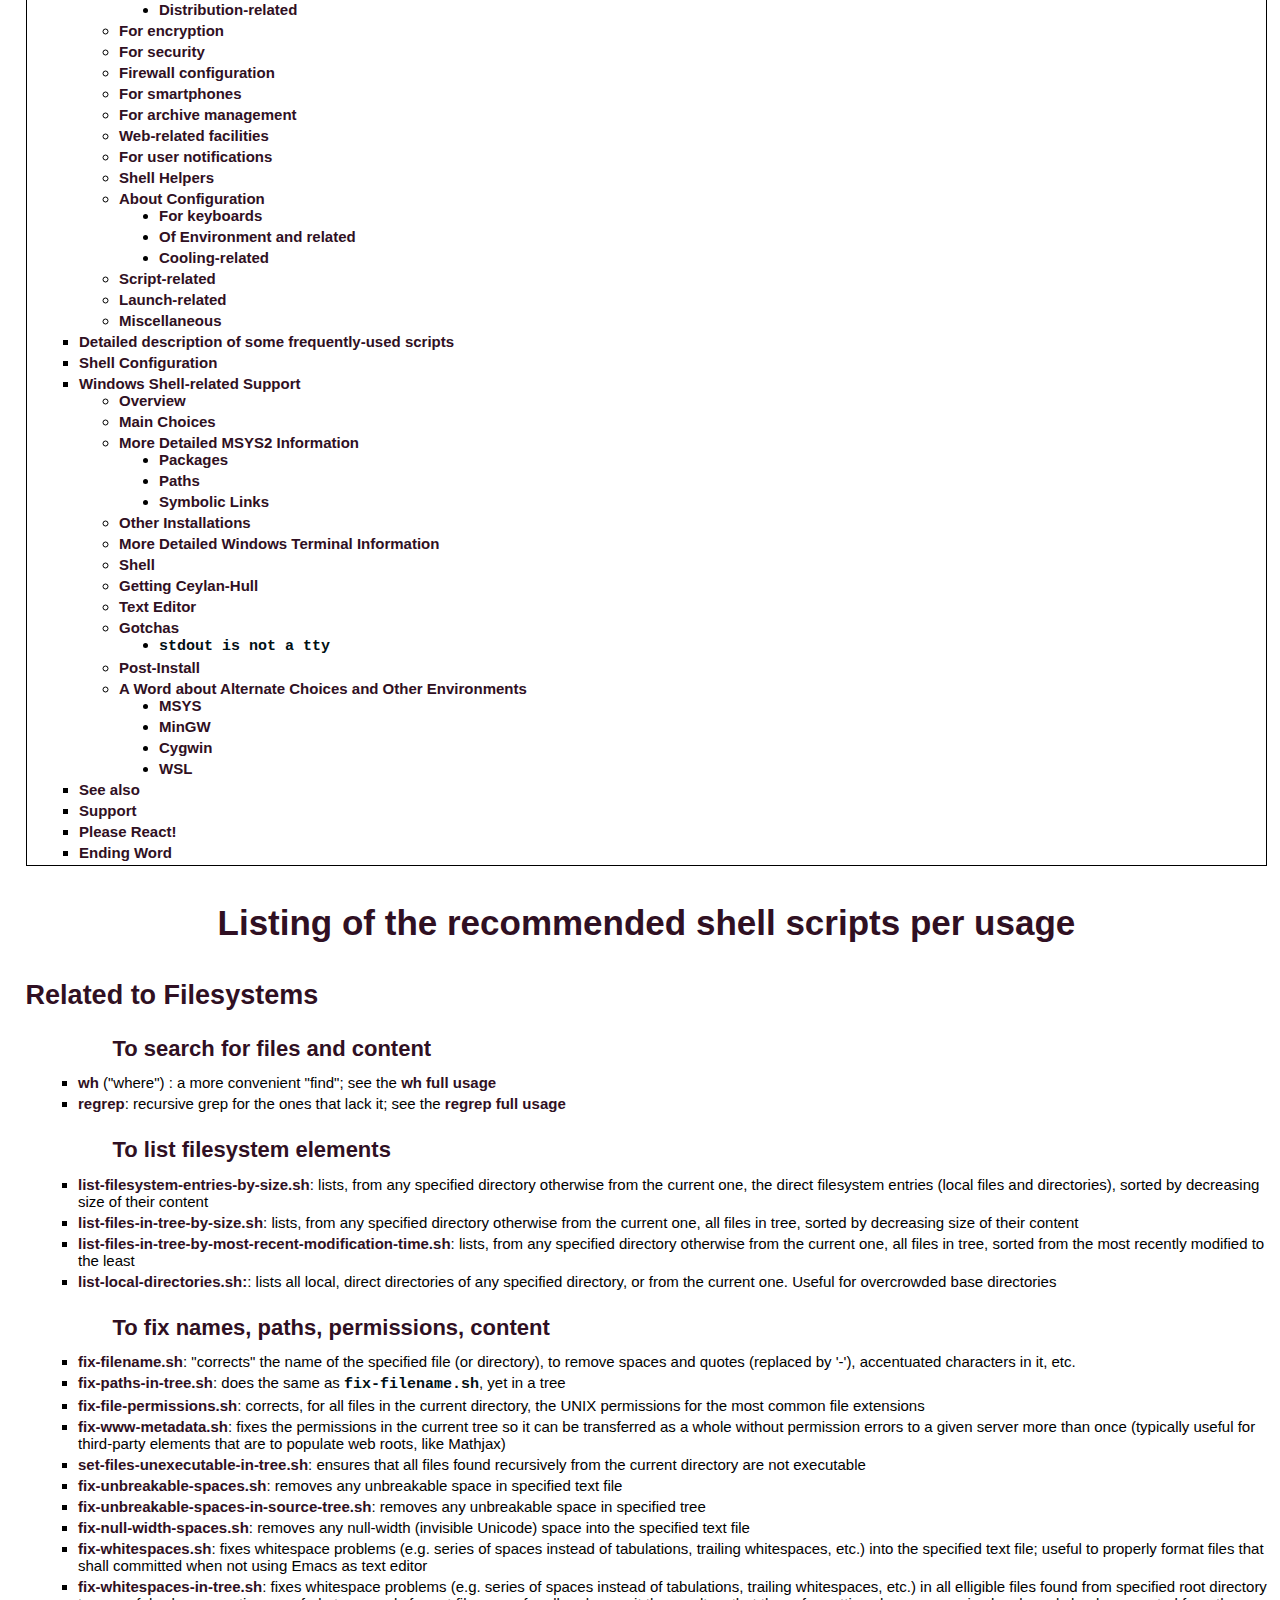
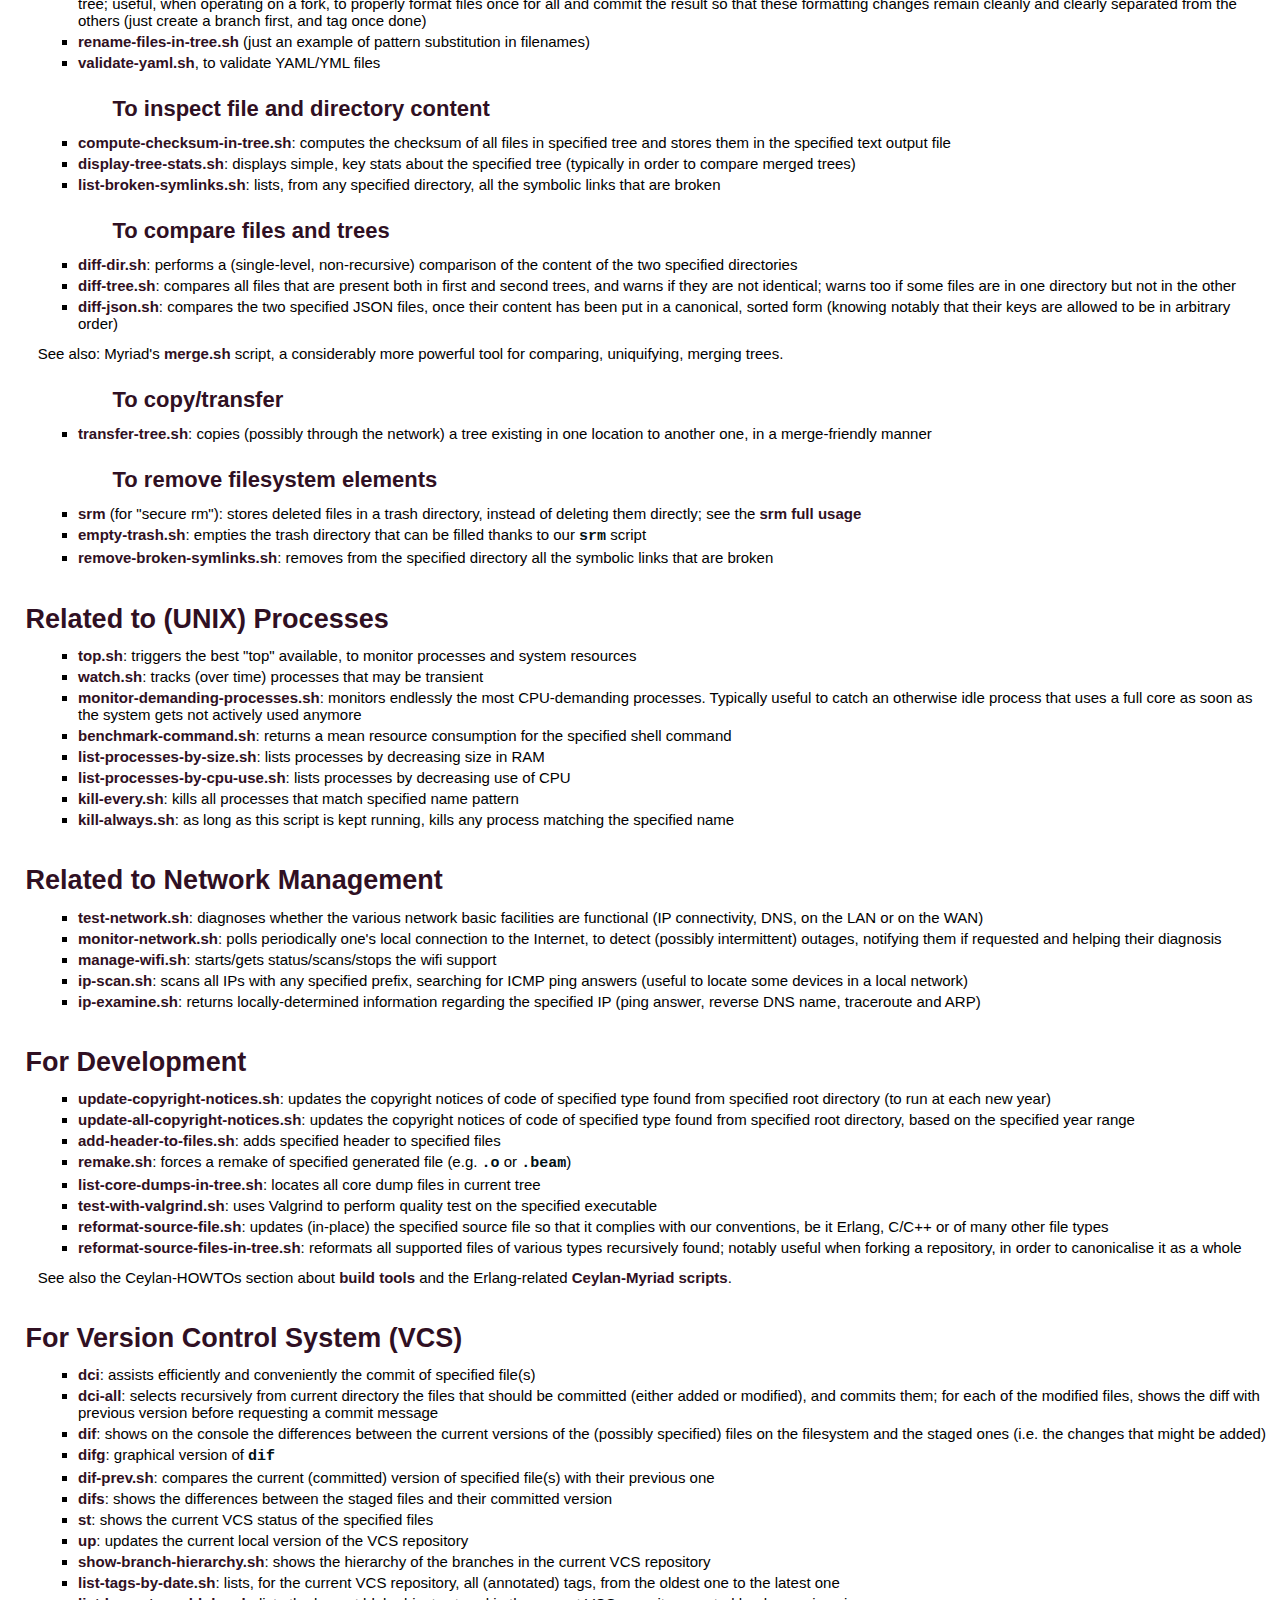
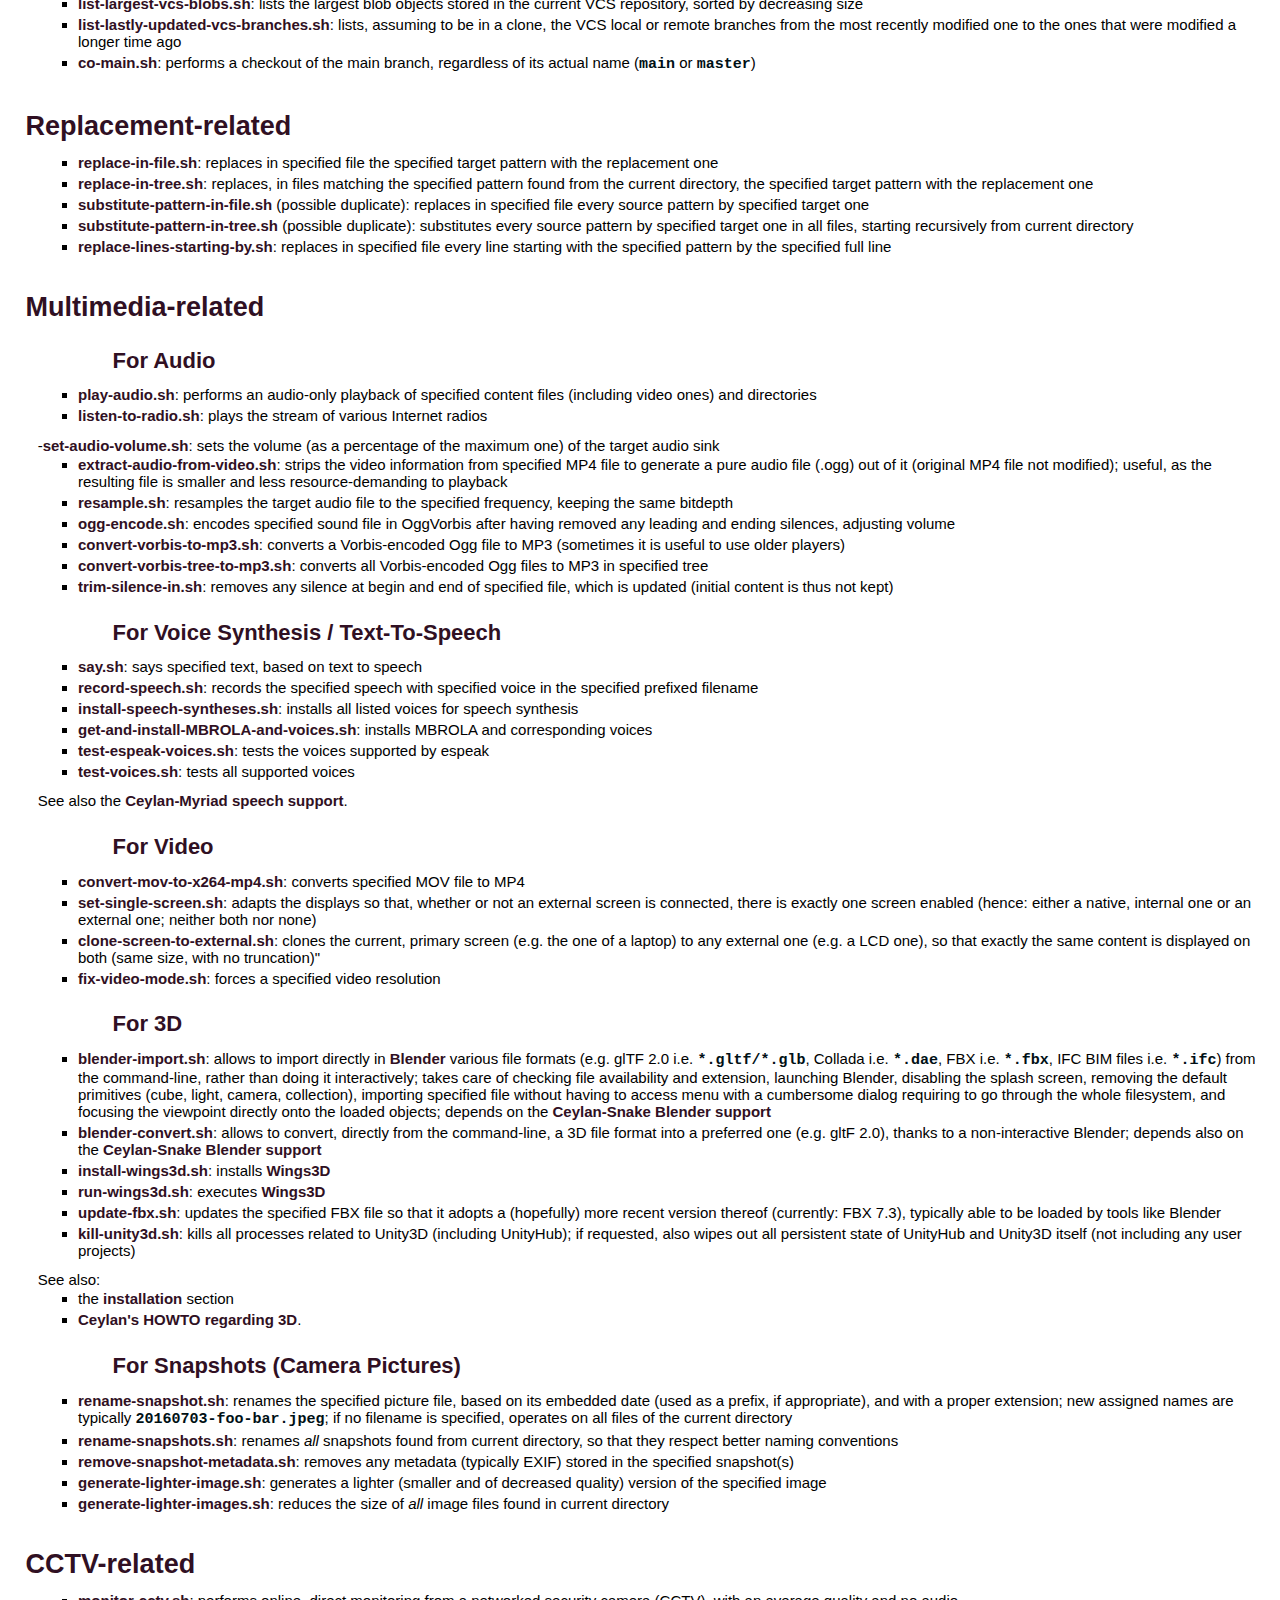
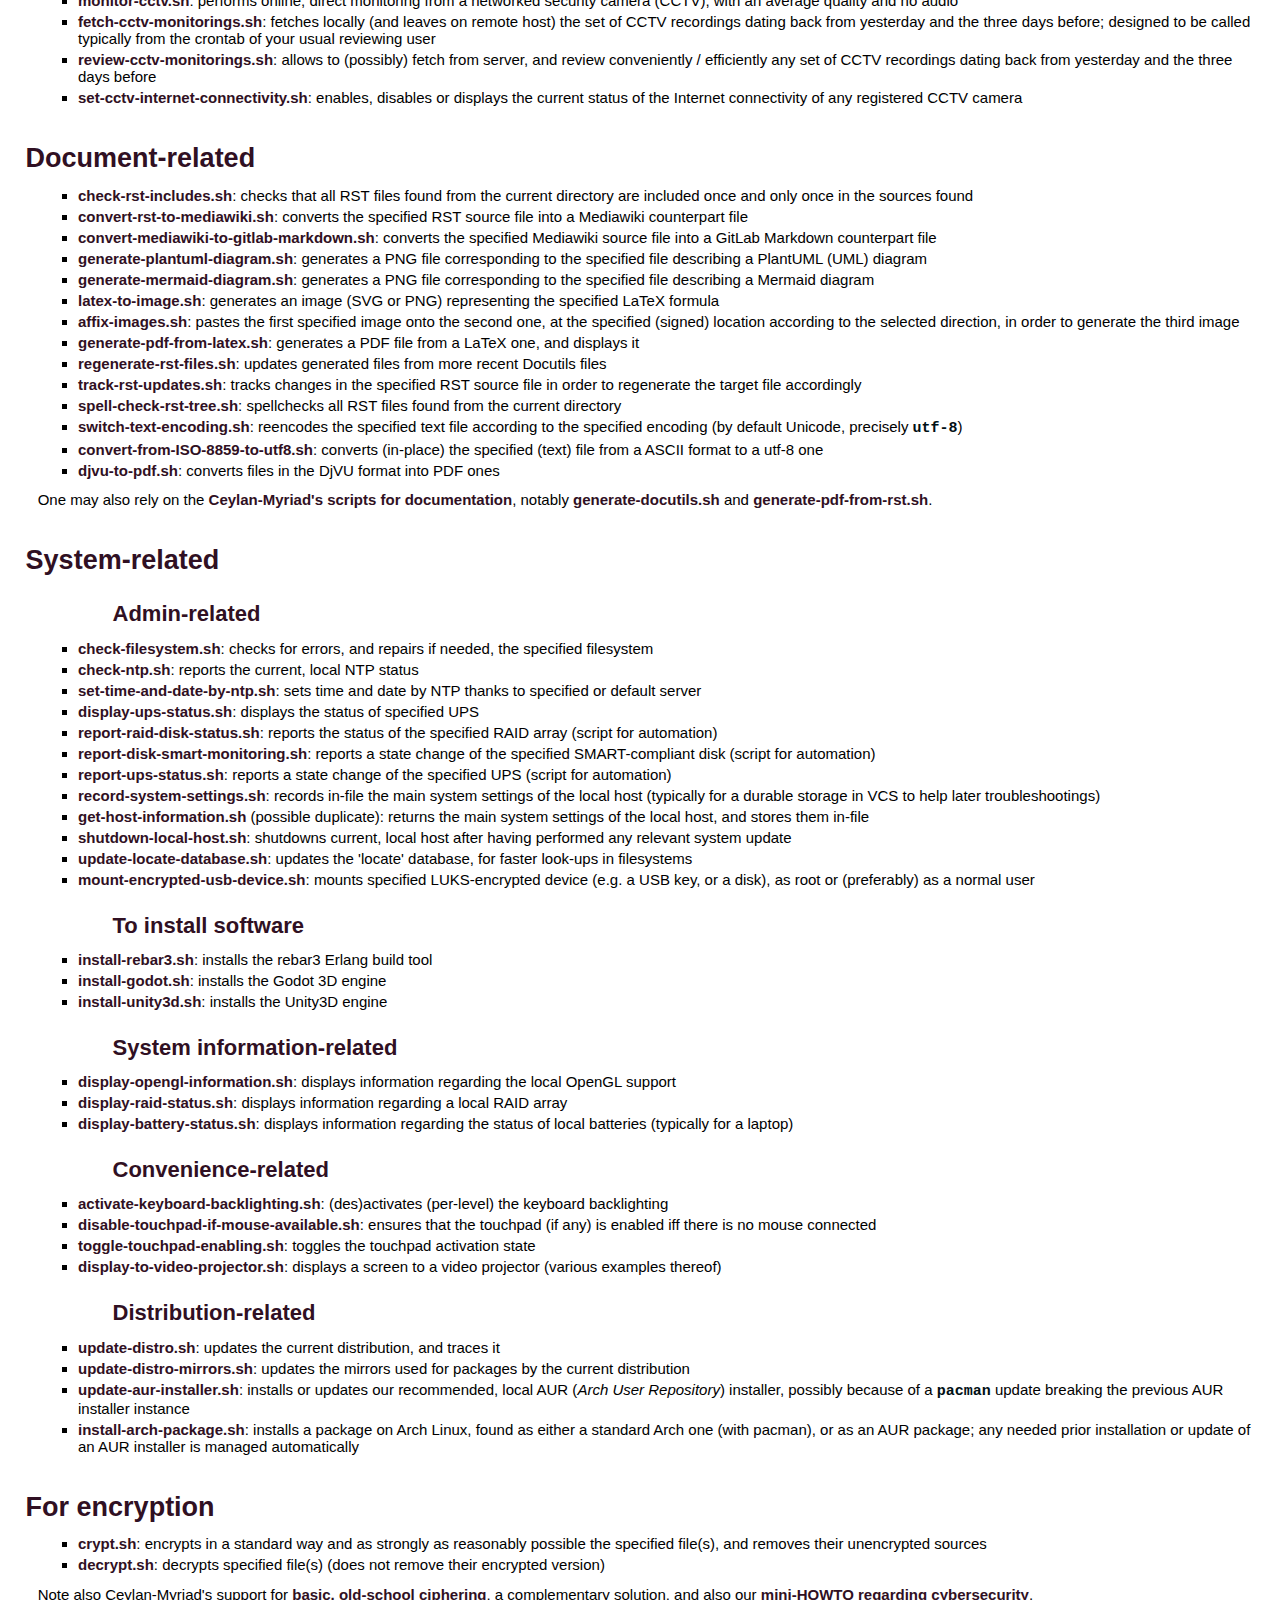
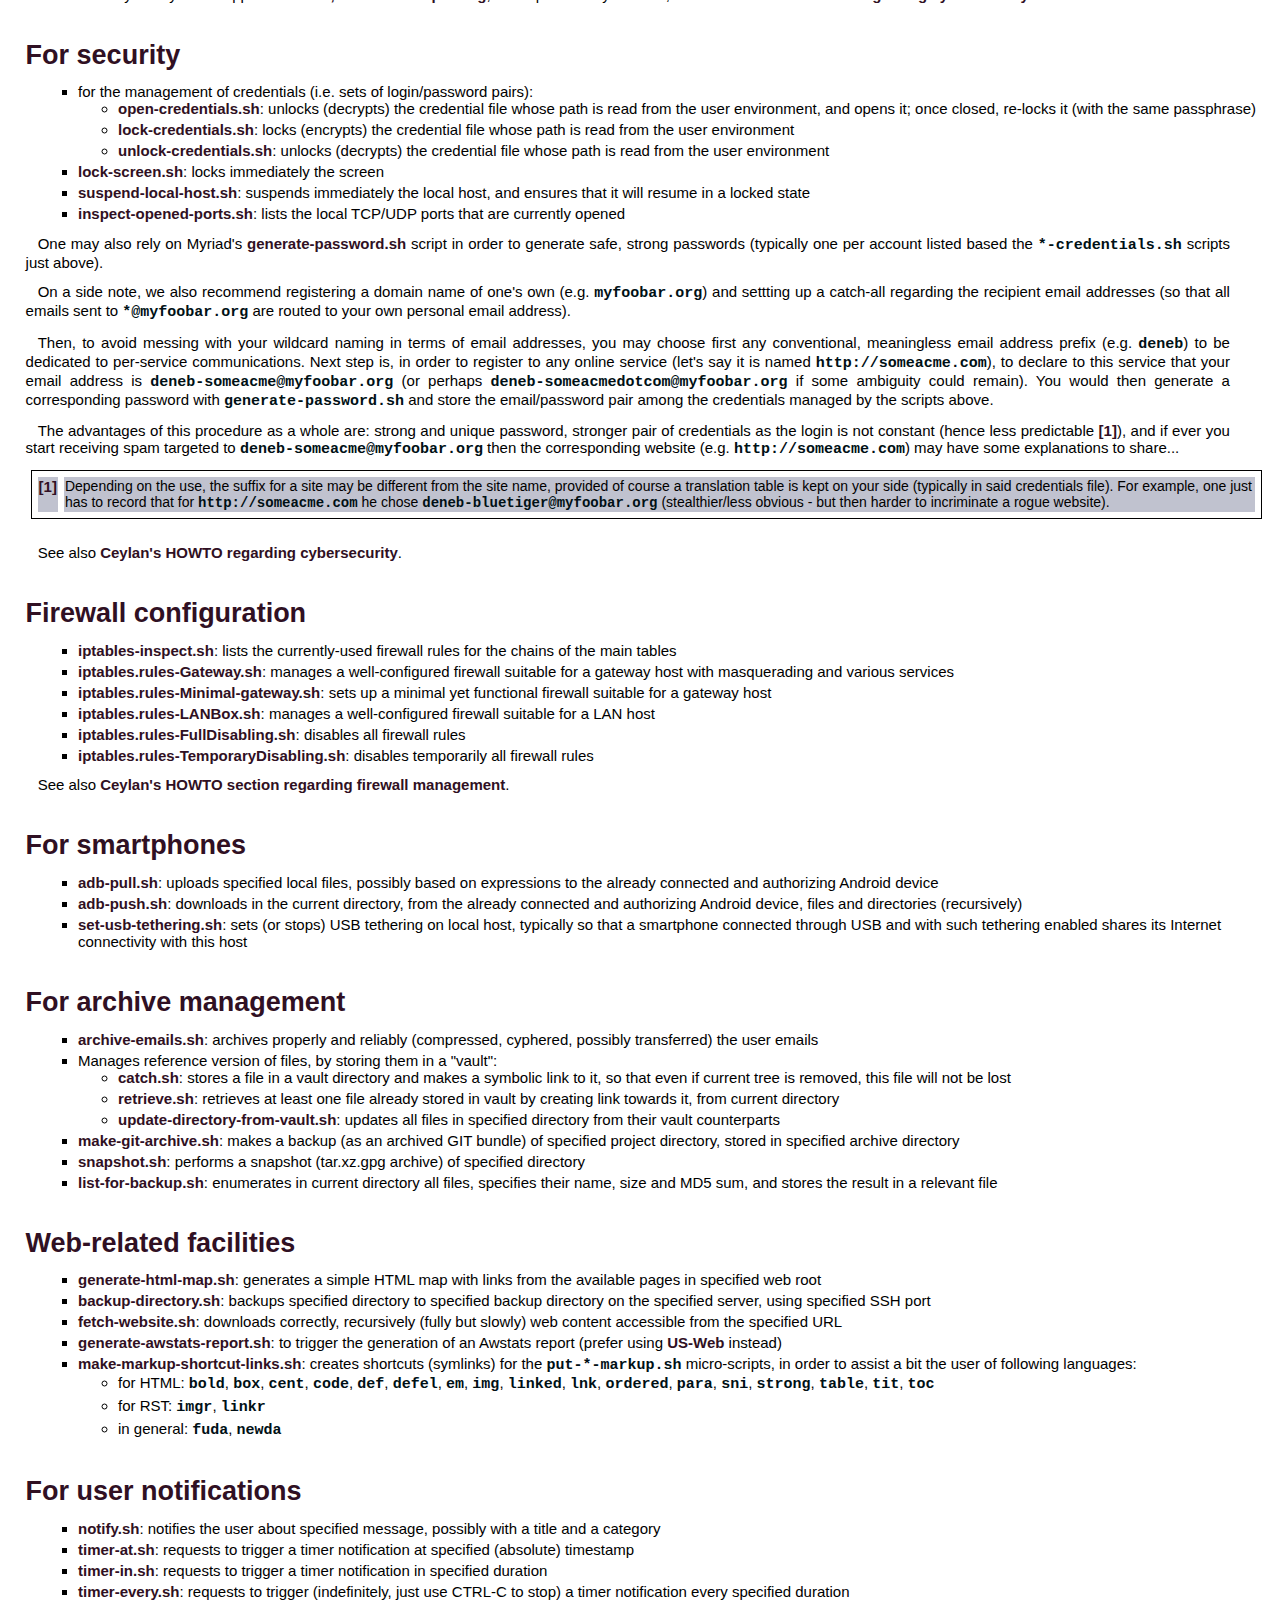
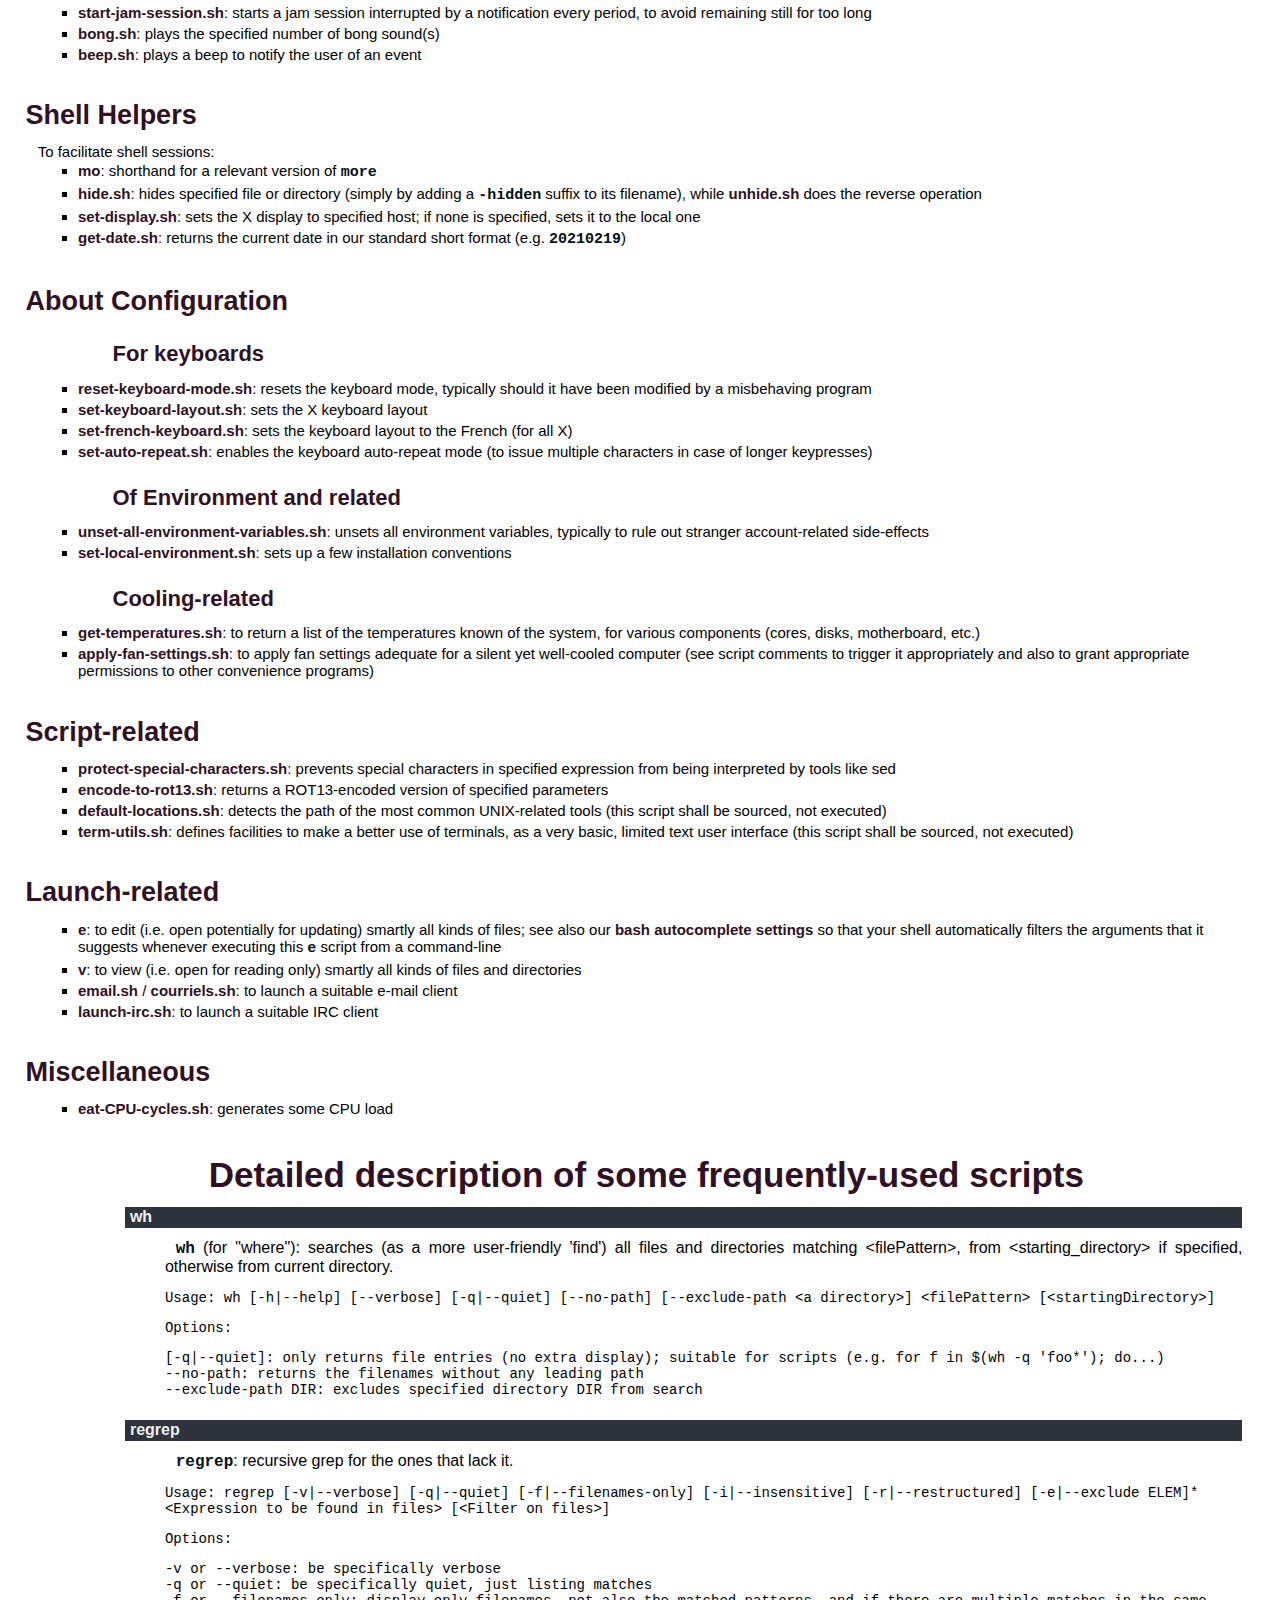
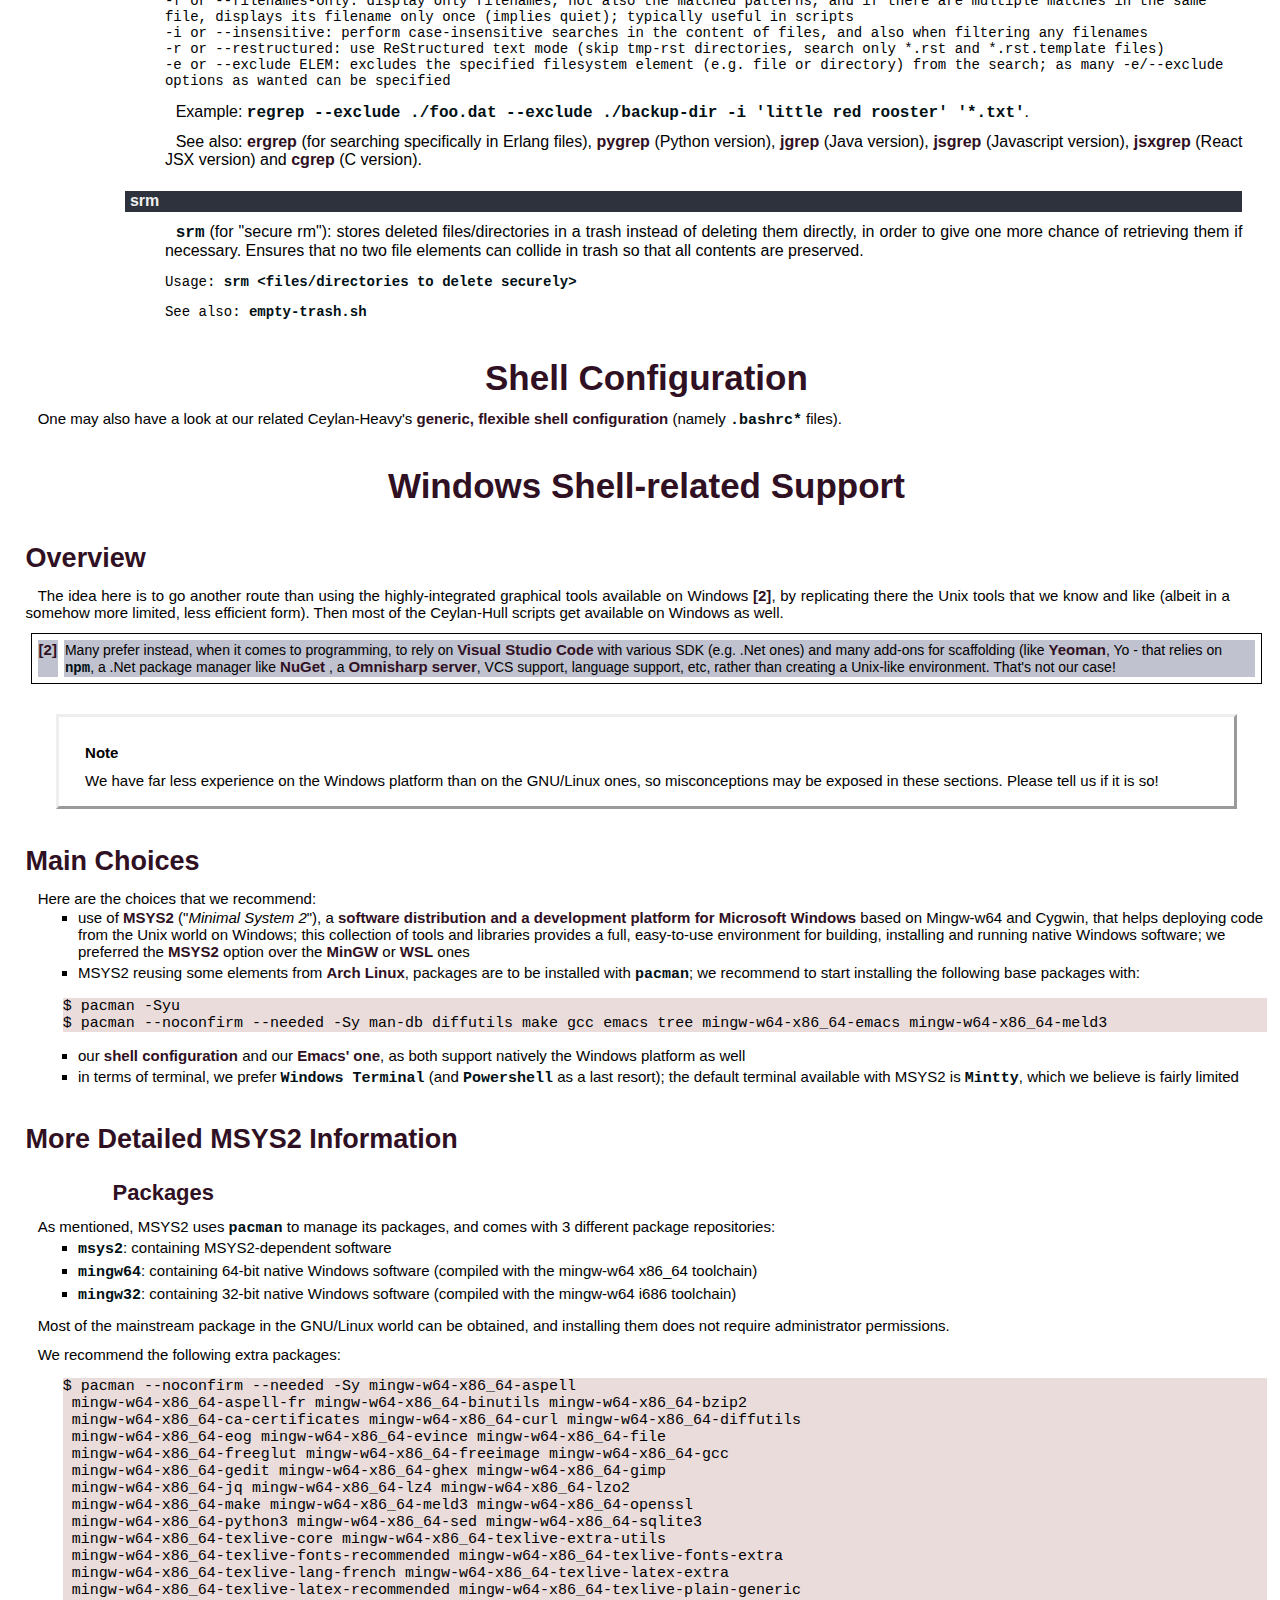
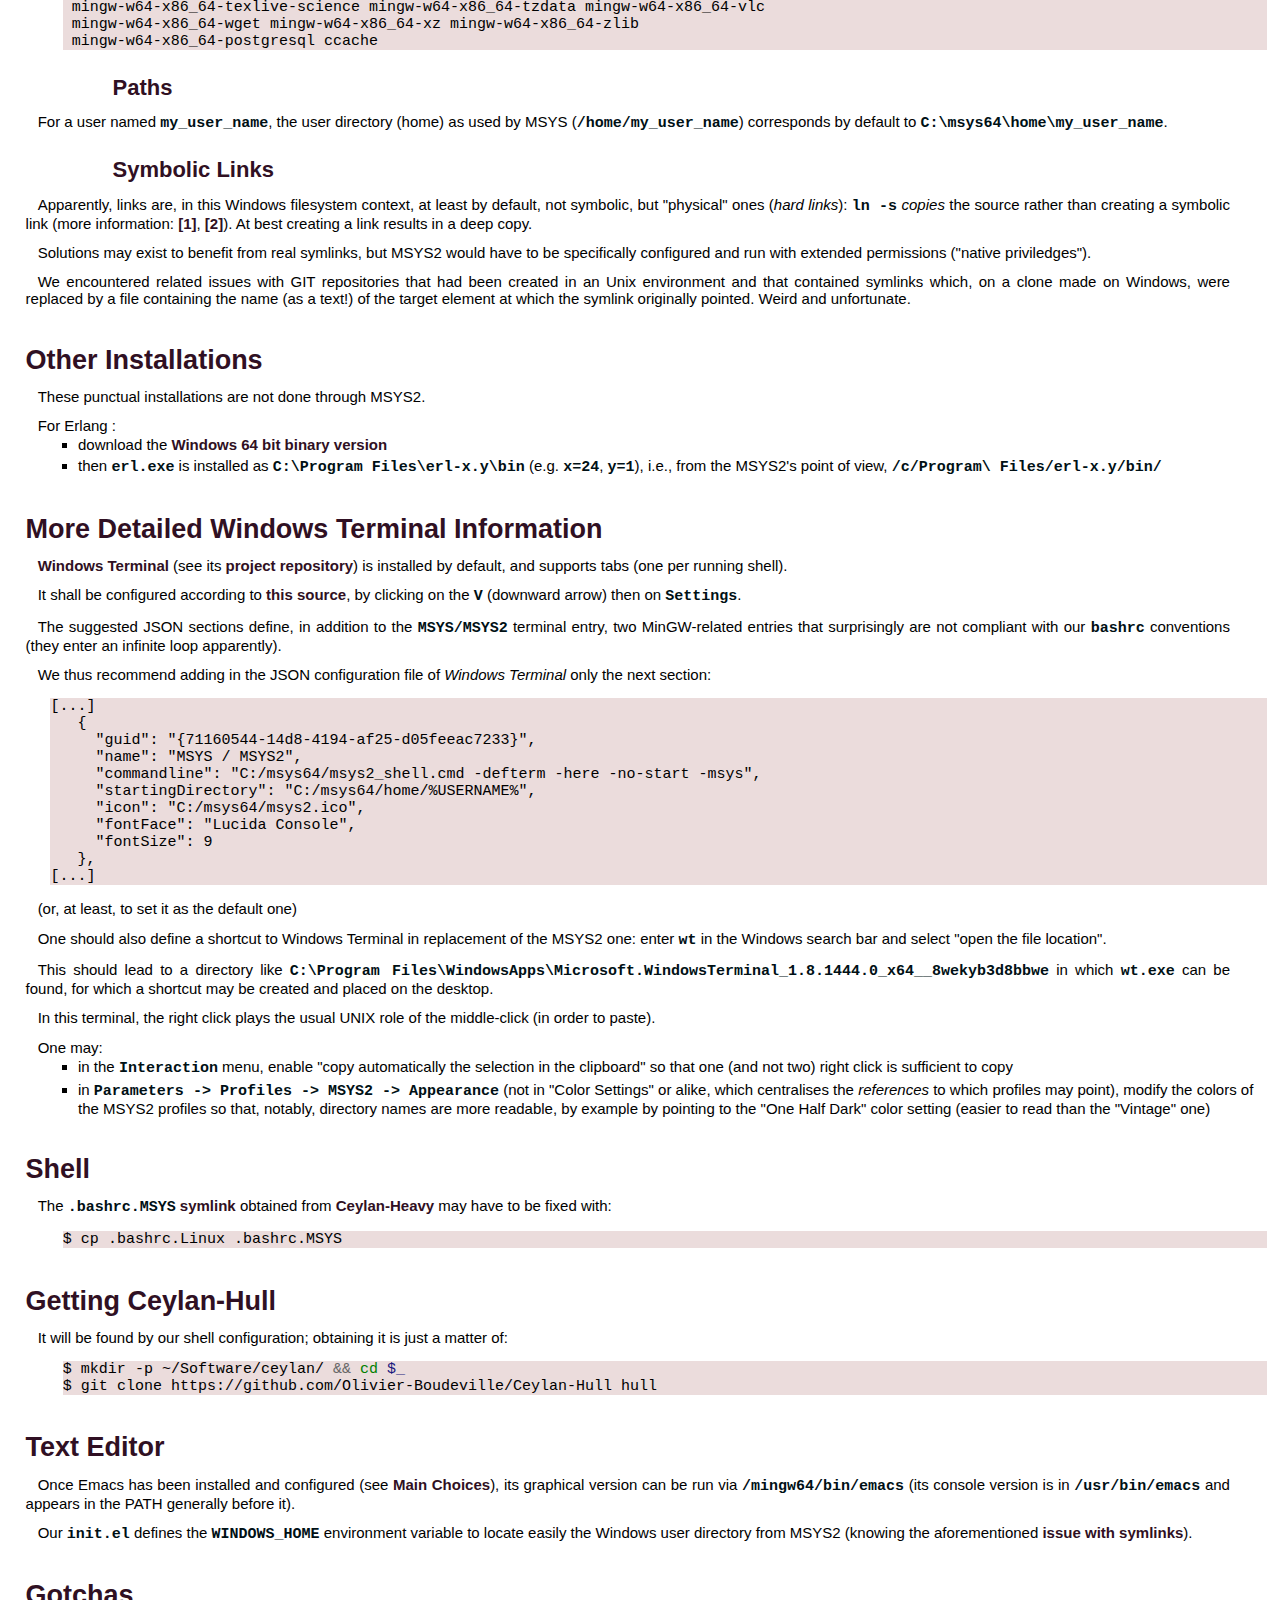
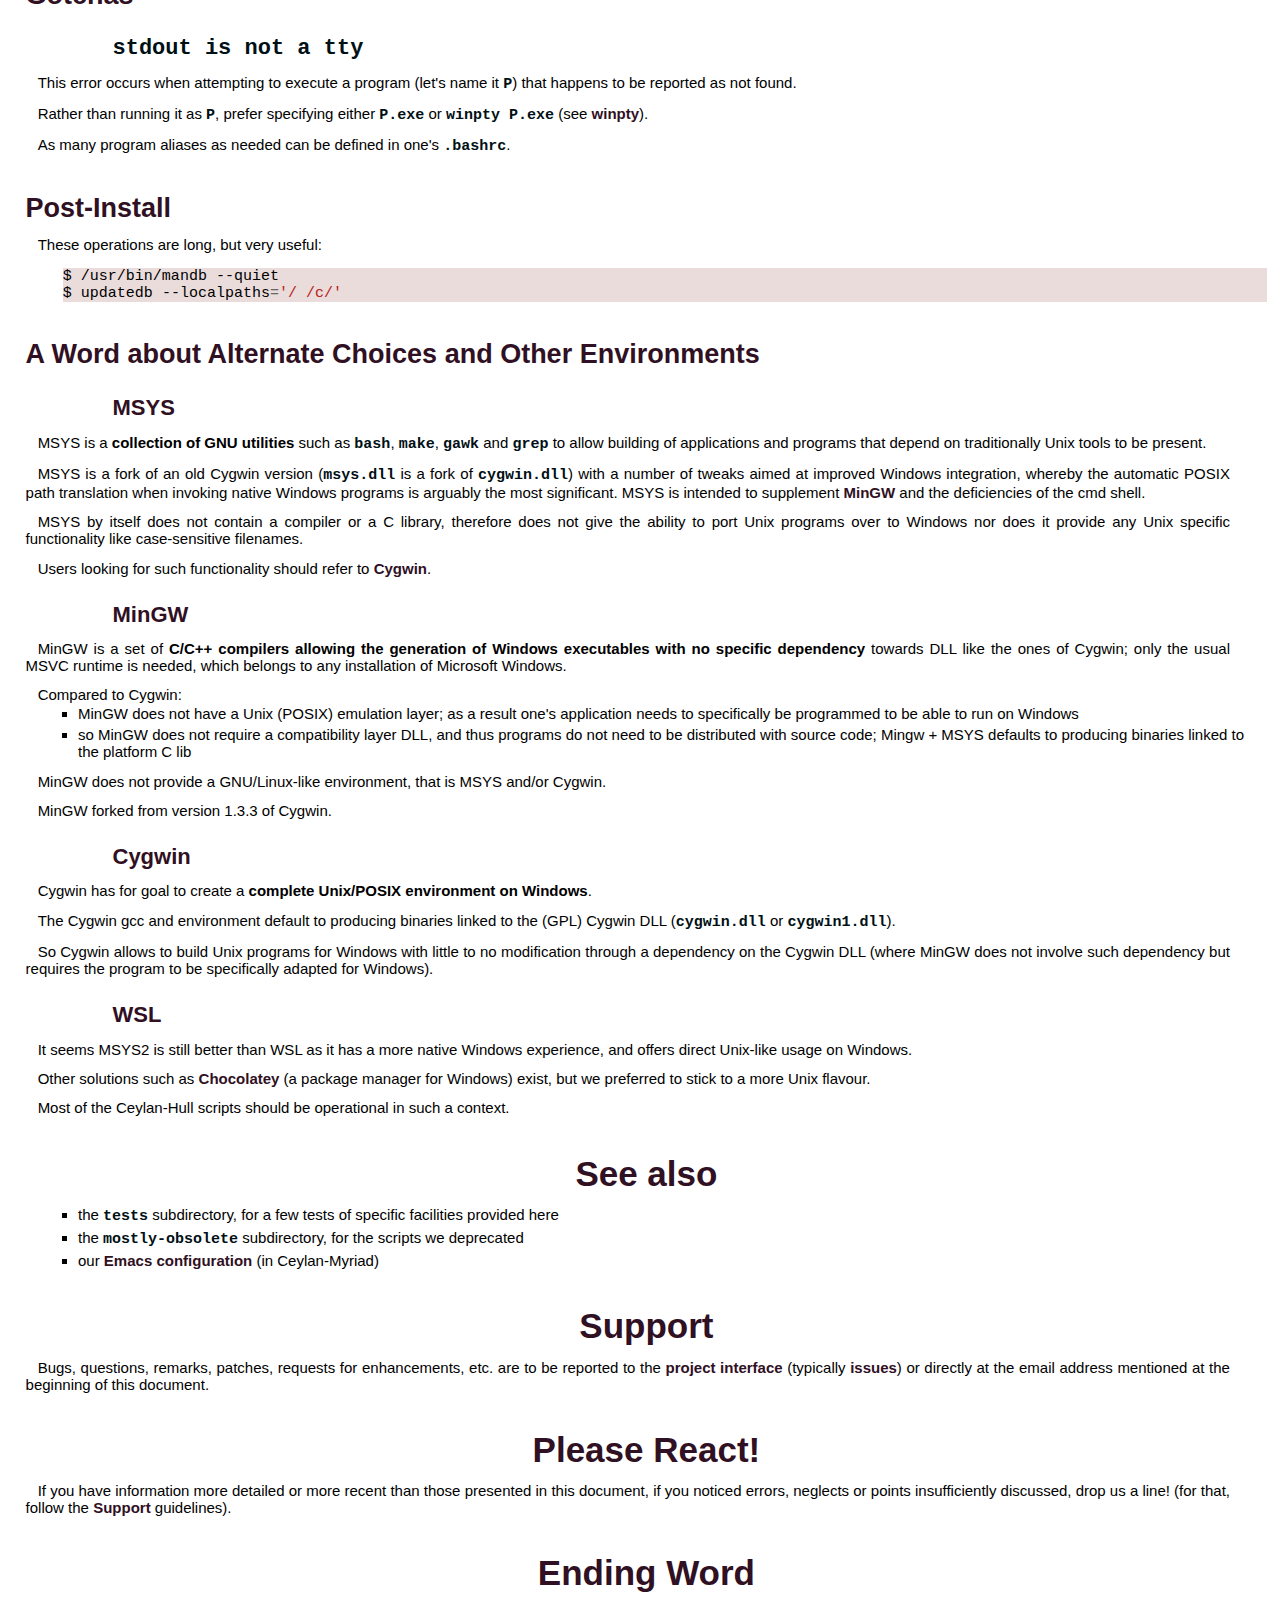
==== commit a7f5e8c2: "Hull doc updated." ====
--- a/Ceylan-Hull-technical-manual-english.html
+++ b/Ceylan-Hull-technical-manual-english.html
@@ -29,7 +29,7 @@
 </tr>
 <tr class="field"><th class="field-name">Creation date:</th><td class="field-body">Sunday, August 17, 2008</td>
 </tr>
-<tr class="field"><th class="field-name">Lastly updated:</th><td class="field-body">Monday, June 24, 2024</td>
+<tr class="field"><th class="field-name">Lastly updated:</th><td class="field-body">Sunday, July 28, 2024</td>
 </tr>
 <tr class="field"><th class="field-name">Version:</th><td class="field-body">1.0.10</td>
 </tr>
@@ -189,6 +189,7 @@
 <li><a class="reference external" href="https://github.com/Olivier-Boudeville/Ceylan-Hull/blob/master/fix-whitespaces.sh">fix-whitespaces.sh</a>: fixes whitespace problems (e.g. series of spaces instead of tabulations, trailing whitespaces, etc.) into the specified text file; useful to properly format files that shall committed when not using Emacs as text editor</li>
 <li><a class="reference external" href="https://github.com/Olivier-Boudeville/Ceylan-Hull/blob/master/fix-whitespaces-in-tree.sh">fix-whitespaces-in-tree.sh</a>: fixes whitespace problems (e.g. series of spaces instead of tabulations, trailing whitespaces, etc.) in all elligible files found from specified root directory tree; useful, when operating on a fork, to properly format files once for all and commit the result so that these formatting changes remain cleanly and clearly separated from the others (just create a branch first, and tag once done)</li>
 <li><a class="reference external" href="https://github.com/Olivier-Boudeville/Ceylan-Hull/blob/master/rename-files-in-tree.sh">rename-files-in-tree.sh</a> (just an example of pattern substitution in filenames)</li>
+<li><a class="reference external" href="https://github.com/Olivier-Boudeville/Ceylan-Hull/blob/master/validate-yaml.sh">validate-yaml.sh</a>, to validate YAML/YML files</li>
 </ul>
 </div>
 <div class="section" id="to-inspect-file-and-directory-content">
@@ -362,7 +363,7 @@
 <li><a class="reference external" href="https://github.com/Olivier-Boudeville/Ceylan-Hull/blob/master/monitor-cctv.sh">monitor-cctv.sh</a>: performs online, direct monitoring from a networked security camera (CCTV), with an average quality and no audio</li>
 <li><a class="reference external" href="https://github.com/Olivier-Boudeville/Ceylan-Hull/blob/master/fetch-cctv-monitorings.sh">fetch-cctv-monitorings.sh</a>: fetches locally (and leaves on remote host) the set of CCTV recordings dating back from yesterday and the three days before; designed to be called typically from the crontab of your usual reviewing user</li>
 <li><a class="reference external" href="https://github.com/Olivier-Boudeville/Ceylan-Hull/blob/master/review-cctv-monitorings.sh">review-cctv-monitorings.sh</a>: allows to (possibly) fetch from server, and review conveniently / efficiently any set of CCTV recordings dating back from yesterday and the three days before</li>
-<li><a href="#system-message-3"><span class="problematic" id="problematic-3">`set-cctv-internet-connectivity.sh &lt;https://github.com/Olivier-Boudeville/Ceylan-Hull/blob/master/set-cctv-internet-connectivity.sh`_</span></a>: enables, disables or displays the current status of the Internet connectivity of any registered CCTV camera</li>
+<li><a class="reference external" href="https://github.com/Olivier-Boudeville/Ceylan-Hull/blob/master/set-cctv-internet-connectivity.sh">set-cctv-internet-connectivity.sh</a>: enables, disables or displays the current status of the Internet connectivity of any registered CCTV camera</li>
 </ul>
 </div>
 <div class="section" id="document-related">
@@ -381,6 +382,7 @@
 <li><a class="reference external" href="https://github.com/Olivier-Boudeville/Ceylan-Hull/blob/master/spell-check-rst-tree.sh">spell-check-rst-tree.sh</a>: spellchecks all RST files found from the current directory</li>
 <li><a class="reference external" href="https://github.com/Olivier-Boudeville/Ceylan-Hull/blob/master/switch-text-encoding.sh">switch-text-encoding.sh</a>: reencodes the specified text file according to the specified encoding (by default Unicode, precisely <tt class="docutils literal"><span class="pre">utf-8</span></tt>)</li>
 <li><a class="reference external" href="https://github.com/Olivier-Boudeville/Ceylan-Hull/blob/master/convert-from-ISO-8859-to-utf8.sh">convert-from-ISO-8859-to-utf8.sh</a>: converts (in-place) the specified (text) file from a ASCII format to a utf-8 one</li>
+<li><a class="reference external" href="https://github.com/Olivier-Boudeville/Ceylan-Hull/blob/master/djvu-to-pdf.sh">djvu-to-pdf.sh</a>: converts files in the DjVU format into PDF ones</li>
 </ul>
 <p>One may also rely on the <a class="reference external" href="http://myriad.esperide.org/#to-generate-documentation">Ceylan-Myriad's scripts for documentation</a>, notably <a class="reference external" href="https://github.com/Olivier-Boudeville/Ceylan-Myriad/blob/master/src/scripts/generate-docutils.sh">generate-docutils.sh</a> and <a class="reference external" href="https://github.com/Olivier-Boudeville/Ceylan-Myriad/blob/master/src/scripts/generate-pdf-from-rst.sh">generate-pdf-from-rst.sh</a>.</p>
 </div>
@@ -635,7 +637,7 @@
 <div class="line">-e or --exclude ELEM: excludes the specified filesystem element (e.g. file or directory) from the search; as many -e/--exclude options as wanted can be specified</div>
 </div>
 <p>Example: <tt class="docutils literal">regrep <span class="pre">--exclude</span> ./foo.dat <span class="pre">--exclude</span> <span class="pre">./backup-dir</span> <span class="pre">-i</span> 'little red rooster' <span class="pre">'*.txt'</span></tt>.</p>
-<p class="last">See also: <a class="reference external" href="https://myriad.esperide.org/#searching-for-erlang-elements">ergrep</a> (for searching specifically in Erlang files), <a class="reference external" href="https://github.com/Olivier-Boudeville/Ceylan-Snake/blob/master/pygrep">pygrep</a> (Python version), <a class="reference external" href="https://github.com/Olivier-Boudeville/Ceylan-Snake/blob/master/jgrep">jgrep</a> (Java version) and <a class="reference external" href="https://github.com/Olivier-Boudeville/Ceylan-Hull/blob/master/cgrep">cgrep</a> (C version)</p>
+<p class="last">See also: <a class="reference external" href="https://myriad.esperide.org/#searching-for-erlang-elements">ergrep</a> (for searching specifically in Erlang files), <a class="reference external" href="https://github.com/Olivier-Boudeville/Ceylan-Snake/blob/master/pygrep">pygrep</a> (Python version), <a class="reference external" href="https://github.com/Olivier-Boudeville/Ceylan-Snake/blob/master/jgrep">jgrep</a> (Java version), <a class="reference external" href="https://github.com/Olivier-Boudeville/Ceylan-Snake/blob/master/jsgrep">jsgrep</a> (Javascript version), <a class="reference external" href="https://github.com/Olivier-Boudeville/Ceylan-Snake/blob/master/jsxgrep">jsxgrep</a> (React JSX version) and <a class="reference external" href="https://github.com/Olivier-Boudeville/Ceylan-Hull/blob/master/cgrep">cgrep</a> (C version).</p>
 </dd>
 <dt><a class="reference external" href="https://github.com/Olivier-Boudeville/Ceylan-Hull/blob/master/srm">srm</a></dt>
 <dd><p class="first"><tt class="docutils literal">srm</tt> (for &quot;secure rm&quot;): stores deleted files/directories in a trash instead of deleting them directly, in order to give one more chance of retrieving them if necessary. Ensures that no two file elements can collide in trash so that all contents are preserved.</p>
@@ -858,12 +860,6 @@
 </p>
 <p><span class="raw-html"><a name="hull_bottom"></a></span></p>
 </div>
-<div class="system-messages section">
-<h1>Docutils System Messages</h1>
-<div class="system-message" id="system-message-3">
-<p class="system-message-title">System Message: ERROR/3 (<tt class="docutils">Ceylan-Hull-technical-manual-english.rst</tt>, line 427); <em><a href="#problematic-3">backlink</a></em></p>
-Unknown target name: &quot;set-cctv-internet-connectivity.sh &lt;https://github.com/olivier-boudeville/ceylan-hull/blob/master/set-cctv-internet-connectivity.sh&quot;.</div>
-</div>
 </div>
 </body>
 </html>
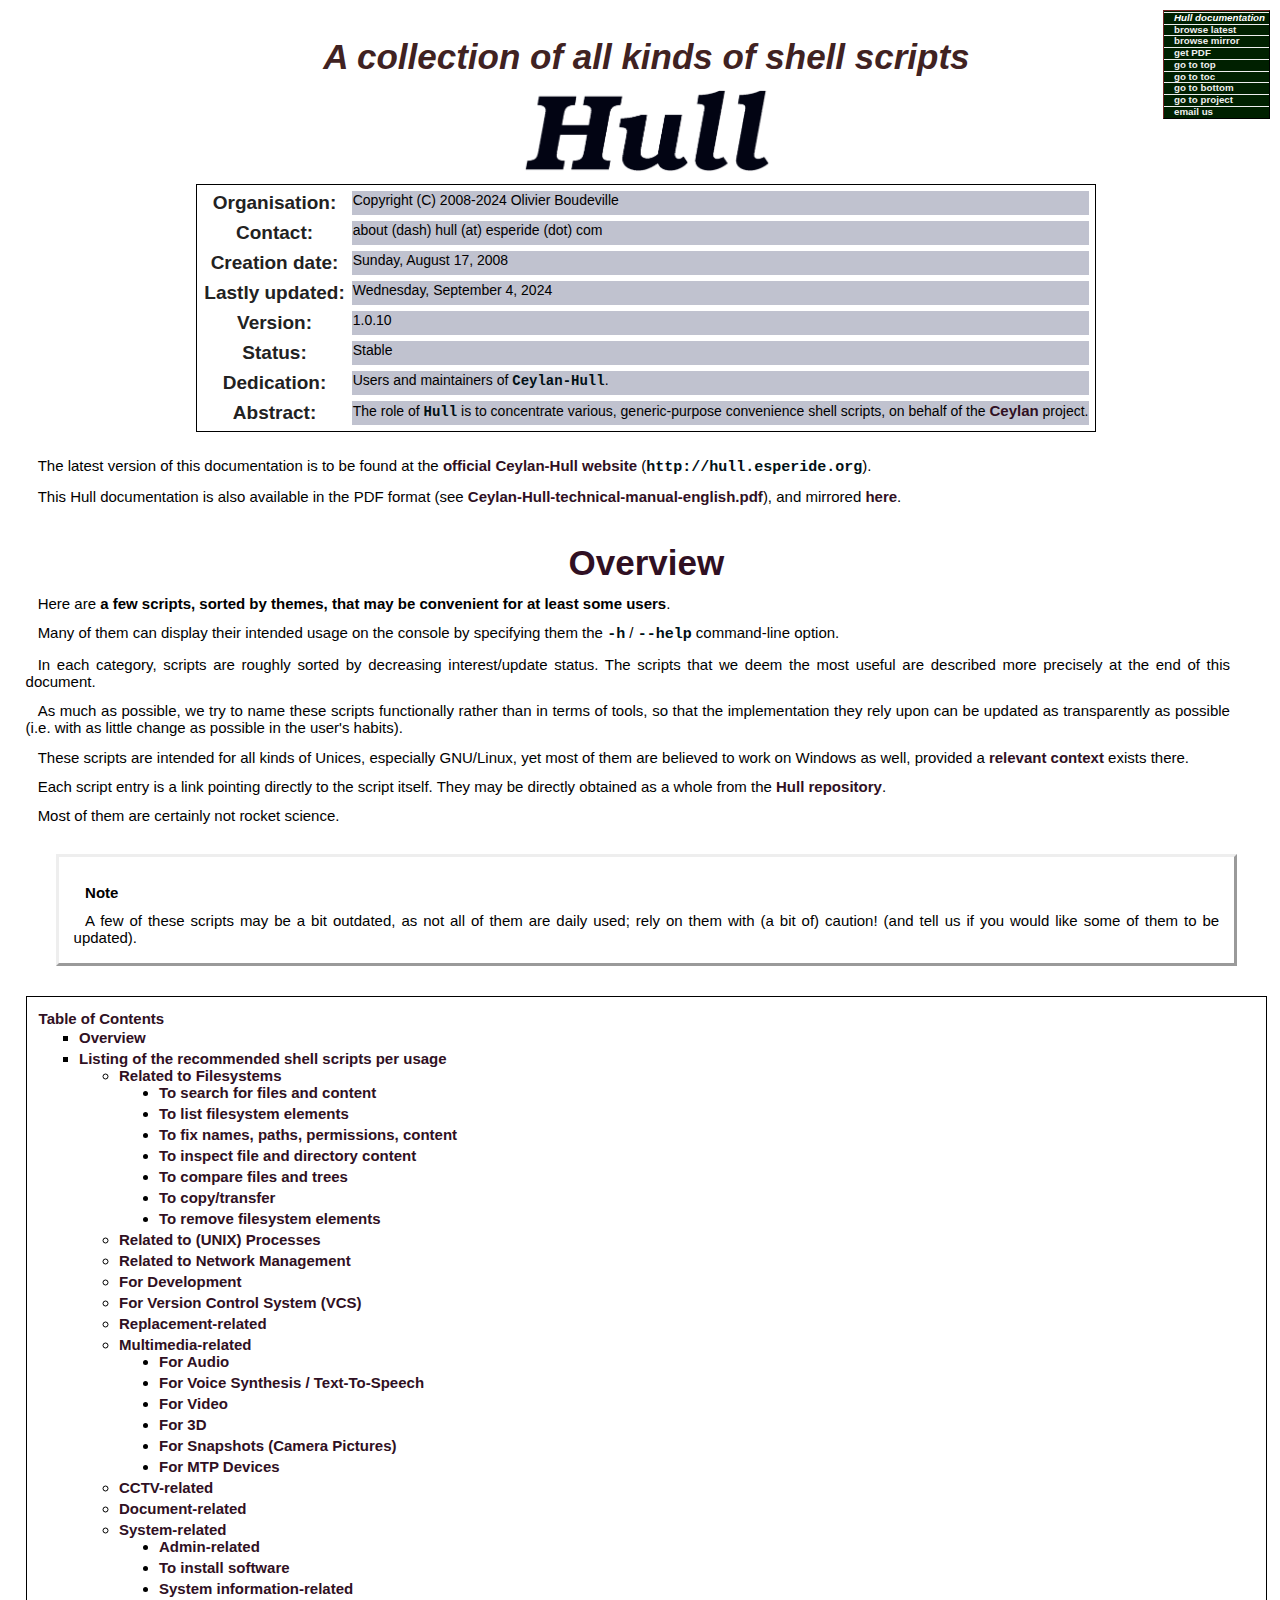
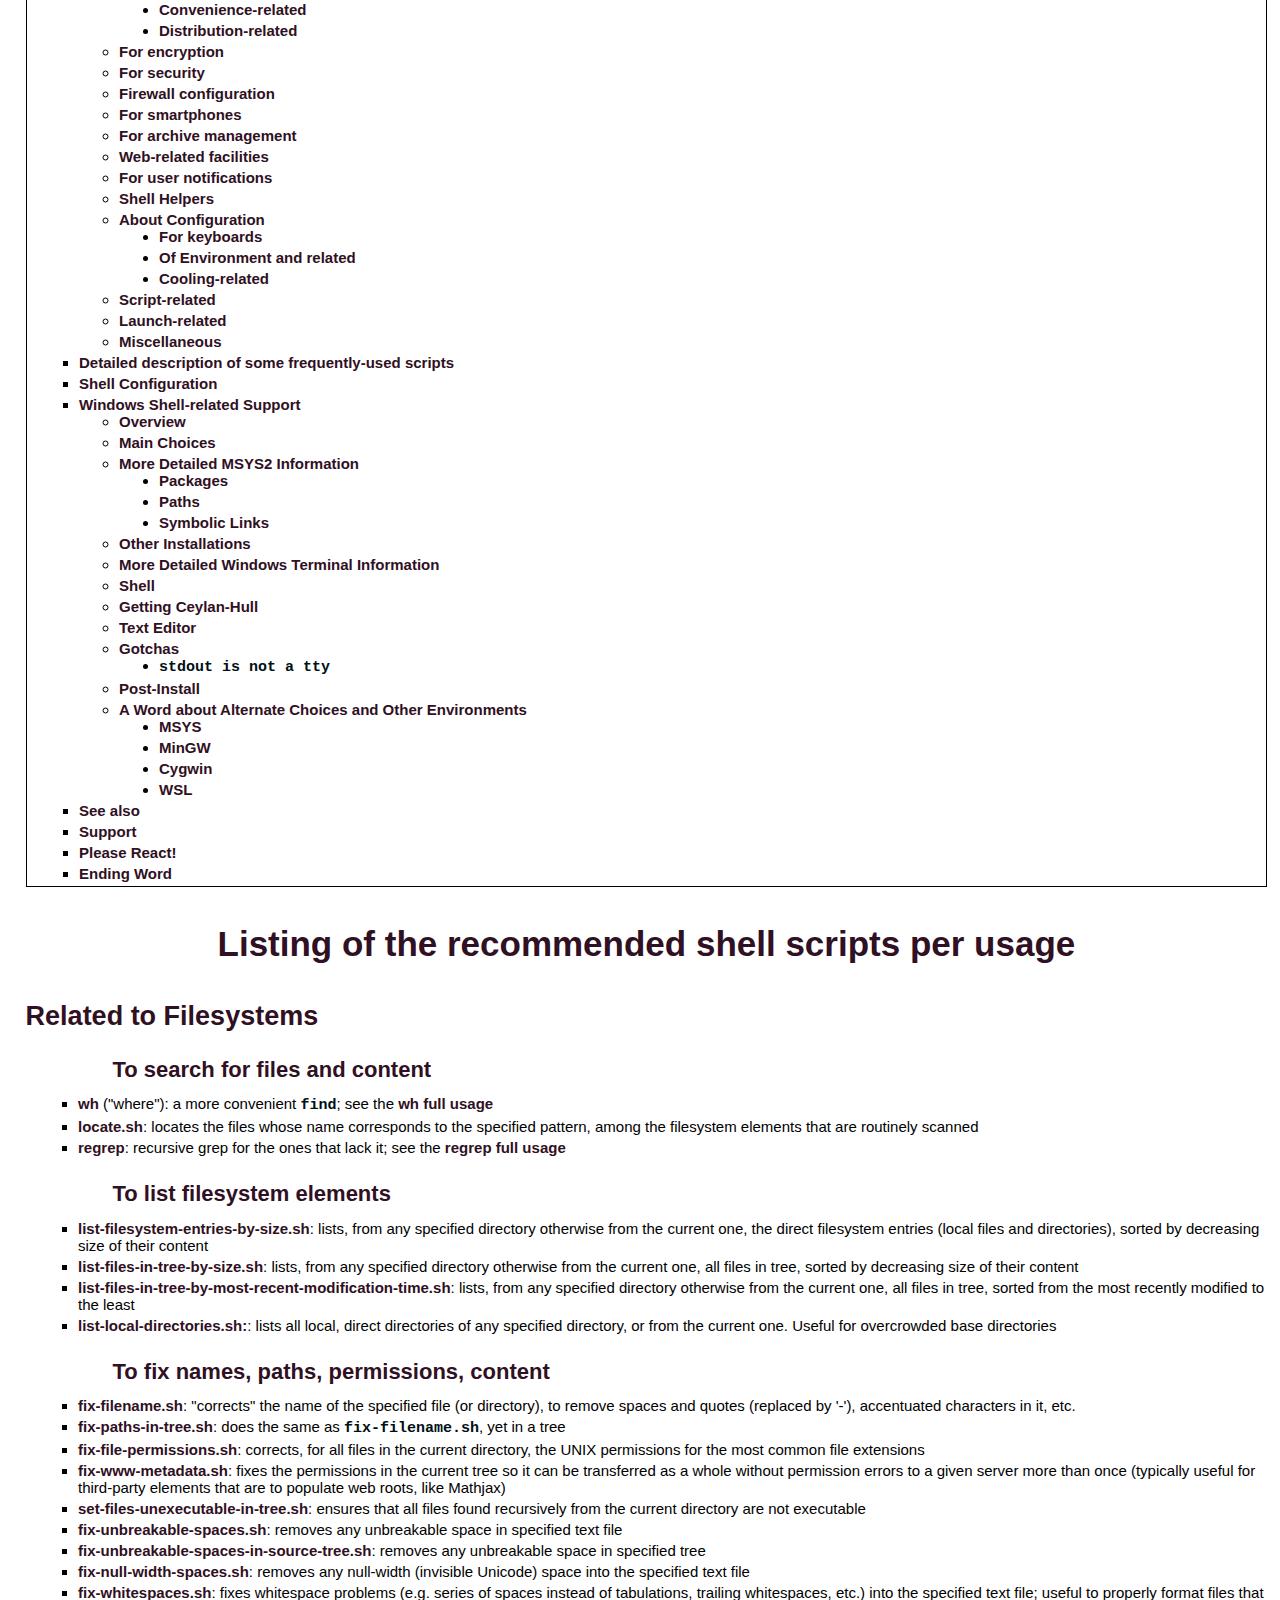
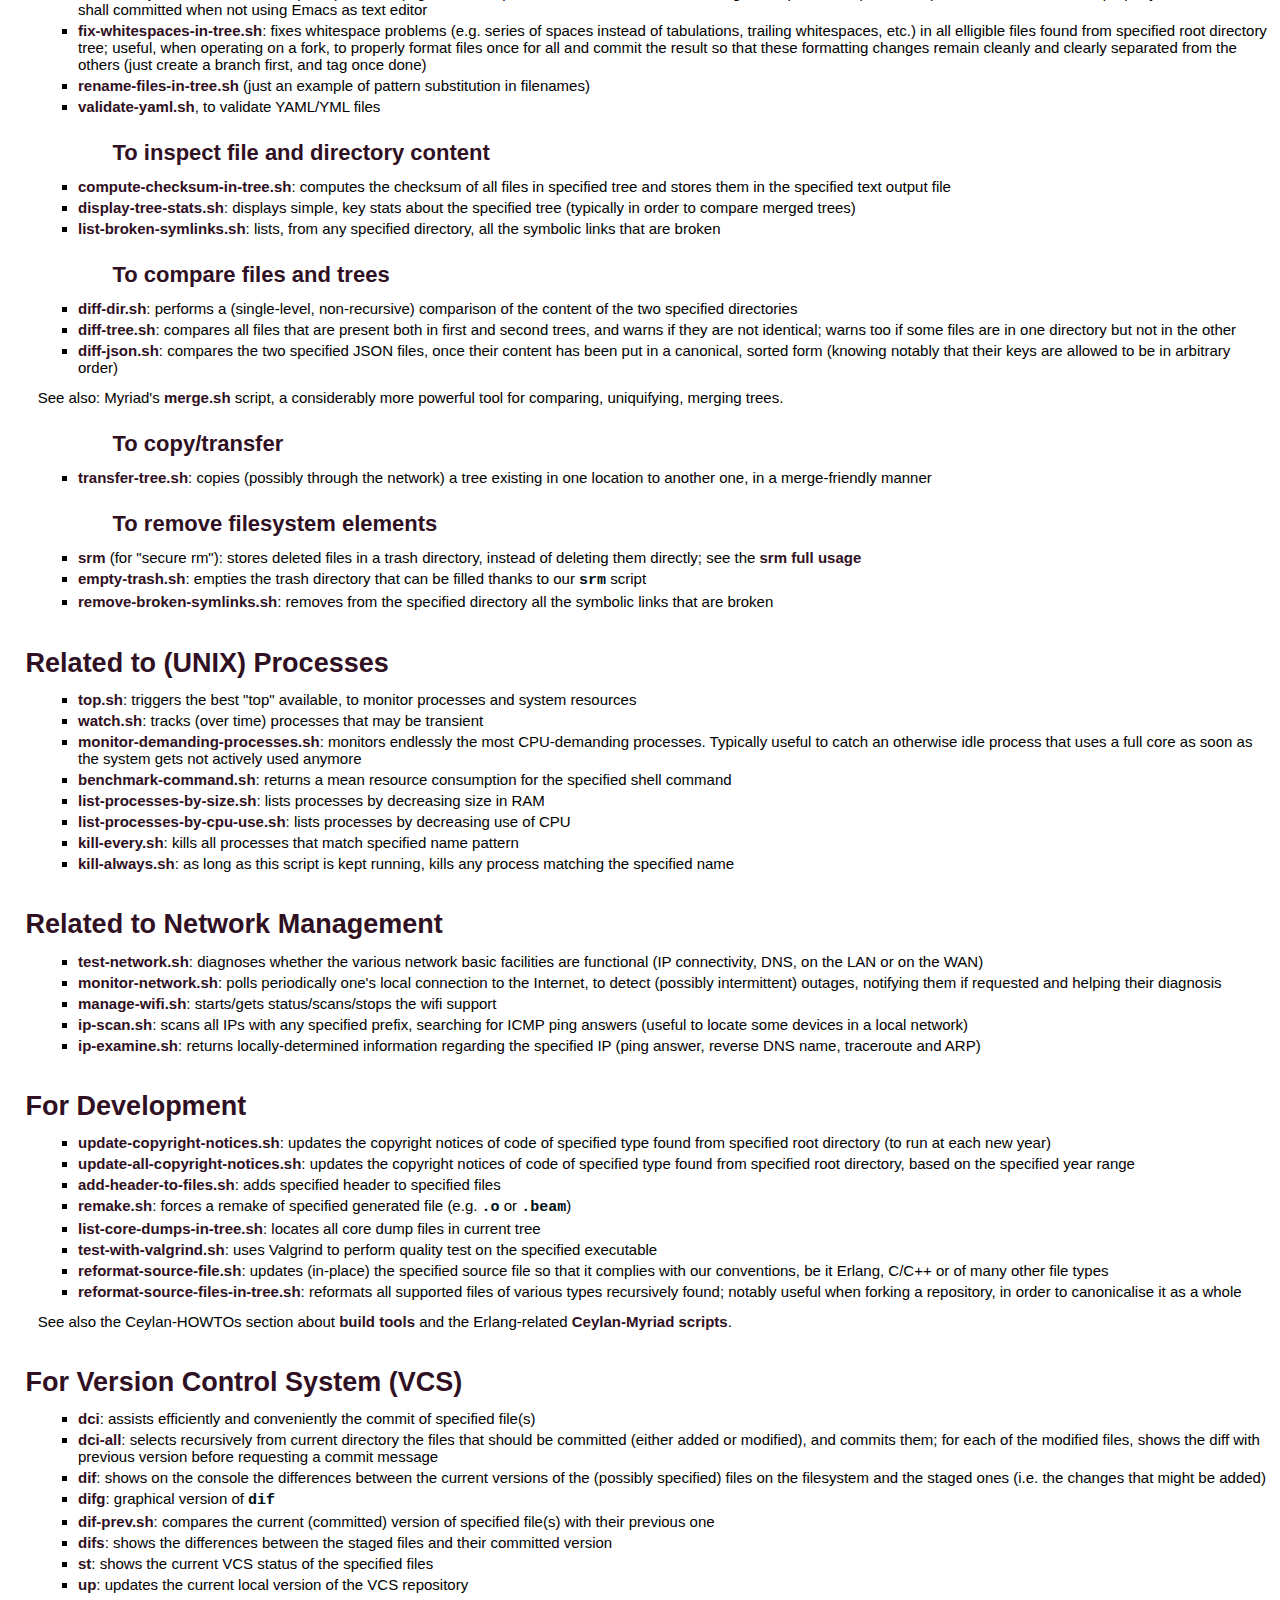
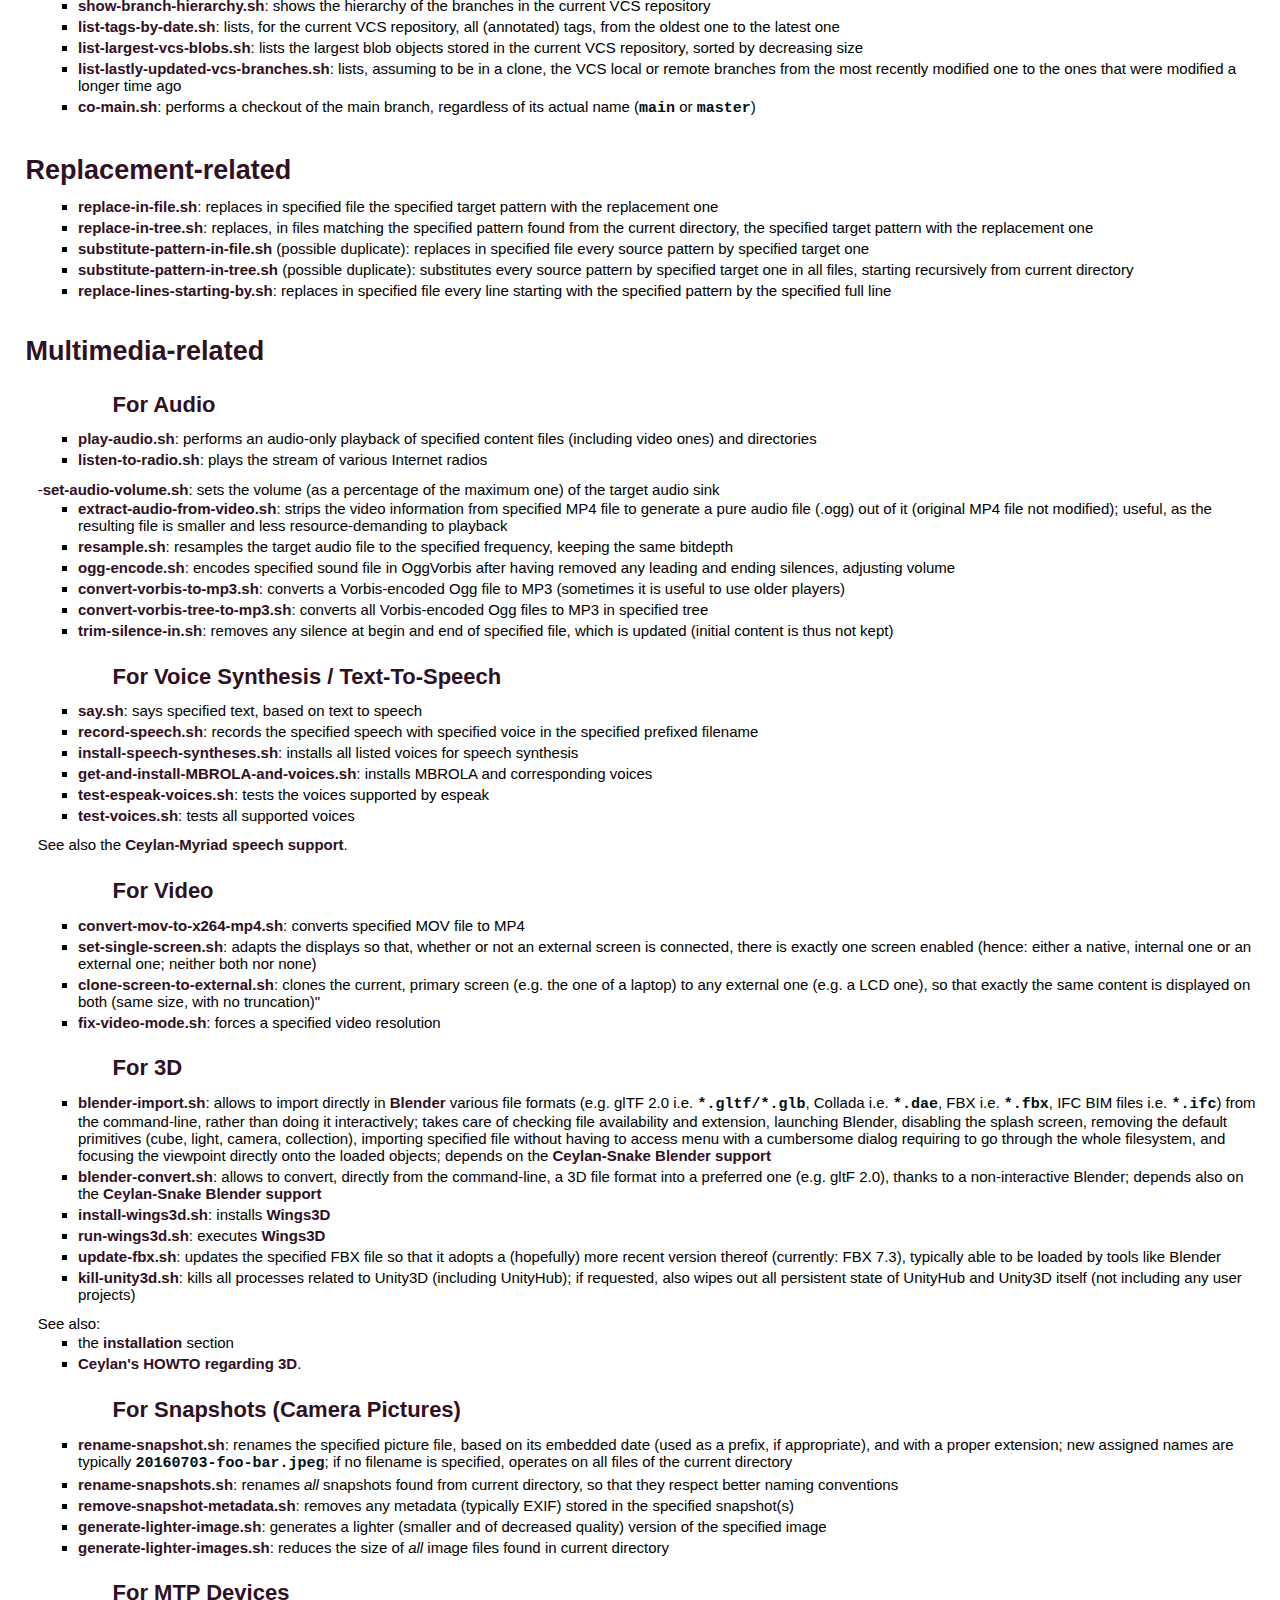
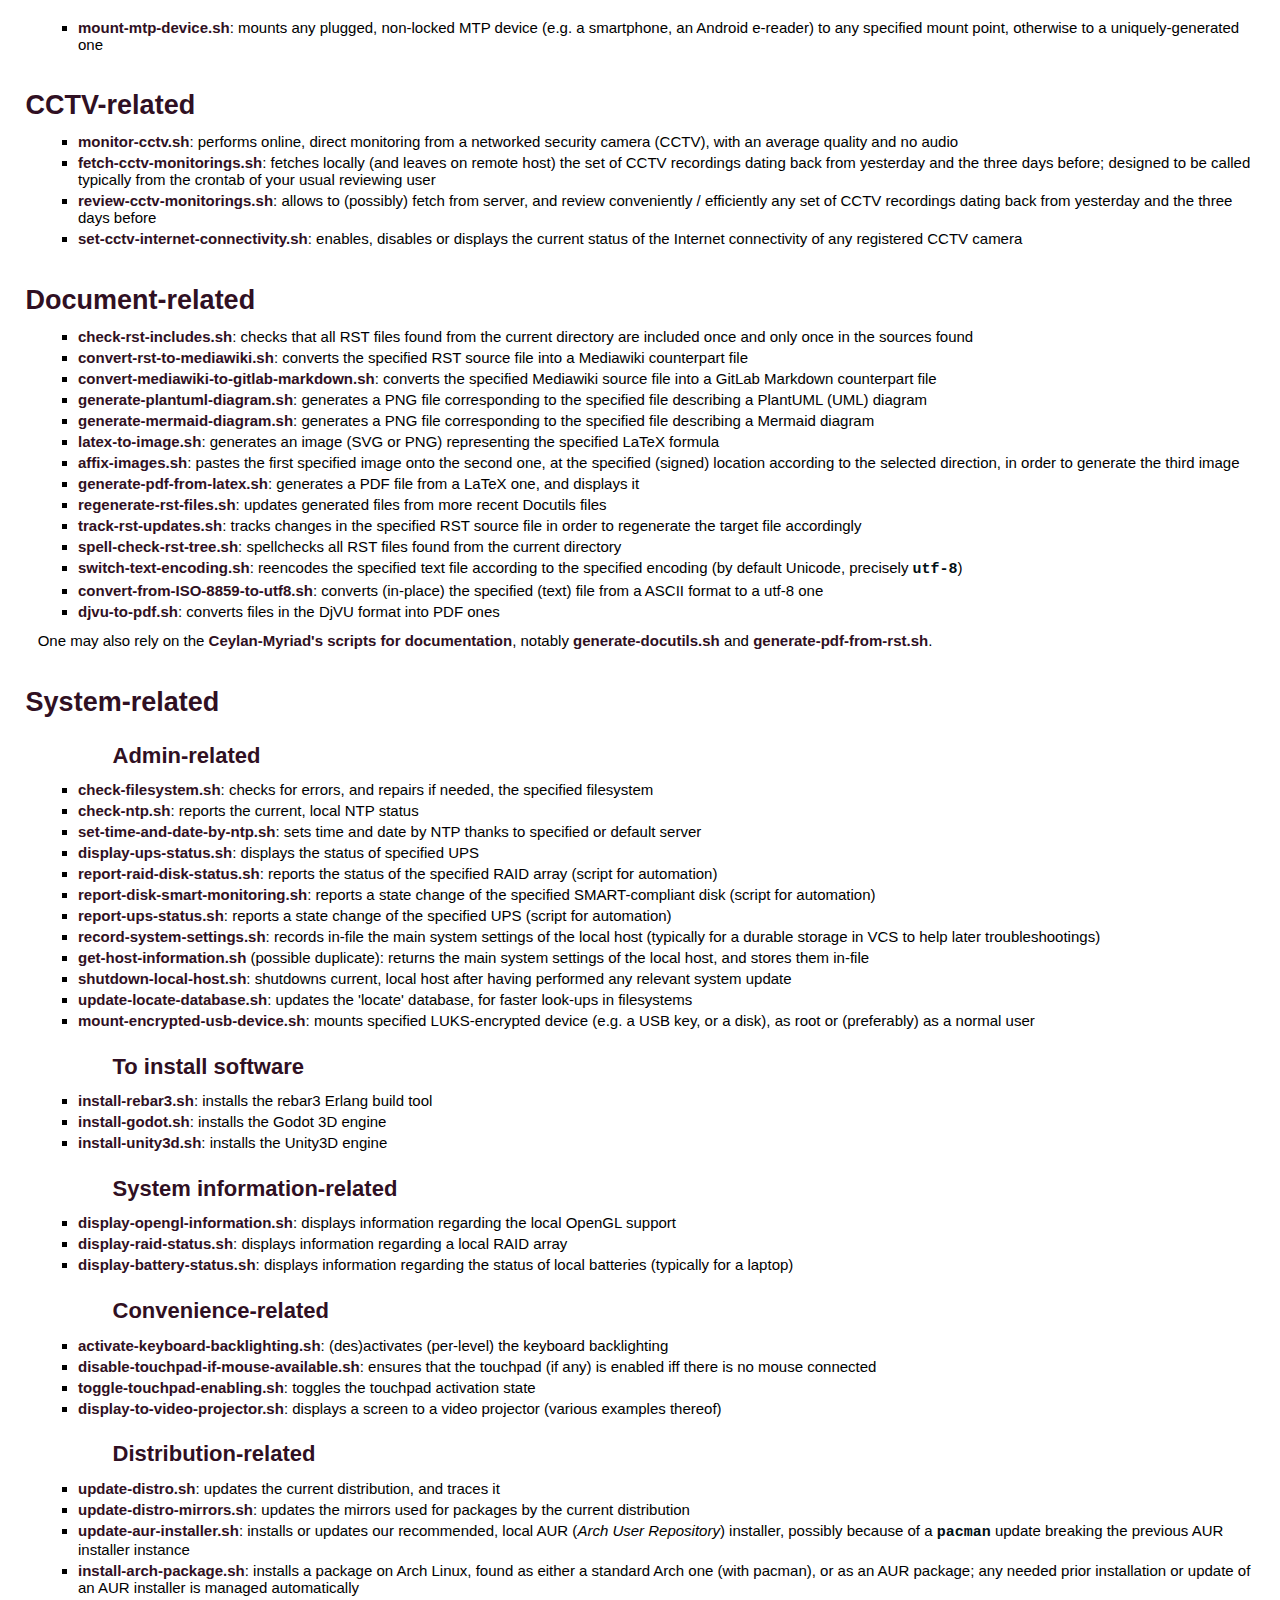
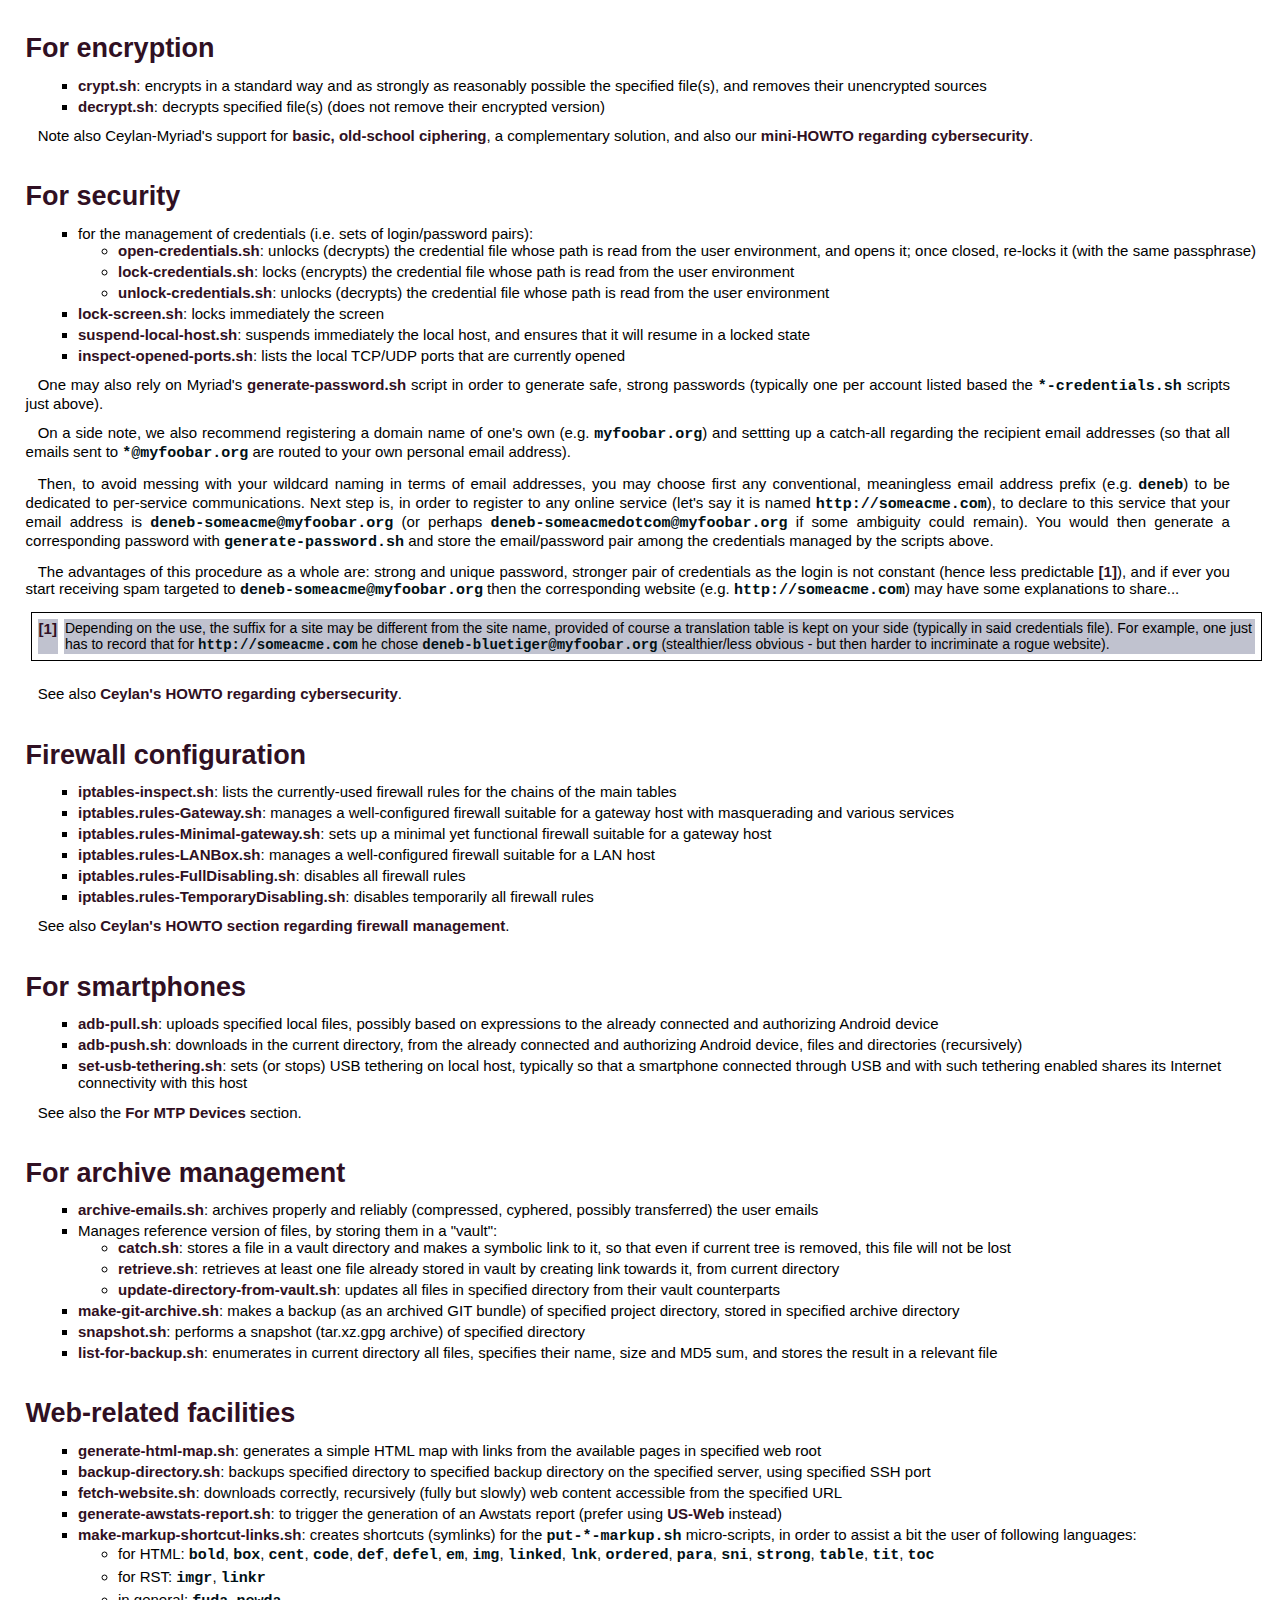
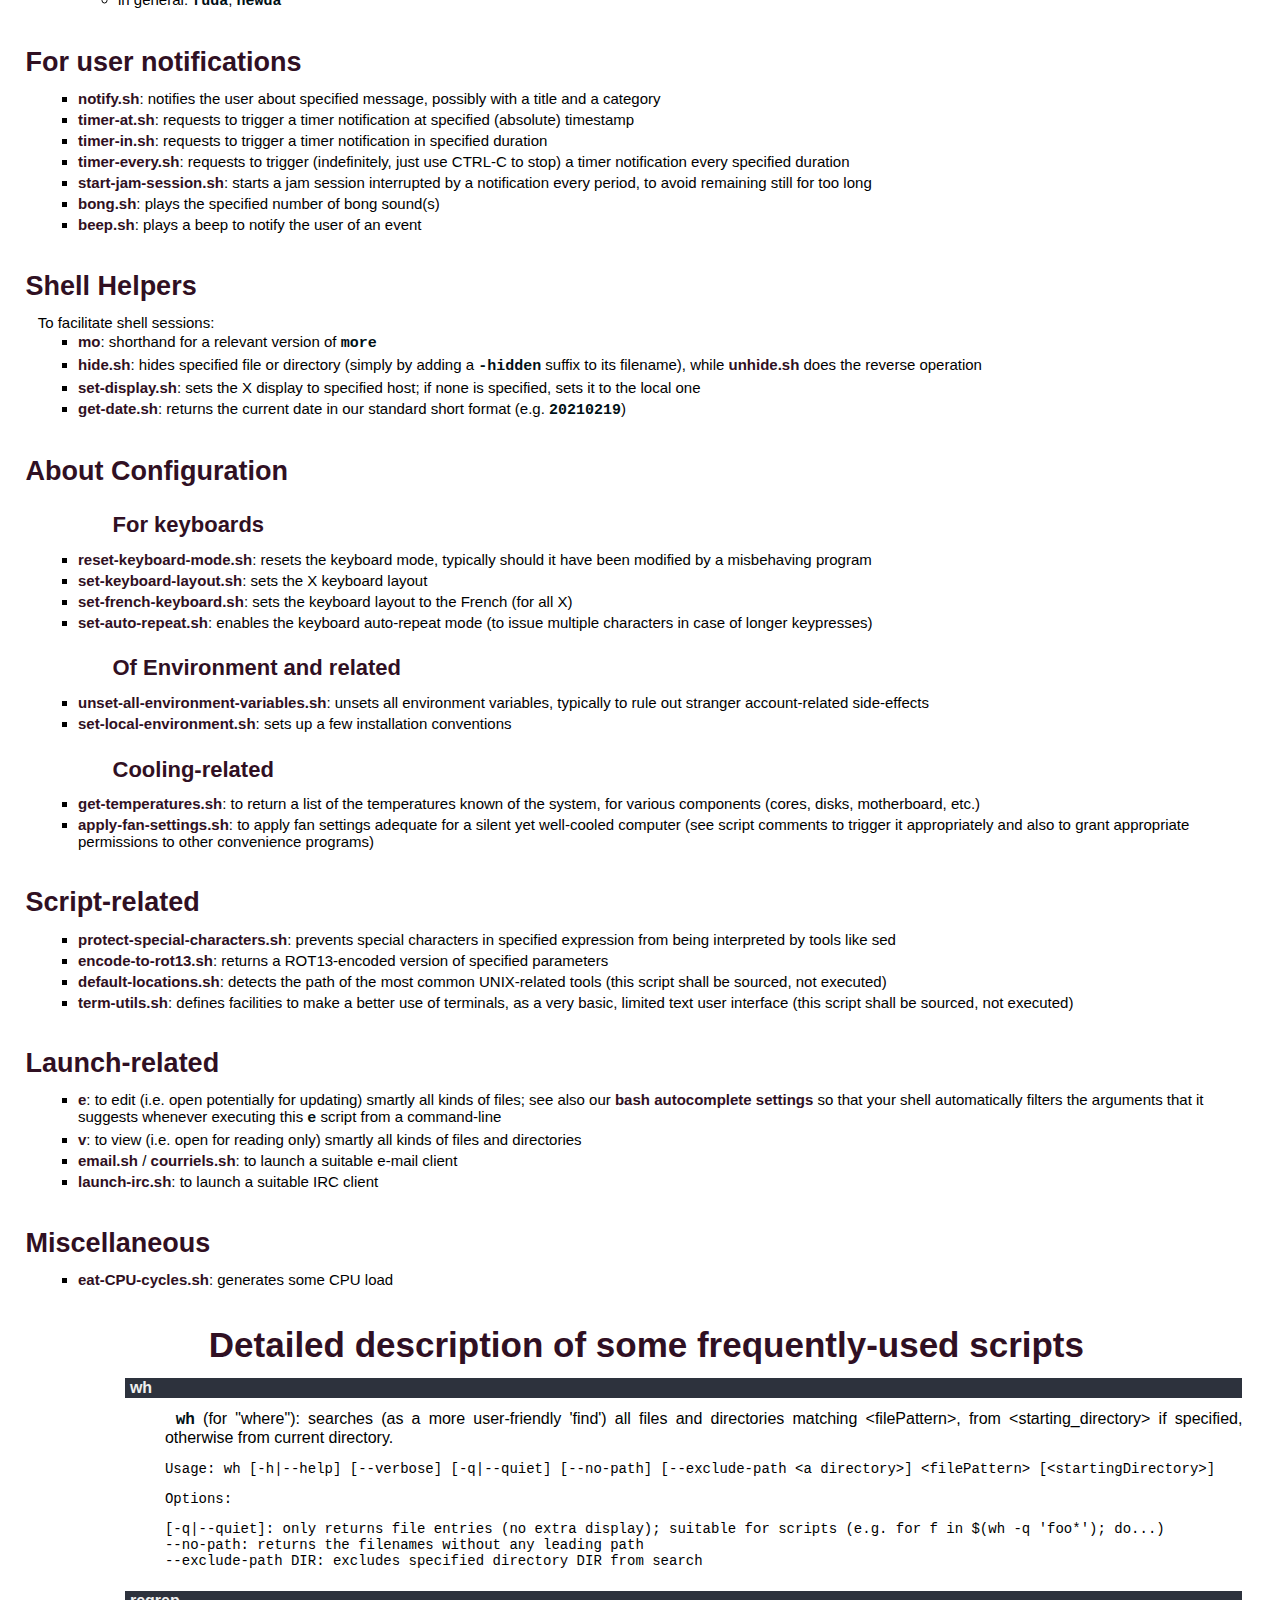
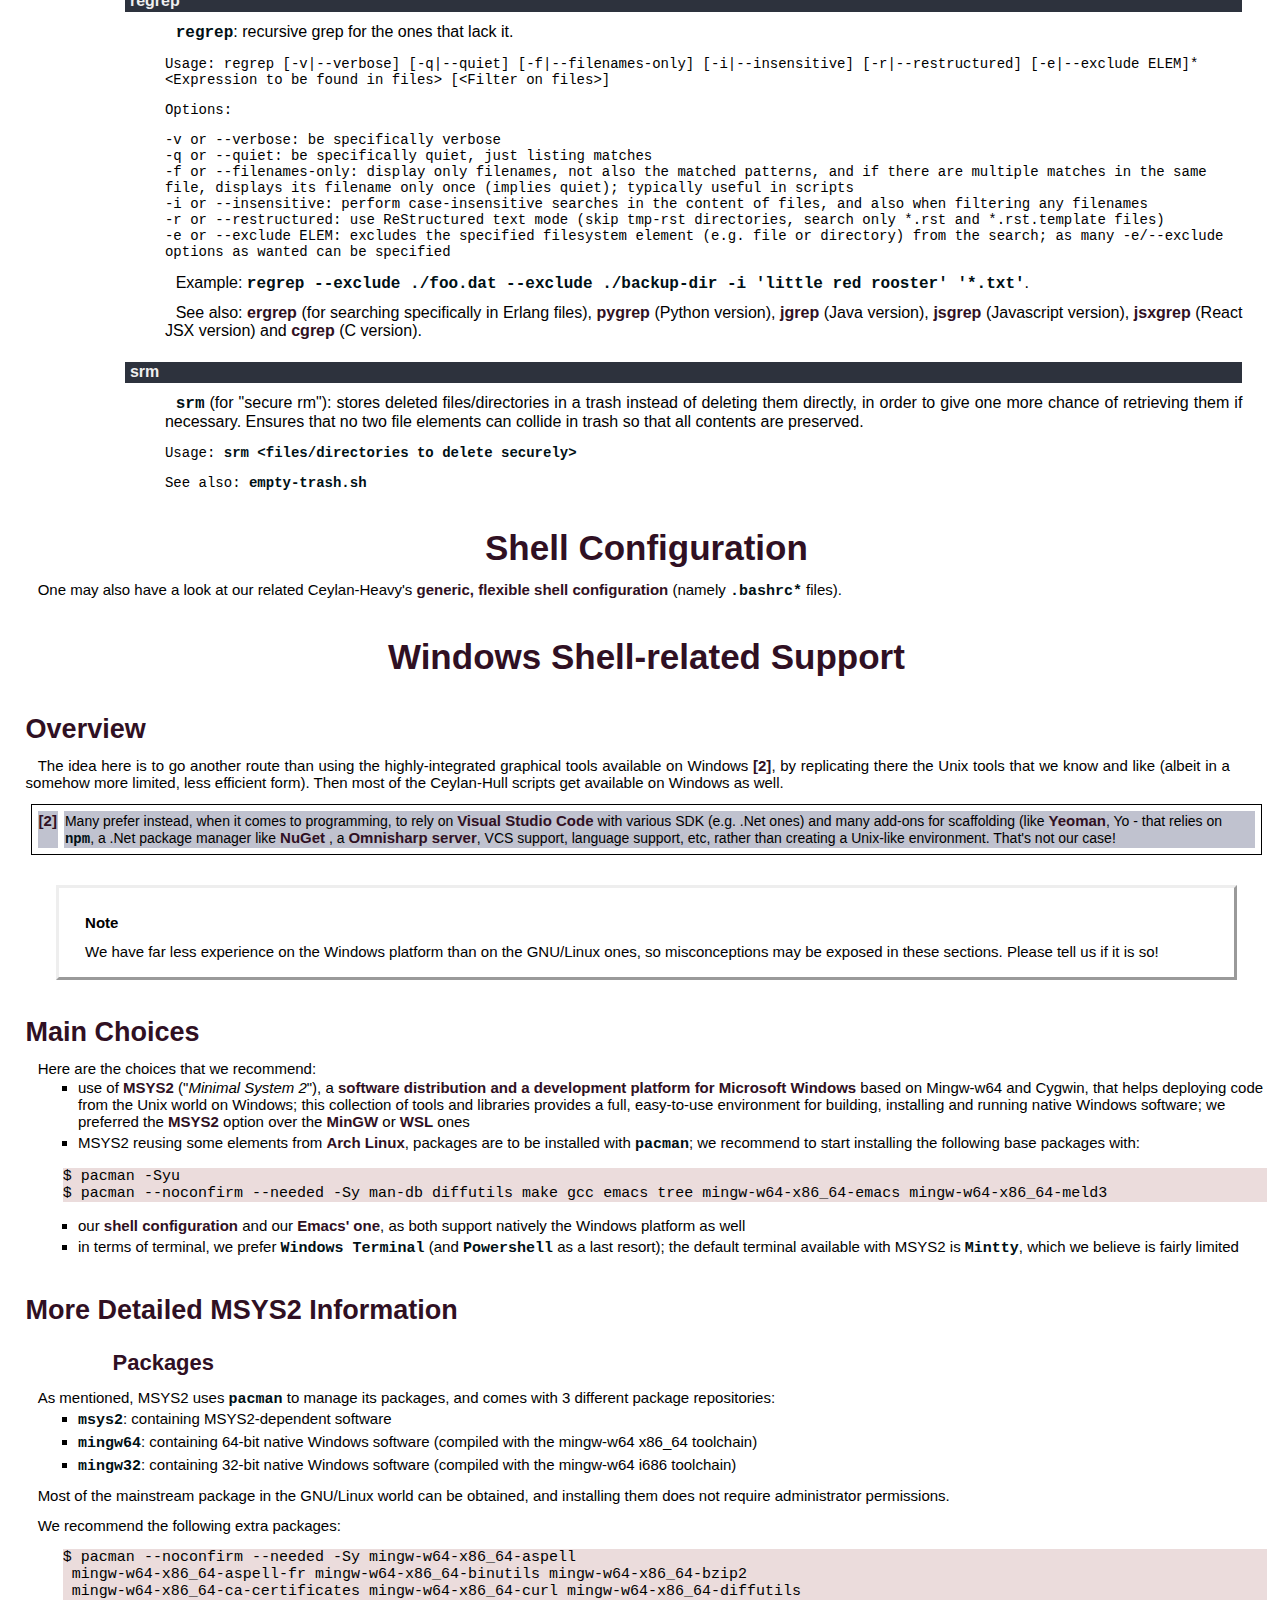
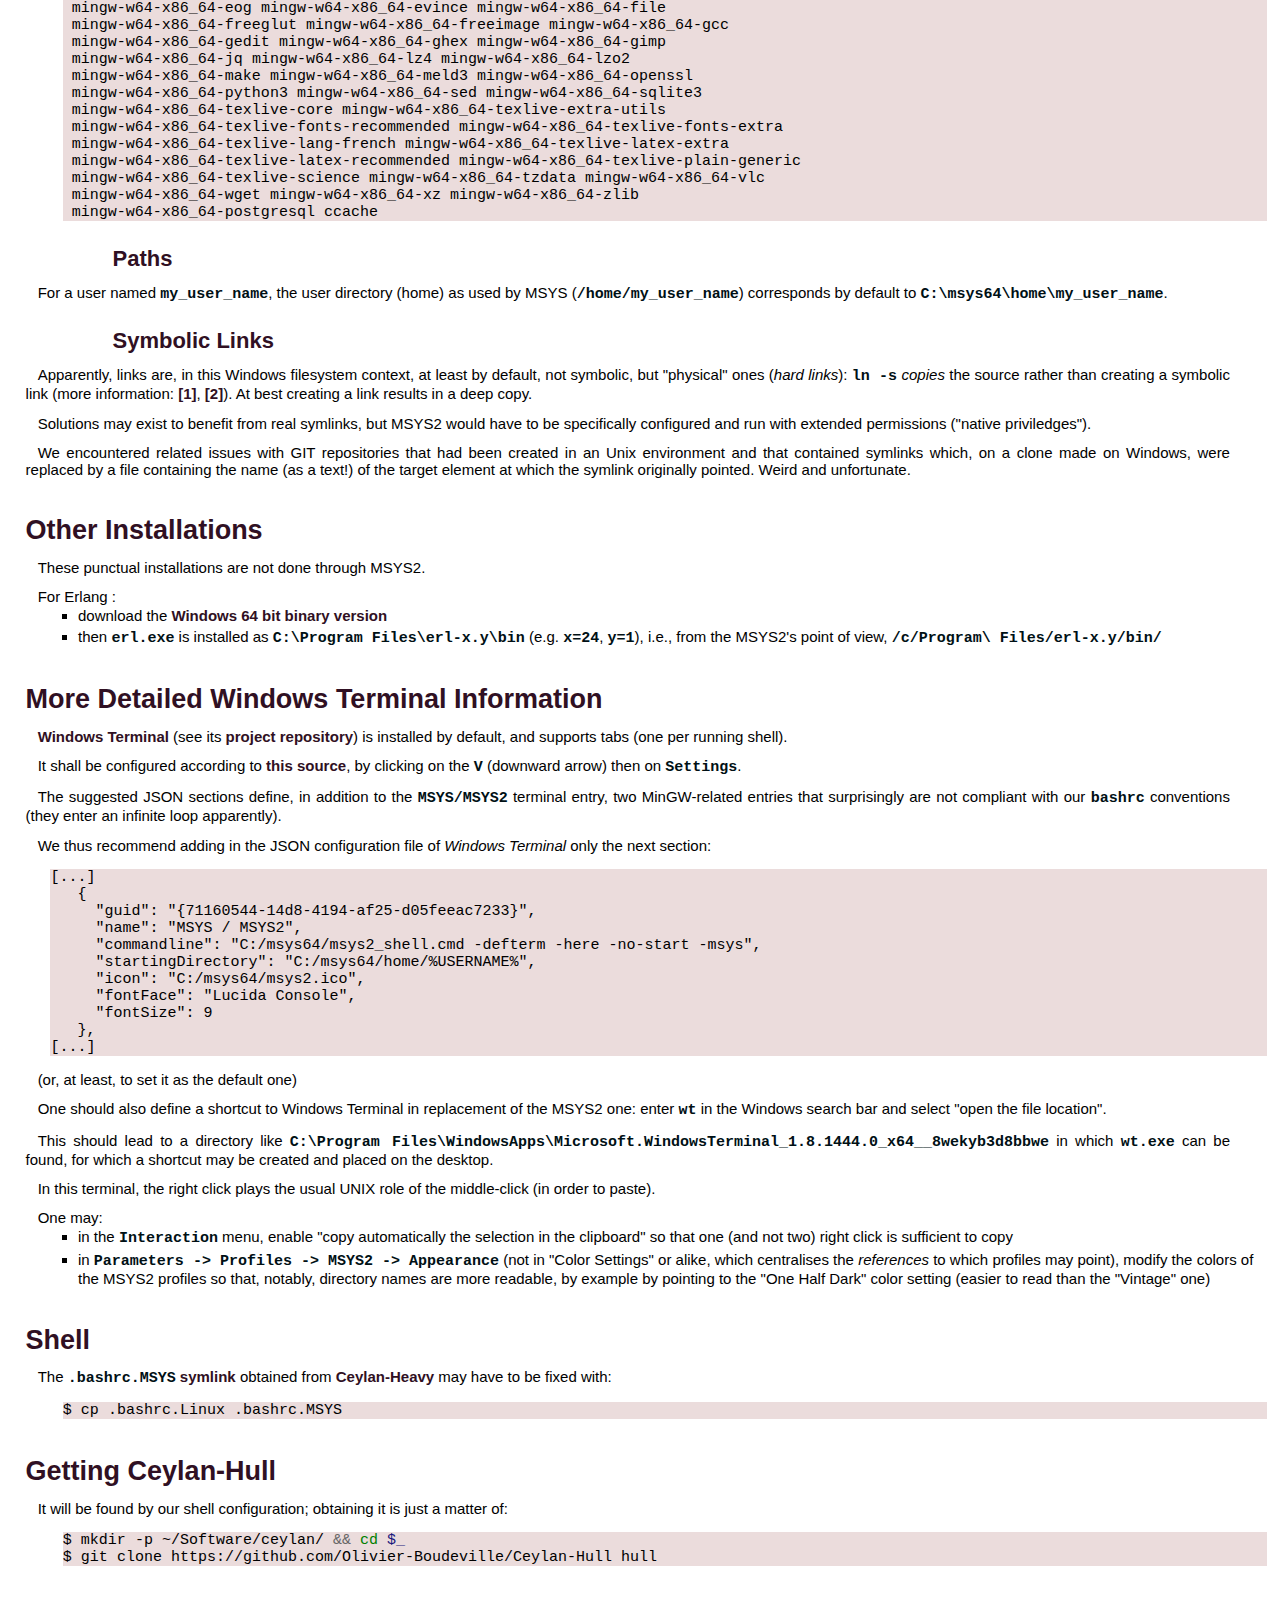
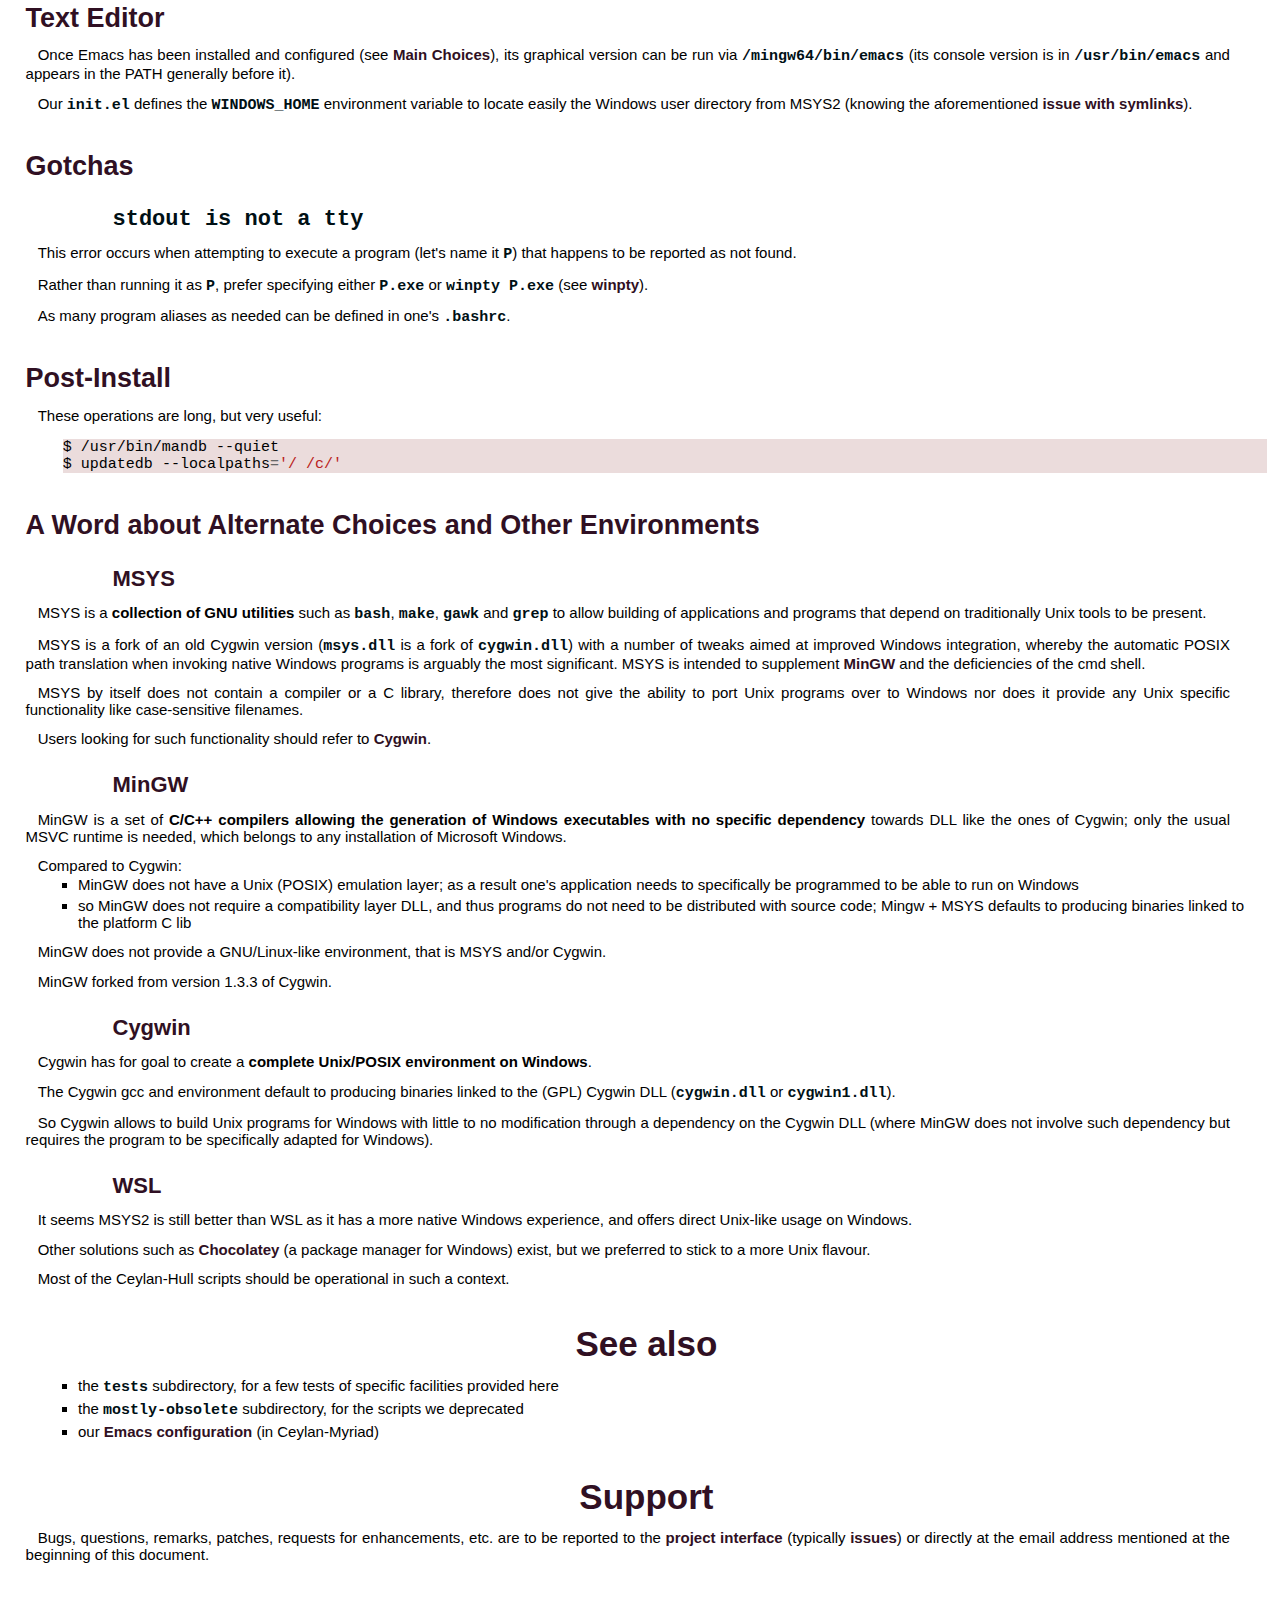
==== commit 97b63ea1: "Hull doc updated." ====
--- a/Ceylan-Hull-technical-manual-english.html
+++ b/Ceylan-Hull-technical-manual-english.html
@@ -29,7 +29,7 @@
 </tr>
 <tr class="field"><th class="field-name">Creation date:</th><td class="field-body">Sunday, August 17, 2008</td>
 </tr>
-<tr class="field"><th class="field-name">Lastly updated:</th><td class="field-body">Sunday, July 28, 2024</td>
+<tr class="field"><th class="field-name">Lastly updated:</th><td class="field-body">Wednesday, September 4, 2024</td>
 </tr>
 <tr class="field"><th class="field-name">Version:</th><td class="field-body">1.0.10</td>
 </tr>
@@ -86,71 +86,72 @@
 <li><a class="reference internal" href="#for-video" id="toc-entry-19">For Video</a></li>
 <li><a class="reference internal" href="#for-3d" id="toc-entry-20">For 3D</a></li>
 <li><a class="reference internal" href="#for-snapshots-camera-pictures" id="toc-entry-21">For Snapshots (Camera Pictures)</a></li>
-</ul>
-</li>
-<li><a class="reference internal" href="#cctv-related" id="toc-entry-22">CCTV-related</a></li>
-<li><a class="reference internal" href="#document-related" id="toc-entry-23">Document-related</a></li>
-<li><a class="reference internal" href="#system-related" id="toc-entry-24">System-related</a><ul>
-<li><a class="reference internal" href="#admin-related" id="toc-entry-25">Admin-related</a></li>
-<li><a class="reference internal" href="#to-install-software" id="toc-entry-26">To install software</a></li>
-<li><a class="reference internal" href="#system-information-related" id="toc-entry-27">System information-related</a></li>
-<li><a class="reference internal" href="#convenience-related" id="toc-entry-28">Convenience-related</a></li>
-<li><a class="reference internal" href="#distribution-related" id="toc-entry-29">Distribution-related</a></li>
-</ul>
-</li>
-<li><a class="reference internal" href="#for-encryption" id="toc-entry-30">For encryption</a></li>
-<li><a class="reference internal" href="#for-security" id="toc-entry-31">For security</a></li>
-<li><a class="reference internal" href="#firewall-configuration" id="toc-entry-32">Firewall configuration</a></li>
-<li><a class="reference internal" href="#for-smartphones" id="toc-entry-33">For smartphones</a></li>
-<li><a class="reference internal" href="#for-archive-management" id="toc-entry-34">For archive management</a></li>
-<li><a class="reference internal" href="#web-related-facilities" id="toc-entry-35">Web-related facilities</a></li>
-<li><a class="reference internal" href="#for-user-notifications" id="toc-entry-36">For user notifications</a></li>
-<li><a class="reference internal" href="#shell-helpers" id="toc-entry-37">Shell Helpers</a></li>
-<li><a class="reference internal" href="#about-configuration" id="toc-entry-38">About Configuration</a><ul>
-<li><a class="reference internal" href="#for-keyboards" id="toc-entry-39">For keyboards</a></li>
-<li><a class="reference internal" href="#of-environment-and-related" id="toc-entry-40">Of Environment and related</a></li>
-<li><a class="reference internal" href="#cooling-related" id="toc-entry-41">Cooling-related</a></li>
-</ul>
-</li>
-<li><a class="reference internal" href="#script-related" id="toc-entry-42">Script-related</a></li>
-<li><a class="reference internal" href="#launch-related" id="toc-entry-43">Launch-related</a></li>
-<li><a class="reference internal" href="#miscellaneous" id="toc-entry-44">Miscellaneous</a></li>
-</ul>
-</li>
-<li><a class="reference internal" href="#detailed-description-of-some-frequently-used-scripts" id="toc-entry-45">Detailed description of some frequently-used scripts</a></li>
-<li><a class="reference internal" href="#shell-configuration" id="toc-entry-46">Shell Configuration</a></li>
-<li><a class="reference internal" href="#windows-shell-related-support" id="toc-entry-47">Windows Shell-related Support</a><ul>
-<li><a class="reference internal" href="#overview-1" id="toc-entry-48">Overview</a></li>
-<li><a class="reference internal" href="#main-choices" id="toc-entry-49">Main Choices</a></li>
-<li><a class="reference internal" href="#more-detailed-msys2-information" id="toc-entry-50">More Detailed MSYS2 Information</a><ul>
-<li><a class="reference internal" href="#packages" id="toc-entry-51">Packages</a></li>
-<li><a class="reference internal" href="#paths" id="toc-entry-52">Paths</a></li>
-<li><a class="reference internal" href="#symbolic-links" id="toc-entry-53">Symbolic Links</a></li>
-</ul>
-</li>
-<li><a class="reference internal" href="#other-installations" id="toc-entry-54">Other Installations</a></li>
-<li><a class="reference internal" href="#more-detailed-windows-terminal-information" id="toc-entry-55">More Detailed Windows Terminal Information</a></li>
-<li><a class="reference internal" href="#shell" id="toc-entry-56">Shell</a></li>
-<li><a class="reference internal" href="#getting-ceylan-hull" id="toc-entry-57">Getting Ceylan-Hull</a></li>
-<li><a class="reference internal" href="#text-editor" id="toc-entry-58">Text Editor</a></li>
-<li><a class="reference internal" href="#gotchas" id="toc-entry-59">Gotchas</a><ul>
-<li><a class="reference internal" href="#stdout-is-not-a-tty" id="toc-entry-60"><tt class="docutils literal">stdout is not a tty</tt></a></li>
-</ul>
-</li>
-<li><a class="reference internal" href="#post-install" id="toc-entry-61">Post-Install</a></li>
-<li><a class="reference internal" href="#a-word-about-alternate-choices-and-other-environments" id="toc-entry-62">A Word about Alternate Choices and Other Environments</a><ul>
-<li><a class="reference internal" href="#msys" id="toc-entry-63">MSYS</a></li>
-<li><a class="reference internal" href="#mingw-1" id="toc-entry-64">MinGW</a></li>
-<li><a class="reference internal" href="#cygwin" id="toc-entry-65">Cygwin</a></li>
-<li><a class="reference internal" href="#wsl-1" id="toc-entry-66">WSL</a></li>
-</ul>
-</li>
-</ul>
-</li>
-<li><a class="reference internal" href="#see-also" id="toc-entry-67">See also</a></li>
-<li><a class="reference internal" href="#support" id="toc-entry-68">Support</a></li>
-<li><a class="reference internal" href="#please-react" id="toc-entry-69">Please React!</a></li>
-<li><a class="reference internal" href="#ending-word" id="toc-entry-70">Ending Word</a></li>
+<li><a class="reference internal" href="#for-mtp-devices" id="toc-entry-22">For MTP Devices</a></li>
+</ul>
+</li>
+<li><a class="reference internal" href="#cctv-related" id="toc-entry-23">CCTV-related</a></li>
+<li><a class="reference internal" href="#document-related" id="toc-entry-24">Document-related</a></li>
+<li><a class="reference internal" href="#system-related" id="toc-entry-25">System-related</a><ul>
+<li><a class="reference internal" href="#admin-related" id="toc-entry-26">Admin-related</a></li>
+<li><a class="reference internal" href="#to-install-software" id="toc-entry-27">To install software</a></li>
+<li><a class="reference internal" href="#system-information-related" id="toc-entry-28">System information-related</a></li>
+<li><a class="reference internal" href="#convenience-related" id="toc-entry-29">Convenience-related</a></li>
+<li><a class="reference internal" href="#distribution-related" id="toc-entry-30">Distribution-related</a></li>
+</ul>
+</li>
+<li><a class="reference internal" href="#for-encryption" id="toc-entry-31">For encryption</a></li>
+<li><a class="reference internal" href="#for-security" id="toc-entry-32">For security</a></li>
+<li><a class="reference internal" href="#firewall-configuration" id="toc-entry-33">Firewall configuration</a></li>
+<li><a class="reference internal" href="#for-smartphones" id="toc-entry-34">For smartphones</a></li>
+<li><a class="reference internal" href="#for-archive-management" id="toc-entry-35">For archive management</a></li>
+<li><a class="reference internal" href="#web-related-facilities" id="toc-entry-36">Web-related facilities</a></li>
+<li><a class="reference internal" href="#for-user-notifications" id="toc-entry-37">For user notifications</a></li>
+<li><a class="reference internal" href="#shell-helpers" id="toc-entry-38">Shell Helpers</a></li>
+<li><a class="reference internal" href="#about-configuration" id="toc-entry-39">About Configuration</a><ul>
+<li><a class="reference internal" href="#for-keyboards" id="toc-entry-40">For keyboards</a></li>
+<li><a class="reference internal" href="#of-environment-and-related" id="toc-entry-41">Of Environment and related</a></li>
+<li><a class="reference internal" href="#cooling-related" id="toc-entry-42">Cooling-related</a></li>
+</ul>
+</li>
+<li><a class="reference internal" href="#script-related" id="toc-entry-43">Script-related</a></li>
+<li><a class="reference internal" href="#launch-related" id="toc-entry-44">Launch-related</a></li>
+<li><a class="reference internal" href="#miscellaneous" id="toc-entry-45">Miscellaneous</a></li>
+</ul>
+</li>
+<li><a class="reference internal" href="#detailed-description-of-some-frequently-used-scripts" id="toc-entry-46">Detailed description of some frequently-used scripts</a></li>
+<li><a class="reference internal" href="#shell-configuration" id="toc-entry-47">Shell Configuration</a></li>
+<li><a class="reference internal" href="#windows-shell-related-support" id="toc-entry-48">Windows Shell-related Support</a><ul>
+<li><a class="reference internal" href="#overview-1" id="toc-entry-49">Overview</a></li>
+<li><a class="reference internal" href="#main-choices" id="toc-entry-50">Main Choices</a></li>
+<li><a class="reference internal" href="#more-detailed-msys2-information" id="toc-entry-51">More Detailed MSYS2 Information</a><ul>
+<li><a class="reference internal" href="#packages" id="toc-entry-52">Packages</a></li>
+<li><a class="reference internal" href="#paths" id="toc-entry-53">Paths</a></li>
+<li><a class="reference internal" href="#symbolic-links" id="toc-entry-54">Symbolic Links</a></li>
+</ul>
+</li>
+<li><a class="reference internal" href="#other-installations" id="toc-entry-55">Other Installations</a></li>
+<li><a class="reference internal" href="#more-detailed-windows-terminal-information" id="toc-entry-56">More Detailed Windows Terminal Information</a></li>
+<li><a class="reference internal" href="#shell" id="toc-entry-57">Shell</a></li>
+<li><a class="reference internal" href="#getting-ceylan-hull" id="toc-entry-58">Getting Ceylan-Hull</a></li>
+<li><a class="reference internal" href="#text-editor" id="toc-entry-59">Text Editor</a></li>
+<li><a class="reference internal" href="#gotchas" id="toc-entry-60">Gotchas</a><ul>
+<li><a class="reference internal" href="#stdout-is-not-a-tty" id="toc-entry-61"><tt class="docutils literal">stdout is not a tty</tt></a></li>
+</ul>
+</li>
+<li><a class="reference internal" href="#post-install" id="toc-entry-62">Post-Install</a></li>
+<li><a class="reference internal" href="#a-word-about-alternate-choices-and-other-environments" id="toc-entry-63">A Word about Alternate Choices and Other Environments</a><ul>
+<li><a class="reference internal" href="#msys" id="toc-entry-64">MSYS</a></li>
+<li><a class="reference internal" href="#mingw-1" id="toc-entry-65">MinGW</a></li>
+<li><a class="reference internal" href="#cygwin" id="toc-entry-66">Cygwin</a></li>
+<li><a class="reference internal" href="#wsl-1" id="toc-entry-67">WSL</a></li>
+</ul>
+</li>
+</ul>
+</li>
+<li><a class="reference internal" href="#see-also" id="toc-entry-68">See also</a></li>
+<li><a class="reference internal" href="#support" id="toc-entry-69">Support</a></li>
+<li><a class="reference internal" href="#please-react" id="toc-entry-70">Please React!</a></li>
+<li><a class="reference internal" href="#ending-word" id="toc-entry-71">Ending Word</a></li>
 </ul>
 </div>
 <p></p>
@@ -162,7 +163,8 @@
 <div class="section" id="to-search-for-files-and-content">
 <h3><a class="toc-backref" href="#toc-entry-4">To search for files and content</a></h3>
 <ul class="simple">
-<li><a class="reference external" href="https://github.com/Olivier-Boudeville/Ceylan-Hull/blob/master/wh">wh</a> (&quot;where&quot;) : a more convenient &quot;find&quot;; see the <a class="reference internal" href="#wh-full-usage">wh full usage</a></li>
+<li><a class="reference external" href="https://github.com/Olivier-Boudeville/Ceylan-Hull/blob/master/wh">wh</a> (&quot;where&quot;): a more convenient <tt class="docutils literal">find</tt>; see the <a class="reference internal" href="#wh-full-usage">wh full usage</a></li>
+<li><a class="reference external" href="https://github.com/Olivier-Boudeville/Ceylan-Hull/blob/master/locate.sh">locate.sh</a>: locates the files whose name corresponds to the specified pattern, among the filesystem elements that are routinely scanned</li>
 <li><a class="reference external" href="https://github.com/Olivier-Boudeville/Ceylan-Hull/blob/master/regrep">regrep</a>: recursive grep for the ones that lack it; see the <a class="reference internal" href="#regrep-full-usage">regrep full usage</a></li>
 </ul>
 </div>
@@ -356,9 +358,15 @@
 <li><a class="reference external" href="https://github.com/Olivier-Boudeville/Ceylan-Hull/blob/master/generate-lighter-images.sh">generate-lighter-images.sh</a>: reduces the size of <em>all</em> image files found in current directory</li>
 </ul>
 </div>
+<div class="section" id="for-mtp-devices">
+<h3><a class="toc-backref" href="#toc-entry-22">For MTP Devices</a></h3>
+<ul class="simple">
+<li><a class="reference external" href="https://github.com/Olivier-Boudeville/Ceylan-Hull/blob/master/mount-mtp-device.sh">mount-mtp-device.sh</a>: mounts any plugged, non-locked MTP device (e.g. a smartphone, an Android e-reader) to any specified mount point, otherwise to a uniquely-generated one</li>
+</ul>
+</div>
 </div>
 <div class="section" id="cctv-related">
-<h2><a class="toc-backref" href="#toc-entry-22">CCTV-related</a></h2>
+<h2><a class="toc-backref" href="#toc-entry-23">CCTV-related</a></h2>
 <ul class="simple">
 <li><a class="reference external" href="https://github.com/Olivier-Boudeville/Ceylan-Hull/blob/master/monitor-cctv.sh">monitor-cctv.sh</a>: performs online, direct monitoring from a networked security camera (CCTV), with an average quality and no audio</li>
 <li><a class="reference external" href="https://github.com/Olivier-Boudeville/Ceylan-Hull/blob/master/fetch-cctv-monitorings.sh">fetch-cctv-monitorings.sh</a>: fetches locally (and leaves on remote host) the set of CCTV recordings dating back from yesterday and the three days before; designed to be called typically from the crontab of your usual reviewing user</li>
@@ -367,7 +375,7 @@
 </ul>
 </div>
 <div class="section" id="document-related">
-<h2><a class="toc-backref" href="#toc-entry-23">Document-related</a></h2>
+<h2><a class="toc-backref" href="#toc-entry-24">Document-related</a></h2>
 <ul class="simple">
 <li><a class="reference external" href="https://github.com/Olivier-Boudeville/Ceylan-Hull/blob/master/check-rst-includes.sh">check-rst-includes.sh</a>: checks that all RST files found from the current directory are included once and only once in the sources found</li>
 <li><a class="reference external" href="https://github.com/Olivier-Boudeville/Ceylan-Hull/blob/master/convert-rst-to-mediawiki.sh">convert-rst-to-mediawiki.sh</a>: converts the specified RST source file into a Mediawiki counterpart file</li>
@@ -387,9 +395,9 @@
 <p>One may also rely on the <a class="reference external" href="http://myriad.esperide.org/#to-generate-documentation">Ceylan-Myriad's scripts for documentation</a>, notably <a class="reference external" href="https://github.com/Olivier-Boudeville/Ceylan-Myriad/blob/master/src/scripts/generate-docutils.sh">generate-docutils.sh</a> and <a class="reference external" href="https://github.com/Olivier-Boudeville/Ceylan-Myriad/blob/master/src/scripts/generate-pdf-from-rst.sh">generate-pdf-from-rst.sh</a>.</p>
 </div>
 <div class="section" id="system-related">
-<h2><a class="toc-backref" href="#toc-entry-24">System-related</a></h2>
+<h2><a class="toc-backref" href="#toc-entry-25">System-related</a></h2>
 <div class="section" id="admin-related">
-<h3><a class="toc-backref" href="#toc-entry-25">Admin-related</a></h3>
+<h3><a class="toc-backref" href="#toc-entry-26">Admin-related</a></h3>
 <ul class="simple">
 <li><a class="reference external" href="https://github.com/Olivier-Boudeville/Ceylan-Hull/blob/master/check-filesystem.sh">check-filesystem.sh</a>: checks for errors, and repairs if needed, the specified  filesystem</li>
 <li><a class="reference external" href="https://github.com/Olivier-Boudeville/Ceylan-Hull/blob/master/check-ntp.sh">check-ntp.sh</a>: reports the current, local NTP status</li>
@@ -406,7 +414,7 @@
 </ul>
 </div>
 <div class="section" id="to-install-software">
-<span id="installation"></span><h3><a class="toc-backref" href="#toc-entry-26">To install software</a></h3>
+<span id="installation"></span><h3><a class="toc-backref" href="#toc-entry-27">To install software</a></h3>
 <ul class="simple">
 <li><a class="reference external" href="https://github.com/Olivier-Boudeville/Ceylan-Hull/blob/master/install-rebar3.sh">install-rebar3.sh</a>: installs the rebar3 Erlang build tool</li>
 <li><a class="reference external" href="https://github.com/Olivier-Boudeville/Ceylan-Hull/blob/master/install-godot.sh">install-godot.sh</a>: installs the Godot 3D engine</li>
@@ -414,7 +422,7 @@
 </ul>
 </div>
 <div class="section" id="system-information-related">
-<h3><a class="toc-backref" href="#toc-entry-27">System information-related</a></h3>
+<h3><a class="toc-backref" href="#toc-entry-28">System information-related</a></h3>
 <ul class="simple">
 <li><a class="reference external" href="https://github.com/Olivier-Boudeville/Ceylan-Hull/blob/master/display-opengl-information.sh">display-opengl-information.sh</a>: displays information regarding the local OpenGL support</li>
 <li><a class="reference external" href="https://github.com/Olivier-Boudeville/Ceylan-Hull/blob/master/display-raid-status.sh">display-raid-status.sh</a>: displays information regarding a local RAID array</li>
@@ -422,7 +430,7 @@
 </ul>
 </div>
 <div class="section" id="convenience-related">
-<h3><a class="toc-backref" href="#toc-entry-28">Convenience-related</a></h3>
+<h3><a class="toc-backref" href="#toc-entry-29">Convenience-related</a></h3>
 <ul class="simple">
 <li><a class="reference external" href="https://github.com/Olivier-Boudeville/Ceylan-Hull/blob/master/activate-keyboard-backlighting.sh">activate-keyboard-backlighting.sh</a>: (des)activates (per-level) the keyboard backlighting</li>
 <li><a class="reference external" href="https://github.com/Olivier-Boudeville/Ceylan-Hull/blob/master/disable-touchpad-if-mouse-available.sh">disable-touchpad-if-mouse-available.sh</a>: ensures that the touchpad (if any) is enabled iff there is no mouse connected</li>
@@ -431,7 +439,7 @@
 </ul>
 </div>
 <div class="section" id="distribution-related">
-<h3><a class="toc-backref" href="#toc-entry-29">Distribution-related</a></h3>
+<h3><a class="toc-backref" href="#toc-entry-30">Distribution-related</a></h3>
 <ul class="simple">
 <li><a class="reference external" href="https://github.com/Olivier-Boudeville/Ceylan-Hull/blob/master/update-distro.sh">update-distro.sh</a>: updates the current distribution, and traces it</li>
 <li><a class="reference external" href="https://github.com/Olivier-Boudeville/Ceylan-Hull/blob/master/update-distro-mirrors.sh">update-distro-mirrors.sh</a>: updates the mirrors used for packages by the current distribution</li>
@@ -441,7 +449,7 @@
 </div>
 </div>
 <div class="section" id="for-encryption">
-<h2><a class="toc-backref" href="#toc-entry-30">For encryption</a></h2>
+<h2><a class="toc-backref" href="#toc-entry-31">For encryption</a></h2>
 <ul class="simple">
 <li><a class="reference external" href="https://github.com/Olivier-Boudeville/Ceylan-Hull/blob/master/crypt.sh">crypt.sh</a>: encrypts in a standard way and as strongly as reasonably possible the specified file(s), and removes their unencrypted sources</li>
 <li><a class="reference external" href="https://github.com/Olivier-Boudeville/Ceylan-Hull/blob/master/decrypt.sh">decrypt.sh</a>: decrypts specified file(s) (does not remove their encrypted version)</li>
@@ -449,7 +457,7 @@
 <p>Note also Ceylan-Myriad's support for <a class="reference external" href="http://myriad.esperide.org/#for-basic-old-school-ciphering">basic, old-school ciphering</a>, a complementary solution, and also our <a class="reference external" href="http://howtos.esperide.org/Cybersecurity.html">mini-HOWTO regarding cybersecurity</a>.</p>
 </div>
 <div class="section" id="for-security">
-<h2><a class="toc-backref" href="#toc-entry-31">For security</a></h2>
+<h2><a class="toc-backref" href="#toc-entry-32">For security</a></h2>
 <ul class="simple">
 <li>for the management of credentials (i.e. sets of login/password pairs):<ul>
 <li><a class="reference external" href="https://github.com/Olivier-Boudeville/Ceylan-Hull/blob/master/open-credentials.sh">open-credentials.sh</a>: unlocks (decrypts) the credential file whose path is read from the user environment, and opens it; once closed, re-locks it (with the same passphrase)</li>
@@ -474,7 +482,7 @@
 <p>See also <a class="reference external" href="https://howtos.esperide.org/Cybersecurity.html">Ceylan's HOWTO regarding cybersecurity</a>.</p>
 </div>
 <div class="section" id="firewall-configuration">
-<h2><a class="toc-backref" href="#toc-entry-32">Firewall configuration</a></h2>
+<h2><a class="toc-backref" href="#toc-entry-33">Firewall configuration</a></h2>
 <ul class="simple">
 <li><a class="reference external" href="https://github.com/Olivier-Boudeville/Ceylan-Hull/blob/master/iptables-inspect.sh">iptables-inspect.sh</a>: lists the currently-used firewall rules for the chains of the main tables</li>
 <li><a class="reference external" href="https://github.com/Olivier-Boudeville/Ceylan-Hull/blob/master/iptables.rules-Gateway.sh">iptables.rules-Gateway.sh</a>: manages a well-configured firewall suitable for a gateway host with masquerading and various services</li>
@@ -486,7 +494,7 @@
 <p>See also <a class="reference external" href="https://howtos.esperide.org/Networking.html#firewall-management">Ceylan's HOWTO section regarding firewall management</a>.</p>
 </div>
 <div class="section" id="for-smartphones">
-<h2><a class="toc-backref" href="#toc-entry-33">For smartphones</a></h2>
+<h2><a class="toc-backref" href="#toc-entry-34">For smartphones</a></h2>
 <ul class="simple">
 <li><a class="reference external" href="https://github.com/Olivier-Boudeville/Ceylan-Hull/blob/master/adb-pull.sh">adb-pull.sh</a>: uploads specified local files, possibly based on expressions to the already connected and authorizing Android device</li>
 <li><a class="reference external" href="https://github.com/Olivier-Boudeville/Ceylan-Hull/blob/master/adb-push.sh">adb-push.sh</a>: downloads in the current directory, from the already connected and authorizing Android device, files and directories (recursively)</li>
@@ -494,9 +502,10 @@
 <ul class="simple">
 <li><a class="reference external" href="https://github.com/Olivier-Boudeville/Ceylan-Hull/blob/master/set-usb-tethering.sh">set-usb-tethering.sh</a>: sets (or stops) USB tethering on local host, typically so that a smartphone connected through USB and with such tethering enabled shares its Internet connectivity with this host</li>
 </ul>
+<p>See also the <a class="reference internal" href="#for-mtp-devices">For MTP Devices</a> section.</p>
 </div>
 <div class="section" id="for-archive-management">
-<h2><a class="toc-backref" href="#toc-entry-34">For archive management</a></h2>
+<h2><a class="toc-backref" href="#toc-entry-35">For archive management</a></h2>
 <ul class="simple">
 <li><a class="reference external" href="https://github.com/Olivier-Boudeville/Ceylan-Hull/blob/master/archive-emails.sh">archive-emails.sh</a>: archives properly and reliably (compressed, cyphered, possibly transferred) the user emails</li>
 <li>Manages reference version of files, by storing them in a &quot;vault&quot;:<ul>
@@ -511,7 +520,7 @@
 </ul>
 </div>
 <div class="section" id="web-related-facilities">
-<h2><a class="toc-backref" href="#toc-entry-35">Web-related facilities</a></h2>
+<h2><a class="toc-backref" href="#toc-entry-36">Web-related facilities</a></h2>
 <ul class="simple">
 <li><a class="reference external" href="https://github.com/Olivier-Boudeville/Ceylan-Hull/blob/master/generate-html-map.sh">generate-html-map.sh</a>: generates a simple HTML map with links from the available pages in specified web root</li>
 <li><a class="reference external" href="https://github.com/Olivier-Boudeville/Ceylan-Hull/blob/master/backup-directory.sh">backup-directory.sh</a>: backups specified directory to specified backup directory on the specified server, using specified SSH port</li>
@@ -528,7 +537,7 @@
 </ul>
 </div>
 <div class="section" id="for-user-notifications">
-<h2><a class="toc-backref" href="#toc-entry-36">For user notifications</a></h2>
+<h2><a class="toc-backref" href="#toc-entry-37">For user notifications</a></h2>
 <ul class="simple">
 <li><a class="reference external" href="https://github.com/Olivier-Boudeville/Ceylan-Hull/blob/master/notify.sh">notify.sh</a>: notifies the user about specified message, possibly with a title and a category</li>
 <li><a class="reference external" href="https://github.com/Olivier-Boudeville/Ceylan-Hull/blob/master/timer-at.sh">timer-at.sh</a>: requests to trigger a timer notification at specified (absolute) timestamp</li>
@@ -540,7 +549,7 @@
 </ul>
 </div>
 <div class="section" id="shell-helpers">
-<h2><a class="toc-backref" href="#toc-entry-37">Shell Helpers</a></h2>
+<h2><a class="toc-backref" href="#toc-entry-38">Shell Helpers</a></h2>
 <p>To facilitate shell sessions:</p>
 <ul class="simple">
 <li><a class="reference external" href="https://github.com/Olivier-Boudeville/Ceylan-Hull/blob/master/mo">mo</a>: shorthand for a relevant version of <tt class="docutils literal">more</tt></li>
@@ -550,9 +559,9 @@
 </ul>
 </div>
 <div class="section" id="about-configuration">
-<h2><a class="toc-backref" href="#toc-entry-38">About Configuration</a></h2>
+<h2><a class="toc-backref" href="#toc-entry-39">About Configuration</a></h2>
 <div class="section" id="for-keyboards">
-<h3><a class="toc-backref" href="#toc-entry-39">For keyboards</a></h3>
+<h3><a class="toc-backref" href="#toc-entry-40">For keyboards</a></h3>
 <ul class="simple">
 <li><a class="reference external" href="https://github.com/Olivier-Boudeville/Ceylan-Hull/blob/master/reset-keyboard-mode.sh">reset-keyboard-mode.sh</a>: resets the keyboard mode, typically should it have been modified by a misbehaving program</li>
 <li><a class="reference external" href="https://github.com/Olivier-Boudeville/Ceylan-Hull/blob/master/set-keyboard-layout.sh">set-keyboard-layout.sh</a>: sets the X keyboard layout</li>
@@ -561,14 +570,14 @@
 </ul>
 </div>
 <div class="section" id="of-environment-and-related">
-<h3><a class="toc-backref" href="#toc-entry-40">Of Environment and related</a></h3>
+<h3><a class="toc-backref" href="#toc-entry-41">Of Environment and related</a></h3>
 <ul class="simple">
 <li><a class="reference external" href="https://github.com/Olivier-Boudeville/Ceylan-Hull/blob/master/unset-all-environment-variables.sh">unset-all-environment-variables.sh</a>: unsets all environment variables, typically to rule out stranger account-related side-effects</li>
 <li><a class="reference external" href="https://github.com/Olivier-Boudeville/Ceylan-Hull/blob/master/set-local-environment.sh">set-local-environment.sh</a>: sets up a few installation conventions</li>
 </ul>
 </div>
 <div class="section" id="cooling-related">
-<h3><a class="toc-backref" href="#toc-entry-41">Cooling-related</a></h3>
+<h3><a class="toc-backref" href="#toc-entry-42">Cooling-related</a></h3>
 <ul class="simple">
 <li><a class="reference external" href="https://github.com/Olivier-Boudeville/Ceylan-Hull/blob/master/get-temperatures.sh">get-temperatures.sh</a>: to return a list of the temperatures known of the system, for various components (cores, disks, motherboard, etc.)</li>
 <li><a class="reference external" href="https://github.com/Olivier-Boudeville/Ceylan-Hull/blob/master/apply-fan-settings.sh">apply-fan-settings.sh</a>: to apply fan settings adequate for a silent yet well-cooled computer (see script comments to trigger it appropriately and also to grant appropriate permissions to other convenience programs)</li>
@@ -576,7 +585,7 @@
 </div>
 </div>
 <div class="section" id="script-related">
-<h2><a class="toc-backref" href="#toc-entry-42">Script-related</a></h2>
+<h2><a class="toc-backref" href="#toc-entry-43">Script-related</a></h2>
 <ul class="simple">
 <li><a class="reference external" href="https://github.com/Olivier-Boudeville/Ceylan-Hull/blob/master/protect-special-characters.sh">protect-special-characters.sh</a>: prevents special characters in specified expression from being interpreted by tools like sed</li>
 <li><a class="reference external" href="https://github.com/Olivier-Boudeville/Ceylan-Hull/blob/master/encode-to-rot13.sh">encode-to-rot13.sh</a>: returns a ROT13-encoded version of specified parameters</li>
@@ -587,7 +596,7 @@
 </ul>
 </div>
 <div class="section" id="launch-related">
-<h2><a class="toc-backref" href="#toc-entry-43">Launch-related</a></h2>
+<h2><a class="toc-backref" href="#toc-entry-44">Launch-related</a></h2>
 <ul class="simple">
 <li><a class="reference external" href="https://github.com/Olivier-Boudeville/Ceylan-Hull/blob/master/e">e</a>: to edit (i.e. open potentially for updating) smartly all kinds of files; see also our <a class="reference external" href="https://github.com/Olivier-Boudeville/Ceylan-Hull/blob/master/e.bash">bash autocomplete settings</a> so that your shell automatically filters the arguments that it suggests whenever executing this <tt class="docutils literal">e</tt> script from a command-line</li>
 <li><a class="reference external" href="https://github.com/Olivier-Boudeville/Ceylan-Hull/blob/master/v">v</a>: to view (i.e. open for reading only) smartly all kinds of files and directories</li>
@@ -596,7 +605,7 @@
 </ul>
 </div>
 <div class="section" id="miscellaneous">
-<h2><a class="toc-backref" href="#toc-entry-44">Miscellaneous</a></h2>
+<h2><a class="toc-backref" href="#toc-entry-45">Miscellaneous</a></h2>
 <ul class="simple">
 <li><a class="reference external" href="https://github.com/Olivier-Boudeville/Ceylan-Hull/blob/master/eat-CPU-cycles.sh">eat-CPU-cycles.sh</a>: generates some CPU load</li>
 </ul>
@@ -604,7 +613,7 @@
 </div>
 </div>
 <div class="section" id="detailed-description-of-some-frequently-used-scripts">
-<span id="srm-full-usage"></span><span id="regrep-full-usage"></span><span id="wh-full-usage"></span><h1><a class="toc-backref" href="#toc-entry-45">Detailed description of some frequently-used scripts</a></h1>
+<span id="srm-full-usage"></span><span id="regrep-full-usage"></span><span id="wh-full-usage"></span><h1><a class="toc-backref" href="#toc-entry-46">Detailed description of some frequently-used scripts</a></h1>
 <dl class="docutils">
 <dt><a class="reference external" href="https://github.com/Olivier-Boudeville/Ceylan-Hull/blob/master/wh">wh</a></dt>
 <dd><p class="first"><tt class="docutils literal">wh</tt> (for &quot;where&quot;): searches (as a more user-friendly 'find') all files and directories matching &lt;filePattern&gt;, from &lt;starting_directory&gt; if specified, otherwise from current directory.</p>
@@ -651,13 +660,13 @@
 </dl>
 </div>
 <div class="section" id="shell-configuration">
-<h1><a class="toc-backref" href="#toc-entry-46">Shell Configuration</a></h1>
+<h1><a class="toc-backref" href="#toc-entry-47">Shell Configuration</a></h1>
 <p>One may also have a look at our related Ceylan-Heavy's <a class="reference external" href="https://github.com/Olivier-Boudeville/Ceylan-Heavy/tree/master/src/conf/environment">generic, flexible shell configuration</a> (namely <tt class="docutils literal">.bashrc*</tt> files).</p>
 </div>
 <div class="section" id="windows-shell-related-support">
-<span id="relevant-context"></span><h1><a class="toc-backref" href="#toc-entry-47">Windows Shell-related Support</a></h1>
+<span id="relevant-context"></span><h1><a class="toc-backref" href="#toc-entry-48">Windows Shell-related Support</a></h1>
 <div class="section" id="overview-1">
-<h2><a class="toc-backref" href="#toc-entry-48">Overview</a></h2>
+<h2><a class="toc-backref" href="#toc-entry-49">Overview</a></h2>
 <p>The idea here is to go another route than using the highly-integrated graphical tools available on Windows <a class="footnote-reference" href="#footnote-2" id="footnote-reference-2">[2]</a>, by replicating there the Unix tools that we know and like (albeit in a somehow more limited, less efficient form). Then most of the Ceylan-Hull scripts get available on Windows as well.</p>
 <table class="docutils footnote" frame="void" id="footnote-2" rules="none">
 <colgroup><col class="label" /><col /></colgroup>
@@ -671,7 +680,7 @@
 </div>
 </div>
 <div class="section" id="main-choices">
-<h2><a class="toc-backref" href="#toc-entry-49">Main Choices</a></h2>
+<h2><a class="toc-backref" href="#toc-entry-50">Main Choices</a></h2>
 <p>Here are the choices that we recommend:</p>
 <ul class="simple">
 <li>use of <a class="reference external" href="https://www.msys2.org/">MSYS2</a> (&quot;<em>Minimal System 2</em>&quot;), a <a class="reference external" href="https://en.wikipedia.org/wiki/Mingw-w64#MSYS2">software distribution and a development platform for Microsoft Windows</a> based on Mingw-w64 and Cygwin, that helps deploying code from the Unix world on Windows; this collection of tools and libraries provides a full, easy-to-use environment for building, installing and running native Windows software; we preferred the <a class="reference external" href="https://www.msys2.org/docs/what-is-msys2">MSYS2</a> option over the <a class="reference external" href="https://www.mingw-w64.org/">MinGW</a> or <a class="reference external" href="https://en.wikipedia.org/wiki/Windows_Subsystem_for_Linux">WSL</a> ones</li>
@@ -687,9 +696,9 @@
 </ul>
 </div>
 <div class="section" id="more-detailed-msys2-information">
-<h2><a class="toc-backref" href="#toc-entry-50">More Detailed MSYS2 Information</a></h2>
+<h2><a class="toc-backref" href="#toc-entry-51">More Detailed MSYS2 Information</a></h2>
 <div class="section" id="packages">
-<h3><a class="toc-backref" href="#toc-entry-51">Packages</a></h3>
+<h3><a class="toc-backref" href="#toc-entry-52">Packages</a></h3>
 <p>As mentioned, MSYS2 uses <tt class="docutils literal">pacman</tt> to manage its packages, and comes with 3 different package repositories:</p>
 <ul class="simple">
 <li><tt class="docutils literal">msys2</tt>: containing MSYS2-dependent software</li>
@@ -718,18 +727,18 @@
 </pre>
 </div>
 <div class="section" id="paths">
-<h3><a class="toc-backref" href="#toc-entry-52">Paths</a></h3>
+<h3><a class="toc-backref" href="#toc-entry-53">Paths</a></h3>
 <p>For a user named <tt class="docutils literal">my_user_name</tt>, the user directory (home) as used by MSYS (<tt class="docutils literal">/home/my_user_name</tt>) corresponds by default to <tt class="docutils literal"><span class="pre">C:\msys64\home\my_user_name</span></tt>.</p>
 </div>
 <div class="section" id="symbolic-links">
-<h3><a class="toc-backref" href="#toc-entry-53">Symbolic Links</a></h3>
+<h3><a class="toc-backref" href="#toc-entry-54">Symbolic Links</a></h3>
 <p>Apparently, links are, in this Windows filesystem context, at least by default, not symbolic, but &quot;physical&quot; ones (<em>hard links</em>): <tt class="docutils literal">ln <span class="pre">-s</span></tt> <em>copies</em> the source rather than creating a symbolic link (more information: <a class="reference external" href="https://stackoverflow.com/questions/52495298/symbolic-links-cygwin-vs-msys2-vs-win-10-mklink">[1]</a>, <a class="reference external" href="https://www.joshkel.com/2018/01/18/symlinks-in-windows/">[2]</a>). At best creating a link results in a deep copy.</p>
 <p>Solutions may exist to benefit from real symlinks, but MSYS2 would have to be specifically configured and run with extended permissions (&quot;native priviledges&quot;).</p>
 <p>We encountered related issues with GIT repositories that had been created in an Unix environment and that contained symlinks which, on a clone made on Windows, were replaced by a file containing the name (as a text!) of the target element at which the symlink originally pointed. Weird and unfortunate.</p>
 </div>
 </div>
 <div class="section" id="other-installations">
-<h2><a class="toc-backref" href="#toc-entry-54">Other Installations</a></h2>
+<h2><a class="toc-backref" href="#toc-entry-55">Other Installations</a></h2>
 <p>These punctual installations are not done through MSYS2.</p>
 <p>For Erlang :</p>
 <ul class="simple">
@@ -738,7 +747,7 @@
 </ul>
 </div>
 <div class="section" id="more-detailed-windows-terminal-information">
-<h2><a class="toc-backref" href="#toc-entry-55">More Detailed Windows Terminal Information</a></h2>
+<h2><a class="toc-backref" href="#toc-entry-56">More Detailed Windows Terminal Information</a></h2>
 <p><a class="reference external" href="https://github.com/microsoft/terminal">Windows Terminal</a> (see its <a class="reference external" href="https://github.com/microsoft/terminal/releases">project repository</a>) is installed by default, and supports tabs (one per running shell).</p>
 <p>It shall be configured according to <a class="reference external" href="https://www.msys2.org/docs/terminals/">this source</a>, by clicking on the <tt class="docutils literal">V</tt> (downward arrow) then on <tt class="docutils literal">Settings</tt>.</p>
 <p>The suggested JSON sections define, in addition to the <tt class="docutils literal">MSYS/MSYS2</tt> terminal entry, two MinGW-related entries that surprisingly are not compliant with our <tt class="docutils literal">bashrc</tt> conventions (they enter an infinite loop apparently).</p>
@@ -767,14 +776,14 @@
 </ul>
 </div>
 <div class="section" id="shell">
-<h2><a class="toc-backref" href="#toc-entry-56">Shell</a></h2>
+<h2><a class="toc-backref" href="#toc-entry-57">Shell</a></h2>
 <p>The <tt class="docutils literal">.bashrc.MSYS</tt> <a class="reference external" href="#symbolic-links">symlink</a> obtained from <a class="reference external" href="https://github.com/Olivier-Boudeville/Ceylan-Heavy/tree/master/src/conf/environment">Ceylan-Heavy</a> may have to be fixed with:</p>
 <pre class="code bash literal-block">
 $<span class="w"> </span>cp<span class="w"> </span>.bashrc.Linux<span class="w"> </span>.bashrc.MSYS
 </pre>
 </div>
 <div class="section" id="getting-ceylan-hull">
-<h2><a class="toc-backref" href="#toc-entry-57">Getting Ceylan-Hull</a></h2>
+<h2><a class="toc-backref" href="#toc-entry-58">Getting Ceylan-Hull</a></h2>
 <p>It will be found by our shell configuration; obtaining it is just a matter of:</p>
 <pre class="code bash literal-block">
 $<span class="w"> </span>mkdir<span class="w"> </span>-p<span class="w"> </span>~/Software/ceylan/<span class="w"> </span><span class="o">&amp;&amp;</span><span class="w"> </span><span class="nb">cd</span><span class="w"> </span><span class="nv">$_</span><span class="w">
@@ -782,21 +791,21 @@
 </pre>
 </div>
 <div class="section" id="text-editor">
-<h2><a class="toc-backref" href="#toc-entry-58">Text Editor</a></h2>
+<h2><a class="toc-backref" href="#toc-entry-59">Text Editor</a></h2>
 <p>Once Emacs has been installed and configured (see <a class="reference internal" href="#main-choices">Main Choices</a>), its graphical version can be run via <tt class="docutils literal">/mingw64/bin/emacs</tt> (its console version is in <tt class="docutils literal">/usr/bin/emacs</tt> and appears in the PATH generally before it).</p>
 <p>Our <tt class="docutils literal">init.el</tt> defines the <tt class="docutils literal">WINDOWS_HOME</tt> environment variable to locate easily the Windows user directory from MSYS2 (knowing the aforementioned <a class="reference external" href="#symbolic-links">issue with symlinks</a>).</p>
 </div>
 <div class="section" id="gotchas">
-<h2><a class="toc-backref" href="#toc-entry-59">Gotchas</a></h2>
+<h2><a class="toc-backref" href="#toc-entry-60">Gotchas</a></h2>
 <div class="section" id="stdout-is-not-a-tty">
-<h3><a class="toc-backref" href="#toc-entry-60"><tt class="docutils literal">stdout is not a tty</tt></a></h3>
+<h3><a class="toc-backref" href="#toc-entry-61"><tt class="docutils literal">stdout is not a tty</tt></a></h3>
 <p>This error occurs when attempting to execute a program (let's name it <tt class="docutils literal">P</tt>) that happens to be reported as not found.</p>
 <p>Rather than running it as <tt class="docutils literal">P</tt>, prefer specifying either <tt class="docutils literal">P.exe</tt> or <tt class="docutils literal">winpty P.exe</tt> (see <a class="reference external" href="https://github.com/rprichard/winpty">winpty</a>).</p>
 <p>As many program aliases as needed can be defined in one's <tt class="docutils literal">.bashrc</tt>.</p>
 </div>
 </div>
 <div class="section" id="post-install">
-<h2><a class="toc-backref" href="#toc-entry-61">Post-Install</a></h2>
+<h2><a class="toc-backref" href="#toc-entry-62">Post-Install</a></h2>
 <p>These operations are long, but very useful:</p>
 <pre class="code bash literal-block">
 $<span class="w"> </span>/usr/bin/mandb<span class="w"> </span>--quiet<span class="w">
@@ -804,16 +813,16 @@
 </pre>
 </div>
 <div class="section" id="a-word-about-alternate-choices-and-other-environments">
-<h2><a class="toc-backref" href="#toc-entry-62">A Word about Alternate Choices and Other Environments</a></h2>
+<h2><a class="toc-backref" href="#toc-entry-63">A Word about Alternate Choices and Other Environments</a></h2>
 <div class="section" id="msys">
-<h3><a class="toc-backref" href="#toc-entry-63">MSYS</a></h3>
+<h3><a class="toc-backref" href="#toc-entry-64">MSYS</a></h3>
 <p>MSYS is a <strong>collection of GNU utilities</strong> such as <tt class="docutils literal">bash</tt>, <tt class="docutils literal">make</tt>, <tt class="docutils literal">gawk</tt> and <tt class="docutils literal">grep</tt> to allow building of applications and programs that depend on traditionally Unix tools to be present.</p>
 <p>MSYS is a fork of an old Cygwin version (<tt class="docutils literal">msys.dll</tt> is a fork of <tt class="docutils literal">cygwin.dll</tt>) with a number of tweaks aimed at improved Windows integration, whereby the automatic POSIX path translation when invoking native Windows programs is arguably the most significant. MSYS is intended to supplement <a class="reference external" href="https://www.mingw-w64.org/">MinGW</a> and the deficiencies of the cmd shell.</p>
 <p>MSYS by itself does not contain a compiler or a C library, therefore does not give the ability to port Unix programs over to Windows nor does it provide any Unix specific functionality like case-sensitive filenames.</p>
 <p>Users looking for such functionality should refer to <a class="reference internal" href="#cygwin">Cygwin</a>.</p>
 </div>
 <div class="section" id="mingw-1">
-<h3><a class="toc-backref" href="#toc-entry-64">MinGW</a></h3>
+<h3><a class="toc-backref" href="#toc-entry-65">MinGW</a></h3>
 <p>MinGW is a set of <strong>C/C++ compilers allowing the generation of Windows executables with no specific dependency</strong> towards DLL like the ones of Cygwin; only the usual MSVC runtime is needed, which belongs to any installation of Microsoft Windows.</p>
 <p>Compared to Cygwin:</p>
 <ul class="simple">
@@ -824,13 +833,13 @@
 <p>MinGW forked from version 1.3.3 of Cygwin.</p>
 </div>
 <div class="section" id="cygwin">
-<h3><a class="toc-backref" href="#toc-entry-65">Cygwin</a></h3>
+<h3><a class="toc-backref" href="#toc-entry-66">Cygwin</a></h3>
 <p>Cygwin has for goal to create a <strong>complete Unix/POSIX environment on Windows</strong>.</p>
 <p>The Cygwin gcc and environment default to producing binaries linked to the (GPL) Cygwin DLL (<tt class="docutils literal">cygwin.dll</tt> or <tt class="docutils literal">cygwin1.dll</tt>).</p>
 <p>So Cygwin allows to build Unix programs for Windows with little to no modification through a dependency on the Cygwin DLL (where MinGW does not involve such dependency but requires the program to be specifically adapted for Windows).</p>
 </div>
 <div class="section" id="wsl-1">
-<h3><a class="toc-backref" href="#toc-entry-66">WSL</a></h3>
+<h3><a class="toc-backref" href="#toc-entry-67">WSL</a></h3>
 <p>It seems MSYS2 is still better than WSL as it has a more native Windows experience, and offers direct Unix-like usage on Windows.</p>
 <p>Other solutions such as <a class="reference external" href="https://chocolatey.org/">Chocolatey</a> (a package manager for Windows) exist, but we preferred to stick to a more Unix flavour.</p>
 <p>Most of the Ceylan-Hull scripts should be operational in such a context.</p>
@@ -838,7 +847,7 @@
 </div>
 </div>
 <div class="section" id="see-also">
-<h1><a class="toc-backref" href="#toc-entry-67">See also</a></h1>
+<h1><a class="toc-backref" href="#toc-entry-68">See also</a></h1>
 <ul class="simple">
 <li>the <tt class="docutils literal">tests</tt> subdirectory, for a few tests of specific facilities provided here</li>
 <li>the <tt class="docutils literal"><span class="pre">mostly-obsolete</span></tt> subdirectory, for the scripts we deprecated</li>
@@ -846,15 +855,15 @@
 </ul>
 </div>
 <div class="section" id="support">
-<h1><a class="toc-backref" href="#toc-entry-68">Support</a></h1>
+<h1><a class="toc-backref" href="#toc-entry-69">Support</a></h1>
 <p>Bugs, questions, remarks, patches, requests for enhancements, etc. are to be reported to the <a class="reference external" href="https://github.com/Olivier-Boudeville/Ceylan-Hull">project interface</a> (typically <a class="reference external" href="https://github.com/Olivier-Boudeville/Ceylan-Hull/issues">issues</a>) or directly at the email address mentioned at the beginning of this document.</p>
 </div>
 <div class="section" id="please-react">
-<h1><a class="toc-backref" href="#toc-entry-69">Please React!</a></h1>
+<h1><a class="toc-backref" href="#toc-entry-70">Please React!</a></h1>
 <p>If you have information more detailed or more recent than those presented in this document, if you noticed errors, neglects or points insufficiently discussed, drop us a line! (for that, follow the <a class="reference internal" href="#support">Support</a> guidelines).</p>
 </div>
 <div class="section" id="ending-word">
-<h1><a class="toc-backref" href="#toc-entry-70">Ending Word</a></h1>
+<h1><a class="toc-backref" href="#toc-entry-71">Ending Word</a></h1>
 <p>In the hope that Ceylan-Hull will be of use for you as well!</p>
 <p><span class="raw-html"><center><img src="hull-title.png" width="15%"></img></center></span>
 </p>
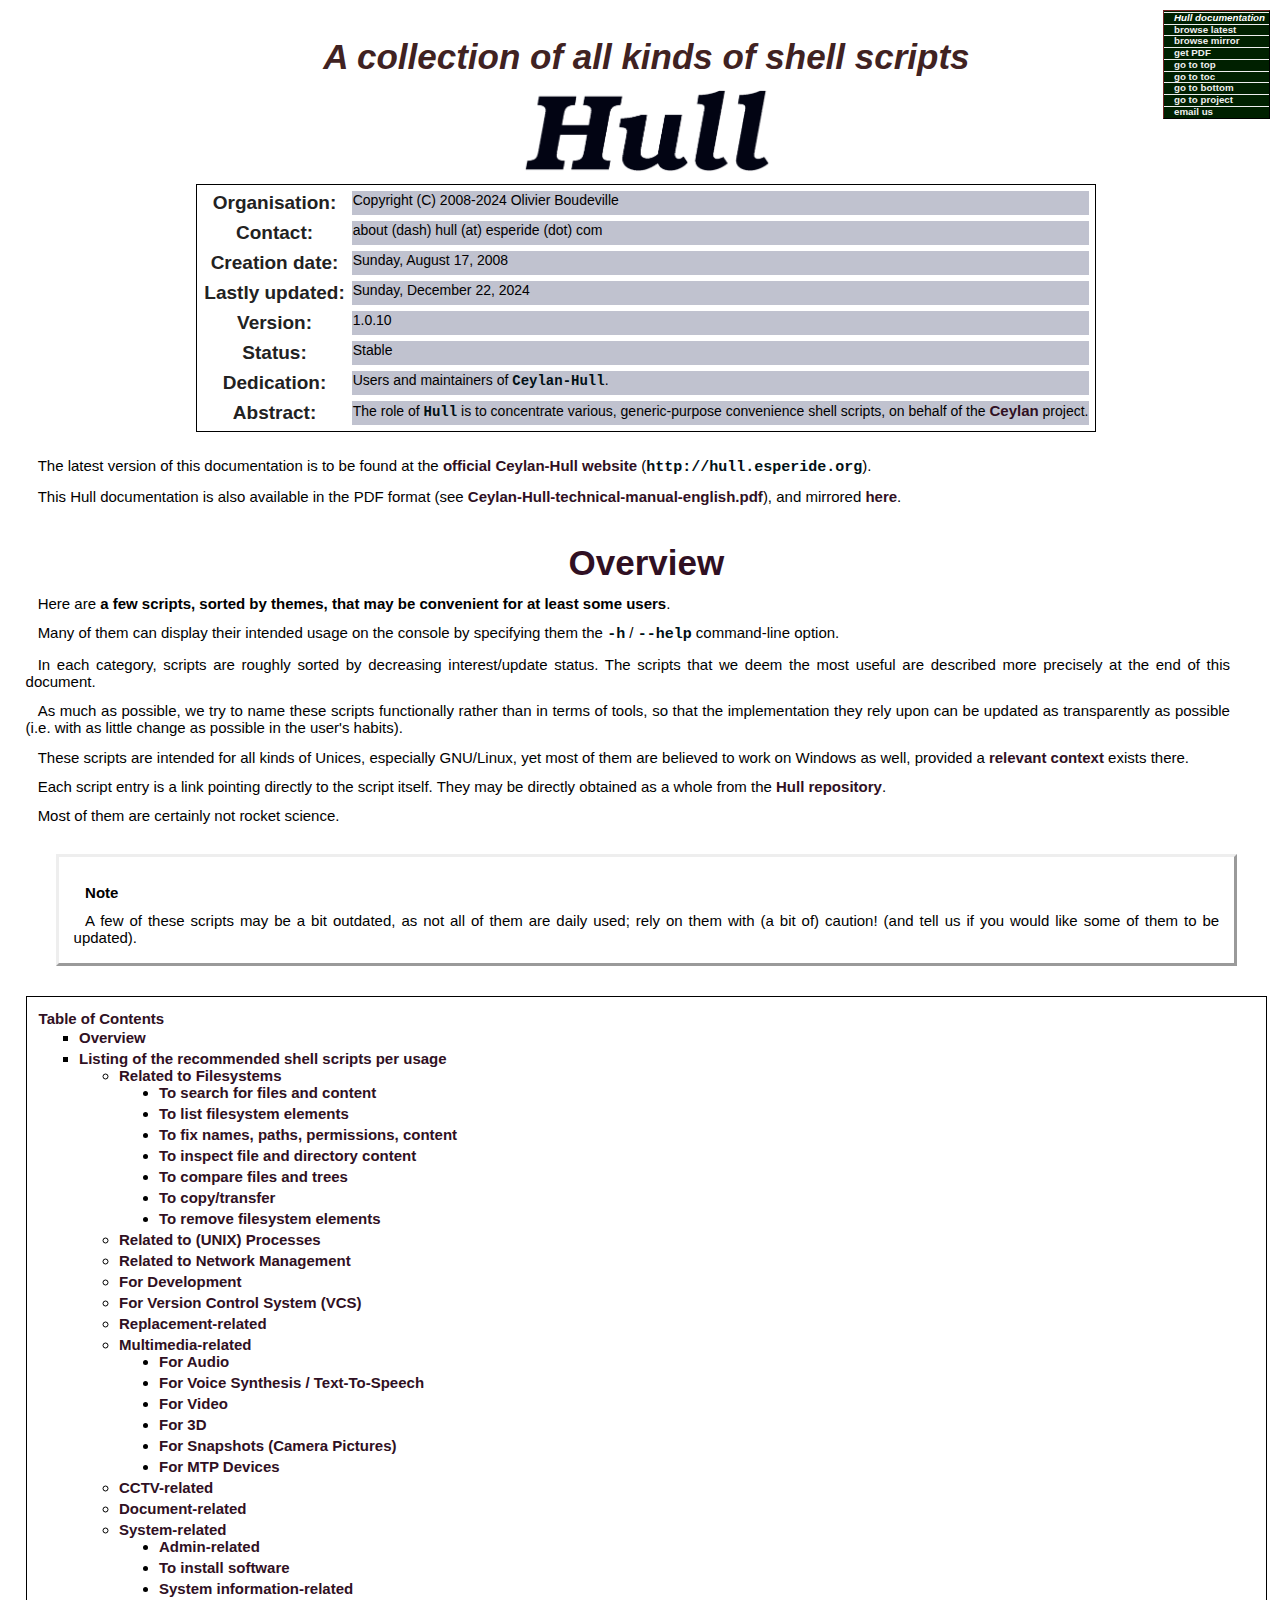
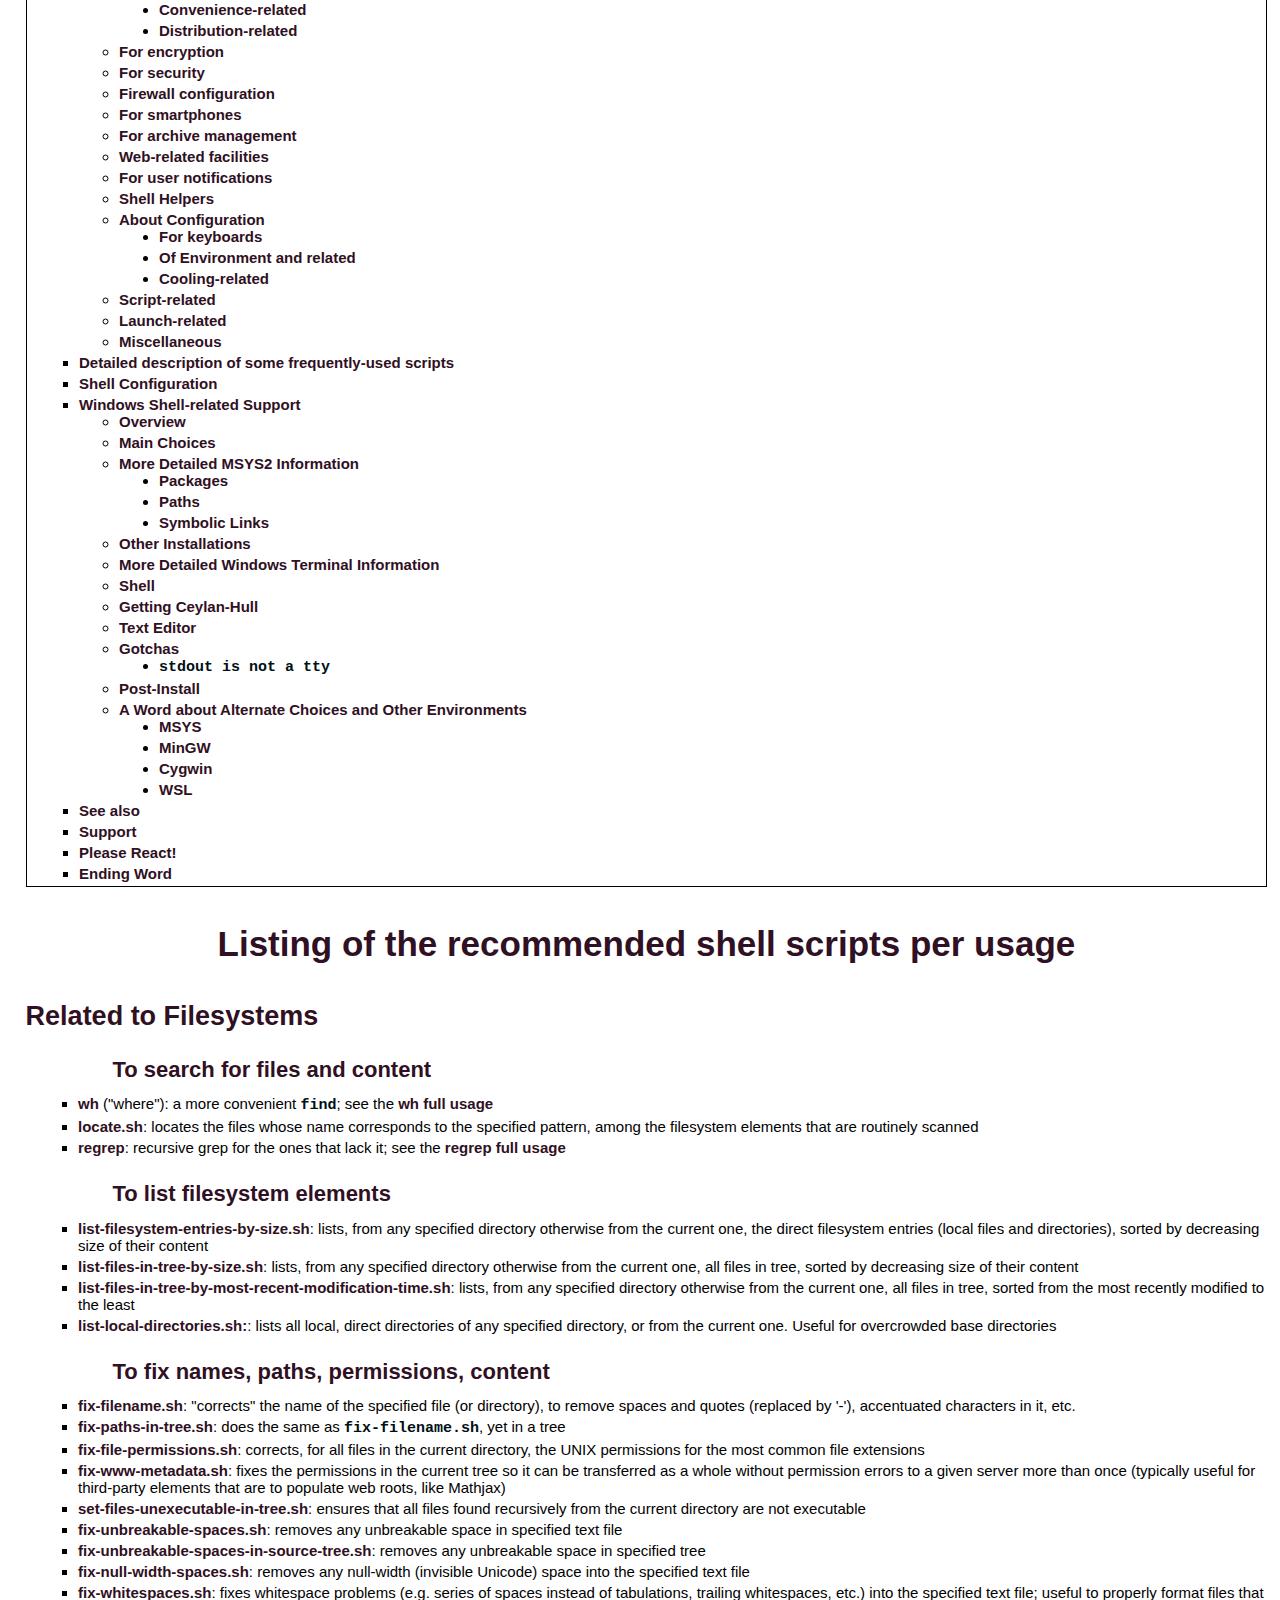
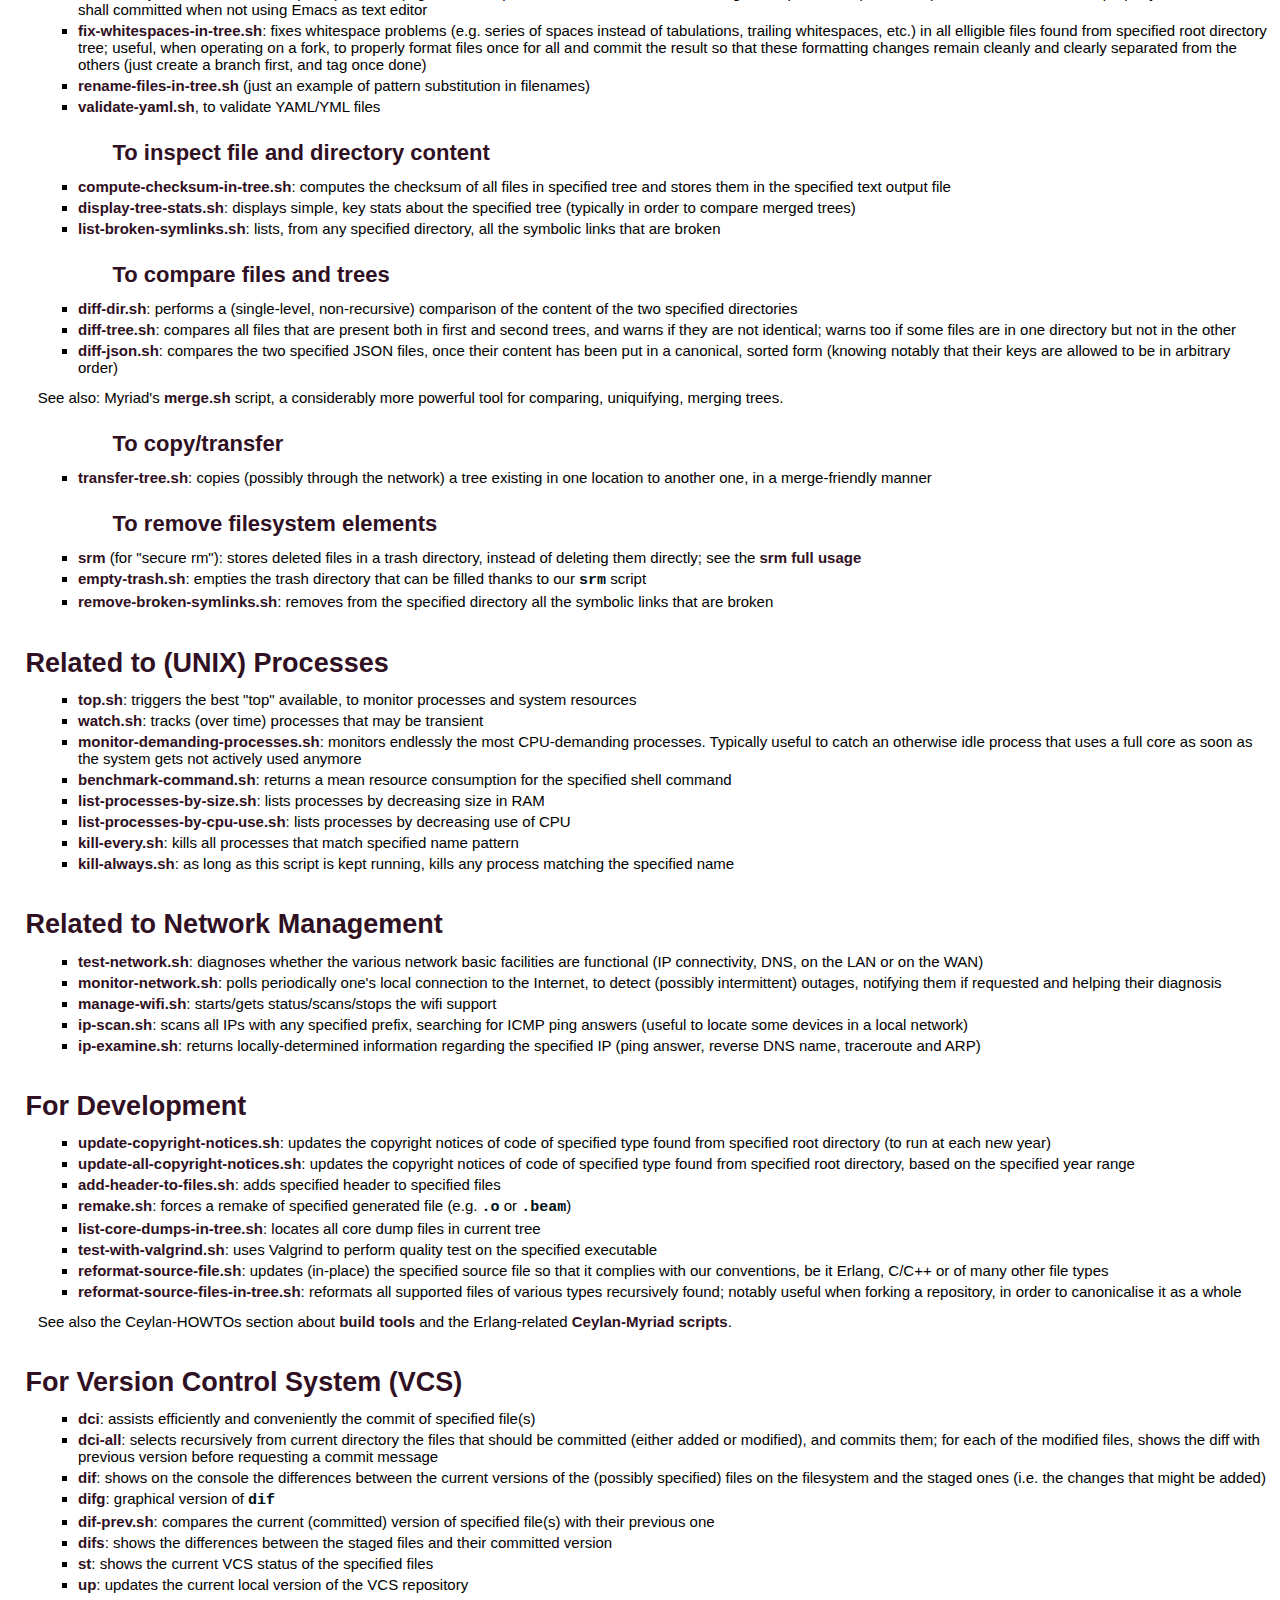
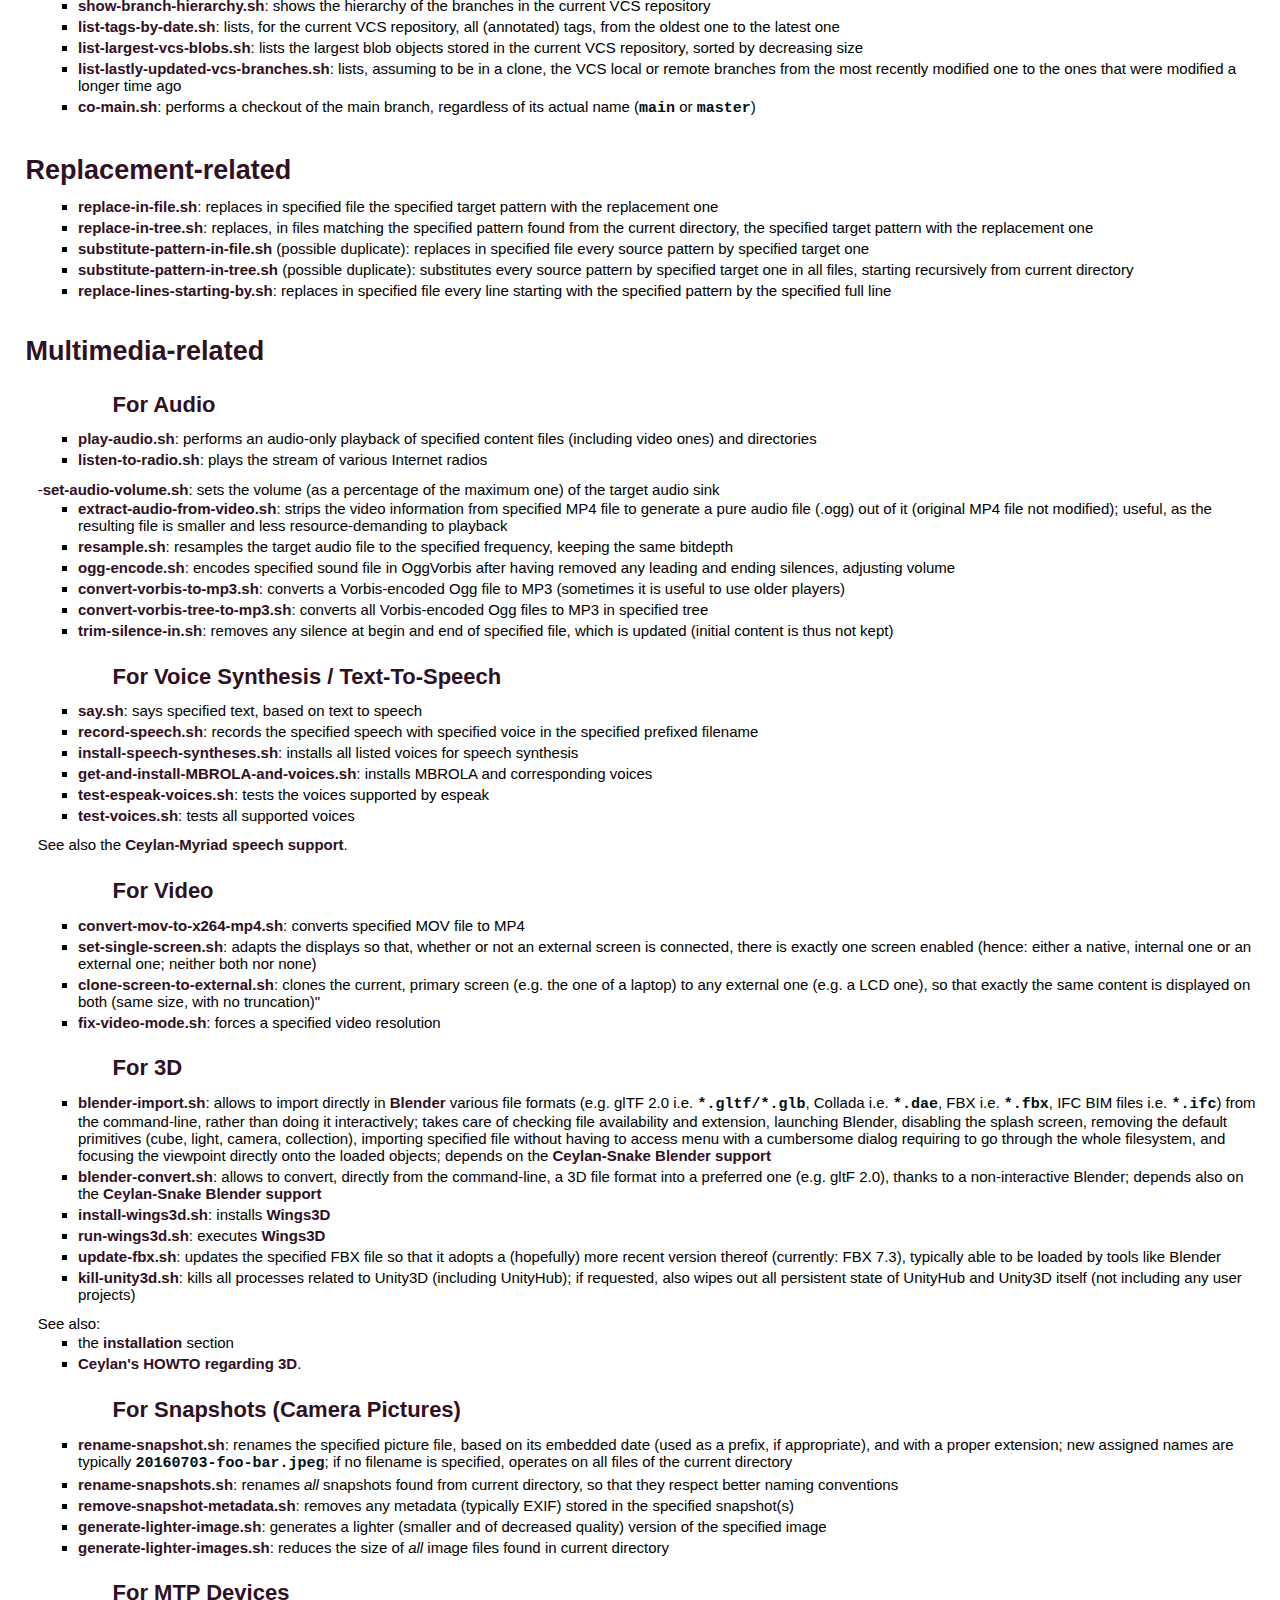
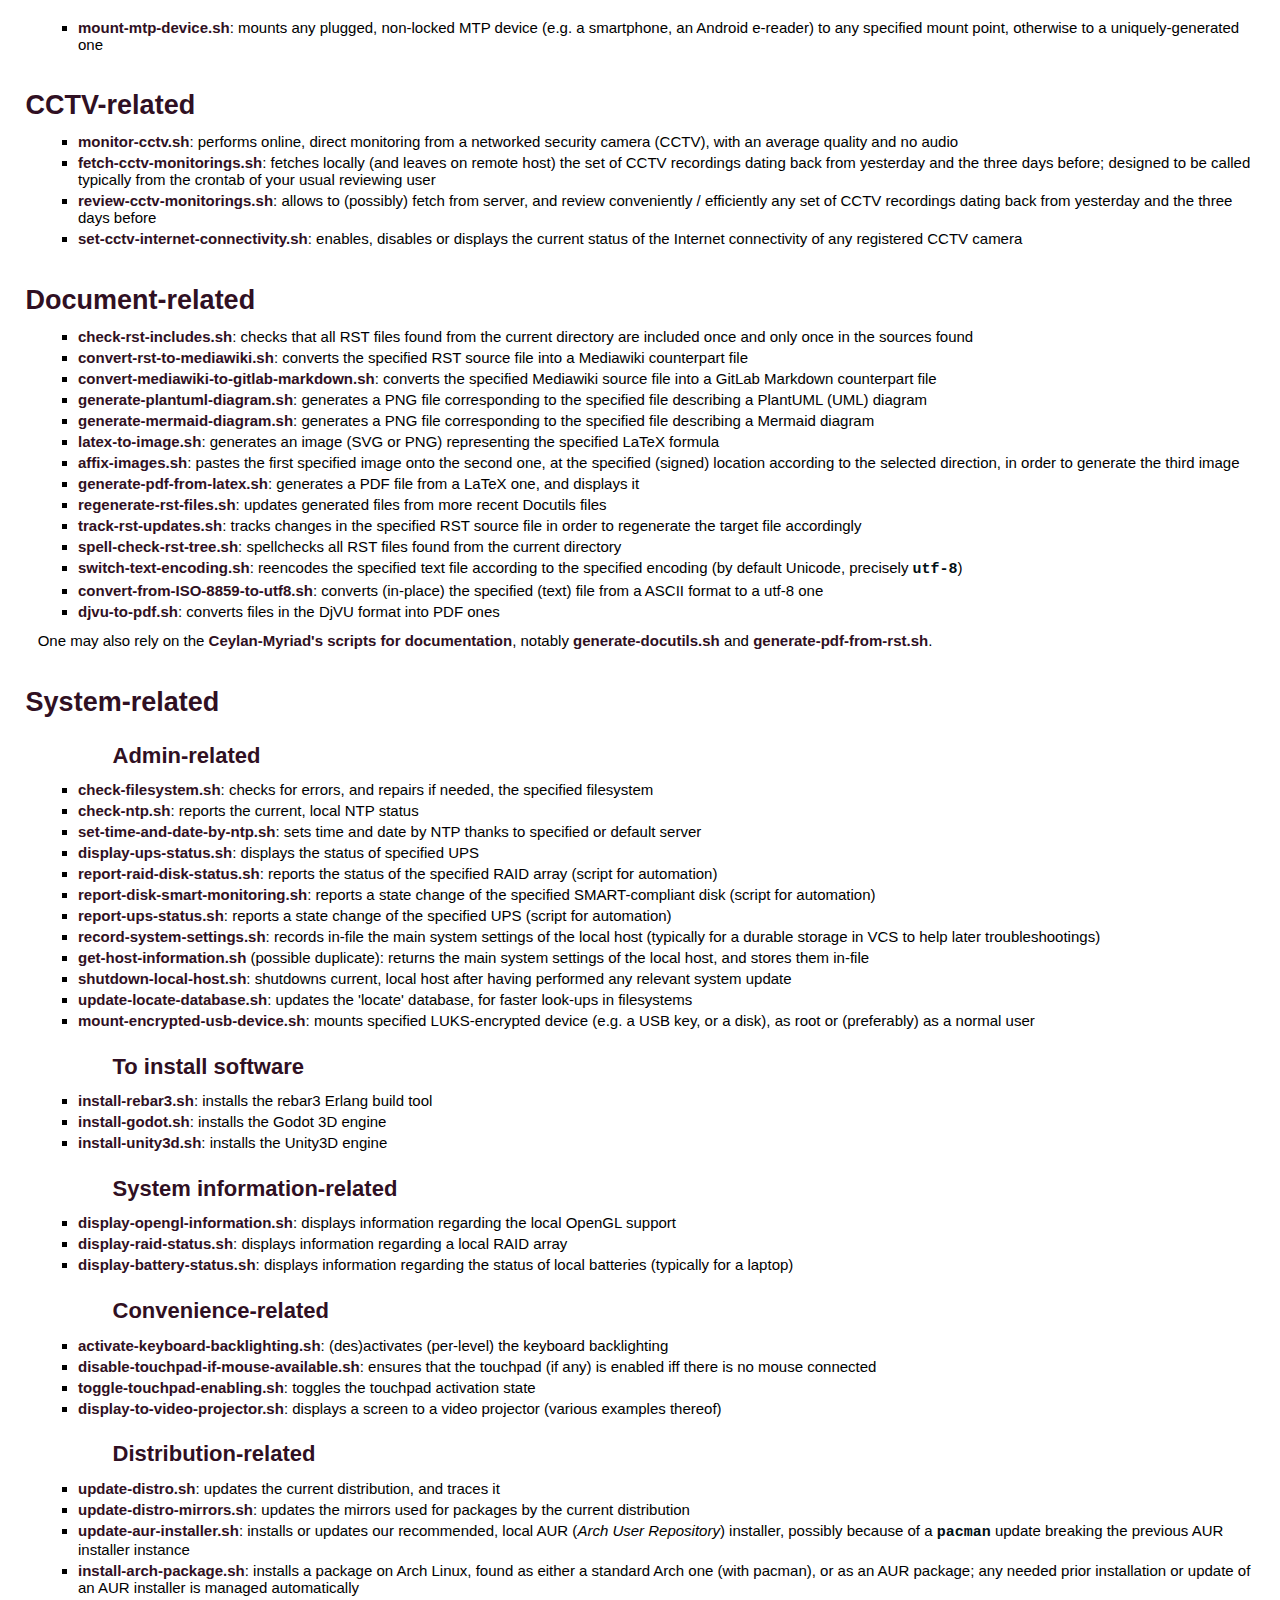
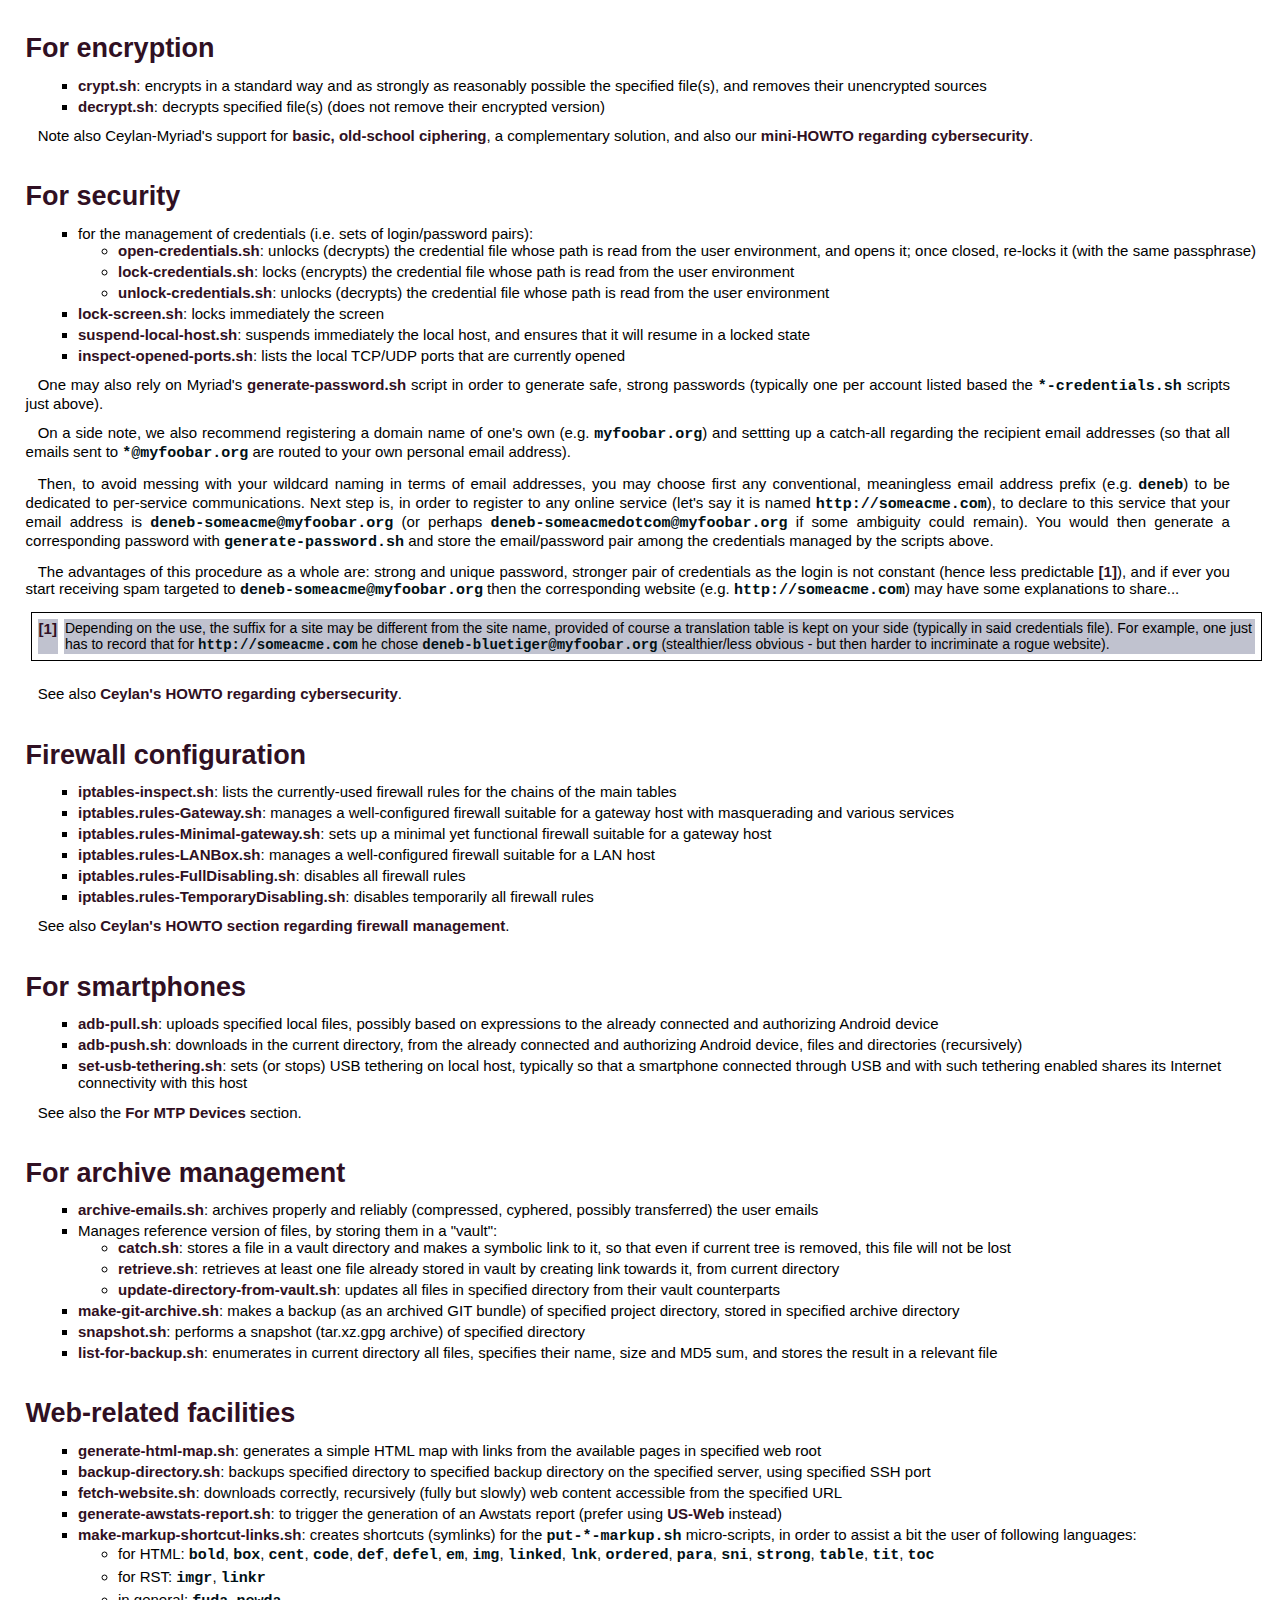
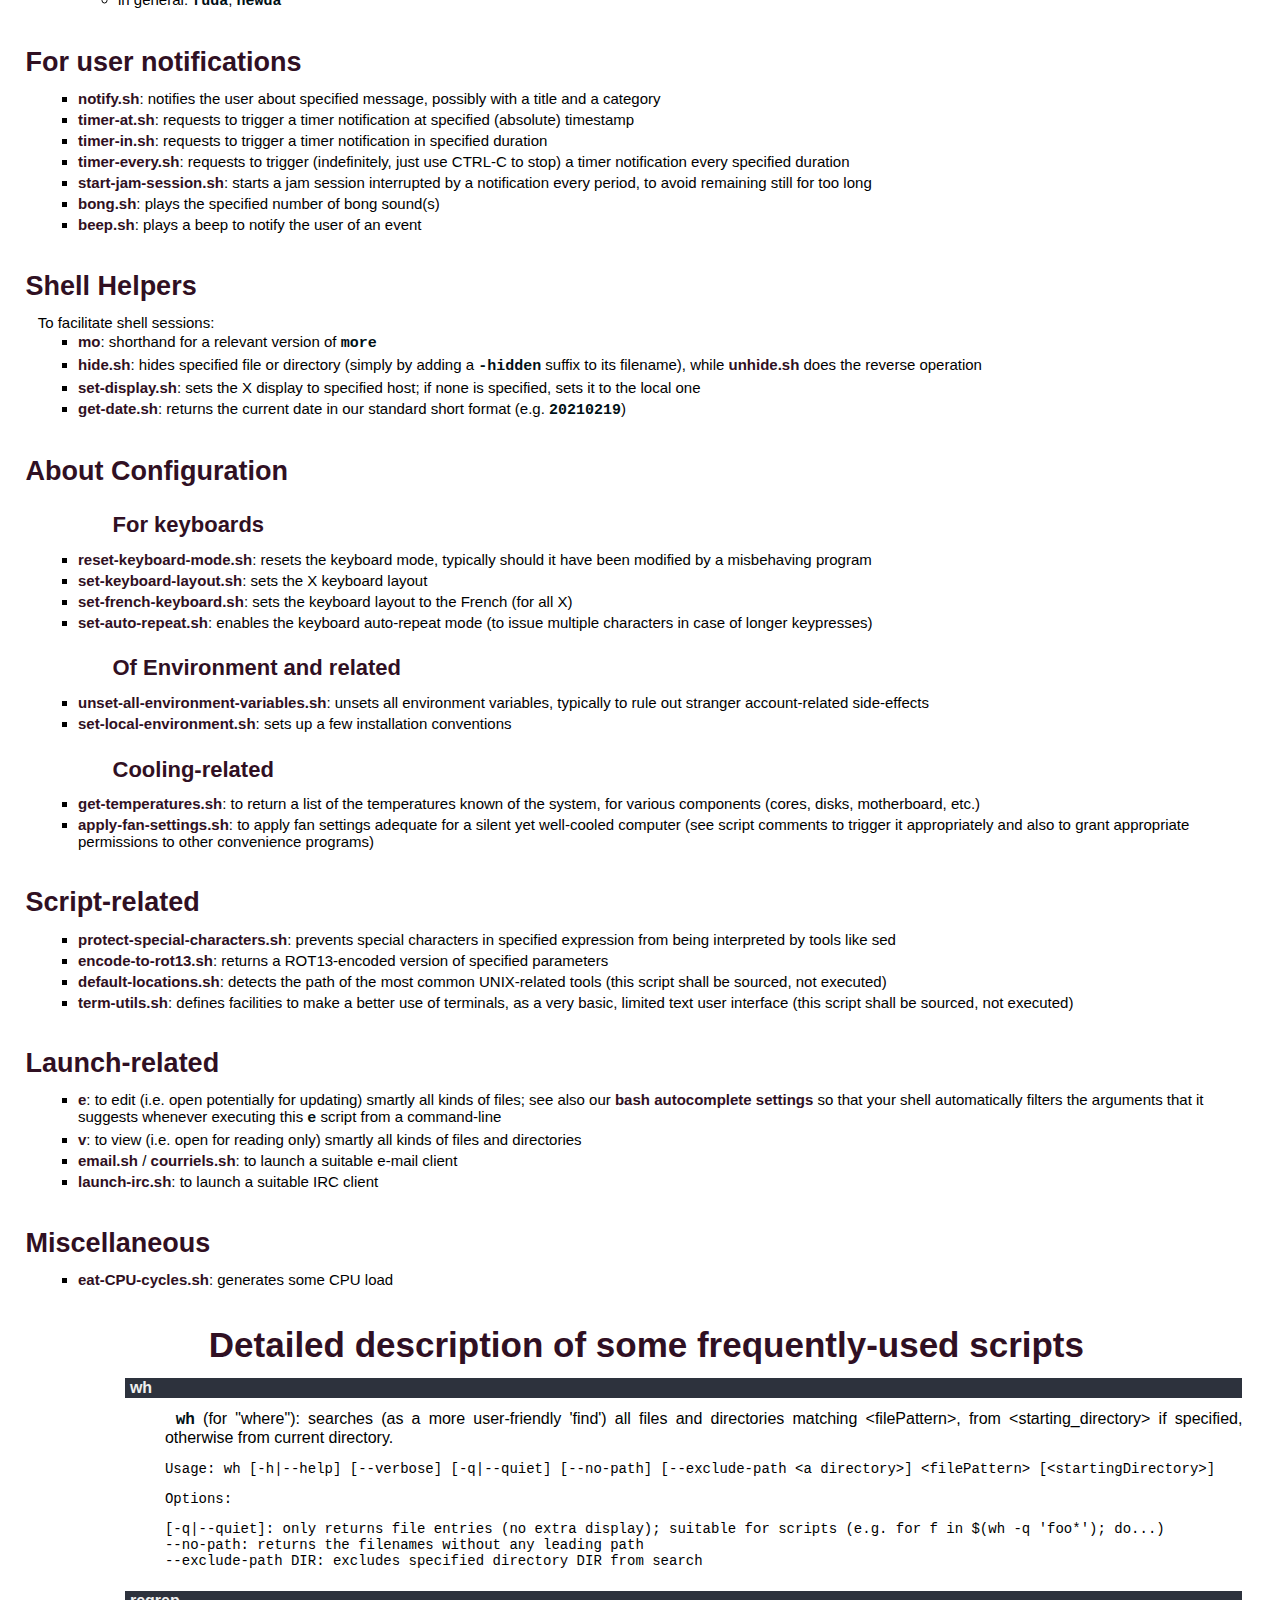
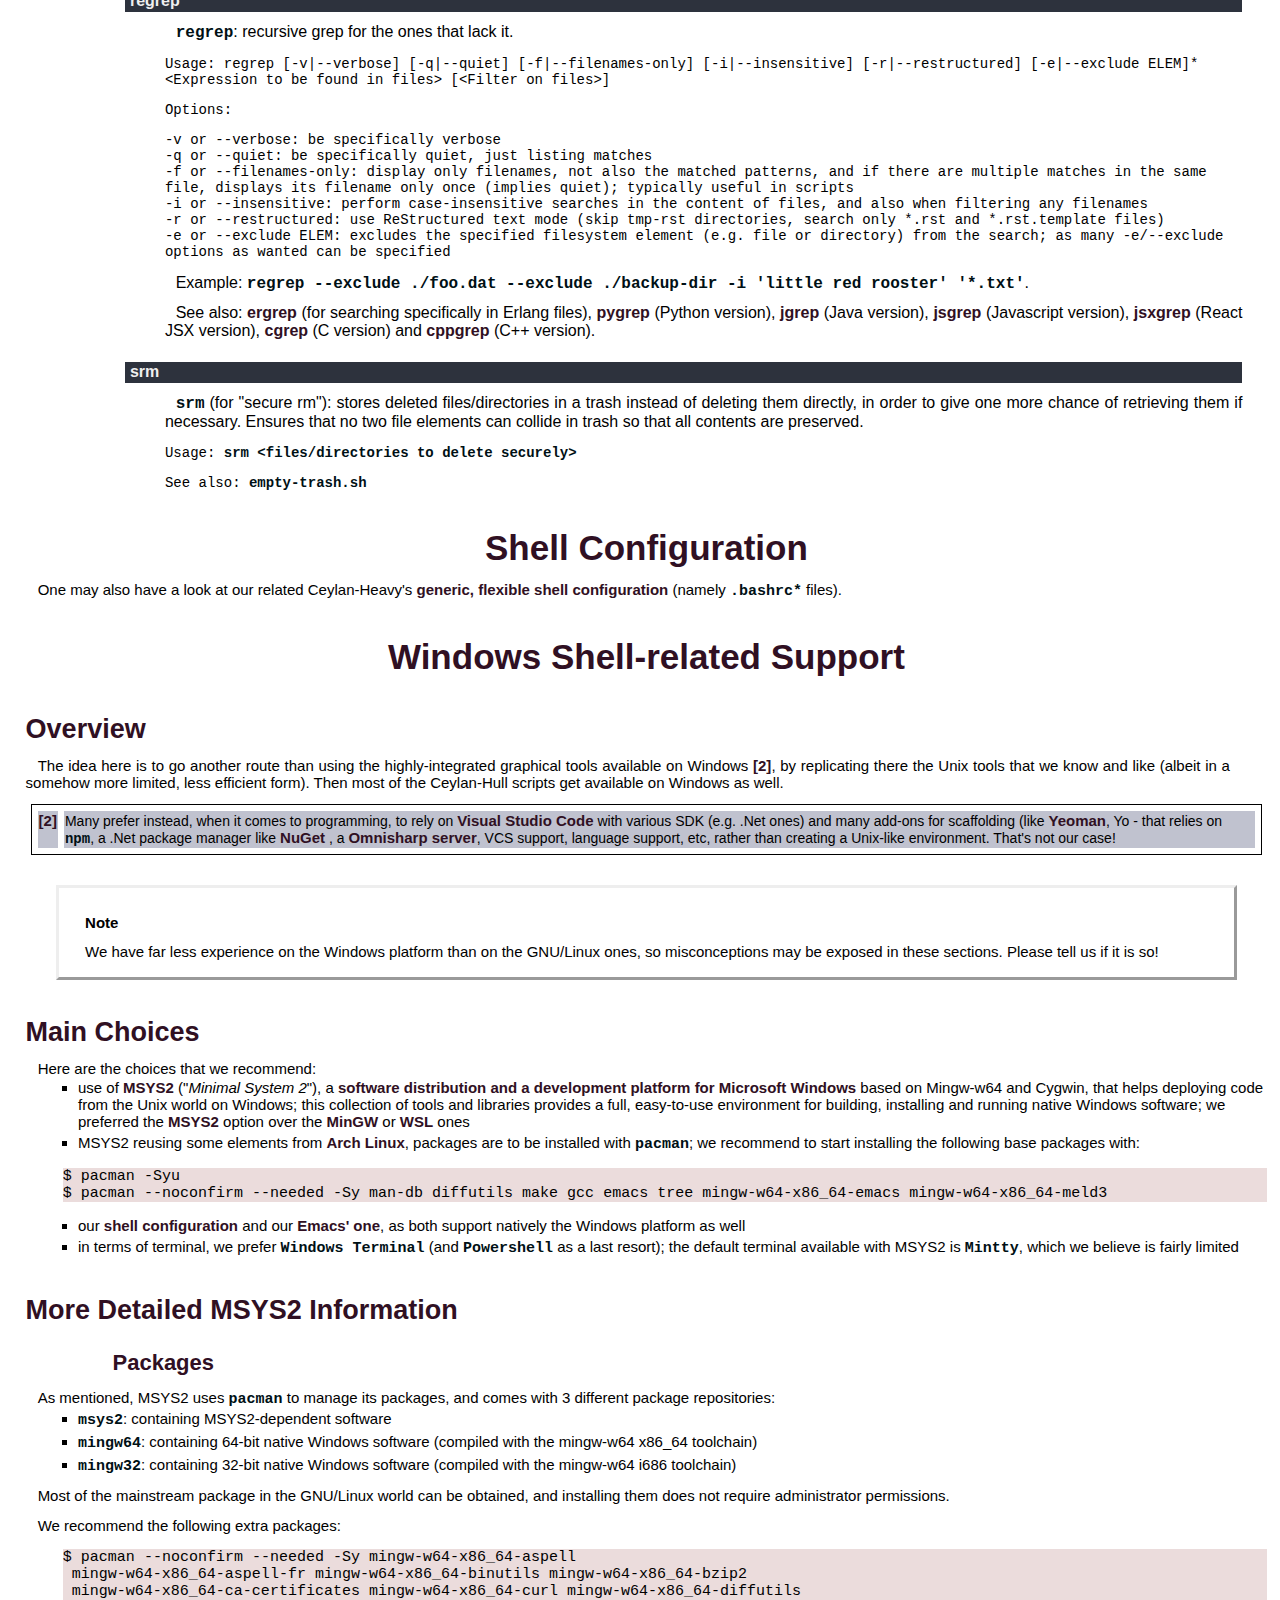
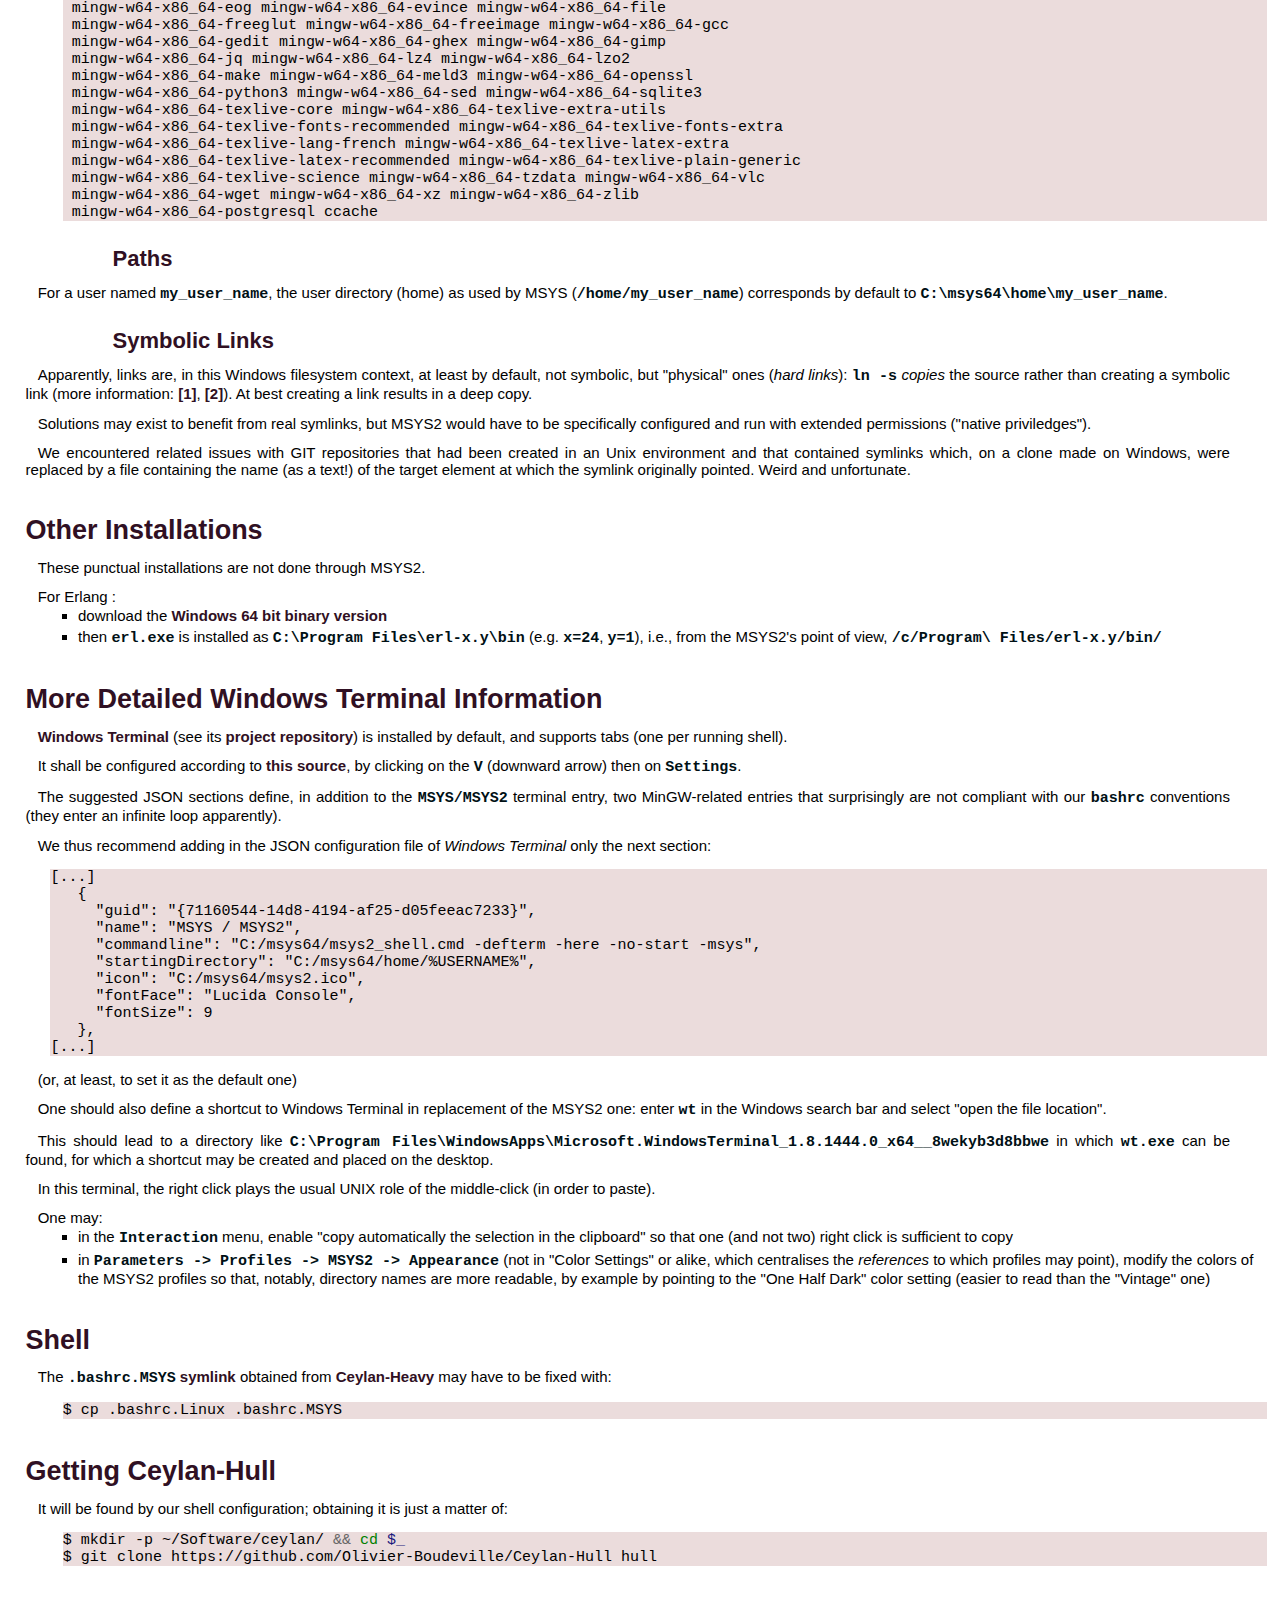
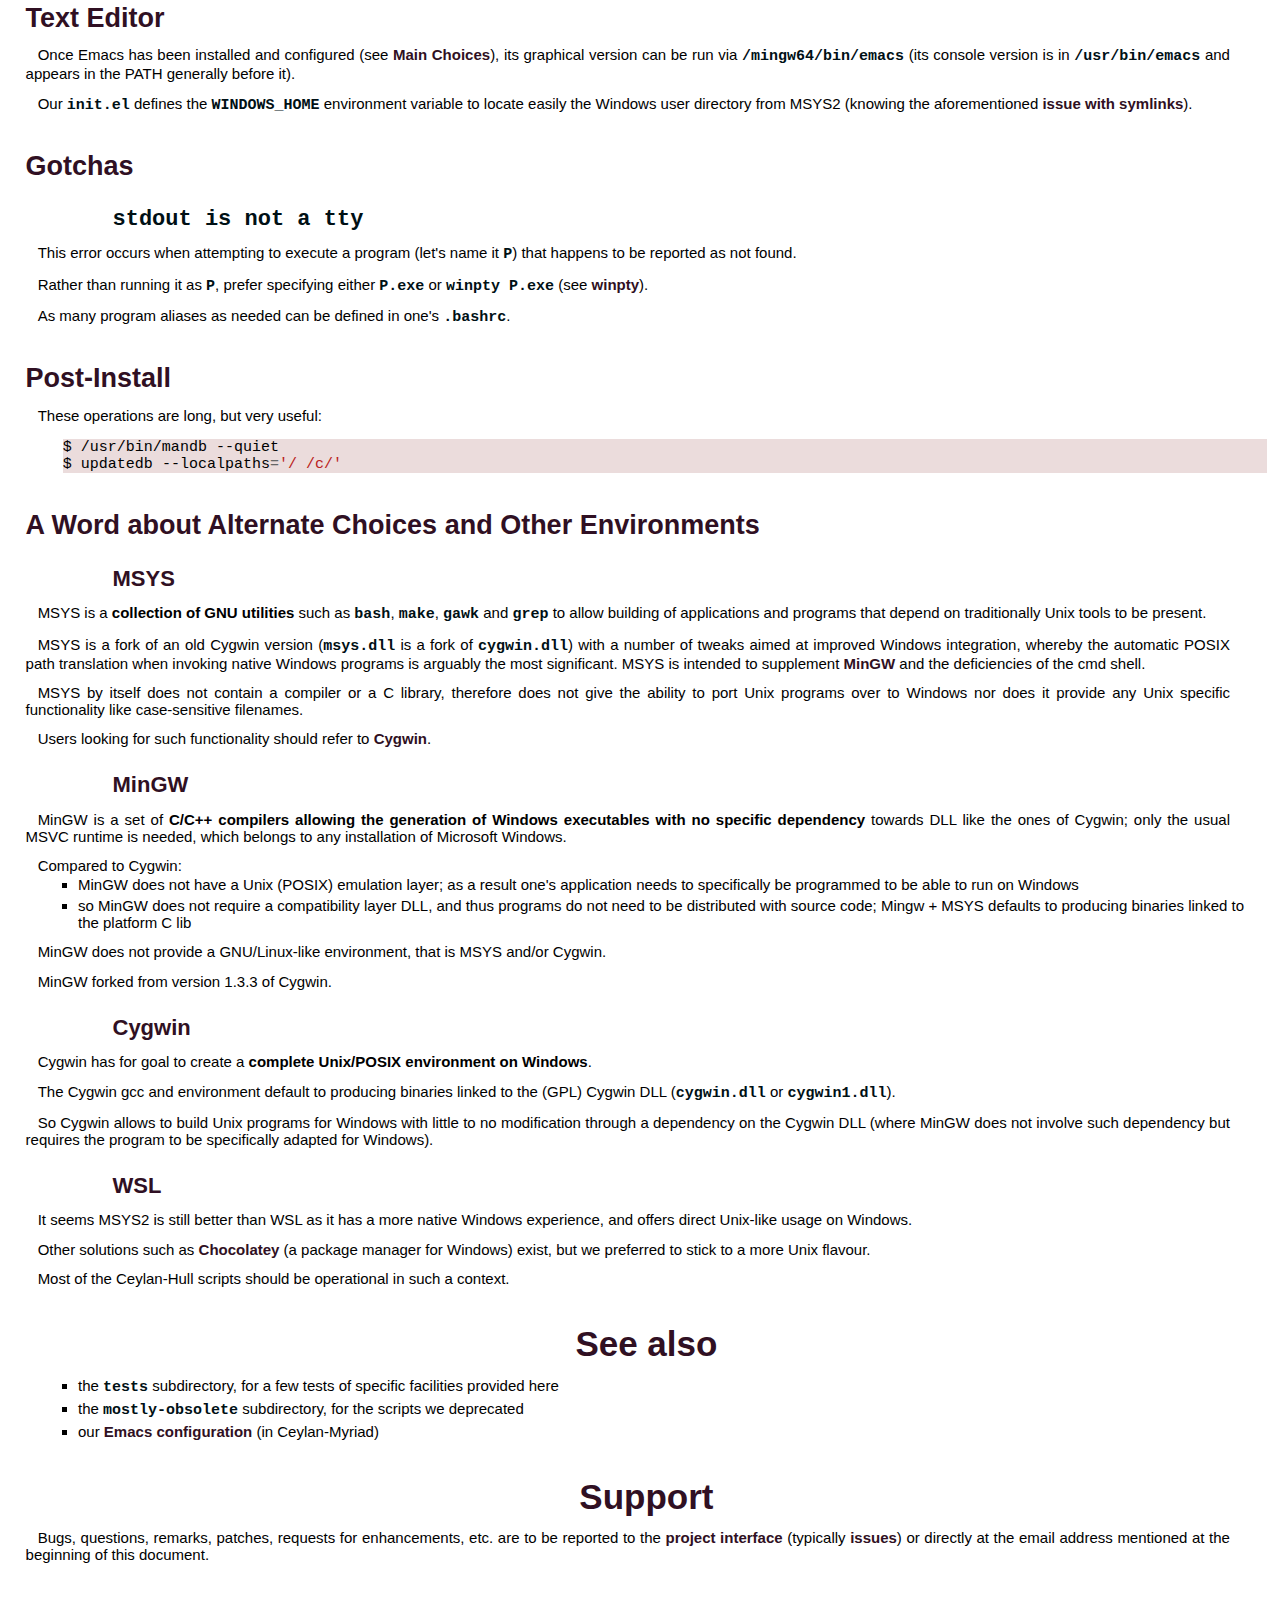
==== commit 7edc0811: "Hull doc updated." ====
--- a/Ceylan-Hull-technical-manual-english.html
+++ b/Ceylan-Hull-technical-manual-english.html
@@ -29,7 +29,7 @@
 </tr>
 <tr class="field"><th class="field-name">Creation date:</th><td class="field-body">Sunday, August 17, 2008</td>
 </tr>
-<tr class="field"><th class="field-name">Lastly updated:</th><td class="field-body">Wednesday, September 4, 2024</td>
+<tr class="field"><th class="field-name">Lastly updated:</th><td class="field-body">Sunday, December 22, 2024</td>
 </tr>
 <tr class="field"><th class="field-name">Version:</th><td class="field-body">1.0.10</td>
 </tr>
@@ -646,7 +646,7 @@
 <div class="line">-e or --exclude ELEM: excludes the specified filesystem element (e.g. file or directory) from the search; as many -e/--exclude options as wanted can be specified</div>
 </div>
 <p>Example: <tt class="docutils literal">regrep <span class="pre">--exclude</span> ./foo.dat <span class="pre">--exclude</span> <span class="pre">./backup-dir</span> <span class="pre">-i</span> 'little red rooster' <span class="pre">'*.txt'</span></tt>.</p>
-<p class="last">See also: <a class="reference external" href="https://myriad.esperide.org/#searching-for-erlang-elements">ergrep</a> (for searching specifically in Erlang files), <a class="reference external" href="https://github.com/Olivier-Boudeville/Ceylan-Snake/blob/master/pygrep">pygrep</a> (Python version), <a class="reference external" href="https://github.com/Olivier-Boudeville/Ceylan-Snake/blob/master/jgrep">jgrep</a> (Java version), <a class="reference external" href="https://github.com/Olivier-Boudeville/Ceylan-Snake/blob/master/jsgrep">jsgrep</a> (Javascript version), <a class="reference external" href="https://github.com/Olivier-Boudeville/Ceylan-Snake/blob/master/jsxgrep">jsxgrep</a> (React JSX version) and <a class="reference external" href="https://github.com/Olivier-Boudeville/Ceylan-Hull/blob/master/cgrep">cgrep</a> (C version).</p>
+<p class="last">See also: <a class="reference external" href="https://myriad.esperide.org/#searching-for-erlang-elements">ergrep</a> (for searching specifically in Erlang files), <a class="reference external" href="https://github.com/Olivier-Boudeville/Ceylan-Snake/blob/master/pygrep">pygrep</a> (Python version), <a class="reference external" href="https://github.com/Olivier-Boudeville/Ceylan-Snake/blob/master/jgrep">jgrep</a> (Java version), <a class="reference external" href="https://github.com/Olivier-Boudeville/Ceylan-Snake/blob/master/jsgrep">jsgrep</a> (Javascript version), <a class="reference external" href="https://github.com/Olivier-Boudeville/Ceylan-Snake/blob/master/jsxgrep">jsxgrep</a> (React JSX version), <a class="reference external" href="https://github.com/Olivier-Boudeville/Ceylan-Hull/blob/master/cgrep">cgrep</a> (C version) and <a class="reference external" href="https://github.com/Olivier-Boudeville/Ceylan-Hull/blob/master/cppgrep">cppgrep</a> (C++ version).</p>
 </dd>
 <dt><a class="reference external" href="https://github.com/Olivier-Boudeville/Ceylan-Hull/blob/master/srm">srm</a></dt>
 <dd><p class="first"><tt class="docutils literal">srm</tt> (for &quot;secure rm&quot;): stores deleted files/directories in a trash instead of deleting them directly, in order to give one more chance of retrieving them if necessary. Ensures that no two file elements can collide in trash so that all contents are preserved.</p>
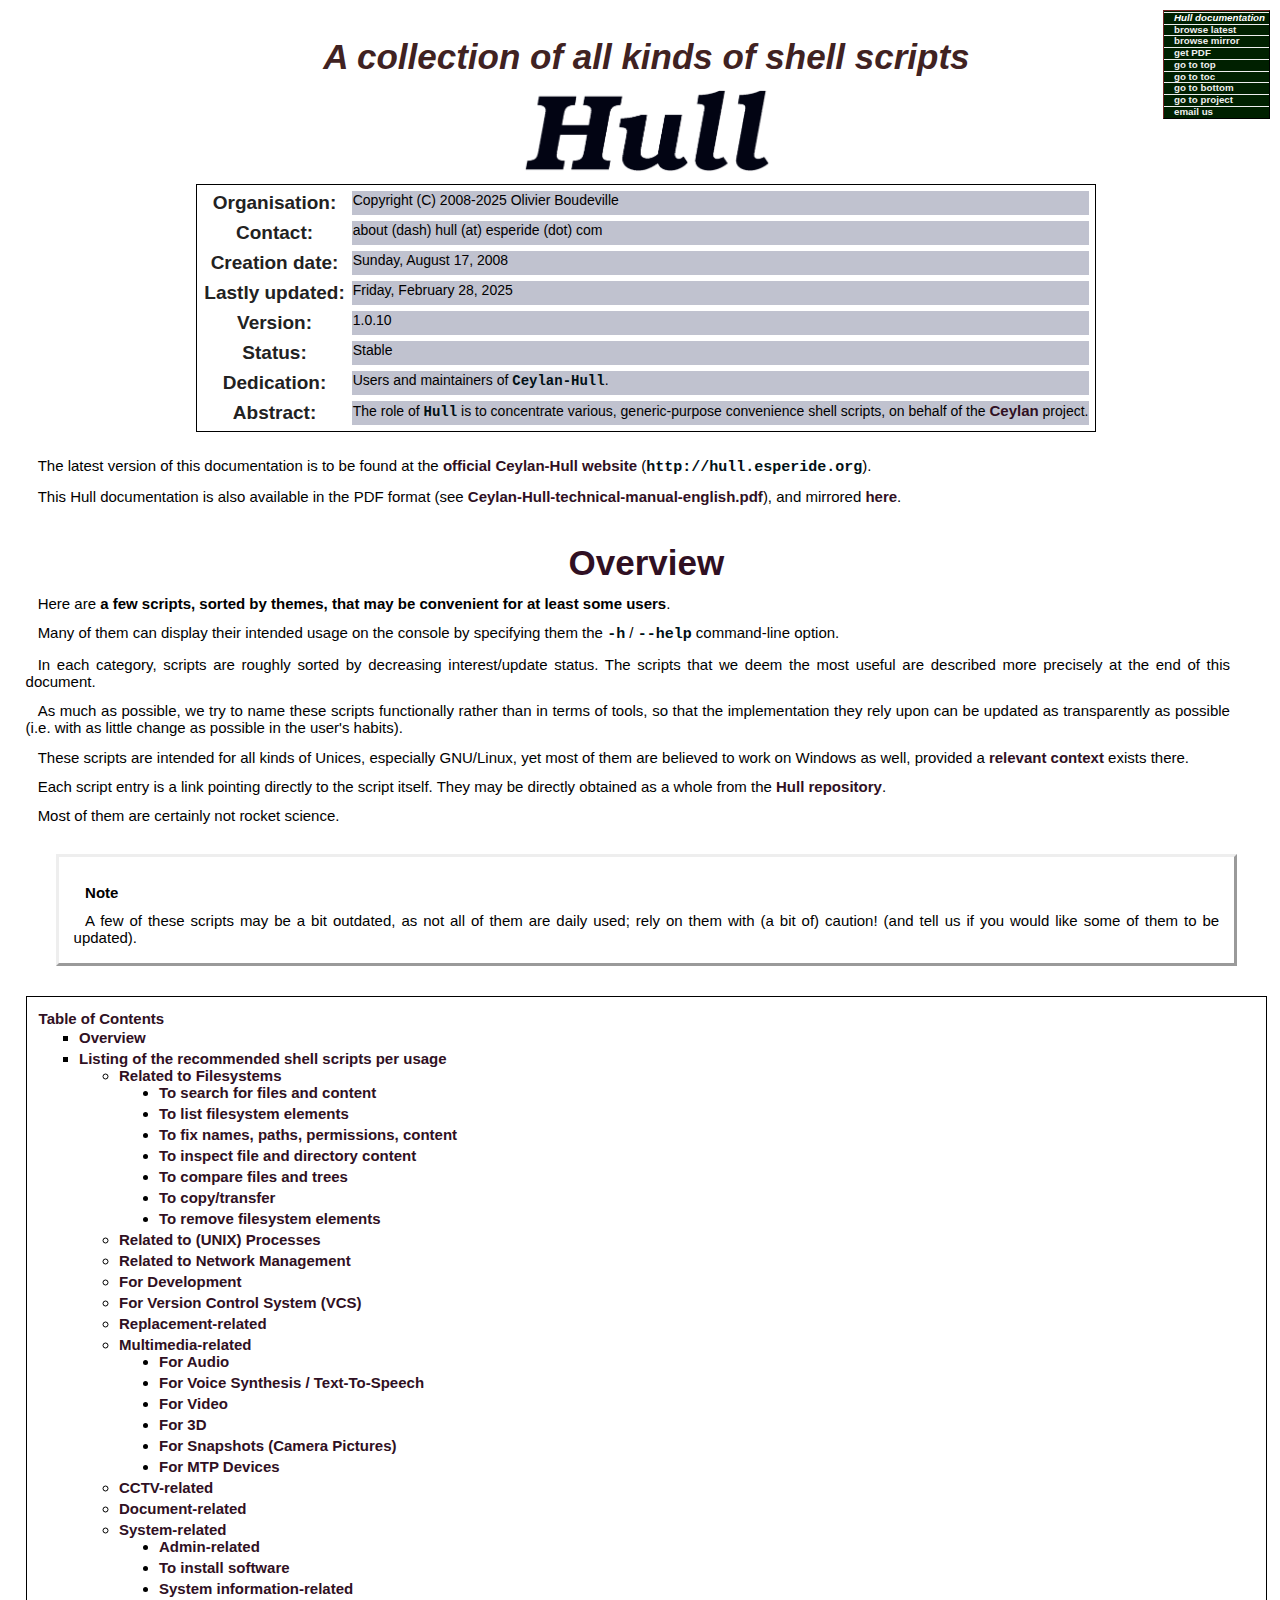
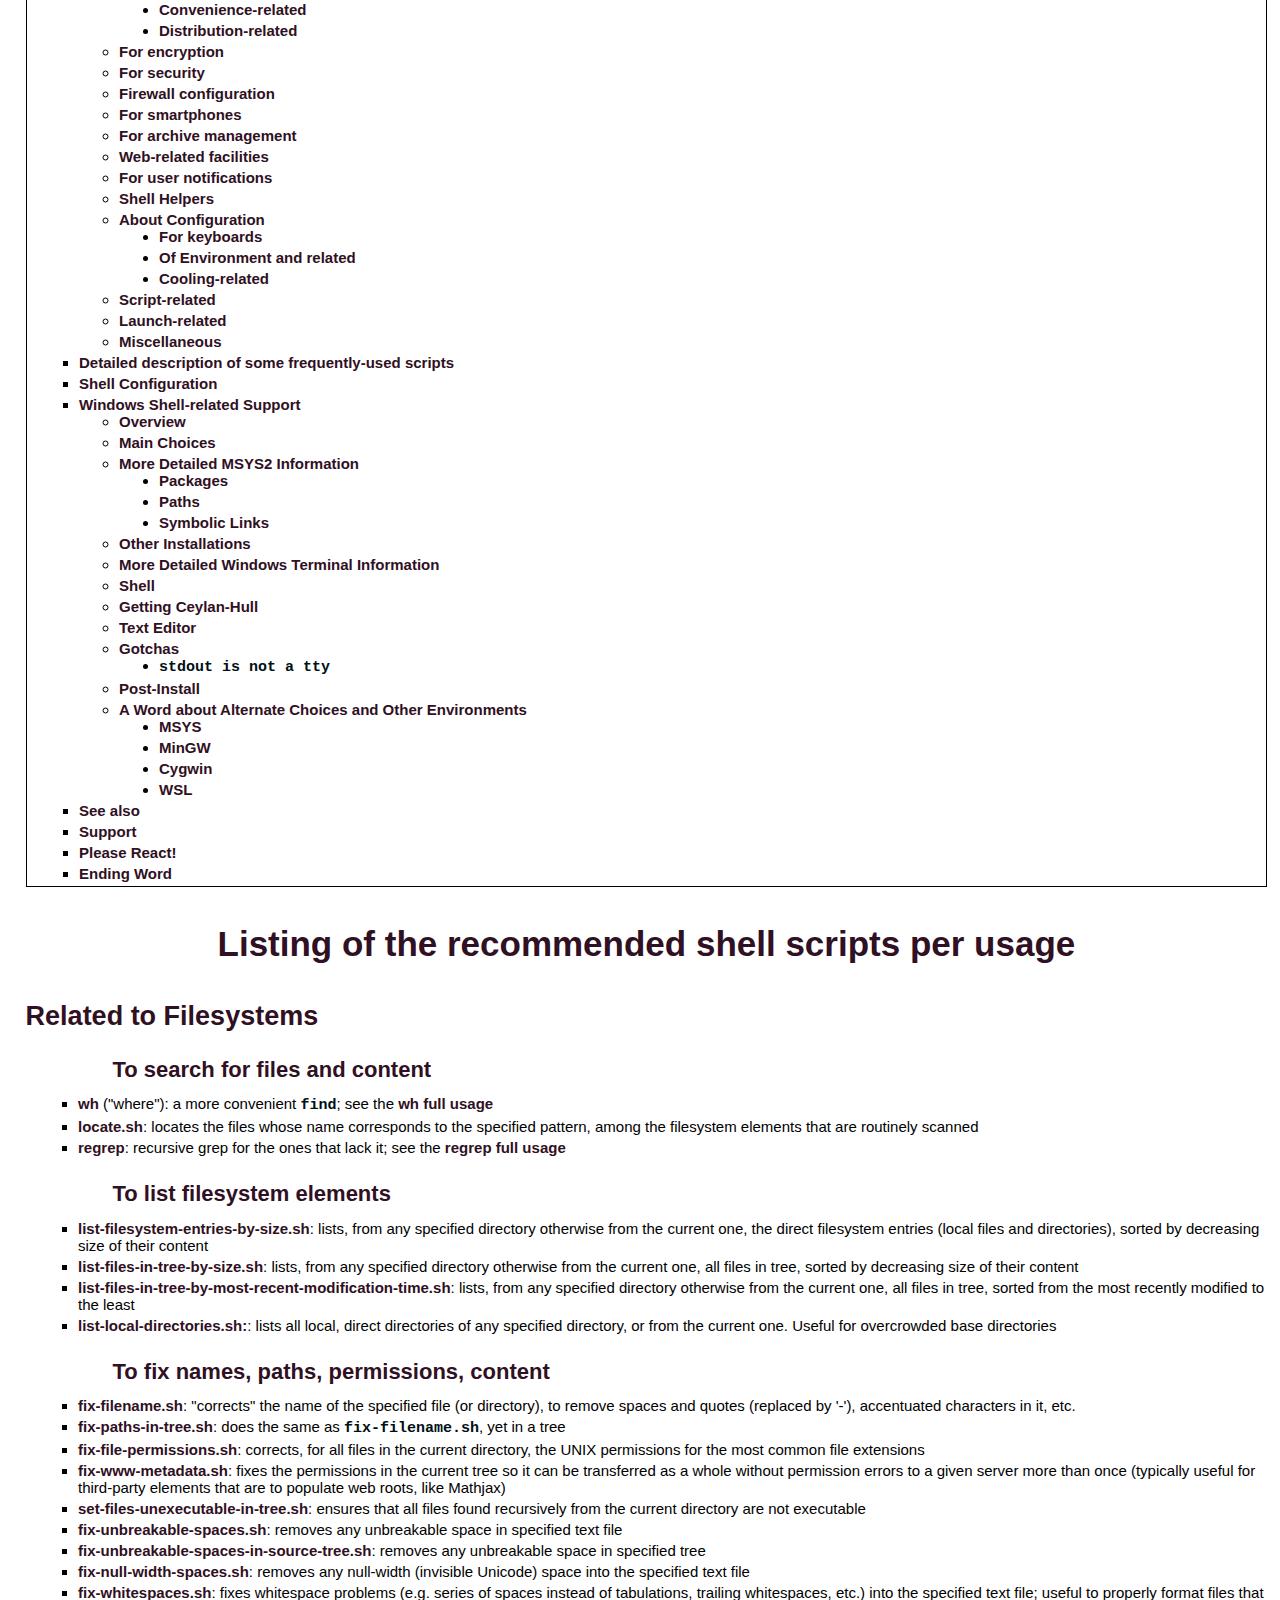
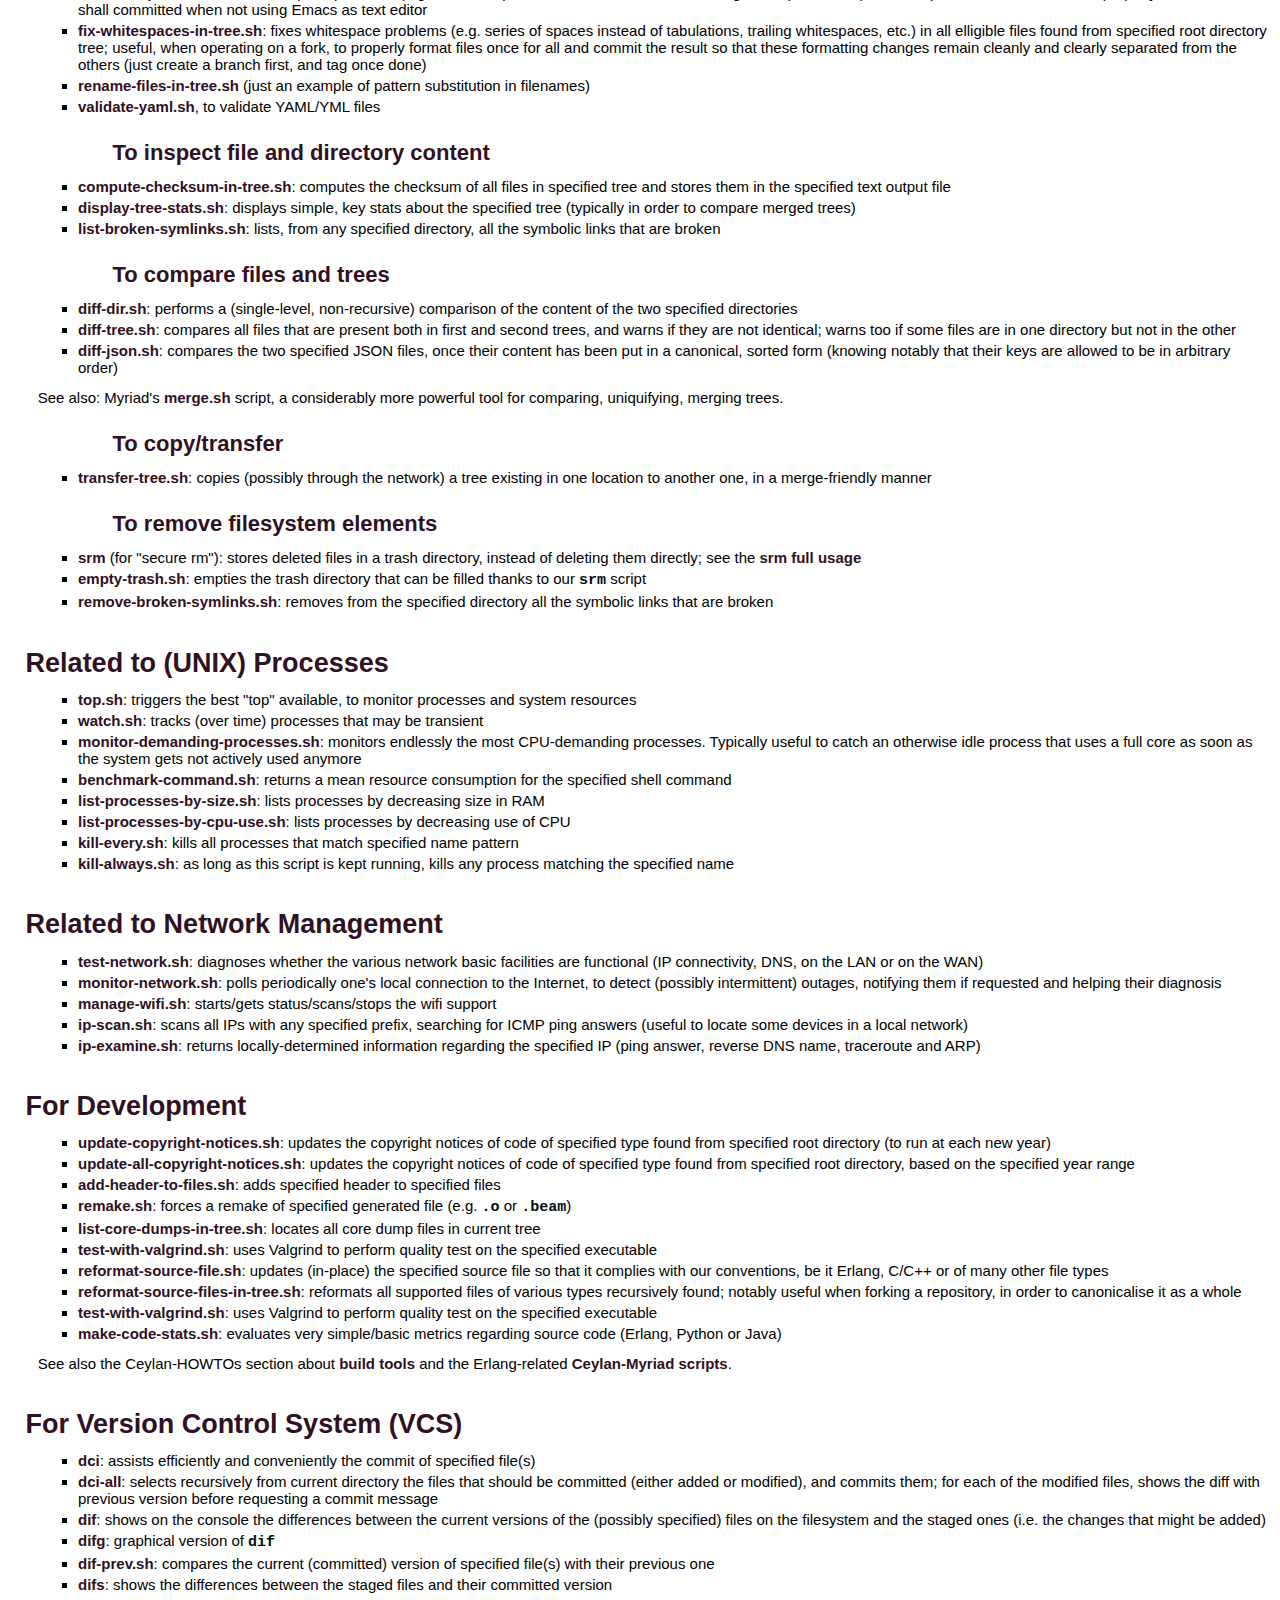
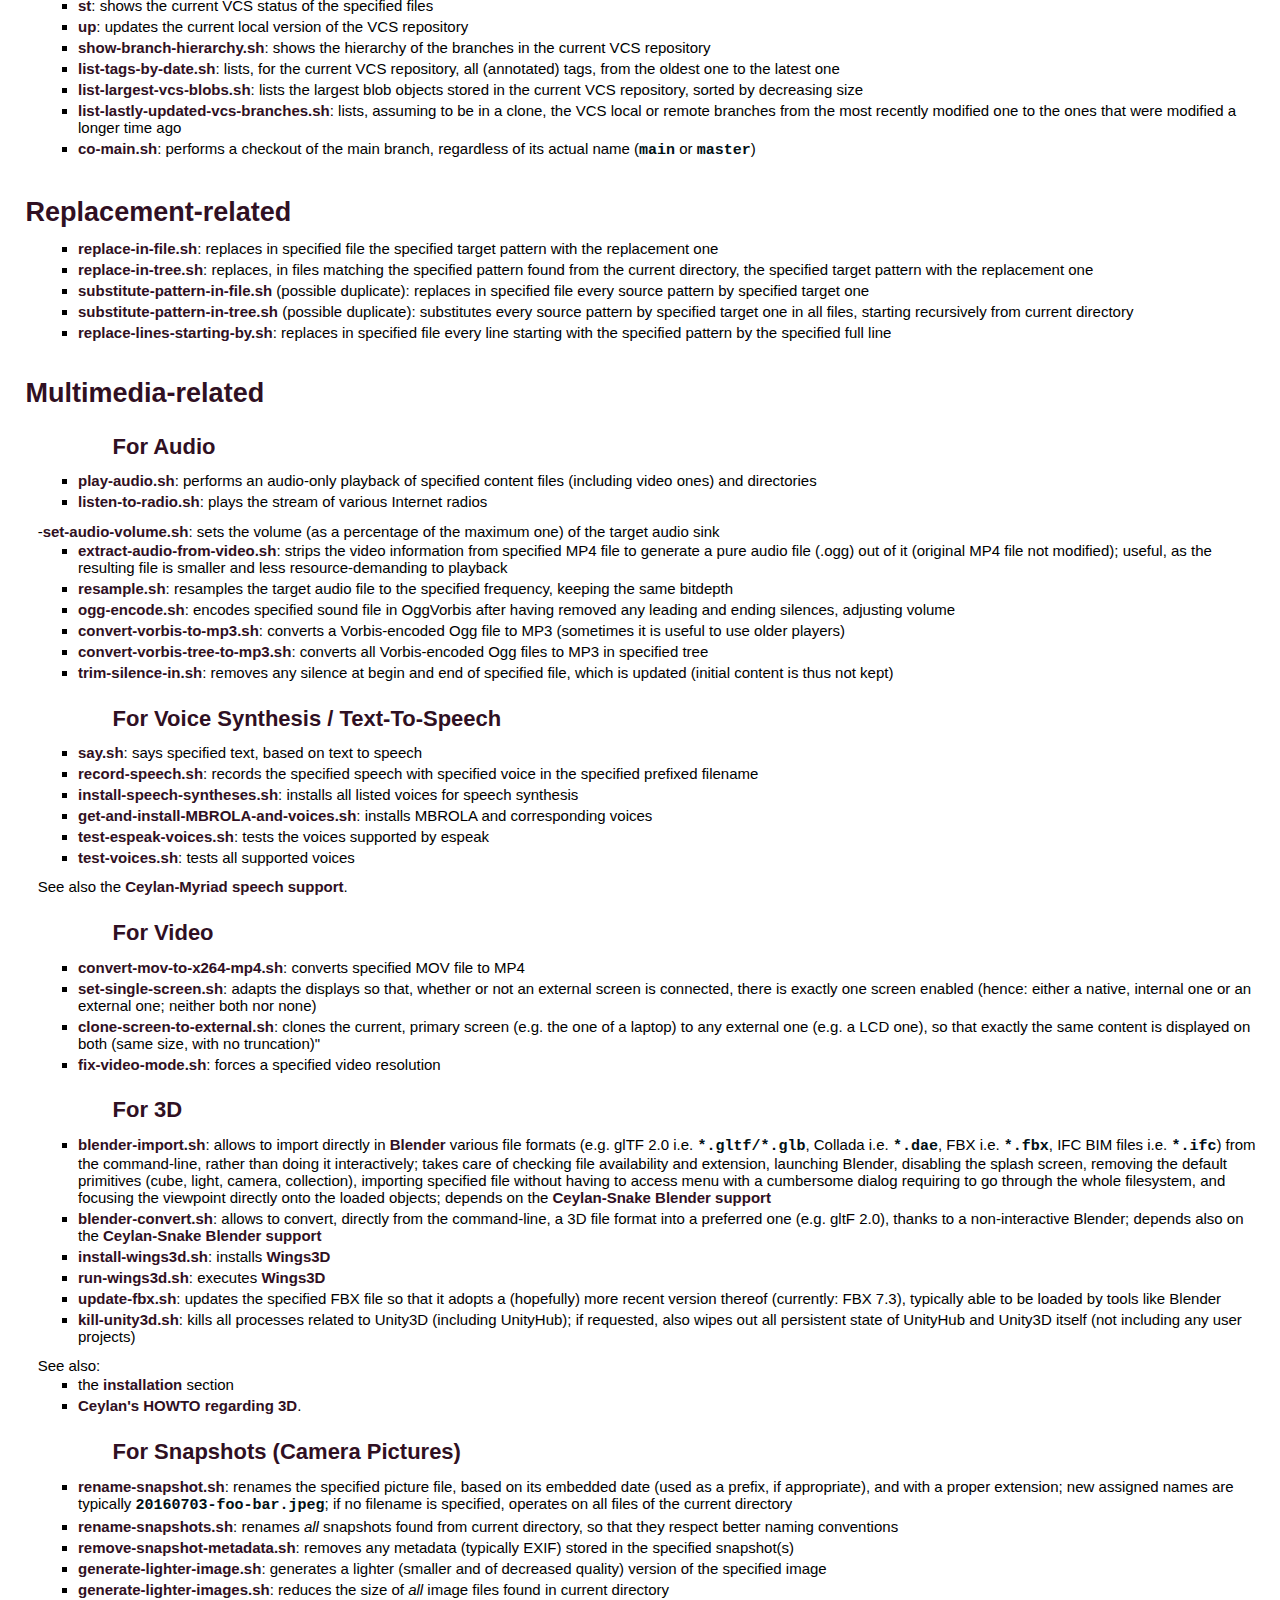
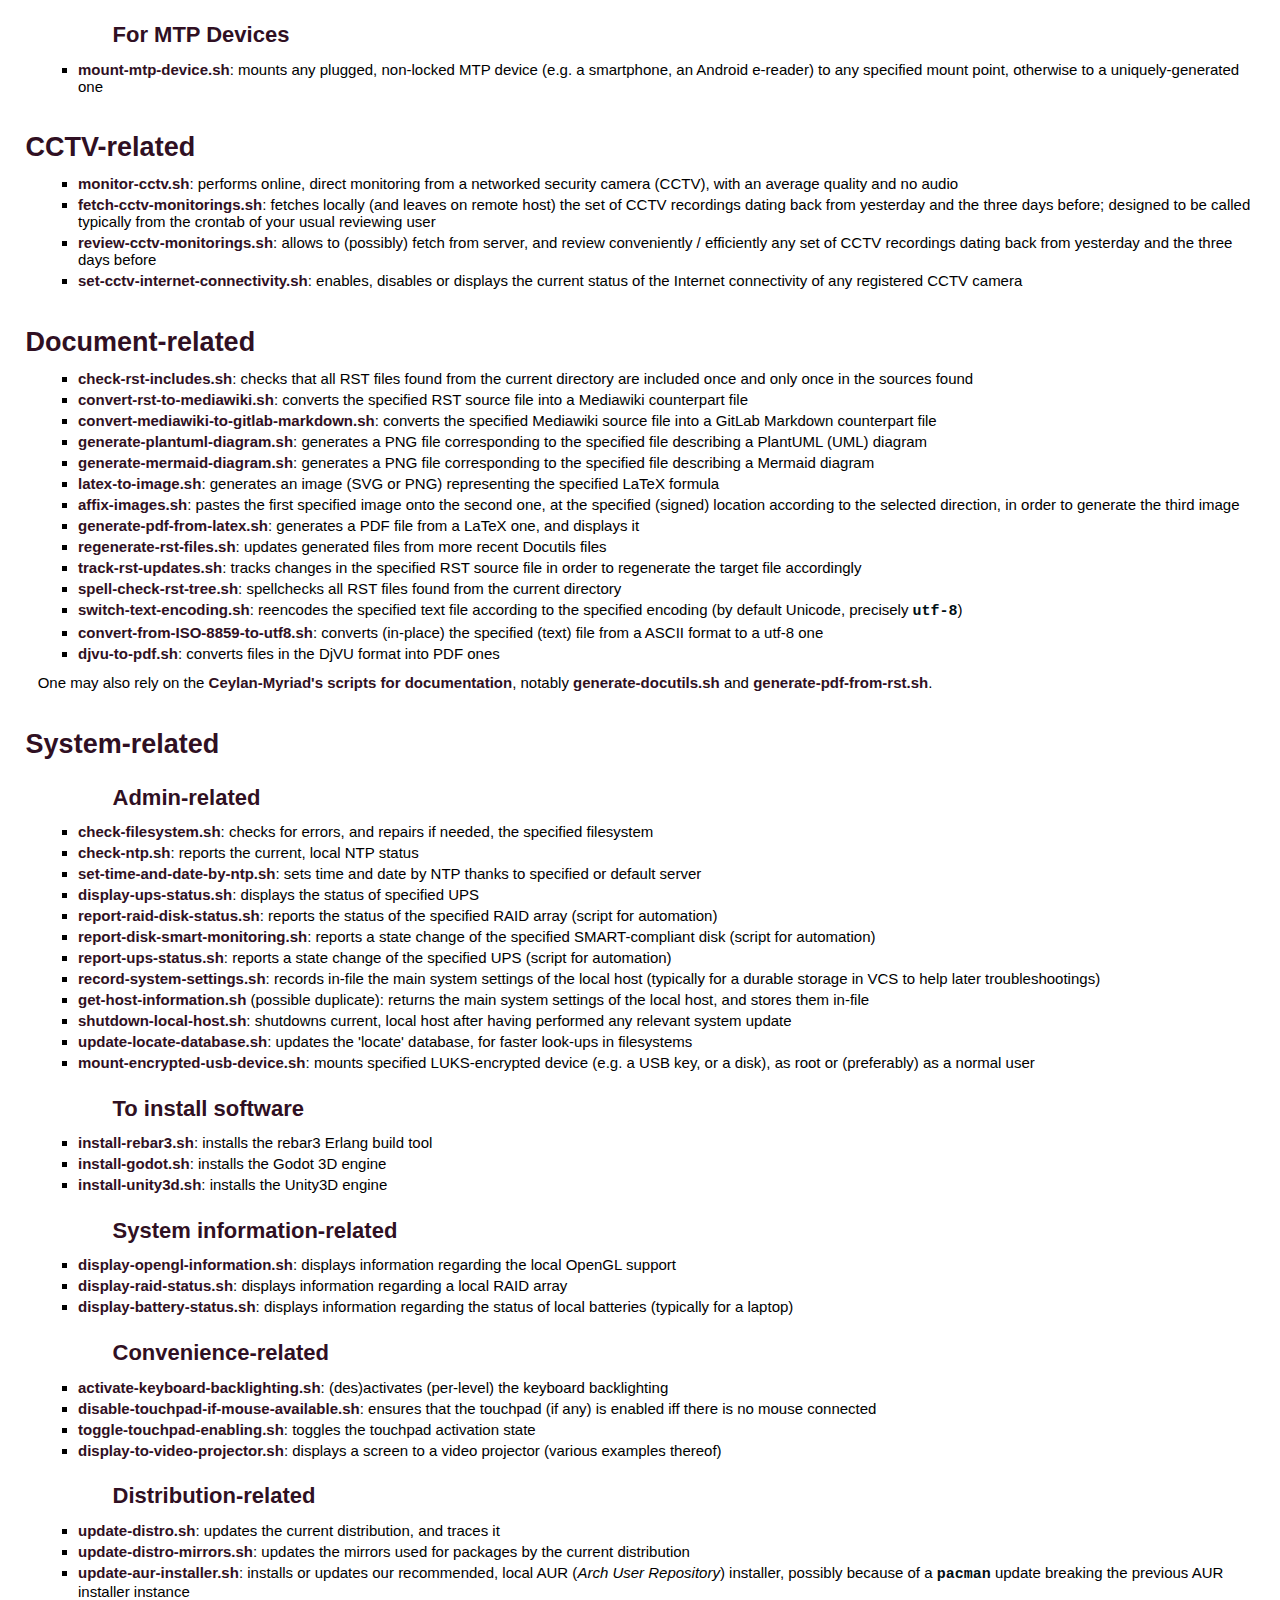
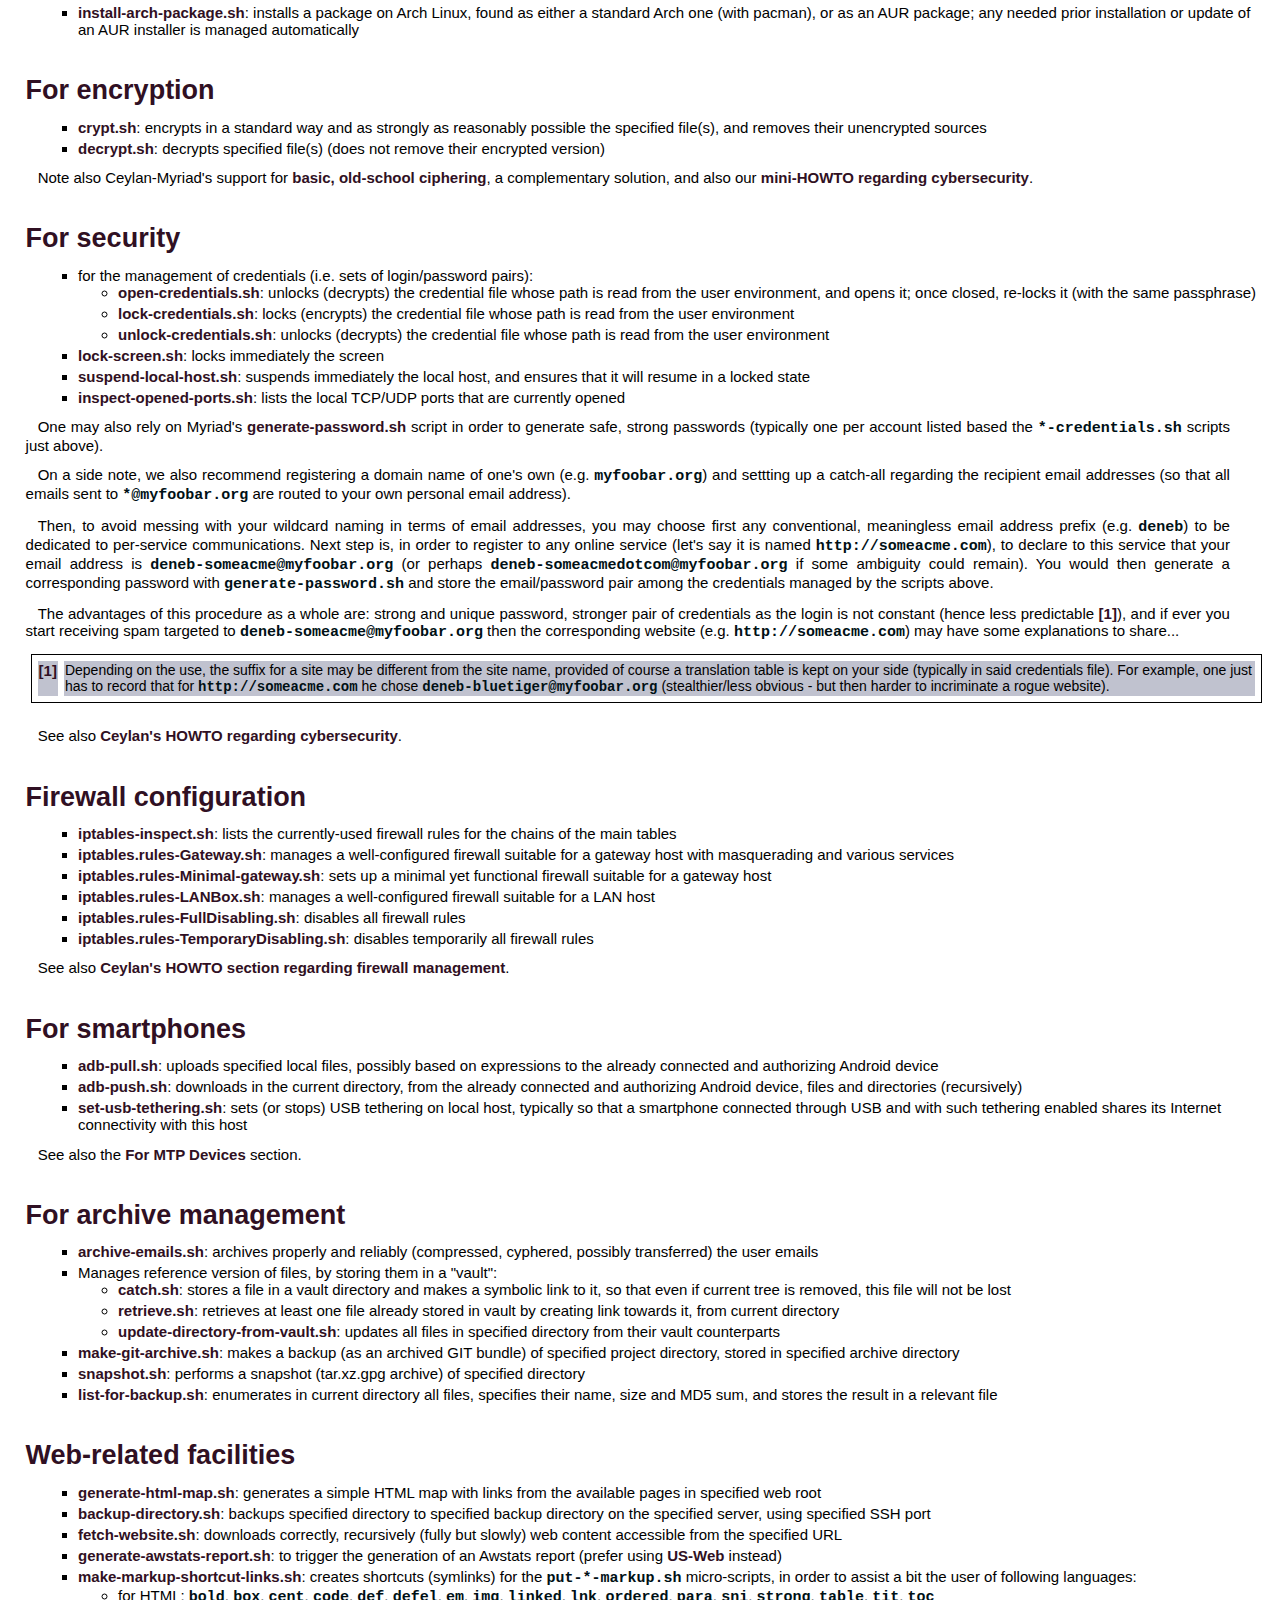
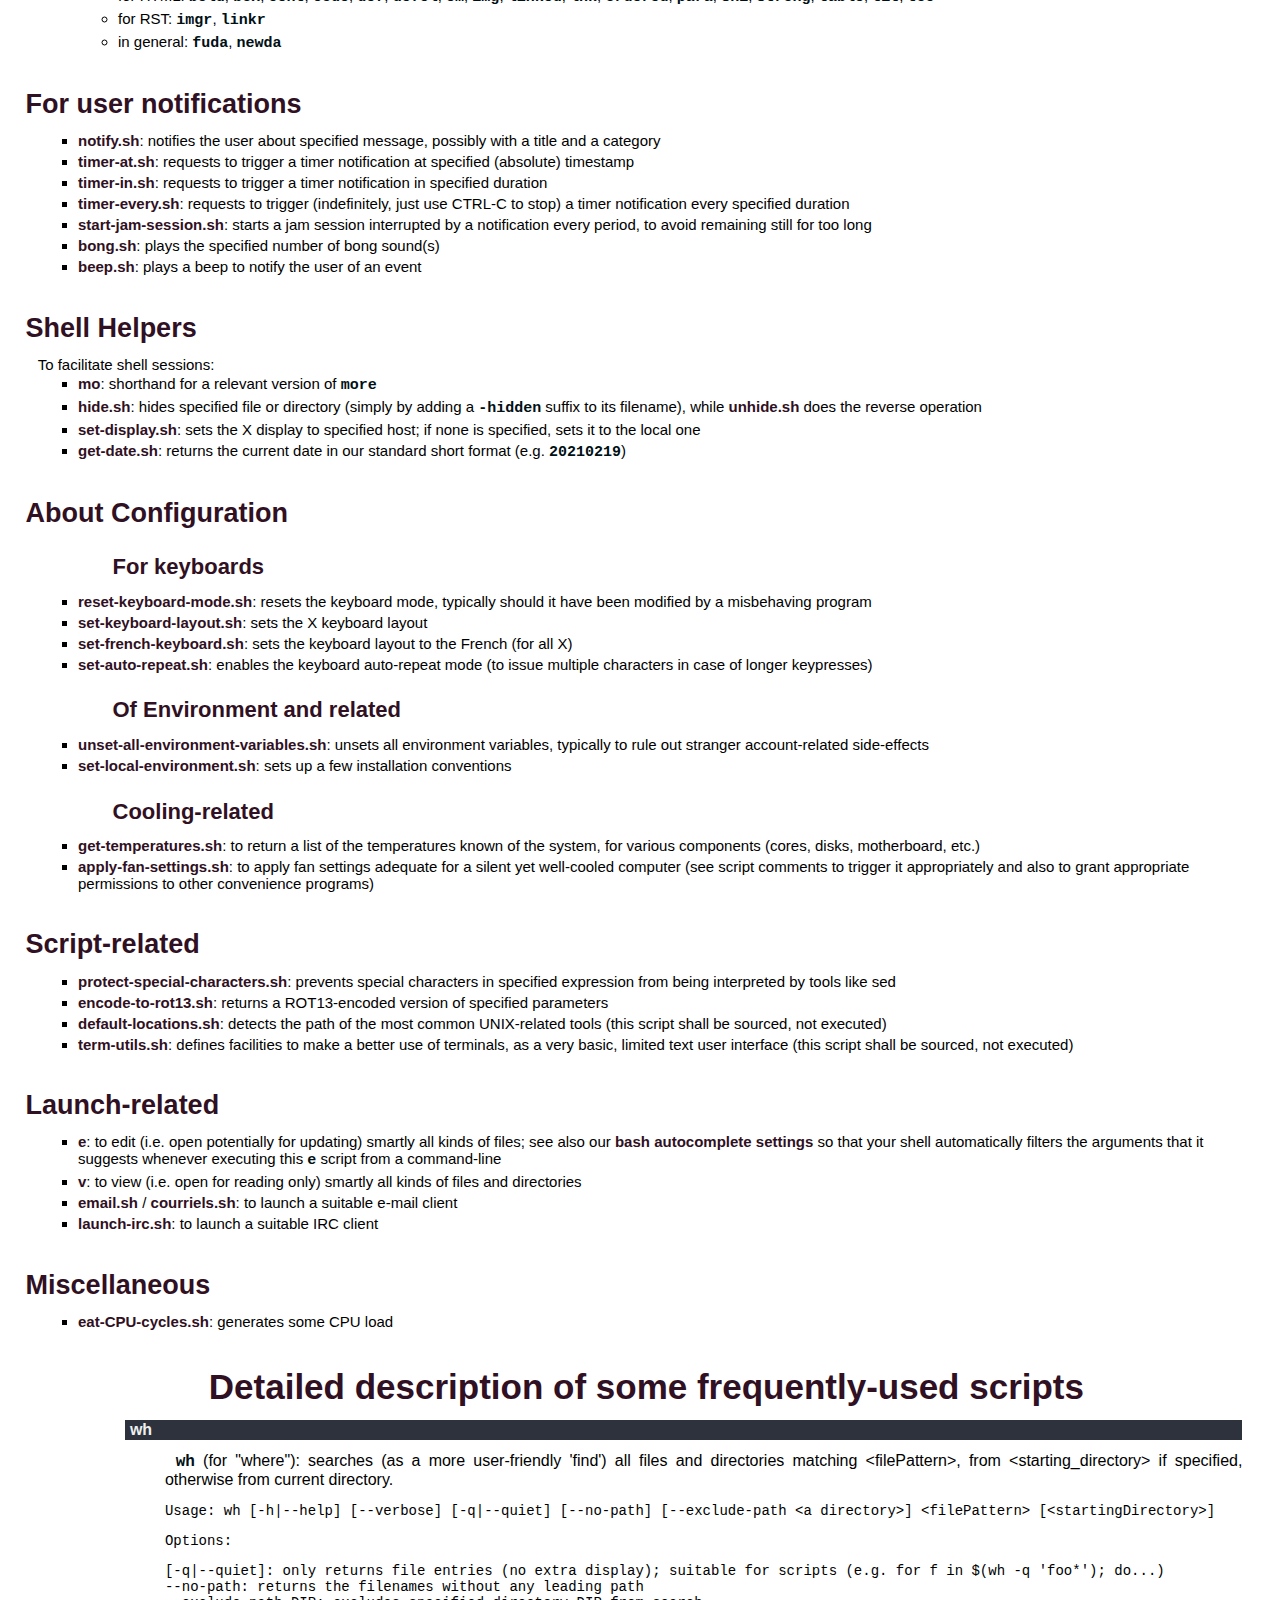
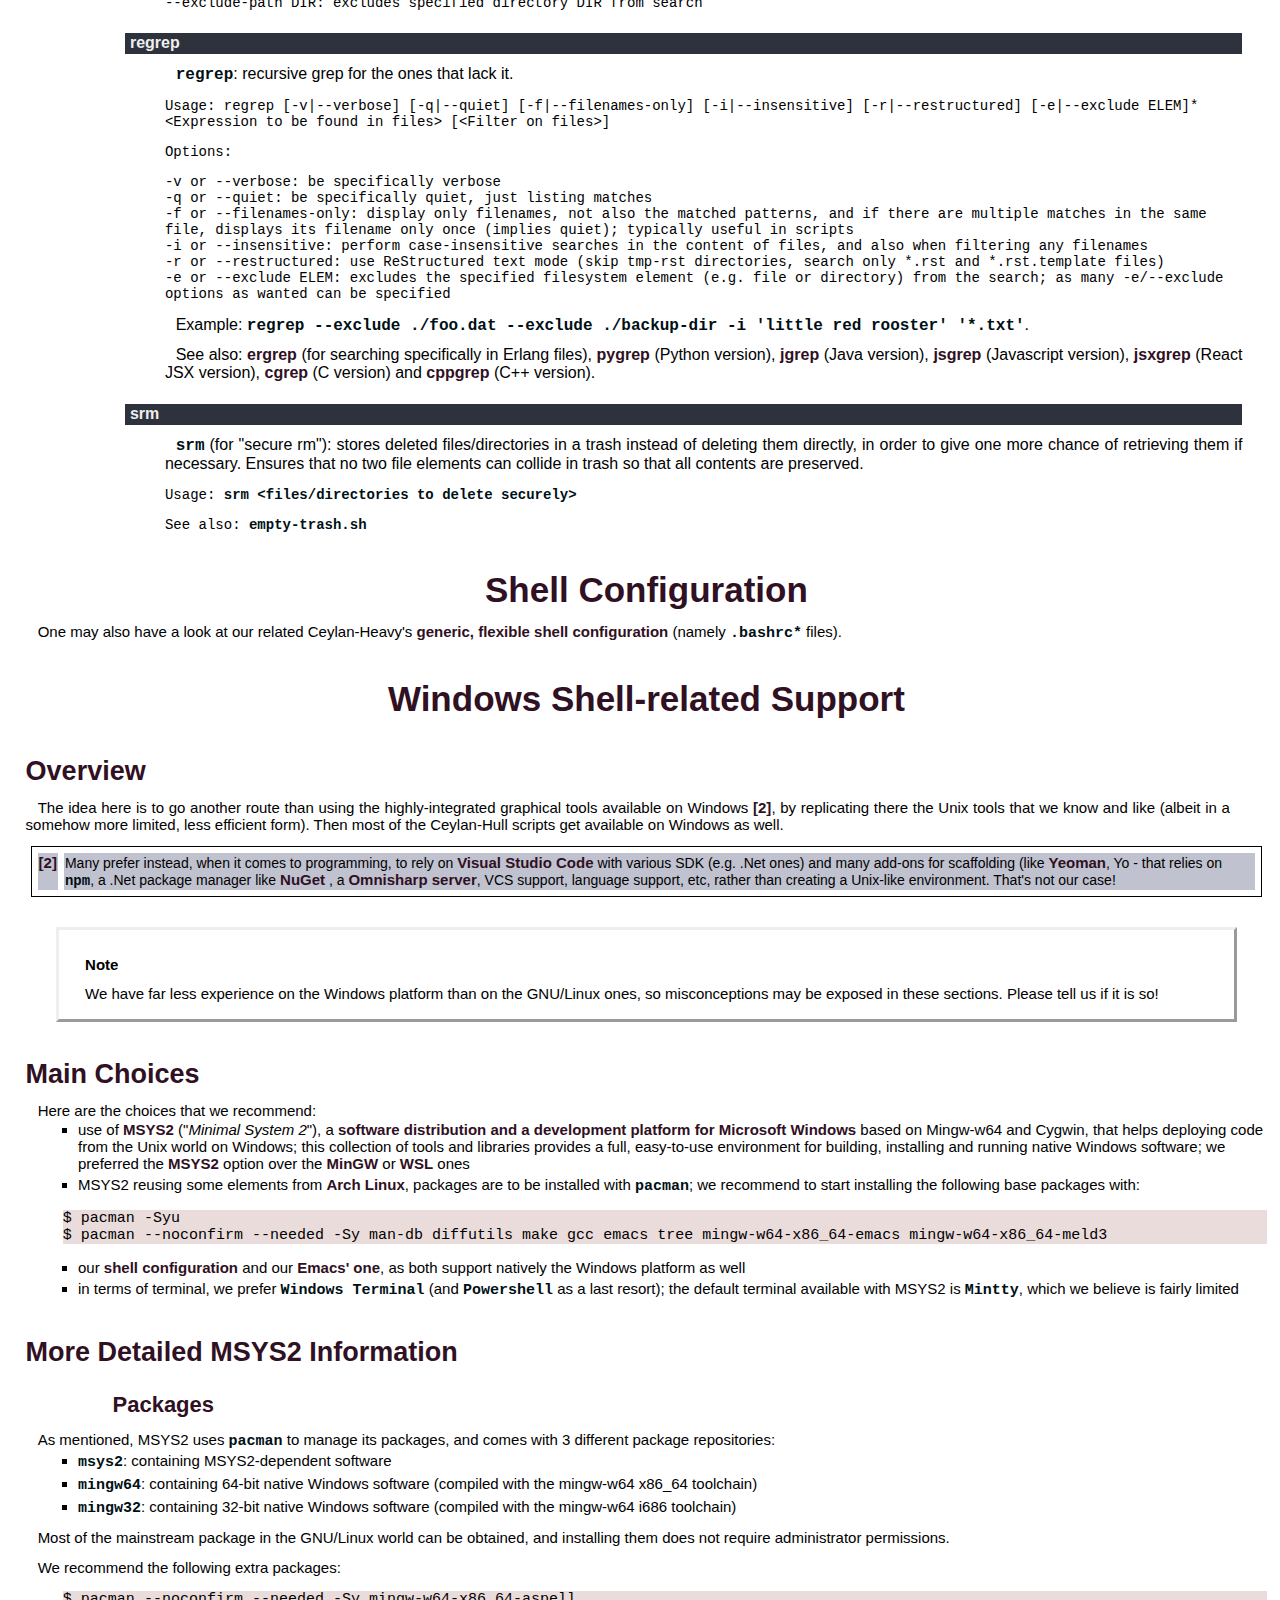
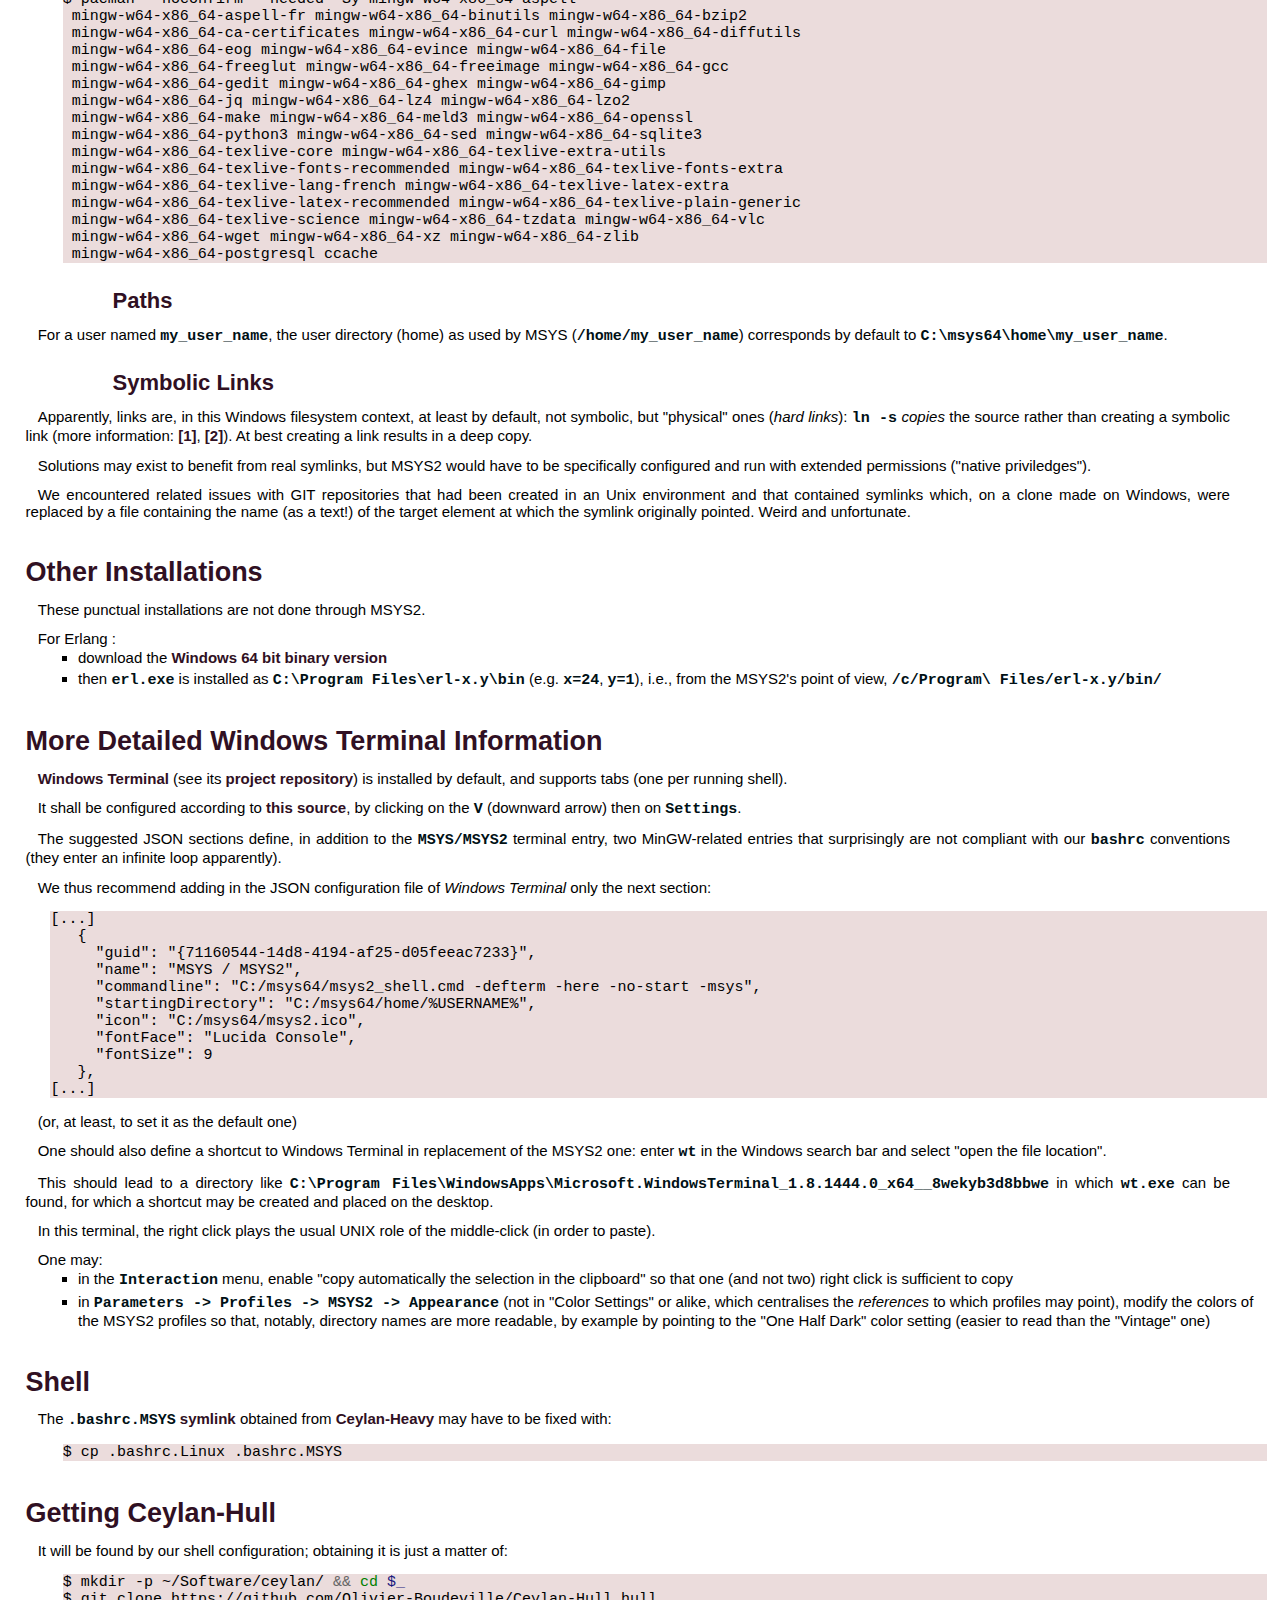
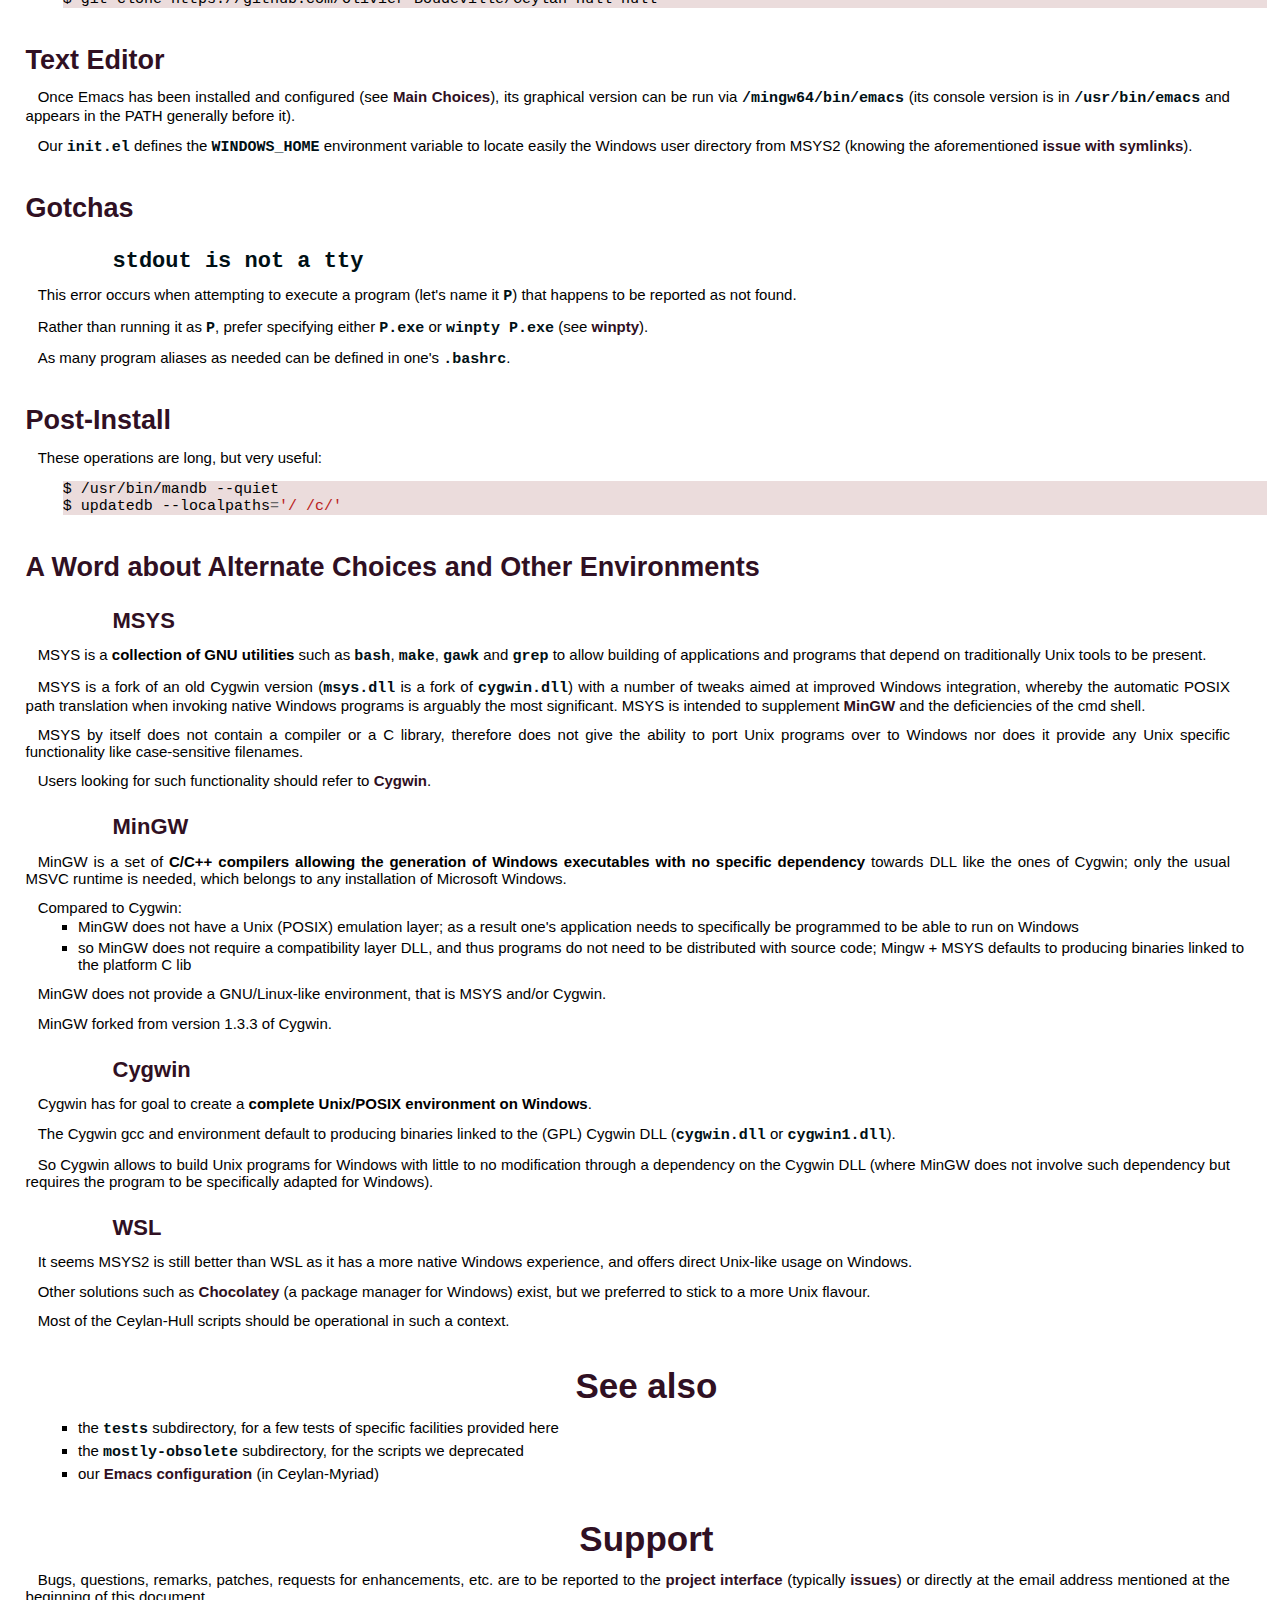
==== commit 73aace46: "Hull doc updated." ====
--- a/Ceylan-Hull-technical-manual-english.html
+++ b/Ceylan-Hull-technical-manual-english.html
@@ -23,13 +23,13 @@
 <col class="field-name" />
 <col class="field-body" />
 <tbody valign="top">
-<tr class="field"><th class="field-name">Organisation:</th><td class="field-body">Copyright (C) 2008-2024 Olivier Boudeville</td>
+<tr class="field"><th class="field-name">Organisation:</th><td class="field-body">Copyright (C) 2008-2025 Olivier Boudeville</td>
 </tr>
 <tr class="field"><th class="field-name">Contact:</th><td class="field-body">about (dash) hull (at) esperide (dot) com</td>
 </tr>
 <tr class="field"><th class="field-name">Creation date:</th><td class="field-body">Sunday, August 17, 2008</td>
 </tr>
-<tr class="field"><th class="field-name">Lastly updated:</th><td class="field-body">Sunday, December 22, 2024</td>
+<tr class="field"><th class="field-name">Lastly updated:</th><td class="field-body">Friday, February 28, 2025</td>
 </tr>
 <tr class="field"><th class="field-name">Version:</th><td class="field-body">1.0.10</td>
 </tr>
@@ -260,6 +260,8 @@
 <li><a class="reference external" href="https://github.com/Olivier-Boudeville/Ceylan-Hull/blob/master/test-with-valgrind.sh">test-with-valgrind.sh</a>: uses Valgrind to perform quality test on the specified executable</li>
 <li><a class="reference external" href="https://github.com/Olivier-Boudeville/Ceylan-Hull/blob/master/reformat-source-file.sh">reformat-source-file.sh</a>: updates (in-place) the specified source file so that it complies with our conventions, be it Erlang, C/C++ or of many other file types</li>
 <li><a class="reference external" href="https://github.com/Olivier-Boudeville/Ceylan-Hull/blob/master/reformat-source-files-in-tree.sh">reformat-source-files-in-tree.sh</a>: reformats all supported files of various types recursively found; notably useful when forking a repository, in order to canonicalise it as a whole</li>
+<li><a class="reference external" href="https://github.com/Olivier-Boudeville/Ceylan-Hull/blob/master/test-with-valgrind.sh">test-with-valgrind.sh</a>: uses Valgrind to perform quality test on the specified executable</li>
+<li><a class="reference external" href="https://github.com/Olivier-Boudeville/Ceylan-Hull/blob/master/make-code-stats.sh">make-code-stats.sh</a>: evaluates very simple/basic metrics regarding source code (Erlang, Python or Java)</li>
 </ul>
 <p>See also the Ceylan-HOWTOs section about <a class="reference external" href="http://howtos.esperide.org/Build.html">build tools</a> and the Erlang-related <a class="reference external" href="http://myriad.esperide.org/#erlang-dedicated-scripts">Ceylan-Myriad scripts</a>.</p>
 </div>
